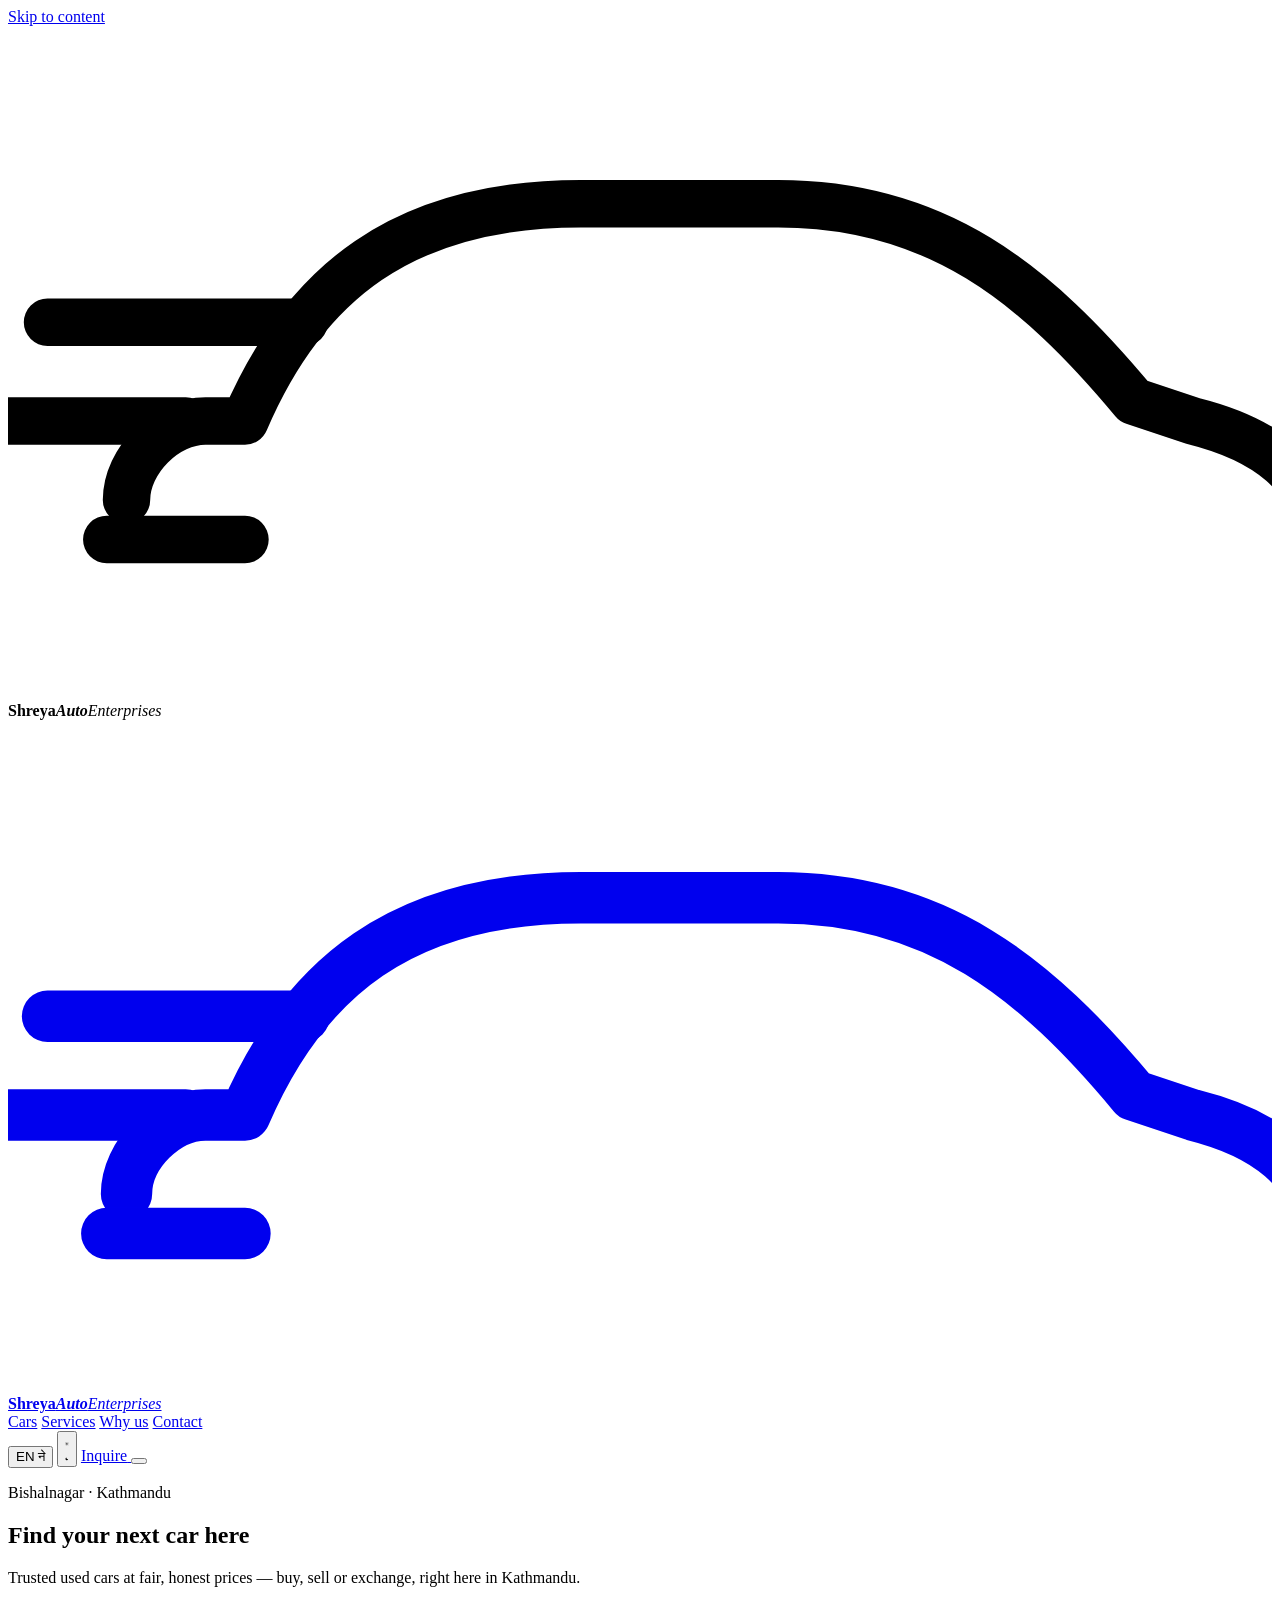
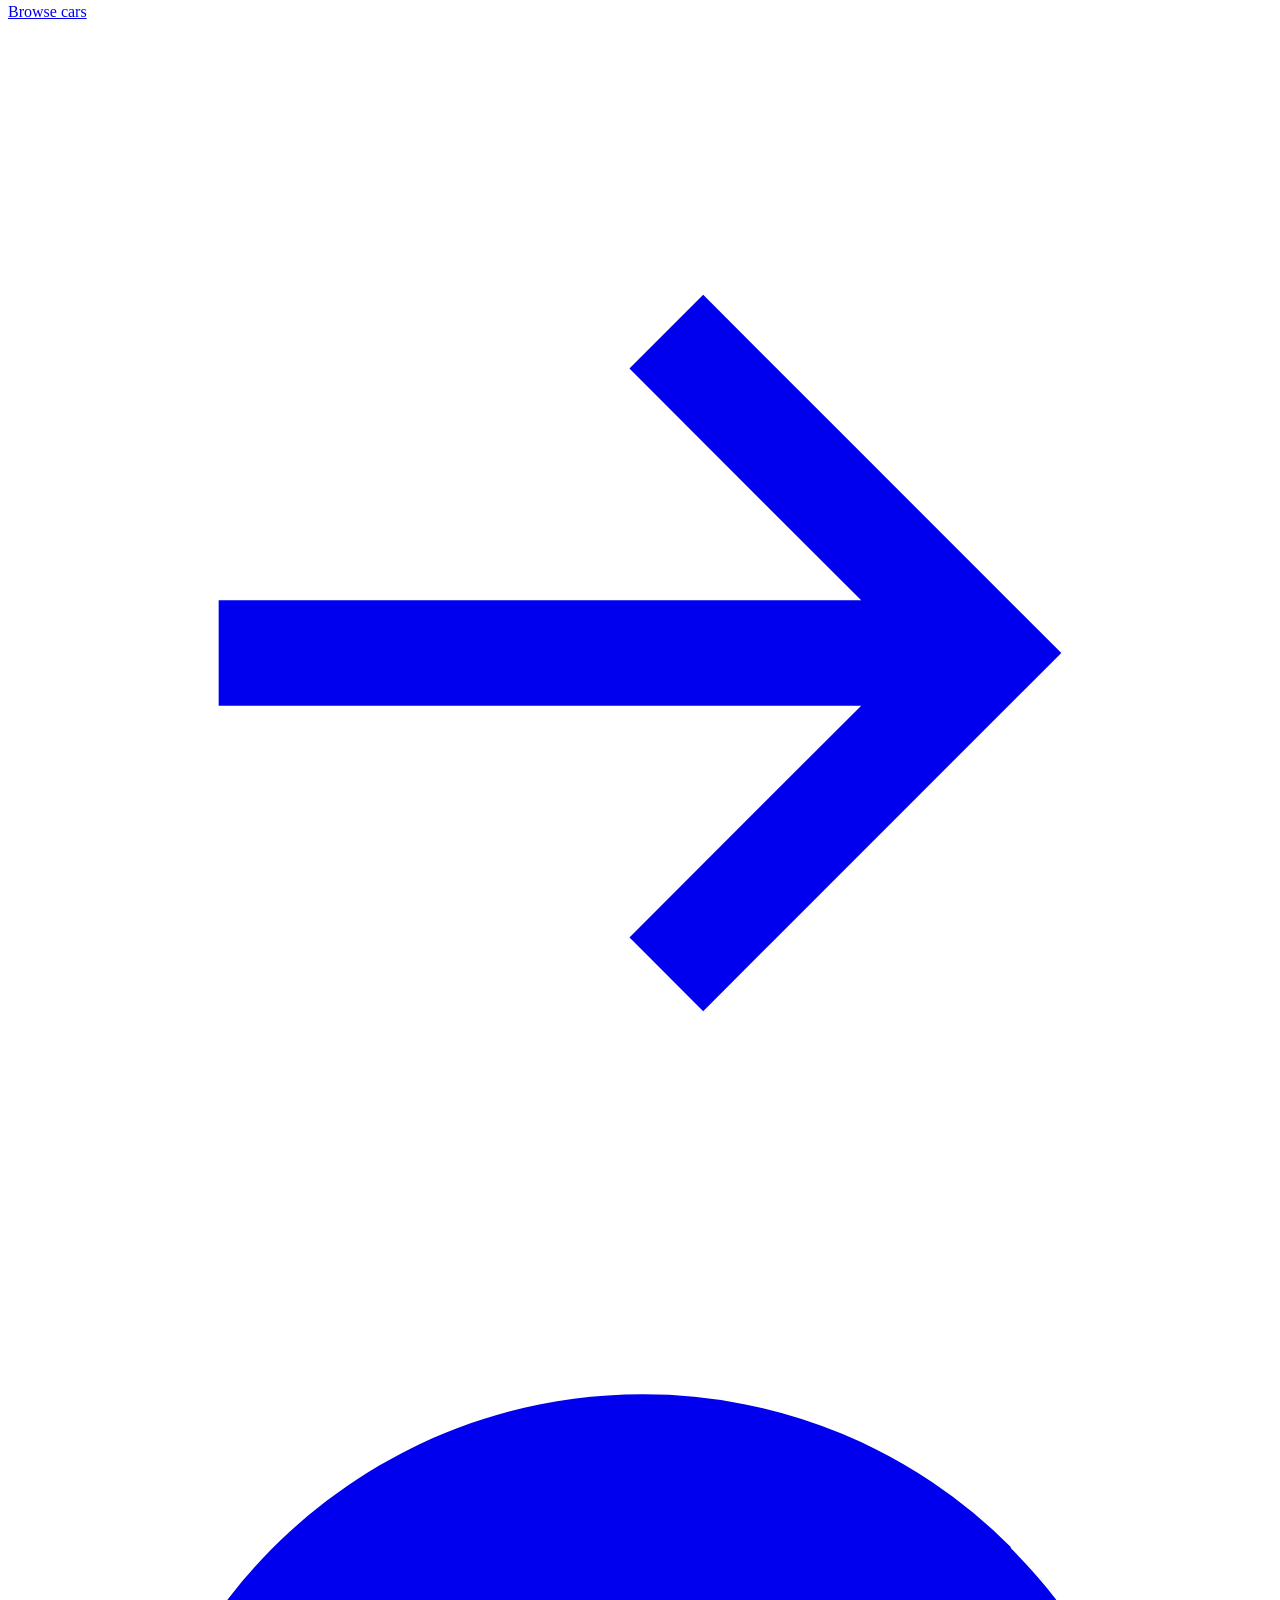
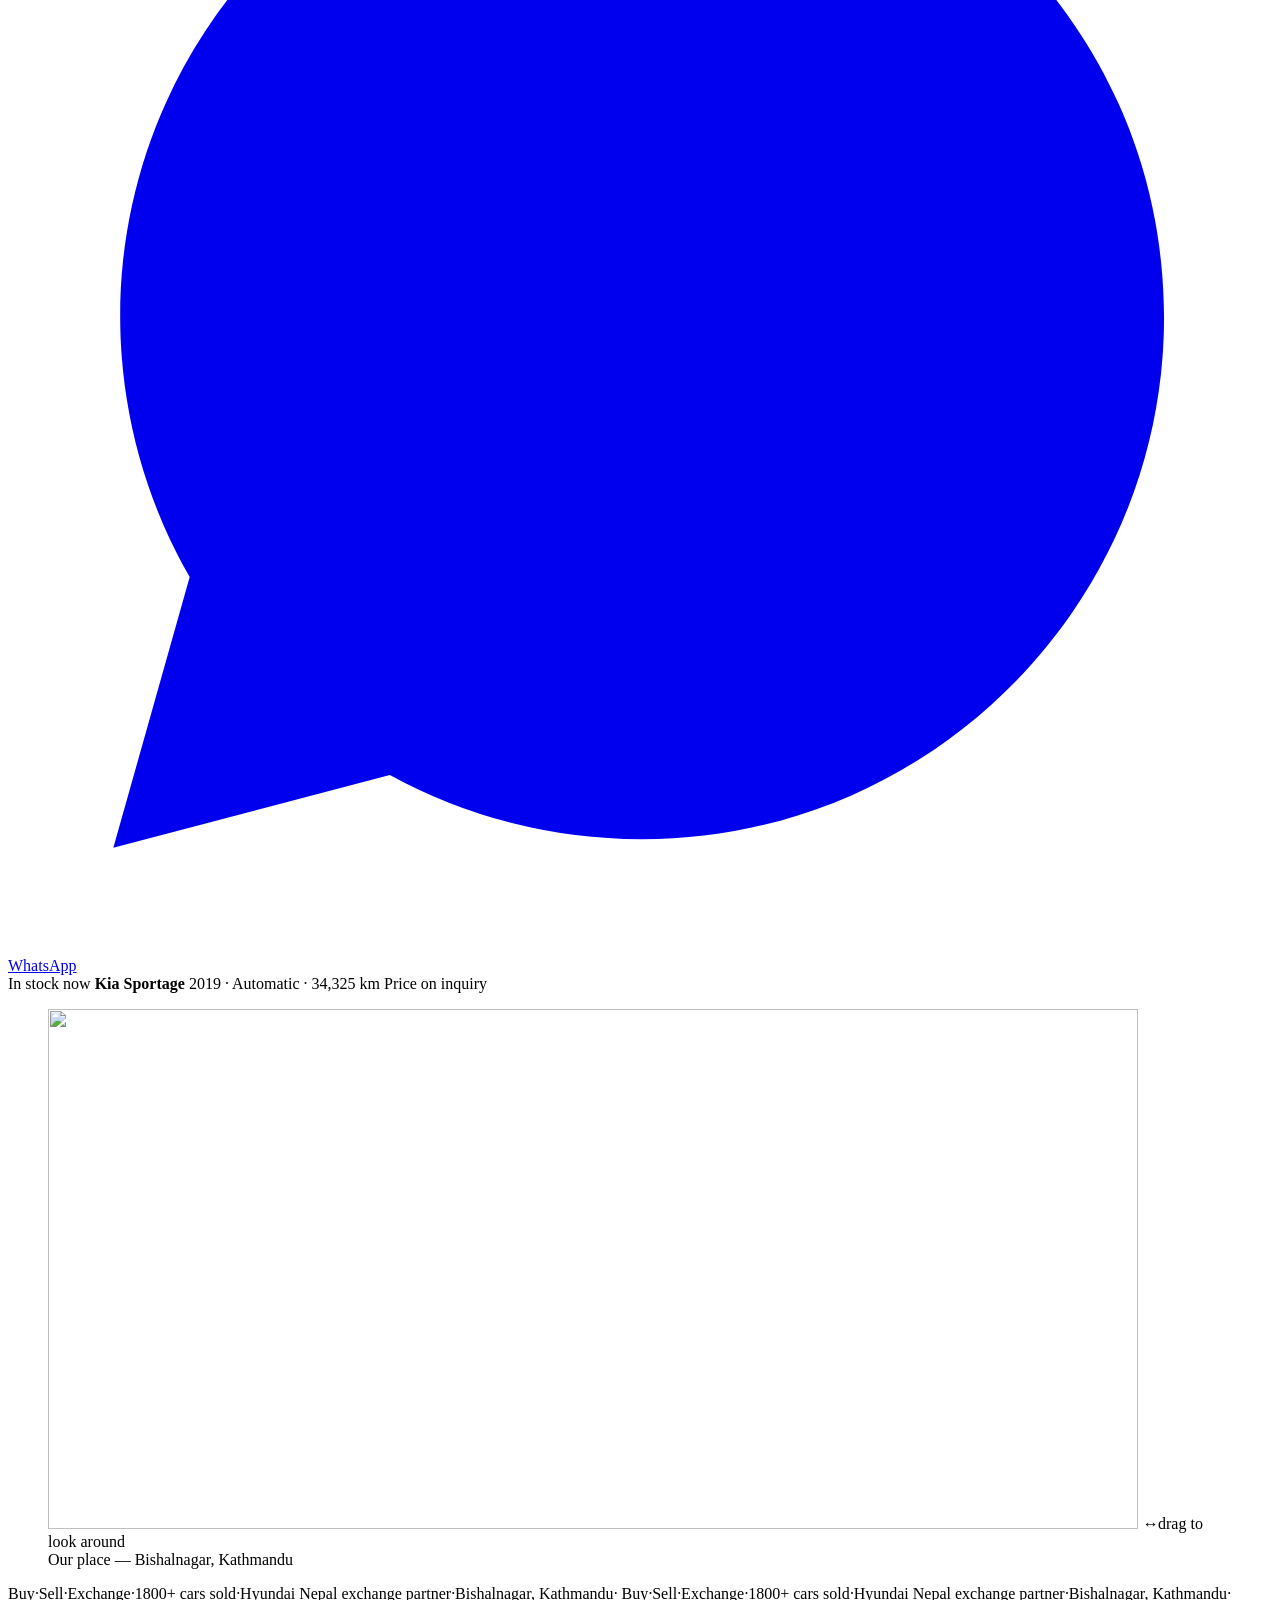
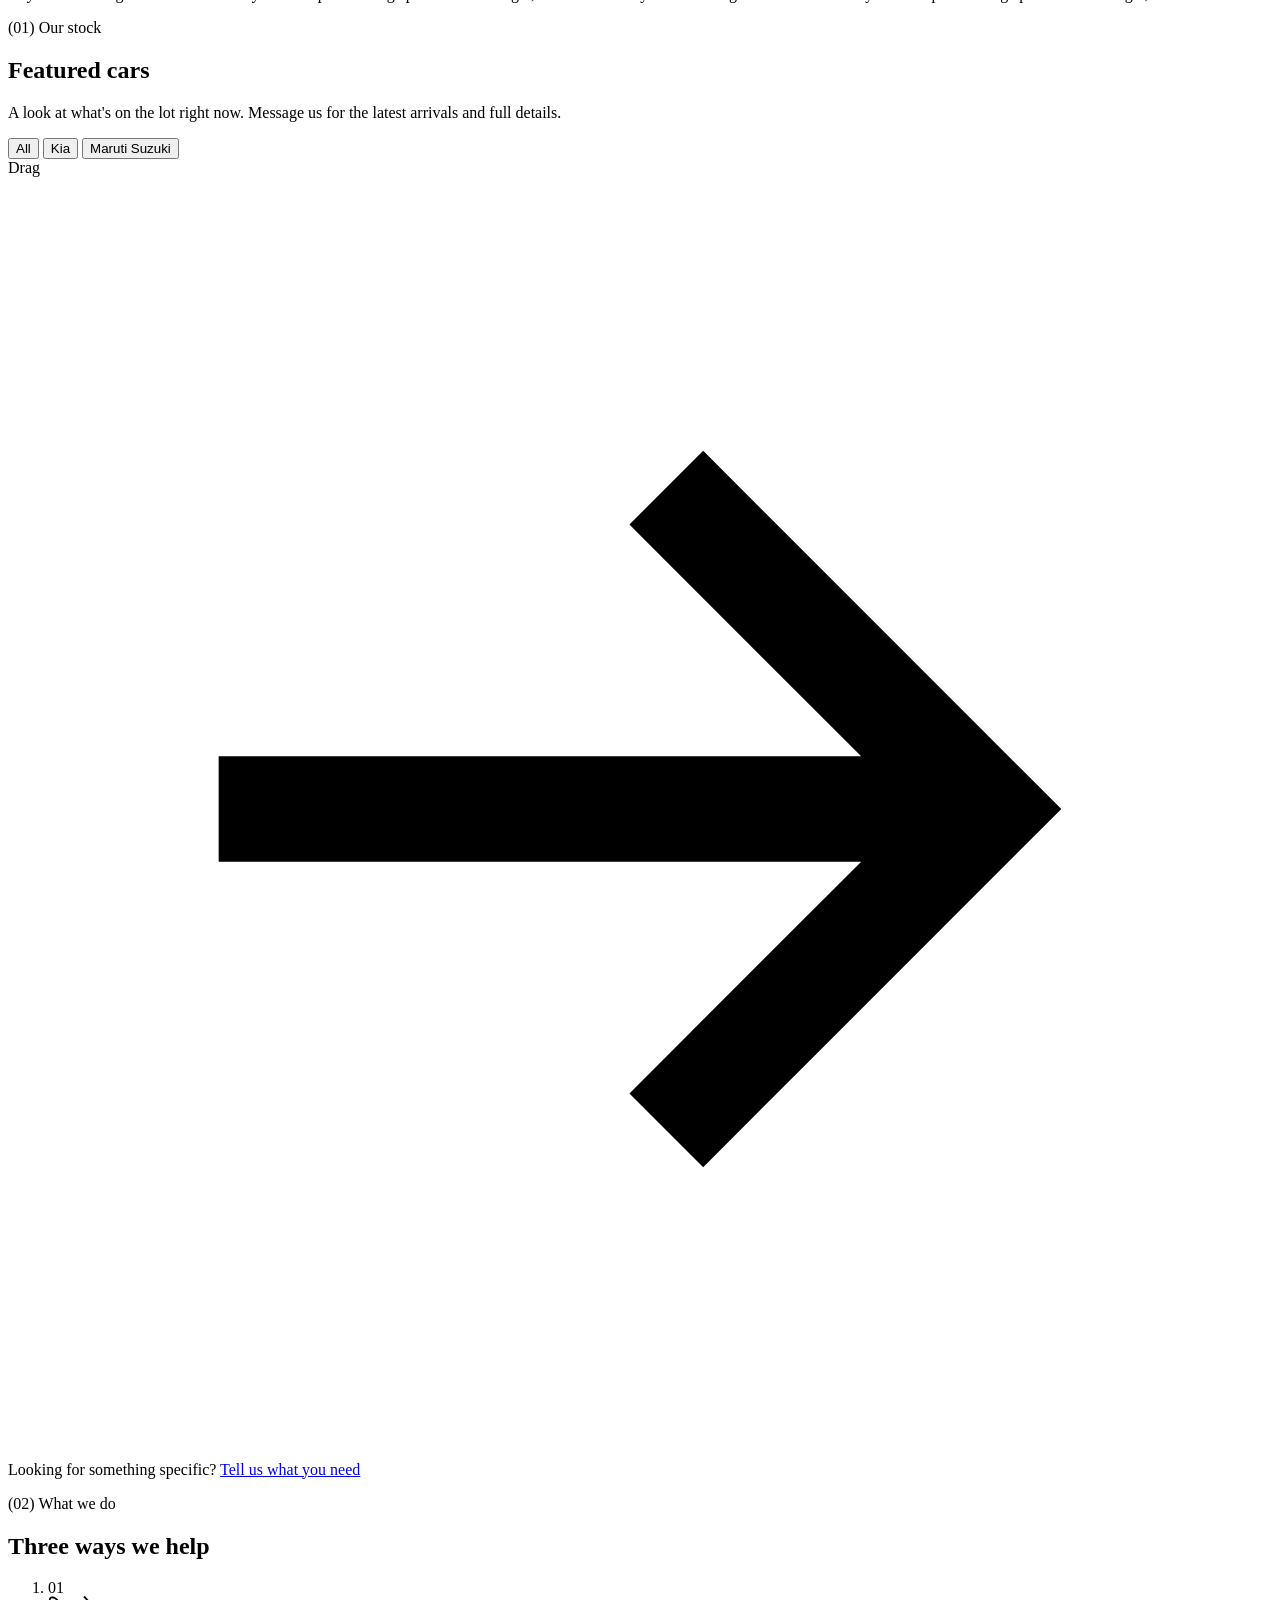
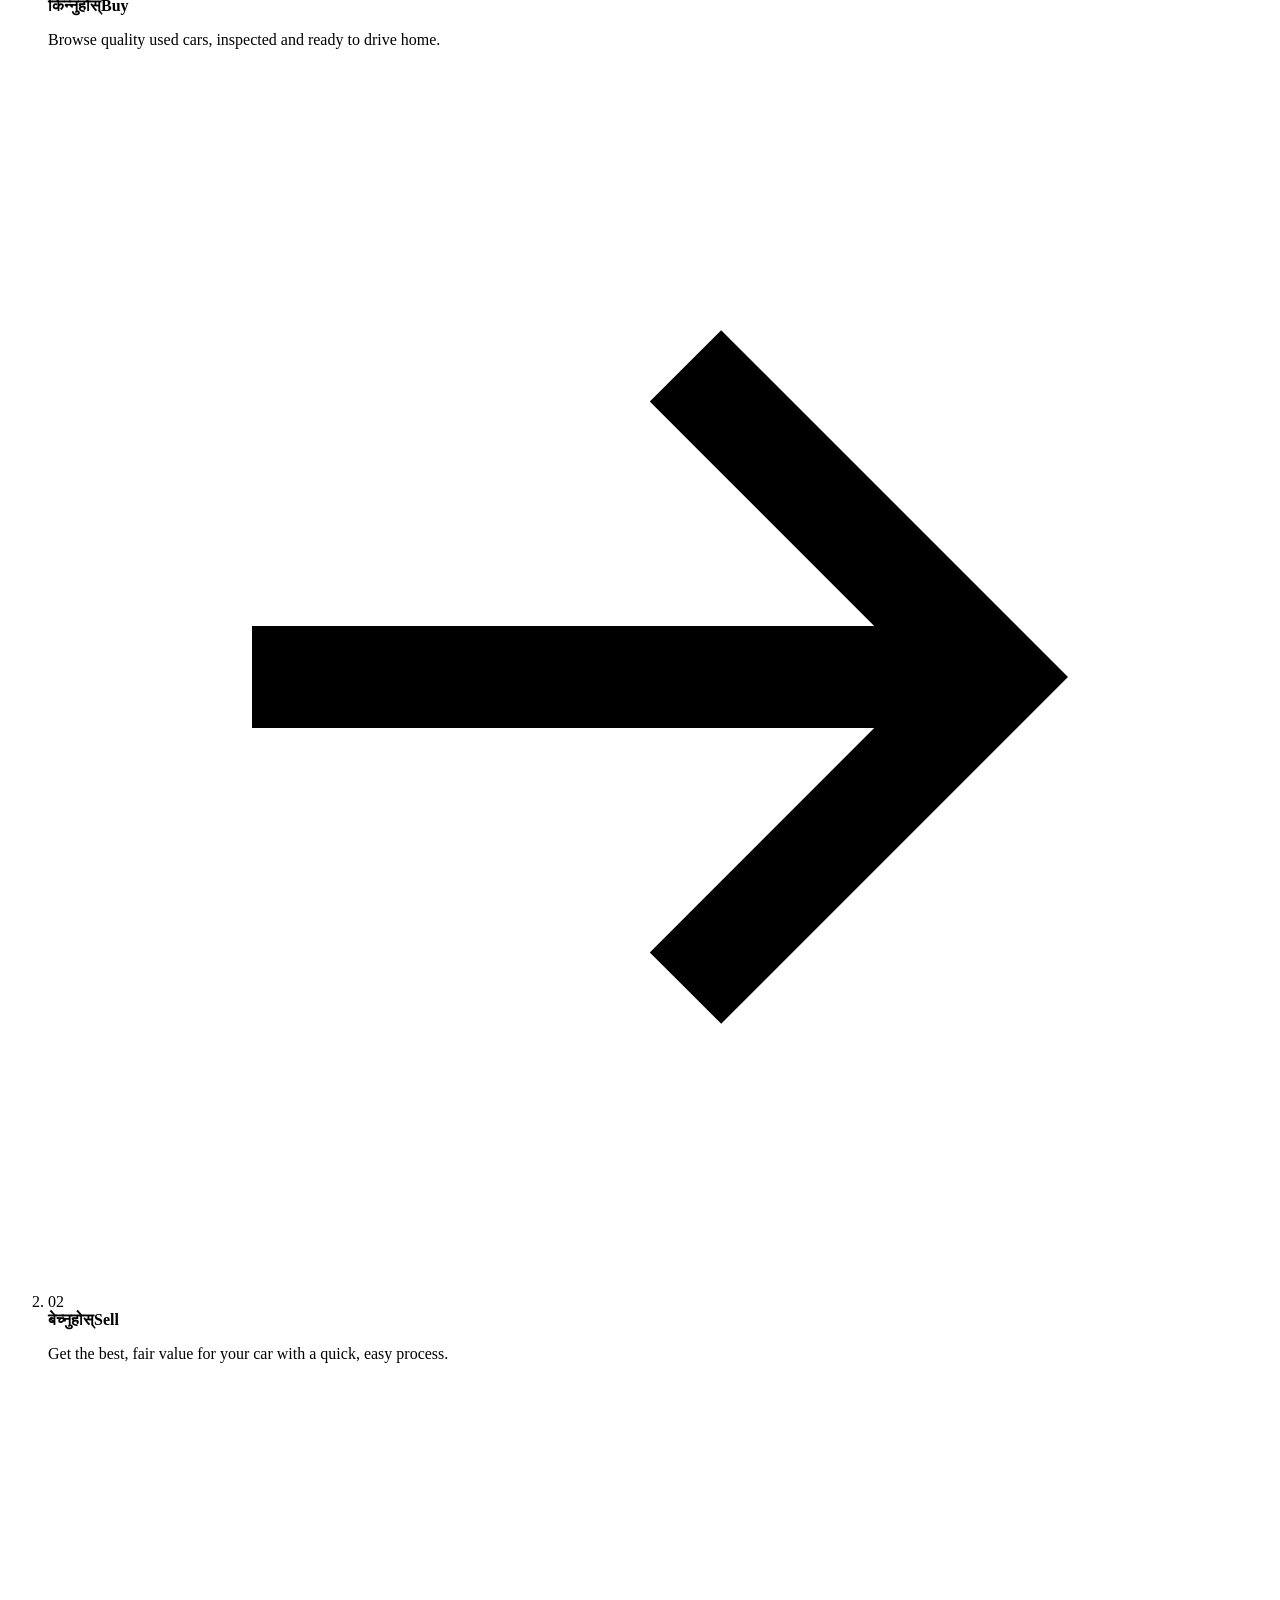
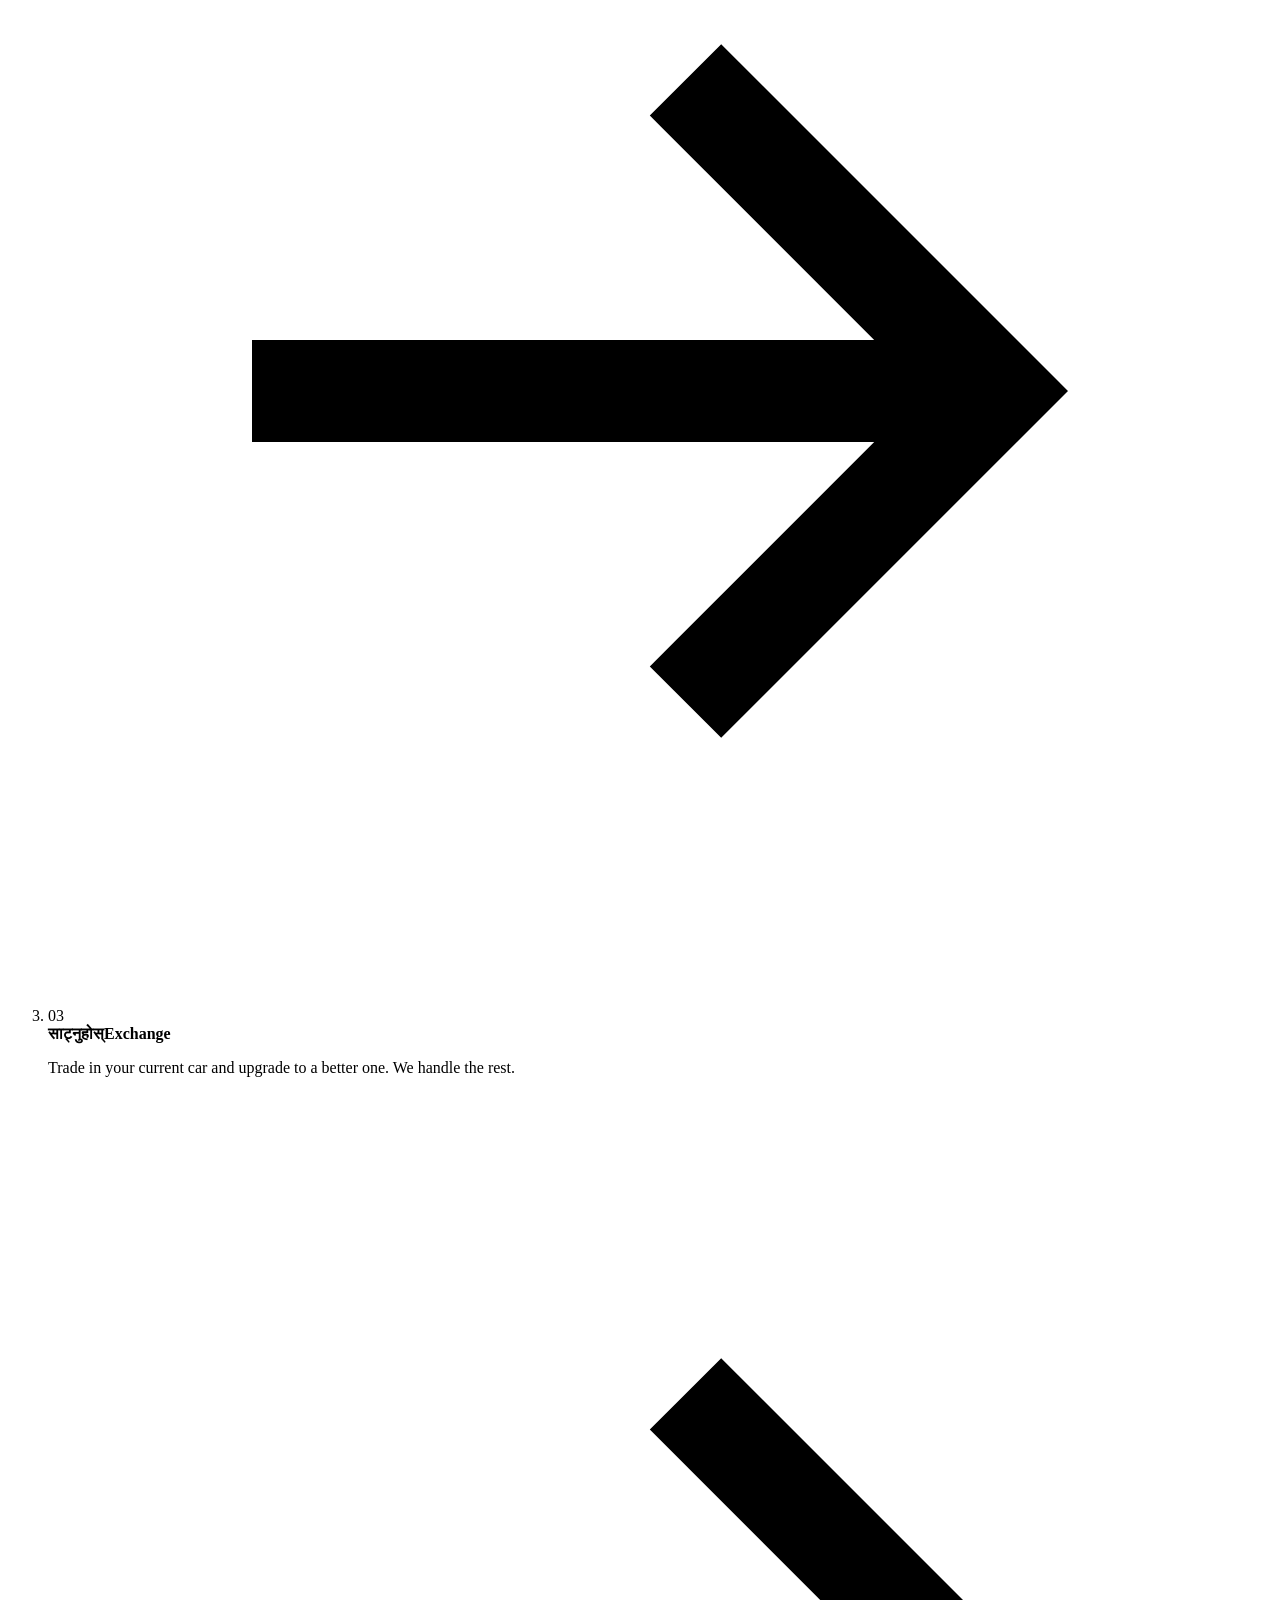
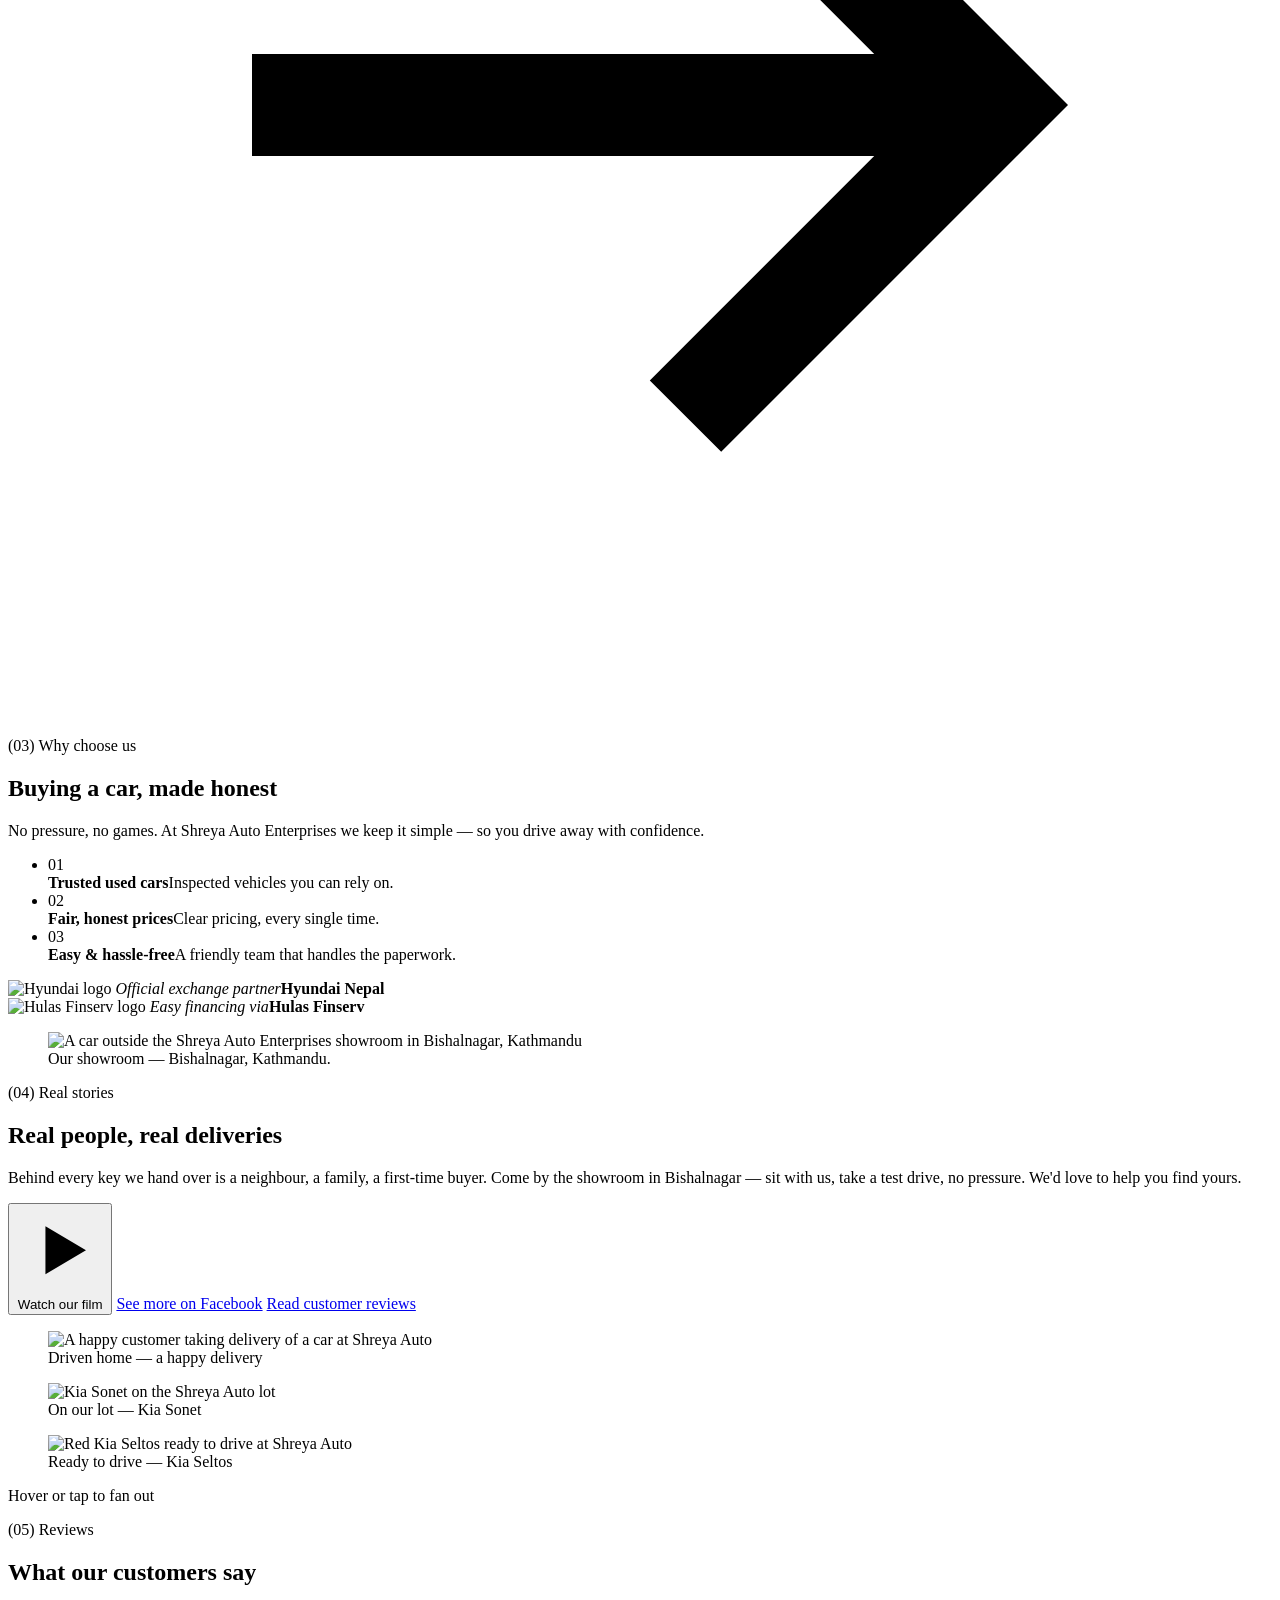
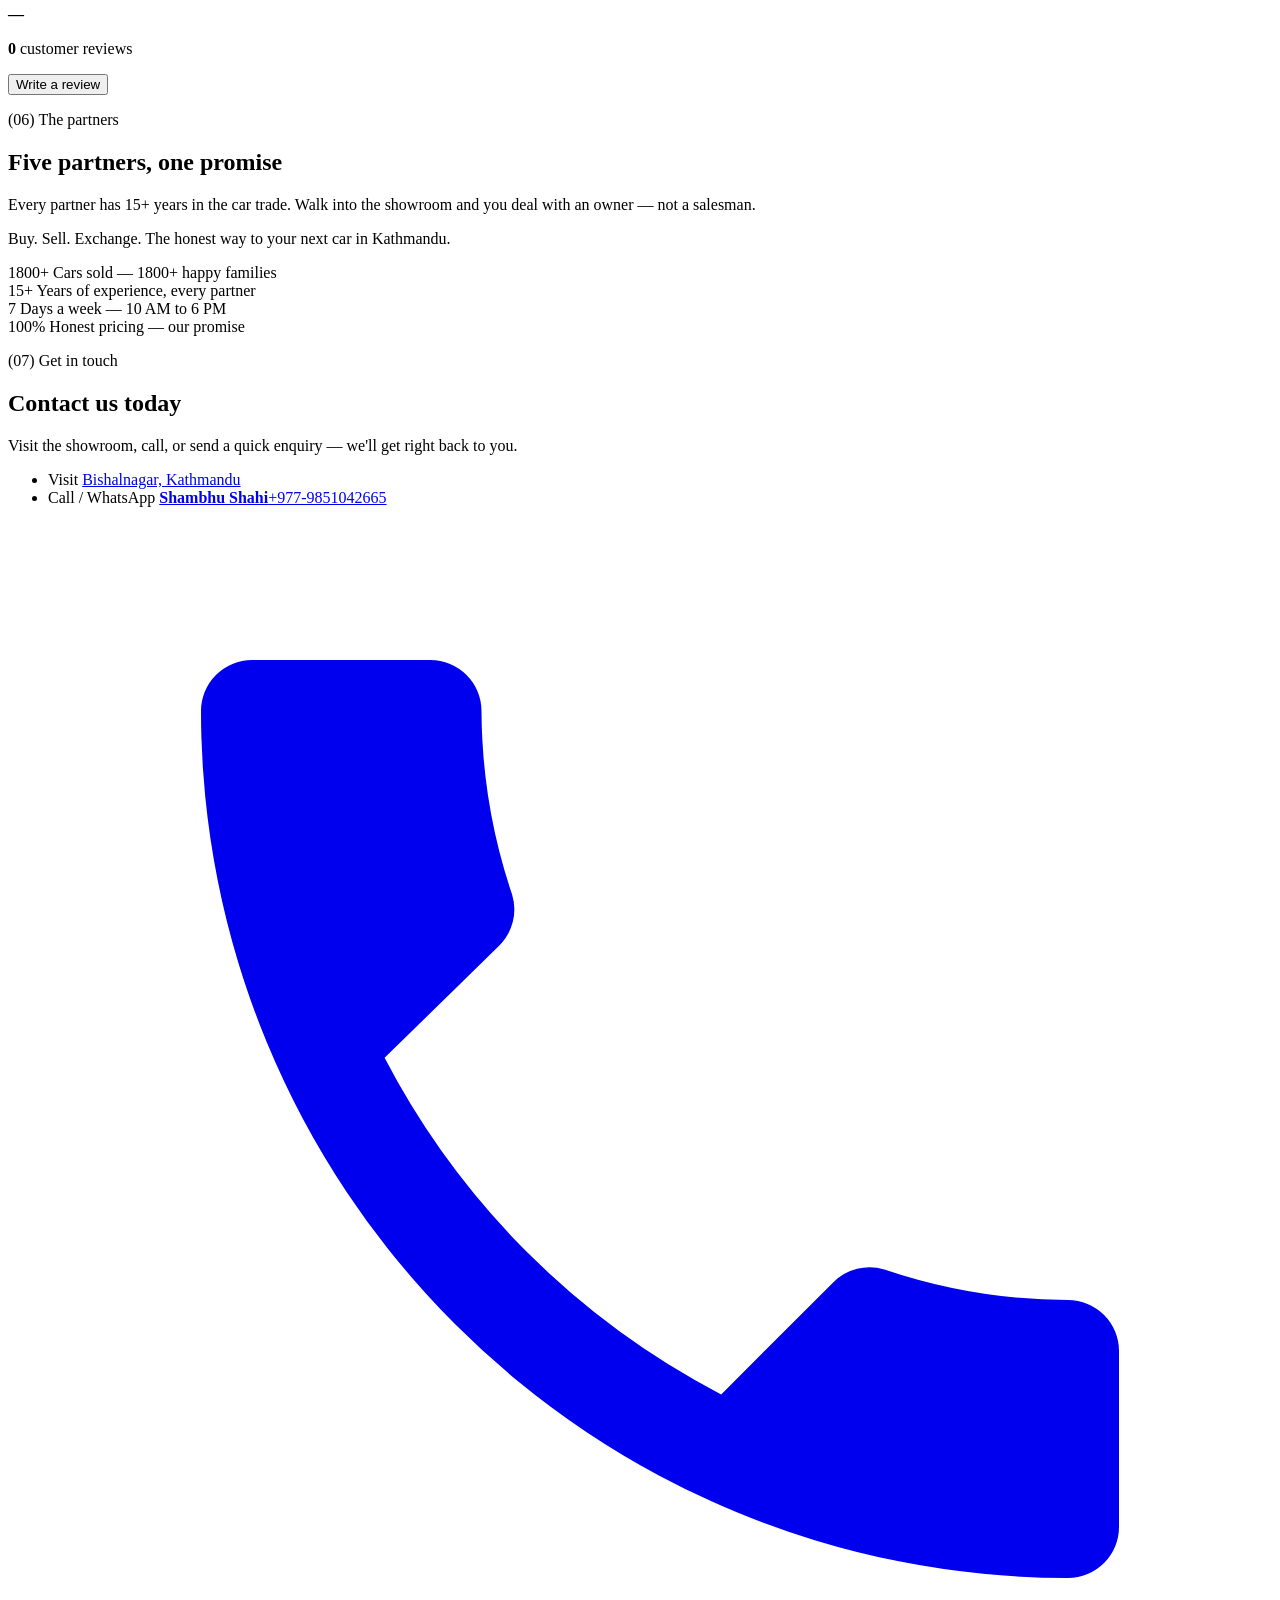
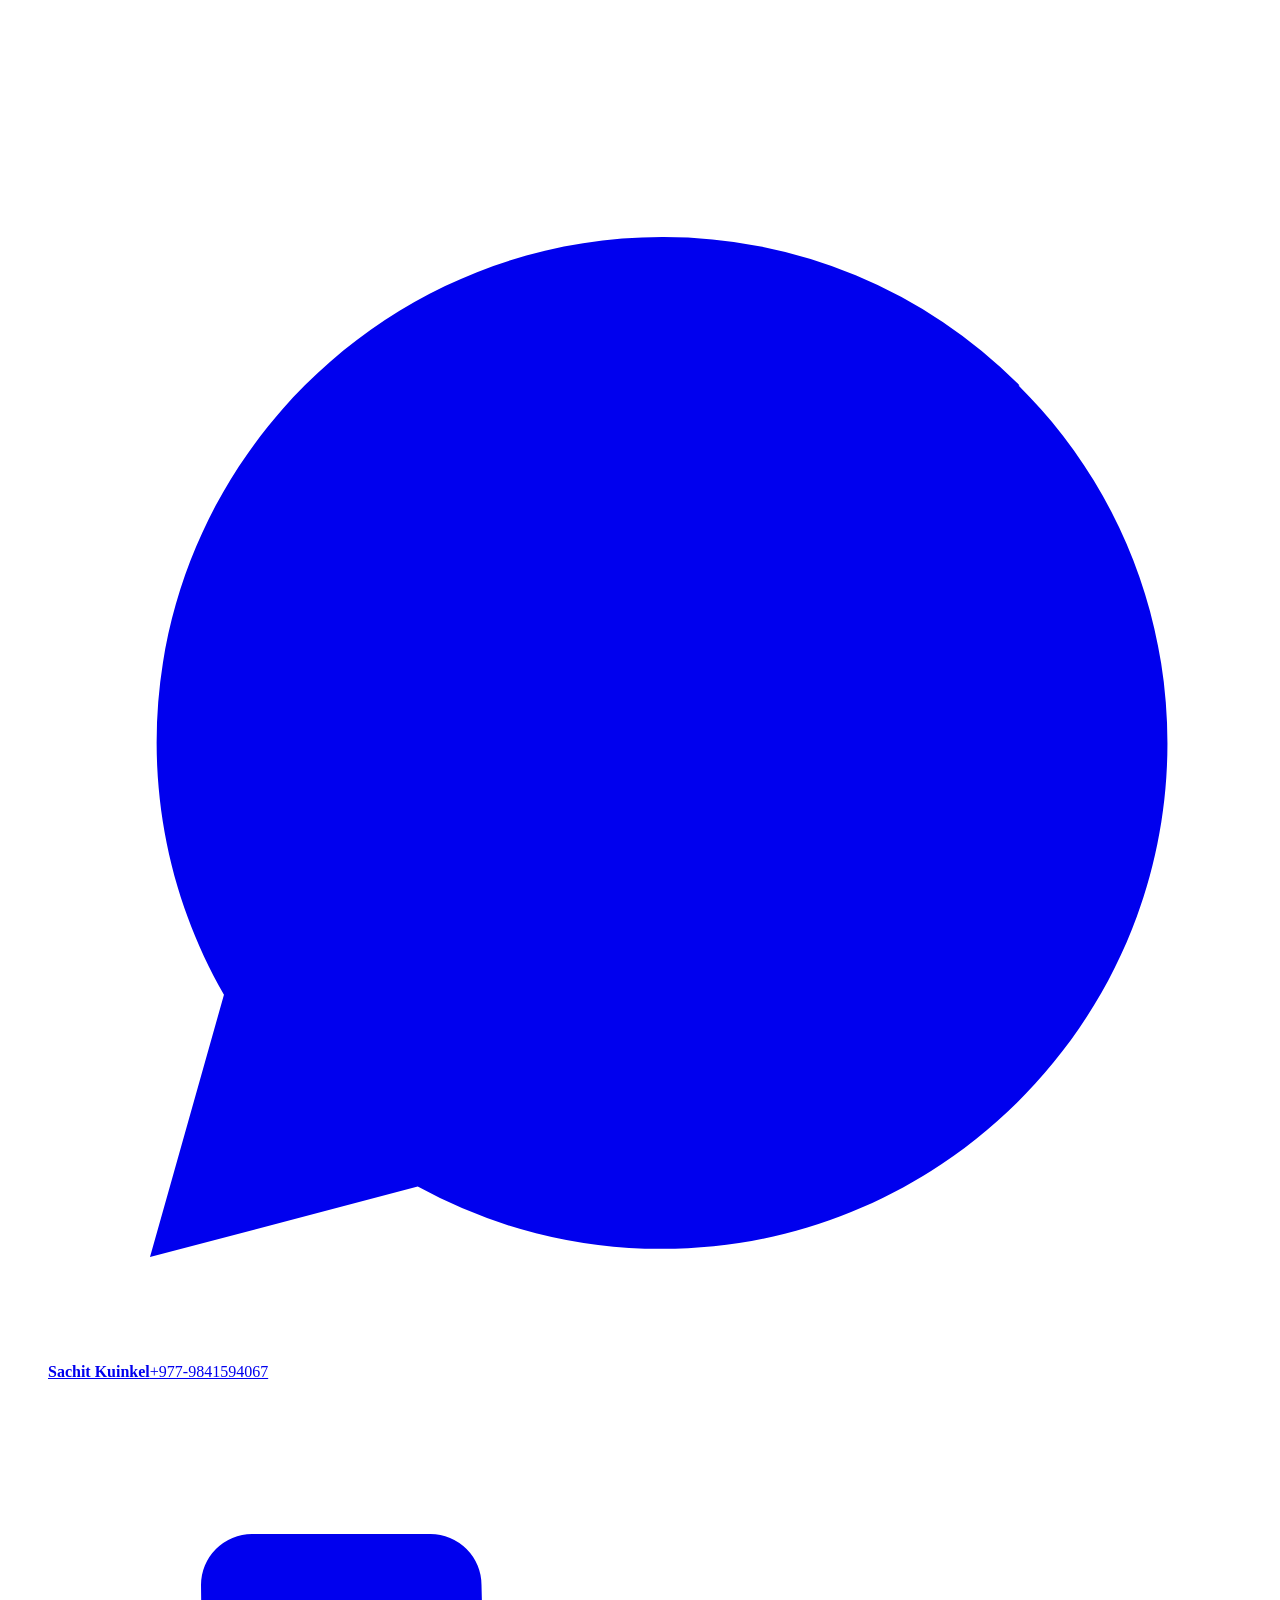
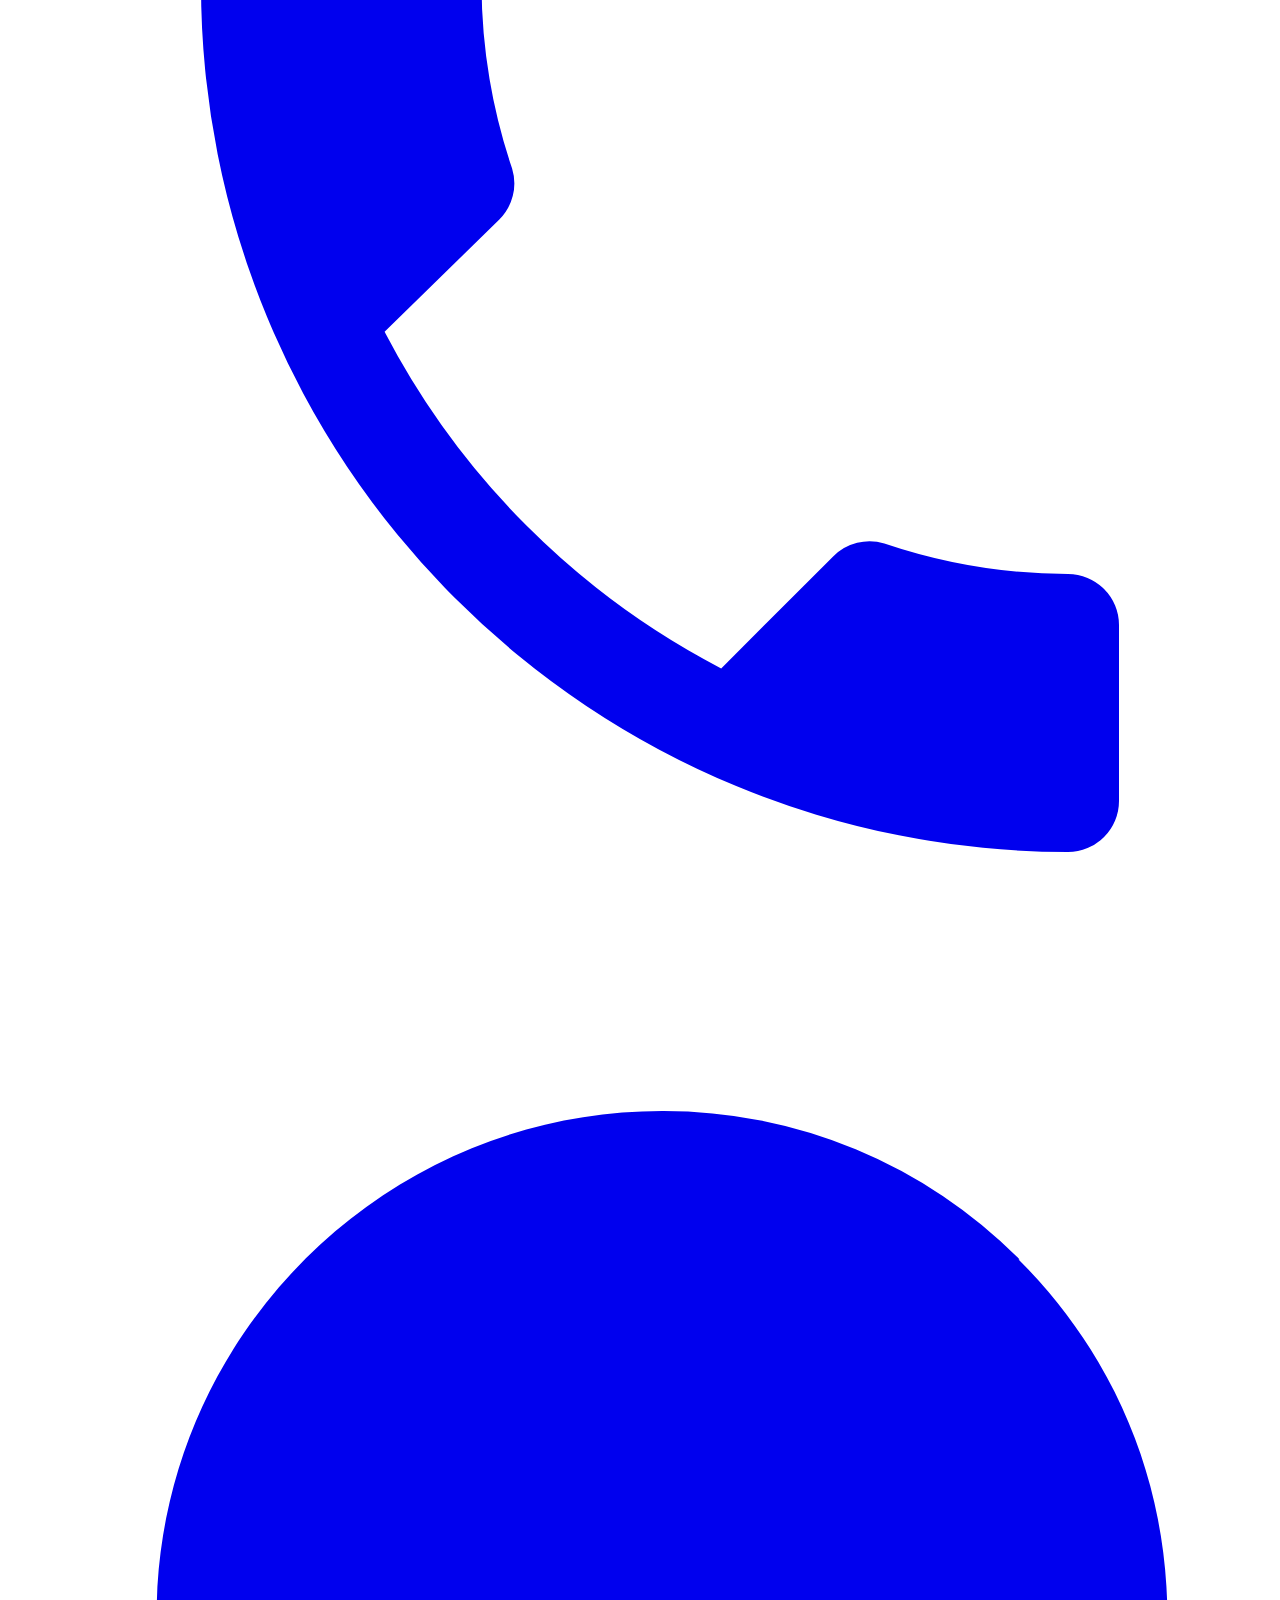
==== templates/index.html @ d50a0576 "Prices private ("Price on inquiry") + database for inquiries, reviews & buyers Prices: - Never show " ====
<!DOCTYPE html>
<html lang="en">
<head>
  <meta charset="UTF-8" />
  <meta name="viewport" content="width=device-width, initial-scale=1" />
  <script>
    (function () {
      var d = document.documentElement;
      d.className = "js";
      try {
        var t = localStorage.getItem("sa-theme");
        if (!t) t = window.matchMedia("(prefers-color-scheme: dark)").matches ? "dark" : "light";
        d.setAttribute("data-theme", t);
      } catch (e) { d.setAttribute("data-theme", "light"); }
    })();
  </script>
  <title>Shreya Auto Enterprises — Buy, Sell & Exchange Cars in Kathmandu</title>
  <meta name="description" content="Shreya Auto Enterprises, Bishalnagar, Kathmandu. Trusted used cars at fair prices. Buy, sell or exchange your car — quick, honest and hassle-free." />
  <meta name="theme-color" content="#06182e" />
  <link rel="icon" href="assets/img/logo.jpg" />
  <meta property="og:title" content="Shreya Auto Enterprises — Find your next car here" />
  <meta property="og:description" content="Trusted used cars in Kathmandu. Buy · Sell · Exchange." />
  <meta property="og:type" content="website" />
  <meta property="og:image" content="assets/img/cars/car4.webp" />

  <!-- Hero image gets priority so the first paint is the car, not a blank box -->
  <link rel="preload" as="image" type="image/webp" href="assets/img/cars/car4.webp" fetchpriority="high" />

  <!-- Fonts: Space Grotesk (display) + Poppins (body, as in the promo video) + Noto Sans Devanagari (Nepali).
       Loaded non-render-blocking so the page paints instantly on slow connections. -->
  <link rel="preconnect" href="https://fonts.googleapis.com" />
  <link rel="preconnect" href="https://fonts.gstatic.com" crossorigin />
  <link rel="stylesheet" media="print" onload="this.media='all'" href="https://fonts.googleapis.com/css2?family=Noto+Sans+Devanagari:wght@400;500;600;700&family=Poppins:wght@400;500;600&family=Space+Grotesk:wght@500;600;700&display=swap" />
  <noscript><link rel="stylesheet" href="https://fonts.googleapis.com/css2?family=Noto+Sans+Devanagari:wght@400;500;600;700&family=Poppins:wght@400;500;600&family=Space+Grotesk:wght@500;600;700&display=swap" /></noscript>

  <!-- Structured data: lets Google show Shreya Auto as a business with cars for sale -->
  <script type="application/ld+json">
  {
    "@context": "https://schema.org",
    "@type": "AutoDealer",
    "name": "Shreya Auto Enterprises",
    "description": "Trusted used cars in Kathmandu. Buy, sell or exchange — fair, honest prices.",
    "address": { "@type": "PostalAddress", "addressLocality": "Bishalnagar, Kathmandu", "addressCountry": "NP" },
    "telephone": "+977-9851042665",
    "email": "shreyaauto.enterprises@gmail.com",
    "hasMap": "https://www.google.com/maps/search/?api=1&query=Shreya+Auto+Enterprises+Bishalnagar+Kathmandu",
    "openingHours": "Mo-Su 10:00-18:00",
    "founder": [
      { "@type": "Person", "name": "Shambhu Shahi" },
      { "@type": "Person", "name": "Pradeep Rana" },
      { "@type": "Person", "name": "Sachit Kuinkel" },
      { "@type": "Person", "name": "Somraj Dangi" },
      { "@type": "Person", "name": "Dhruba Pandey" }
    ],
    "sameAs": [
      "https://www.facebook.com/profile.php?id=100057713250606",
      "https://www.tiktok.com/@ShreyaAutoSachin"
    ],
    "makesOffer": [
      {
        "@type": "Offer", "availability": "https://schema.org/InStock",
        "itemOffered": {
          "@type": "Vehicle", "name": "Maruti Suzuki Brezza 2021", "fuelType": "Petrol",
          "mileageFromOdometer": { "@type": "QuantitativeValue", "value": 53000, "unitCode": "KMT" }
        }
      },
      {
        "@type": "Offer", "availability": "https://schema.org/InStock",
        "itemOffered": {
          "@type": "Vehicle", "name": "Kia Sportage 2019", "fuelType": "Petrol", "vehicleTransmission": "Automatic",
          "mileageFromOdometer": { "@type": "QuantitativeValue", "value": 34325, "unitCode": "KMT" }
        }
      }
    ]
  }
  </script>

  <link rel="stylesheet" href="assets/css/styles.css?v=50" />
</head>
<body>
  <a class="skip-link" href="#cars">Skip to content</a>
  <div class="scroll-progress" id="scrollProgress" aria-hidden="true"></div>

  <!-- choreographed intro -->
  <div class="preloader" id="preloader" aria-hidden="true">
    <div class="preloader__logo">
      <svg class="preloader__mark" viewBox="0 0 64 34" aria-hidden="true">
        <path d="M6 24c0-2 2-4 4-4h2c3-7 8-11 17-11h10c8 0 13 4 18 10l3 1c4 1 6 3 6 5" fill="none" stroke="currentColor" stroke-width="2.4" stroke-linecap="round" stroke-linejoin="round"/>
        <path d="M2 15h13M0 20h9M5 26h7" fill="none" stroke="currentColor" stroke-width="2.4" stroke-linecap="round"/>
      </svg>
      <span class="preloader__text"><b>Shreya<i>Auto</i></b><em>Enterprises</em></span>
    </div>
  </div>

  <!-- ============================ HEADER / NAV ============================ -->
  <header class="nav" id="nav">
    <div class="container nav__inner">
      <a class="brand" href="#top" aria-label="Shreya Auto Enterprises — home">
        <svg class="brand__mark" viewBox="0 0 64 34" aria-hidden="true">
          <path d="M6 24c0-2 2-4 4-4h2c3-7 8-11 17-11h10c8 0 13 4 18 10l3 1c4 1 6 3 6 5" fill="none" stroke="currentColor" stroke-width="2.6" stroke-linecap="round" stroke-linejoin="round"/>
          <path d="M2 15h13M0 20h9M5 26h7" stroke="currentColor" stroke-width="2.6" stroke-linecap="round"/>
        </svg>
        <span class="brand__text"><b>Shreya<i>Auto</i></b><em>Enterprises</em></span>
      </a>

      <nav class="nav__links" id="navLinks" aria-label="Primary">
        <a href="#cars" data-en="Cars" data-np="गाडीहरू">Cars</a>
        <a href="#services" data-en="Services" data-np="सेवा">Services</a>
        <a href="#why" data-en="Why us" data-np="किन हामी">Why us</a>
        <a href="#contact" data-en="Contact" data-np="सम्पर्क">Contact</a>
      </nav>

      <div class="nav__actions">
        <button class="lang-toggle" id="langToggle" type="button" aria-label="Switch language">
          <span class="lang-toggle__opt is-active" data-lang="en">EN</span>
          <span class="lang-toggle__sep"></span>
          <span class="lang-toggle__opt" data-lang="np">ने</span>
        </button>
        <button class="theme-toggle" id="themeToggle" type="button" aria-label="Switch between light and dark mode">
          <svg class="theme-toggle__sun" viewBox="0 0 24 24" aria-hidden="true"><circle cx="12" cy="12" r="4.6" fill="currentColor"/><path d="M12 2.5v2.6M12 18.9v2.6M2.5 12h2.6M18.9 12h2.6M5 5l1.8 1.8M17.2 17.2 19 19M19 5l-1.8 1.8M6.8 17.2 5 19" stroke="currentColor" stroke-width="1.8" stroke-linecap="round"/></svg>
          <svg class="theme-toggle__moon" viewBox="0 0 24 24" aria-hidden="true"><path fill="currentColor" d="M20.6 14.2A8.6 8.6 0 0 1 9.8 3.4 8.9 8.9 0 1 0 20.6 14.2Z"/></svg>
        </button>
        <a class="btn btn--accent btn--sm nav__cta" href="https://wa.me/9779841594067?text=Hello%20Shreya%20Auto%2C%20I%27m%20interested%20in%20a%20car." target="_blank" rel="noopener">
          <span data-en="Inquire" data-np="सम्पर्क">Inquire</span>
        </a>
        <button class="nav__burger" id="navBurger" type="button" aria-label="Open menu" aria-expanded="false" aria-controls="navLinks">
          <span></span><span></span>
        </button>
      </div>
    </div>
  </header>

  <main id="top">
    <!-- ================================ HERO ================================ -->
    <section class="hero" id="hero">
      <div class="hero__aurora" aria-hidden="true"><span></span><span></span><span></span></div>
      <div class="grain" aria-hidden="true"></div>
      <div class="hero__spotlight" aria-hidden="true"></div>

      <div class="container hero__inner">
        <div class="hero__copy">
        <p class="eyebrow reveal-up">
          <span class="eyebrow__line"></span>
          <span data-en="Bishalnagar · Kathmandu" data-np="विशालनगर · काठमाडौँ">Bishalnagar · Kathmandu</span>
        </p>

        <h1 class="hero__title split-words" data-en="Find your next car here" data-np="तपाईंको अर्को गाडी यहीँ" data-accent-en="car" data-accent-np="गाडी">Find your next car here</h1>

        <p class="hero__sub reveal-up" data-delay="2" data-en="Trusted used cars at fair, honest prices — buy, sell or exchange, right here in Kathmandu." data-np="भरपर्दो सेकेन्डह्यान्ड गाडी, उचित मूल्यमा — काठमाडौँमै किन्नुहोस्, बेच्नुहोस् वा साट्नुहोस्।">
          Trusted used cars at fair, honest prices — buy, sell or exchange, right here in Kathmandu.
        </p>

        <div class="hero__cta reveal-up" data-delay="3">
          <a class="btn btn--accent btn--lg" href="#cars"><span data-en="Browse cars" data-np="गाडीहरू हेर्नुहोस्">Browse cars</span><svg class="ic" viewBox="0 0 24 24" aria-hidden="true"><path fill="currentColor" d="M13.2 5.2 11.8 6.6l4.4 4.4H4v2h12.2l-4.4 4.4 1.4 1.4 6.8-6.8z"/></svg></a>
          <a class="btn btn--glass btn--lg" href="https://wa.me/9779841594067?text=Hello%20Shreya%20Auto%2C%20I%27m%20interested%20in%20a%20car." target="_blank" rel="noopener"><svg class="ic" viewBox="0 0 24 24" aria-hidden="true"><path fill="currentColor" d="M19.05 4.91A9.82 9.82 0 0 0 12.04 2C6.58 2 2.13 6.45 2.13 11.91c0 1.75.46 3.45 1.32 4.95L2 22l5.25-1.38a9.9 9.9 0 0 0 4.79 1.22c5.46 0 9.91-4.45 9.91-9.91 0-2.65-1.03-5.14-2.92-7.02Zm-2.49 9.08c-.25-.12-1.47-.72-1.69-.81-.23-.08-.39-.12-.56.13-.16.25-.64.81-.79.97-.14.17-.29.19-.54.06-.25-.12-1.05-.39-1.99-1.23-.74-.66-1.23-1.47-1.38-1.72-.14-.25-.01-.38.11-.51.11-.11.25-.29.37-.43.12-.14.16-.25.25-.41.08-.17.04-.31-.02-.43-.06-.12-.56-1.34-.76-1.84-.2-.48-.4-.42-.56-.43h-.48c-.16 0-.43.06-.66.31-.22.25-.86.85-.86 2.07 0 1.22.89 2.4 1.01 2.56.12.17 1.75 2.67 4.23 3.74.59.26 1.05.41 1.41.52.59.19 1.13.16 1.56.1.48-.07 1.47-.6 1.68-1.18.21-.58.21-1.07.14-1.18-.06-.1-.22-.16-.47-.28Z"/></svg><span data-en="WhatsApp" data-np="व्हाट्सएप">WhatsApp</span></a>
        </div>

        <!-- floating spec card — echoes the designed spec-cards from the video -->
        <aside class="hero__spec beam reveal-up" data-delay="4" aria-label="Now in stock">
          <span class="hero__spec-tag" data-en="In stock now" data-np="अहिले उपलब्ध">In stock now</span>
          <strong>Kia Sportage</strong>
          <span class="hero__spec-meta">2019 · Automatic · 34,325 km</span>
          <span class="hero__spec-price" data-en="Price on inquiry" data-np="मूल्यका लागि सोध्नुहोस्">Price on inquiry</span>
        </aside>
        </div>

        <!-- framed showroom shot — sized below the photo's native resolution so it stays crisp -->
        <figure class="hero__visual reveal-fade" data-delay="2">
          <div class="hero__frame" id="heroFrame">
            <div class="pano" id="heroPano" role="img" aria-label="Panorama of the Shreya Auto Enterprises car lot in Bishalnagar, Kathmandu — drag to look around">
              <img class="pano__img" id="panoImg" src="assets/img/pano.jpg?v=49" width="1090" height="520" fetchpriority="high" draggable="false" alt="" />
              <span class="pano__hint"><i aria-hidden="true">↔</i><span data-en="drag to look around" data-np="वरिपरि हेर्न तान्नुहोस्">drag to look around</span></span>
            </div>
            <figcaption class="hero__caption"><span data-en="Our place — Bishalnagar, Kathmandu" data-np="हाम्रो ठाउँ — बिशालनगर, काठमाडौँ">Our place — Bishalnagar, Kathmandu</span></figcaption>
          </div>
        </figure>
      </div>

      <script>
      /* Panorama hero: drag to look across the lot; gentle auto-pan when idle. */
      (function(){
        var pano=document.getElementById('heroPano'), img=document.getElementById('panoImg');
        if(!pano||!img) return;
        var x=0,y=0,dragging=false,px=0,py=0,dir=-1,idle=0,ready=false;
        function b(){ return { mx: pano.clientWidth-img.offsetWidth, my: pano.clientHeight-img.offsetHeight }; }
        function clamp(){ var r=b();
          x = r.mx>0 ? r.mx/2 : Math.min(0, Math.max(r.mx, x));
          y = r.my>0 ? r.my/2 : Math.min(0, Math.max(r.my, y)); }
        function apply(){ img.style.transform='translate('+x+'px,'+y+'px)'; }
        function center(){ var r=b(); x=r.mx/2; y=r.my/2; clamp(); apply(); ready=true; }
        function down(e){ dragging=true; idle=0; pano.classList.add('grabbing'); px=e.clientX; py=e.clientY; try{pano.setPointerCapture(e.pointerId);}catch(_){ } }
        function move(e){ if(!dragging) return; x+=e.clientX-px; y+=e.clientY-py; px=e.clientX; py=e.clientY; clamp(); apply(); }
        function up(){ dragging=false; idle=0; pano.classList.remove('grabbing'); }
        pano.addEventListener('pointerdown',down);
        pano.addEventListener('pointermove',move);
        pano.addEventListener('pointerup',up);
        pano.addEventListener('pointercancel',up);
        window.addEventListener('resize',function(){ if(ready) center(); });
        function loop(){ if(ready && !dragging){ idle++; if(idle>90){ var r=b(); x+=dir*0.35; if(x<=r.mx){x=r.mx;dir=1;} if(x>=0){x=0;dir=-1;} clamp(); apply(); } } requestAnimationFrame(loop); }
        if(img.complete && img.naturalWidth) center(); else img.addEventListener('load',center);
        loop();
      })();
      </script>

      <div class="hero__marquee" aria-hidden="true">
        <div class="marquee__track">
          <span>Buy<i>·</i>Sell<i>·</i>Exchange<i>·</i>1800+ cars sold<i>·</i>Hyundai Nepal exchange partner<i>·</i>Bishalnagar, Kathmandu<i>·</i></span>
          <span>Buy<i>·</i>Sell<i>·</i>Exchange<i>·</i>1800+ cars sold<i>·</i>Hyundai Nepal exchange partner<i>·</i>Bishalnagar, Kathmandu<i>·</i></span>
        </div>
      </div>
    </section>

    <!-- ============================== FEATURED CARS ============================== -->
    <section class="section cars" id="cars">
      <div class="container">
        <header class="head">
          <div class="head__left">
            <p class="eyebrow reveal-up"><span class="head__idx">(01)</span> <span data-en="Our stock" data-np="हाम्रो स्टक">Our stock</span></p>
            <h2 class="display reveal-up" data-delay="1" data-en="Featured cars" data-np="चुनिएका गाडीहरू">Featured cars</h2>
          </div>
          <p class="head__note reveal-up" data-delay="2" data-en="A look at what's on the lot right now. Message us for the latest arrivals and full details." data-np="अहिले लटमा भएका केही गाडी। पछिल्ला गाडी र पूर्ण विवरणका लागि सम्पर्क गर्नुहोस्।">A look at what's on the lot right now. Message us for the latest arrivals and full details.</p>
        </header>

        <div class="cars__bar">
          <div class="filters reveal-up" id="filters" role="tablist" aria-label="Filter cars by brand">
            <button class="chip is-active" data-filter="all" data-en="All" data-np="सबै">All</button>
            <button class="chip" data-filter="Kia">Kia</button>
            <button class="chip" data-filter="Maruti Suzuki">Maruti Suzuki</button>
          </div>
          <div class="rail__hint" aria-hidden="true"><span data-en="Drag" data-np="ड्र्याग">Drag</span><svg class="ic" viewBox="0 0 24 24"><path fill="currentColor" d="M13.2 5.2 11.8 6.6l4.4 4.4H4v2h12.2l-4.4 4.4 1.4 1.4 6.8-6.8z"/></svg></div>
        </div>
      </div>

      <!-- full-bleed horizontal rail; the home shows a few — "View all" opens the full inventory -->
      <div class="rail" id="carsGrid" data-limit="6"><!-- cards injected by JS --></div>
      <noscript><p class="note container">Please enable JavaScript to view our listings, or message us on WhatsApp at +977-9841594067.</p></noscript>

      <div class="container">
        <div class="cars-cta reveal-up">
          <a id="viewAllCars" class="btn btn--accent btn--lg" href="/cars" style="display:none">
            <span data-en="View all" data-np="सबै हेर्नुहोस्">View all</span>&nbsp;<span data-count>0</span>&nbsp;<span data-en="cars" data-np="गाडी">cars</span>
            <svg viewBox="0 0 24 24" aria-hidden="true"><path fill="currentColor" d="M13.2 5.2 11.8 6.6l4.4 4.4H4v2h12.2l-4.4 4.4 1.4 1.4 6.8-6.8z"/></svg>
          </a>
        </div>
        <p class="cars__more reveal-up">
          <span data-en="Looking for something specific?" data-np="केही खास खोज्दै हुनुहुन्छ?">Looking for something specific?</span>
          <a href="https://wa.me/9779841594067?text=Hello%20Shreya%20Auto%2C%20I%27m%20looking%20for%20a%20specific%20car." target="_blank" rel="noopener" class="link-underline" data-en="Tell us what you need" data-np="हामीलाई भन्नुहोस्">Tell us what you need</a>
        </p>
      </div>
    </section>

    <!-- ============================== SERVICES ============================== -->
    <section class="section services dark reveal-wipe" id="services">
      <div class="grain" aria-hidden="true"></div>
      <div class="container">
        <header class="head head--center">
          <p class="eyebrow eyebrow--light reveal-up"><span class="head__idx">(02)</span> <span data-en="What we do" data-np="हाम्रा सेवा">What we do</span></p>
          <h2 class="display reveal-up" data-delay="1" data-en="Three ways we help" data-np="तीन तरिकाले सहयोग">Three ways we help</h2>
        </header>

        <ol class="svc-rows">
          <li class="svc-row reveal-up">
            <span class="svc-row__num">01</span>
            <div class="svc-row__title"><b class="np" data-np-only>किन्नुहोस्</b><b data-en="Buy" data-np="Buy">Buy</b></div>
            <p class="svc-row__desc" data-en="Browse quality used cars, inspected and ready to drive home." data-np="निरीक्षण गरिएका गुणस्तरीय गाडी छान्नुहोस् र घर लैजानुहोस्।">Browse quality used cars, inspected and ready to drive home.</p>
            <svg class="svc-row__arrow" viewBox="0 0 24 24" aria-hidden="true"><path fill="currentColor" d="M13.2 5.2 11.8 6.6l4.4 4.4H4v2h12.2l-4.4 4.4 1.4 1.4 6.8-6.8z"/></svg>
          </li>
          <li class="svc-row reveal-up">
            <span class="svc-row__num">02</span>
            <div class="svc-row__title"><b class="np" data-np-only>बेच्नुहोस्</b><b data-en="Sell" data-np="Sell">Sell</b></div>
            <p class="svc-row__desc" data-en="Get the best, fair value for your car with a quick, easy process." data-np="छिटो र सजिलो प्रक्रियामा तपाईंको गाडीको उचित मूल्य पाउनुहोस्।">Get the best, fair value for your car with a quick, easy process.</p>
            <svg class="svc-row__arrow" viewBox="0 0 24 24" aria-hidden="true"><path fill="currentColor" d="M13.2 5.2 11.8 6.6l4.4 4.4H4v2h12.2l-4.4 4.4 1.4 1.4 6.8-6.8z"/></svg>
          </li>
          <li class="svc-row reveal-up">
            <span class="svc-row__num">03</span>
            <div class="svc-row__title"><b class="np" data-np-only>साट्नुहोस्</b><b data-en="Exchange" data-np="Exchange">Exchange</b></div>
            <p class="svc-row__desc" data-en="Trade in your current car and upgrade to a better one. We handle the rest." data-np="आफ्नो पुरानो गाडी दिनुहोस् र राम्रोमा अपग्रेड गर्नुहोस्। बाँकी हामी हेर्छौं।">Trade in your current car and upgrade to a better one. We handle the rest.</p>
            <svg class="svc-row__arrow" viewBox="0 0 24 24" aria-hidden="true"><path fill="currentColor" d="M13.2 5.2 11.8 6.6l4.4 4.4H4v2h12.2l-4.4 4.4 1.4 1.4 6.8-6.8z"/></svg>
          </li>
        </ol>
      </div>
    </section>

    <!-- ============================== WHY US ============================== -->
    <section class="section why" id="why">
      <div class="container why__grid">
        <div class="why__text">
          <p class="eyebrow reveal-up"><span class="head__idx">(03)</span> <span data-en="Why choose us" data-np="किन हामीलाई रोज्ने">Why choose us</span></p>
          <h2 class="display reveal-up" data-delay="1" data-en="Buying a car, made honest" data-np="गाडी किन्ने काम, इमानदारीका साथ">Buying a car, made honest</h2>
          <p class="why__lead reveal-up" data-delay="2" data-en="No pressure, no games. At Shreya Auto Enterprises we keep it simple — so you drive away with confidence." data-np="कुनै दबाब छैन। श्रेया अटोमा हामी सरल राख्छौं — ताकि तपाईं विश्वासका साथ गाडी लैजानुहोस्।">No pressure, no games. At Shreya Auto Enterprises we keep it simple — so you drive away with confidence.</p>

          <ul class="why__list">
            <li class="reveal-up"><span class="why__n">01</span><div><strong data-en="Trusted used cars" data-np="भरपर्दो सेकेन्डह्यान्ड गाडी">Trusted used cars</strong><span data-en="Inspected vehicles you can rely on." data-np="भरोसा गर्न सकिने निरीक्षण गरिएका गाडी।">Inspected vehicles you can rely on.</span></div></li>
            <li class="reveal-up"><span class="why__n">02</span><div><strong data-en="Fair, honest prices" data-np="उचित मूल्य">Fair, honest prices</strong><span data-en="Clear pricing, every single time." data-np="स्पष्ट मूल्य, हरेक पटक।">Clear pricing, every single time.</span></div></li>
            <li class="reveal-up"><span class="why__n">03</span><div><strong data-en="Easy &amp; hassle-free" data-np="सजिलो प्रक्रिया">Easy &amp; hassle-free</strong><span data-en="A friendly team that handles the paperwork." data-np="कागजी काम सम्हाल्ने मिलनसार टोली।">A friendly team that handles the paperwork.</span></div></li>
          </ul>

          <div class="creds reveal-up">
            <div class="cred">
              <span class="cred__logo"><img src="assets/img/brands/hyundai.svg" width="48" height="24" loading="lazy" alt="Hyundai logo" /></span>
              <span class="cred__txt"><em data-en="Official exchange partner" data-np="आधिकारिक एक्सचेन्ज पार्टनर">Official exchange partner</em><strong>Hyundai Nepal</strong></span>
            </div>
            <div class="cred">
              <span class="cred__logo"><img src="assets/img/brands/hulas-fav.png" width="34" height="34" loading="lazy" alt="Hulas Finserv logo" /></span>
              <span class="cred__txt"><em data-en="Easy financing via" data-np="सजिलो फाइनान्सिङ">Easy financing via</em><strong>Hulas Finserv</strong></span>
            </div>
          </div>
        </div>

        <figure class="why__photo reveal-img">
          <img src="assets/img/cars/car5-md.webp" width="720" height="960" loading="lazy" decoding="async" onerror="this.onerror=null;this.src=this.src.replace('-md.webp','.webp')" alt="A car outside the Shreya Auto Enterprises showroom in Bishalnagar, Kathmandu" />
          <figcaption data-en="Our showroom — Bishalnagar, Kathmandu." data-np="हाम्रो शोरूम — विशालनगर, काठमाडौँ।">Our showroom — Bishalnagar, Kathmandu.</figcaption>
        </figure>
      </div>
    </section>

    <!-- ============================== REAL STORIES (humane) ============================== -->
    <section class="section humane" id="stories">
      <div class="container humane__grid">
        <div class="humane__text">
          <p class="eyebrow reveal-up"><span class="head__idx">(04)</span> <span data-en="Real stories" data-np="वास्तविक कथा">Real stories</span></p>
          <h2 class="display reveal-up" data-delay="1" data-en="Real people, real deliveries" data-np="वास्तविक मानिस, वास्तविक डेलिभरी">Real people, real deliveries</h2>
          <p class="humane__lead reveal-up" data-delay="2" data-en="Behind every key we hand over is a neighbour, a family, a first-time buyer. Come by the showroom in Bishalnagar — sit with us, take a test drive, no pressure. We'd love to help you find yours." data-np="हामीले दिने हरेक चाबीपछि एउटा परिवार, एउटा सपना हुन्छ। विशालनगरको शोरूममा आउनुहोस् — सँगै बसौं, टेस्ट ड्राइभ गरौं, कुनै दबाब छैन। तपाईंको गाडी खोज्न हामी रमाउँछौं।">Behind every key we hand over is a neighbour, a family, a first-time buyer. Come by the showroom in Bishalnagar — sit with us, take a test drive, no pressure. We'd love to help you find yours.</p>
          <div class="humane__links reveal-up" data-delay="3">
            <button class="watch-btn" type="button" data-video="assets/video/shreya-promo.mp4" aria-label="Watch our promo film">
              <span class="watch-btn__icon"><svg viewBox="0 0 24 24" aria-hidden="true"><path fill="currentColor" d="M8 5.5v13l11-6.5z"/></svg></span>
              <span data-en="Watch our film" data-np="हाम्रो भिडियो हेर्नुहोस्">Watch our film</span>
            </button>
            <a class="link-underline" href="https://www.facebook.com/profile.php?id=100057713250606" target="_blank" rel="noopener" data-en="See more on Facebook" data-np="फेसबुकमा थप हेर्नुहोस्">See more on Facebook</a>
            <a class="link-underline" href="#reviews" data-en="Read customer reviews" data-np="ग्राहक समीक्षा पढ्नुहोस्">Read customer reviews</a>
          </div>
        </div>

        <div class="humane__stack reveal-fade">
          <div class="stack" id="stack" tabindex="0" role="button" aria-label="Photos from our showroom — hover or tap to fan out">
            <figure class="stack__card">
              <img src="assets/img/cars/car1-md.webp" width="600" height="556" loading="lazy" decoding="async" onerror="this.onerror=null;this.src=this.src.replace('-md.webp','.webp')" alt="A happy customer taking delivery of a car at Shreya Auto" />
              <figcaption data-en="Driven home — a happy delivery" data-np="खुसीसाथ घर लगियो">Driven home — a happy delivery</figcaption>
            </figure>
            <figure class="stack__card">
              <img src="assets/img/cars/car2-md.webp" width="810" height="1080" loading="lazy" decoding="async" onerror="this.onerror=null;this.src=this.src.replace('-md.webp','.webp')" alt="Kia Sonet on the Shreya Auto lot" />
              <figcaption data-en="On our lot — Kia Sonet" data-np="हाम्रो लटमा — Kia Sonet">On our lot — Kia Sonet</figcaption>
            </figure>
            <figure class="stack__card">
              <img src="assets/img/cars/car4-md.webp" width="1240" height="1040" loading="lazy" decoding="async" onerror="this.onerror=null;this.src=this.src.replace('-md.webp','.webp')" alt="Red Kia Seltos ready to drive at Shreya Auto" />
              <figcaption data-en="Ready to drive — Kia Seltos" data-np="तयार — Kia Seltos">Ready to drive — Kia Seltos</figcaption>
            </figure>
          </div>
          <p class="humane__hint reveal-up" data-en="Hover or tap to fan out" data-np="फैलाउन होभर वा ट्याप गर्नुहोस्">Hover or tap to fan out</p>
        </div>
      </div>
    </section>

    <!-- ============================== REVIEWS ============================== -->
    <section class="section reviews" id="reviews">
      <div class="container">
        <header class="head">
          <div class="head__left">
            <p class="eyebrow reveal-up"><span class="head__idx">(05)</span> <span data-en="Reviews" data-np="समीक्षा">Reviews</span></p>
            <h2 class="display reveal-up" data-delay="1" data-en="What our customers say" data-np="हाम्रा ग्राहक के भन्छन्">What our customers say</h2>
          </div>
          <div class="reviews__summary reveal-up" data-delay="2">
            <div class="reviews__avg"><strong id="revAvg">—</strong><span class="reviews__avg-stars" id="revAvgStars" aria-hidden="true"></span></div>
            <p class="reviews__count"><b id="revCount">0</b> <span data-en="customer reviews" data-np="ग्राहक समीक्षा">customer reviews</span></p>
            <button class="btn btn--accent btn--sm" type="button" id="openReviewForm" data-en="Write a review" data-np="समीक्षा लेख्नुहोस्">Write a review</button>
          </div>
        </header>

        <div class="reviews__grid" id="reviewsGrid"><!-- review cards injected by JS from approved reviews --></div>
        <p class="note reviews__empty" id="reviewsEmpty" hidden data-en="No reviews yet — be the first to share your experience." data-np="अहिलेसम्म समीक्षा छैन — पहिलो हुनुहोस्।">No reviews yet — be the first to share your experience.</p>

        <!-- add-review panel (revealed by the "Write a review" button) -->
        <div class="reviews__add reveal-up" id="reviewPanel" hidden>
          <h3 data-en="Share your experience" data-np="आफ्नो अनुभव बाँड्नुहोस्">Share your experience</h3>
          <form id="reviewForm" action="/review" method="POST" novalidate>
            <div class="rv-row">
              <div class="field">
                <input id="rv-name" name="name" type="text" autocomplete="name" required placeholder=" " />
                <label for="rv-name" data-en="Your name" data-np="तपाईंको नाम">Your name</label>
              </div>
              <div class="field">
                <input id="rv-location" name="location" type="text" placeholder=" " />
                <label for="rv-location" data-en="City (optional)" data-np="सहर (वैकल्पिक)">City (optional)</label>
              </div>
            </div>
            <div class="rv-rate">
              <span class="rv-rate__label" data-en="Your rating" data-np="तपाईंको मूल्यांकन">Your rating</span>
              <div class="rv-stars" id="rvStars" role="radiogroup" aria-label="Your rating">
                <button type="button" class="rv-star is-on" data-val="1" aria-label="1 star">★</button>
                <button type="button" class="rv-star is-on" data-val="2" aria-label="2 stars">★</button>
                <button type="button" class="rv-star is-on" data-val="3" aria-label="3 stars">★</button>
                <button type="button" class="rv-star is-on" data-val="4" aria-label="4 stars">★</button>
                <button type="button" class="rv-star is-on" data-val="5" aria-label="5 stars">★</button>
              </div>
              <input type="hidden" name="rating" id="rv-rating" value="5" />
            </div>
            <div class="field">
              <textarea id="rv-text" name="text" rows="3" required placeholder=" "></textarea>
              <label for="rv-text" data-en="Your review" data-np="तपाईंको समीक्षा">Your review</label>
            </div>
            <button class="btn btn--accent btn--block" type="submit"><span data-en="Submit review" data-np="समीक्षा पेश गर्नुहोस्">Submit review</span></button>
            <p class="reviews__disc" data-en="Reviews are checked before they appear on the site." data-np="समीक्षा साइटमा देखिनुअघि जाँच गरिन्छ।">Reviews are checked before they appear on the site.</p>
            <p class="form__status" id="reviewStatus" role="status" aria-live="polite"></p>
          </form>
        </div>
      </div>
    </section>

    <!-- ============================== THE PARTNERS ============================== -->
    <section class="section team" id="team">
      <div class="container">
        <header class="head">
          <div class="head__left">
            <p class="eyebrow reveal-up"><span class="head__idx">(06)</span> <span data-en="The partners" data-np="साझेदारहरू">The partners</span></p>
            <h2 class="display reveal-up" data-delay="1" data-en="Five partners, one promise" data-np="पाँच साझेदार, एउटै वाचा">Five partners, one promise</h2>
          </div>
          <p class="head__note reveal-up" data-delay="2" data-en="Every partner has 15+ years in the car trade. Walk into the showroom and you deal with an owner — not a salesman." data-np="हरेक साझेदारसँग गाडी व्यापारमा १५+ वर्षको अनुभव छ। शोरूममा आउनुहोस् — तपाईंको कुरा सिधै मालिकसँग हुन्छ।">Every partner has 15+ years in the car trade. Walk into the showroom and you deal with an owner — not a salesman.</p>
        </header>

        <div class="team__grid" id="teamGrid"><!-- partners injected by JS from the admin panel (data/partners.json) --></div>
      </div>
    </section>

    <!-- ============================== STATEMENT (scroll text-reveal) ============================== -->
    <section class="statement dark reveal-wipe" aria-label="Our promise">
      <div class="grain" aria-hidden="true"></div>
      <div class="container">
        <p class="statement__text split-reveal" data-en="Buy. Sell. Exchange. The honest way to your next car in Kathmandu." data-np="किन्नुहोस्। बेच्नुहोस्। साट्नुहोस्। काठमाडौँमा तपाईंको अर्को गाडीको इमानदार बाटो।" data-accent-en="honest" data-accent-np="इमानदार">Buy. Sell. Exchange. The honest way to your next car in Kathmandu.</p>

        <!-- stats — static by design (no animation) -->
        <div class="stats" id="stats">
          <div class="stat">
            <span class="odo">1800+</span>
            <span class="stat__label" data-en="Cars sold — 1800+ happy families" data-np="बेचिएका गाडी — १८००+ खुसी परिवार">Cars sold — 1800+ happy families</span>
          </div>
          <div class="stat">
            <span class="odo">15+</span>
            <span class="stat__label" data-en="Years of experience, every partner" data-np="हरेक साझेदारको अनुभव (वर्ष)">Years of experience, every partner</span>
          </div>
          <div class="stat">
            <span class="odo">7</span>
            <span class="stat__label" data-en="Days a week — 10 AM to 6 PM" data-np="हप्ताका दिन — बिहान १० देखि साँझ ६">Days a week — 10 AM to 6 PM</span>
          </div>
          <div class="stat">
            <span class="odo">100%</span>
            <span class="stat__label" data-en="Honest pricing — our promise" data-np="इमानदार मूल्य — हाम्रो वाचा">Honest pricing — our promise</span>
          </div>
        </div>
      </div>
    </section>

    <!-- ============================== CONTACT ============================== -->
    <section class="section contact" id="contact">
      <div class="container contact__grid">
        <div class="contact__left">
          <p class="eyebrow reveal-up"><span class="head__idx">(07)</span> <span data-en="Get in touch" data-np="सम्पर्क गर्नुहोस्">Get in touch</span></p>
          <h2 class="display reveal-up" data-delay="1" data-en="Contact us today" data-np="आजै सम्पर्क गर्नुहोस्">Contact us today</h2>
          <p class="contact__lead reveal-up" data-delay="2" data-en="Visit the showroom, call, or send a quick inquiry — we'll get right back to you." data-np="शोरूममा आउनुहोस्, फोन गर्नुहोस्, वा छोटो सन्देश पठाउनुहोस् — हामी छिट्टै जवाफ दिन्छौं।">Visit the showroom, call, or send a quick enquiry — we'll get right back to you.</p>

          <ul class="contact__list reveal-up" data-delay="3">
            <li>
              <span class="contact__label" data-en="Visit" data-np="भेट्नुहोस्">Visit</span>
              <a class="contact__big" href="https://www.google.com/maps/search/?api=1&query=Shreya+Auto+Enterprises+Bishalnagar+Kathmandu" target="_blank" rel="noopener" data-en="Bishalnagar, Kathmandu" data-np="विशालनगर, काठमाडौँ">Bishalnagar, Kathmandu</a>
            </li>
            <li>
              <span class="contact__label" data-en="Call / WhatsApp" data-np="कल / व्हाट्सएप">Call / WhatsApp</span>
              <span class="contact__people">
                <span class="contact__person">
                  <a class="contact__num" href="tel:+9779851042665"><b>Shambhu Shahi</b>+977-9851042665</a>
                  <a class="contact__act contact__act--call" href="tel:+9779851042665" aria-label="Call Shambhu Shahi"><svg viewBox="0 0 24 24" aria-hidden="true"><path fill="currentColor" d="M6.6 10.8a15.5 15.5 0 0 0 6.6 6.6l2.2-2.2a1 1 0 0 1 1-.25 11.4 11.4 0 0 0 3.6.6 1 1 0 0 1 1 1V20a1 1 0 0 1-1 1A17 17 0 0 1 3 4a1 1 0 0 1 1-1h3.5a1 1 0 0 1 1 1 11.4 11.4 0 0 0 .6 3.6 1 1 0 0 1-.25 1Z"/></svg></a>
                  <a class="contact__act contact__act--wa" href="https://wa.me/9779851042665" target="_blank" rel="noopener" aria-label="WhatsApp Shambhu Shahi"><svg viewBox="0 0 24 24" aria-hidden="true"><path fill="currentColor" d="M19.05 4.91A9.82 9.82 0 0 0 12.04 2C6.58 2 2.13 6.45 2.13 11.91c0 1.75.46 3.45 1.32 4.95L2 22l5.25-1.38a9.9 9.9 0 0 0 4.79 1.22c5.46 0 9.91-4.45 9.91-9.91 0-2.65-1.03-5.14-2.92-7.02Zm-2.49 9.08c-.25-.12-1.47-.72-1.69-.81-.23-.08-.39-.12-.56.13-.16.25-.64.81-.79.97-.14.17-.29.19-.54.06-.25-.12-1.05-.39-1.99-1.23-.74-.66-1.23-1.47-1.38-1.72-.14-.25-.01-.38.11-.51.11-.11.25-.29.37-.43.12-.14.16-.25.25-.41.08-.17.04-.31-.02-.43-.06-.12-.56-1.34-.76-1.84-.2-.48-.4-.42-.56-.43h-.48c-.16 0-.43.06-.66.31-.22.25-.86.85-.86 2.07 0 1.22.89 2.4 1.01 2.56.12.17 1.75 2.67 4.23 3.74.59.26 1.05.41 1.41.52.59.19 1.13.16 1.56.1.48-.07 1.47-.6 1.68-1.18.21-.58.21-1.07.14-1.18-.06-.1-.22-.16-.47-.28Z"/></svg></a>
                </span>
                <span class="contact__person">
                  <a class="contact__num" href="tel:+9779841594067"><b>Sachit Kuinkel</b>+977-9841594067</a>
                  <a class="contact__act contact__act--call" href="tel:+9779841594067" aria-label="Call Sachit Kuinkel"><svg viewBox="0 0 24 24" aria-hidden="true"><path fill="currentColor" d="M6.6 10.8a15.5 15.5 0 0 0 6.6 6.6l2.2-2.2a1 1 0 0 1 1-.25 11.4 11.4 0 0 0 3.6.6 1 1 0 0 1 1 1V20a1 1 0 0 1-1 1A17 17 0 0 1 3 4a1 1 0 0 1 1-1h3.5a1 1 0 0 1 1 1 11.4 11.4 0 0 0 .6 3.6 1 1 0 0 1-.25 1Z"/></svg></a>
                  <a class="contact__act contact__act--wa" href="https://wa.me/9779841594067" target="_blank" rel="noopener" aria-label="WhatsApp Sachit Kuinkel"><svg viewBox="0 0 24 24" aria-hidden="true"><path fill="currentColor" d="M19.05 4.91A9.82 9.82 0 0 0 12.04 2C6.58 2 2.13 6.45 2.13 11.91c0 1.75.46 3.45 1.32 4.95L2 22l5.25-1.38a9.9 9.9 0 0 0 4.79 1.22c5.46 0 9.91-4.45 9.91-9.91 0-2.65-1.03-5.14-2.92-7.02Zm-2.49 9.08c-.25-.12-1.47-.72-1.69-.81-.23-.08-.39-.12-.56.13-.16.25-.64.81-.79.97-.14.17-.29.19-.54.06-.25-.12-1.05-.39-1.99-1.23-.74-.66-1.23-1.47-1.38-1.72-.14-.25-.01-.38.11-.51.11-.11.25-.29.37-.43.12-.14.16-.25.25-.41.08-.17.04-.31-.02-.43-.06-.12-.56-1.34-.76-1.84-.2-.48-.4-.42-.56-.43h-.48c-.16 0-.43.06-.66.31-.22.25-.86.85-.86 2.07 0 1.22.89 2.4 1.01 2.56.12.17 1.75 2.67 4.23 3.74.59.26 1.05.41 1.41.52.59.19 1.13.16 1.56.1.48-.07 1.47-.6 1.68-1.18.21-.58.21-1.07.14-1.18-.06-.1-.22-.16-.47-.28Z"/></svg></a>
                </span>
                <span class="contact__person">
                  <a class="contact__num" href="tel:+9779841709239"><b>Pradeep Rana</b>+977-9841709239</a>
                  <a class="contact__act contact__act--call" href="tel:+9779841709239" aria-label="Call Pradeep Rana"><svg viewBox="0 0 24 24" aria-hidden="true"><path fill="currentColor" d="M6.6 10.8a15.5 15.5 0 0 0 6.6 6.6l2.2-2.2a1 1 0 0 1 1-.25 11.4 11.4 0 0 0 3.6.6 1 1 0 0 1 1 1V20a1 1 0 0 1-1 1A17 17 0 0 1 3 4a1 1 0 0 1 1-1h3.5a1 1 0 0 1 1 1 11.4 11.4 0 0 0 .6 3.6 1 1 0 0 1-.25 1Z"/></svg></a>
                  <a class="contact__act contact__act--wa" href="https://wa.me/9779841709239" target="_blank" rel="noopener" aria-label="WhatsApp Pradeep Rana"><svg viewBox="0 0 24 24" aria-hidden="true"><path fill="currentColor" d="M19.05 4.91A9.82 9.82 0 0 0 12.04 2C6.58 2 2.13 6.45 2.13 11.91c0 1.75.46 3.45 1.32 4.95L2 22l5.25-1.38a9.9 9.9 0 0 0 4.79 1.22c5.46 0 9.91-4.45 9.91-9.91 0-2.65-1.03-5.14-2.92-7.02Zm-2.49 9.08c-.25-.12-1.47-.72-1.69-.81-.23-.08-.39-.12-.56.13-.16.25-.64.81-.79.97-.14.17-.29.19-.54.06-.25-.12-1.05-.39-1.99-1.23-.74-.66-1.23-1.47-1.38-1.72-.14-.25-.01-.38.11-.51.11-.11.25-.29.37-.43.12-.14.16-.25.25-.41.08-.17.04-.31-.02-.43-.06-.12-.56-1.34-.76-1.84-.2-.48-.4-.42-.56-.43h-.48c-.16 0-.43.06-.66.31-.22.25-.86.85-.86 2.07 0 1.22.89 2.4 1.01 2.56.12.17 1.75 2.67 4.23 3.74.59.26 1.05.41 1.41.52.59.19 1.13.16 1.56.1.48-.07 1.47-.6 1.68-1.18.21-.58.21-1.07.14-1.18-.06-.1-.22-.16-.47-.28Z"/></svg></a>
                </span>
                <span class="contact__person">
                  <a class="contact__num" href="tel:+9779841017354"><b>Somraj Dangi</b>+977-9841017354</a>
                  <a class="contact__act contact__act--call" href="tel:+9779841017354" aria-label="Call Somraj Dangi"><svg viewBox="0 0 24 24" aria-hidden="true"><path fill="currentColor" d="M6.6 10.8a15.5 15.5 0 0 0 6.6 6.6l2.2-2.2a1 1 0 0 1 1-.25 11.4 11.4 0 0 0 3.6.6 1 1 0 0 1 1 1V20a1 1 0 0 1-1 1A17 17 0 0 1 3 4a1 1 0 0 1 1-1h3.5a1 1 0 0 1 1 1 11.4 11.4 0 0 0 .6 3.6 1 1 0 0 1-.25 1Z"/></svg></a>
                  <a class="contact__act contact__act--wa" href="https://wa.me/9779841017354" target="_blank" rel="noopener" aria-label="WhatsApp Somraj Dangi"><svg viewBox="0 0 24 24" aria-hidden="true"><path fill="currentColor" d="M19.05 4.91A9.82 9.82 0 0 0 12.04 2C6.58 2 2.13 6.45 2.13 11.91c0 1.75.46 3.45 1.32 4.95L2 22l5.25-1.38a9.9 9.9 0 0 0 4.79 1.22c5.46 0 9.91-4.45 9.91-9.91 0-2.65-1.03-5.14-2.92-7.02Zm-2.49 9.08c-.25-.12-1.47-.72-1.69-.81-.23-.08-.39-.12-.56.13-.16.25-.64.81-.79.97-.14.17-.29.19-.54.06-.25-.12-1.05-.39-1.99-1.23-.74-.66-1.23-1.47-1.38-1.72-.14-.25-.01-.38.11-.51.11-.11.25-.29.37-.43.12-.14.16-.25.25-.41.08-.17.04-.31-.02-.43-.06-.12-.56-1.34-.76-1.84-.2-.48-.4-.42-.56-.43h-.48c-.16 0-.43.06-.66.31-.22.25-.86.85-.86 2.07 0 1.22.89 2.4 1.01 2.56.12.17 1.75 2.67 4.23 3.74.59.26 1.05.41 1.41.52.59.19 1.13.16 1.56.1.48-.07 1.47-.6 1.68-1.18.21-.58.21-1.07.14-1.18-.06-.1-.22-.16-.47-.28Z"/></svg></a>
                </span>
                <span class="contact__person">
                  <a class="contact__num" href="tel:+9779851004638"><b>Dhruba Pandey</b>+977-9851004638</a>
                  <a class="contact__act contact__act--call" href="tel:+9779851004638" aria-label="Call Dhruba Pandey"><svg viewBox="0 0 24 24" aria-hidden="true"><path fill="currentColor" d="M6.6 10.8a15.5 15.5 0 0 0 6.6 6.6l2.2-2.2a1 1 0 0 1 1-.25 11.4 11.4 0 0 0 3.6.6 1 1 0 0 1 1 1V20a1 1 0 0 1-1 1A17 17 0 0 1 3 4a1 1 0 0 1 1-1h3.5a1 1 0 0 1 1 1 11.4 11.4 0 0 0 .6 3.6 1 1 0 0 1-.25 1Z"/></svg></a>
                  <a class="contact__act contact__act--wa" href="https://wa.me/9779851004638" target="_blank" rel="noopener" aria-label="WhatsApp Dhruba Pandey"><svg viewBox="0 0 24 24" aria-hidden="true"><path fill="currentColor" d="M19.05 4.91A9.82 9.82 0 0 0 12.04 2C6.58 2 2.13 6.45 2.13 11.91c0 1.75.46 3.45 1.32 4.95L2 22l5.25-1.38a9.9 9.9 0 0 0 4.79 1.22c5.46 0 9.91-4.45 9.91-9.91 0-2.65-1.03-5.14-2.92-7.02Zm-2.49 9.08c-.25-.12-1.47-.72-1.69-.81-.23-.08-.39-.12-.56.13-.16.25-.64.81-.79.97-.14.17-.29.19-.54.06-.25-.12-1.05-.39-1.99-1.23-.74-.66-1.23-1.47-1.38-1.72-.14-.25-.01-.38.11-.51.11-.11.25-.29.37-.43.12-.14.16-.25.25-.41.08-.17.04-.31-.02-.43-.06-.12-.56-1.34-.76-1.84-.2-.48-.4-.42-.56-.43h-.48c-.16 0-.43.06-.66.31-.22.25-.86.85-.86 2.07 0 1.22.89 2.4 1.01 2.56.12.17 1.75 2.67 4.23 3.74.59.26 1.05.41 1.41.52.59.19 1.13.16 1.56.1.48-.07 1.47-.6 1.68-1.18.21-.58.21-1.07.14-1.18-.06-.1-.22-.16-.47-.28Z"/></svg></a>
                </span>
              </span>
            </li>
            <li>
              <span class="contact__label" data-en="Landline &amp; email" data-np="ल्यान्डलाइन र इमेल">Landline &amp; email</span>
              <a href="tel:+97714541713">01-4541713</a> ·
              <a href="mailto:shreyaauto.enterprises@gmail.com">shreyaauto.enterprises@gmail.com</a>
            </li>
            <li>
              <span class="contact__label" data-en="Opening hours" data-np="खुल्ने समय">Opening hours</span>
              <span class="contact__big" data-en="10 AM – 6 PM · 7 days a week" data-np="बिहान १० – साँझ ६ · हप्ताका ७ दिन">10 AM – 6 PM · 7 days a week</span>
            </li>
          </ul>

          <div class="contact__socials reveal-up">
            <a class="social" href="https://www.facebook.com/profile.php?id=100057713250606" target="_blank" rel="noopener" aria-label="Facebook"><svg viewBox="0 0 24 24" aria-hidden="true"><path fill="currentColor" d="M13.5 21v-8h2.7l.4-3.1h-3.1V7.9c0-.9.25-1.5 1.55-1.5h1.65V3.6c-.8-.1-1.6-.15-2.4-.15-2.4 0-4.05 1.47-4.05 4.16V9.9H7.8V13h2.45v8z"/></svg></a>
            <a class="social" href="https://www.tiktok.com/@ShreyaAutoSachin" target="_blank" rel="noopener" aria-label="TikTok"><svg viewBox="0 0 24 24" aria-hidden="true"><path fill="currentColor" d="M16.5 3c.3 2.1 1.5 3.4 3.5 3.6v2.5c-1.2.1-2.3-.2-3.5-.8v5.6c0 3.4-2.5 5.5-5.4 5.5-2.7 0-4.8-2-4.8-4.7 0-2.9 2.3-4.8 5.2-4.6v2.6c-.4-.1-.8-.2-1.2-.1-1.1.1-1.8.9-1.7 2 .1 1 .9 1.7 1.9 1.6 1.1-.1 1.7-.9 1.7-2.1V3z"/></svg></a>
            <a class="social" href="https://wa.me/9779841594067" target="_blank" rel="noopener" aria-label="WhatsApp"><svg viewBox="0 0 24 24" aria-hidden="true"><path fill="currentColor" d="M19.05 4.91A9.82 9.82 0 0 0 12.04 2C6.58 2 2.13 6.45 2.13 11.91c0 1.75.46 3.45 1.32 4.95L2 22l5.25-1.38a9.9 9.9 0 0 0 4.79 1.22c5.46 0 9.91-4.45 9.91-9.91 0-2.65-1.03-5.14-2.92-7.02Zm-2.49 9.08c-.25-.12-1.47-.72-1.69-.81-.23-.08-.39-.12-.56.13-.16.25-.64.81-.79.97-.14.17-.29.19-.54.06-.25-.12-1.05-.39-1.99-1.23-.74-.66-1.23-1.47-1.38-1.72-.14-.25-.01-.38.11-.51.11-.11.25-.29.37-.43.12-.14.16-.25.25-.41.08-.17.04-.31-.02-.43-.06-.12-.56-1.34-.76-1.84-.2-.48-.4-.42-.56-.43h-.48c-.16 0-.43.06-.66.31-.22.25-.86.85-.86 2.07 0 1.22.89 2.4 1.01 2.56.12.17 1.75 2.67 4.23 3.74.59.26 1.05.41 1.41.52.59.19 1.13.16 1.56.1.48-.07 1.47-.6 1.68-1.18.21-.58.21-1.07.14-1.18-.06-.1-.22-.16-.47-.28Z"/></svg></a>
          </div>
        </div>

        <form class="contact__form reveal-up" data-delay="2" id="enquiryForm" action="/inquiry" method="POST" novalidate>
          <h3 data-en="Send an inquiry" data-np="सोधपुछ पठाउनुहोस्">Send an inquiry</h3>
          <div class="field">
            <input id="f-name" name="name" type="text" autocomplete="name" required placeholder=" " />
            <label for="f-name" data-en="Your name" data-np="तपाईंको नाम">Your name</label>
          </div>
          <div class="field">
            <input id="f-phone" name="phone" type="tel" inputmode="tel" autocomplete="tel" required placeholder=" " />
            <label for="f-phone" data-en="Phone number" data-np="फोन नम्बर">Phone number</label>
          </div>
          <div class="field">
            <input id="f-car" name="car" type="text" placeholder=" " />
            <label for="f-car" data-en="Car you're interested in" data-np="कुन गाडीमा रुचि">Car you're interested in</label>
          </div>
          <div class="field">
            <textarea id="f-msg" name="message" rows="3" placeholder=" "></textarea>
            <label for="f-msg" data-en="Message" data-np="सन्देश">Message</label>
          </div>
          <button class="btn btn--accent btn--block" type="submit"><span data-en="Send inquiry" data-np="पठाउनुहोस्">Send inquiry</span></button>
          <button class="btn btn--whatsapp btn--block" type="button" id="formWhatsapp">
            <svg class="ic" viewBox="0 0 24 24" aria-hidden="true"><path fill="currentColor" d="M19.05 4.91A9.82 9.82 0 0 0 12.04 2C6.58 2 2.13 6.45 2.13 11.91c0 1.75.46 3.45 1.32 4.95L2 22l5.25-1.38a9.9 9.9 0 0 0 4.79 1.22c5.46 0 9.91-4.45 9.91-9.91 0-2.65-1.03-5.14-2.92-7.02Zm-2.49 9.08c-.25-.12-1.47-.72-1.69-.81-.23-.08-.39-.12-.56.13-.16.25-.64.81-.79.97-.14.17-.29.19-.54.06-.25-.12-1.05-.39-1.99-1.23-.74-.66-1.23-1.47-1.38-1.72-.14-.25-.01-.38.11-.51.11-.11.25-.29.37-.43.12-.14.16-.25.25-.41.08-.17.04-.31-.02-.43-.06-.12-.56-1.34-.76-1.84-.2-.48-.4-.42-.56-.43h-.48c-.16 0-.43.06-.66.31-.22.25-.86.85-.86 2.07 0 1.22.89 2.4 1.01 2.56.12.17 1.75 2.67 4.23 3.74.59.26 1.05.41 1.41.52.59.19 1.13.16 1.56.1.48-.07 1.47-.6 1.68-1.18.21-.58.21-1.07.14-1.18-.06-.1-.22-.16-.47-.28Z"/></svg>
            <span data-en="Or send on WhatsApp" data-np="वा व्हाट्सएपमा">Or send on WhatsApp</span>
          </button>
          <p class="form__status" id="formStatus" role="status" aria-live="polite"></p>
        </form>

        <div class="contact__map contact__map--wide reveal-up" id="mapHolder">
          <iframe src="https://www.google.com/maps?q=Shreya+Auto+Enterprises,+Bishalnagar,+Kathmandu&output=embed" title="Shreya Auto Enterprises location — Bishalnagar, Kathmandu" loading="lazy" referrerpolicy="no-referrer-when-downgrade" allowfullscreen></iframe>
        </div>
      </div>
    </section>
  </main>

  <!-- ============================== FOOTER ============================== -->
  <footer class="footer dark">
    <div class="grain" aria-hidden="true"></div>
    <div class="container">
      <div class="footer__cta">
        <h2 class="display footer__big split-words" data-accent-en="car" data-accent-np="गाडी" data-en="Find your next car." data-np="तपाईंको अर्को गाडी।">Find your next car.</h2>
        <a class="btn btn--accent btn--lg reveal-up" data-delay="3" href="https://wa.me/9779841594067?text=Hello%20Shreya%20Auto%2C%20I%27m%20interested%20in%20a%20car." target="_blank" rel="noopener"><span data-en="Message us" data-np="सन्देश पठाउनुहोस्">Message us</span></a>
      </div>

      <div class="footer__grid">
        <div class="footer__brand reveal-up">
          <div class="footer__logo">
            <svg class="brand__mark" viewBox="0 0 64 34" aria-hidden="true">
              <path d="M6 24c0-2 2-4 4-4h2c3-7 8-11 17-11h10c8 0 13 4 18 10l3 1c4 1 6 3 6 5" fill="none" stroke="currentColor" stroke-width="2.6" stroke-linecap="round" stroke-linejoin="round"/>
              <path d="M2 15h13M0 20h9M5 26h7" stroke="currentColor" stroke-width="2.6" stroke-linecap="round"/>
            </svg>
            <span class="footer__name">Shreya Auto <em>Enterprises</em></span>
          </div>
          <p data-en="Trusted used cars in Kathmandu. Buy · Sell · Exchange." data-np="काठमाडौँमा भरपर्दो सेकेन्डह्यान्ड गाडी।">Trusted used cars in Kathmandu. Buy · Sell · Exchange.</p>
        </div>
        <nav class="footer__links reveal-up" data-delay="1" aria-label="Footer">
          <a href="#cars" data-en="Cars" data-np="गाडीहरू">Cars</a>
          <a href="#services" data-en="Services" data-np="सेवा">Services</a>
          <a href="#why" data-en="Why us" data-np="किन हामी">Why us</a>
          <a href="#contact" data-en="Contact" data-np="सम्पर्क">Contact</a>
        </nav>
        <div class="footer__contact reveal-up" data-delay="2">
          <a href="tel:+9779851042665">+977-9851042665</a>
          <a href="tel:+9779841594067">+977-9841594067</a>
          <a href="mailto:shreyaauto.enterprises@gmail.com">shreyaauto.enterprises@gmail.com</a>
          <span data-en="Bishalnagar, Kathmandu" data-np="विशालनगर, काठमाडौँ">Bishalnagar, Kathmandu</span>
          <span data-en="Open 10 AM – 6 PM · 7 days" data-np="बिहान १०–साँझ ६ · हप्ताका ७ दिन">Open 10 AM – 6 PM · 7 days</span>
        </div>
      </div>
      <div class="footer__bar reveal-up"><span>© <span id="year">2026</span> Shreya Auto Enterprises. <span data-en="All rights reserved." data-np="सर्वाधिकार सुरक्षित।">All rights reserved.</span></span></div>
    </div>
  </footer>

  <!-- desktop floating WhatsApp -->
  <a class="fab" href="https://wa.me/9779841594067?text=Hello%20Shreya%20Auto%2C%20I%27m%20interested%20in%20a%20car." target="_blank" rel="noopener" aria-label="Chat with us on WhatsApp">
    <svg viewBox="0 0 24 24" aria-hidden="true"><path fill="currentColor" d="M19.05 4.91A9.82 9.82 0 0 0 12.04 2C6.58 2 2.13 6.45 2.13 11.91c0 1.75.46 3.45 1.32 4.95L2 22l5.25-1.38a9.9 9.9 0 0 0 4.79 1.22c5.46 0 9.91-4.45 9.91-9.91 0-2.65-1.03-5.14-2.92-7.02ZM12.04 20.15a8.2 8.2 0 0 1-4.18-1.15l-.3-.18-3.11.82.83-3.04-.2-.31a8.2 8.2 0 0 1-1.26-4.38c0-4.54 3.7-8.23 8.24-8.23a8.2 8.2 0 0 1 8.23 8.24c0 4.54-3.7 8.23-8.24 8.23Zm4.52-6.16c-.25-.12-1.47-.72-1.69-.81-.23-.08-.39-.12-.56.13-.16.25-.64.81-.79.97-.14.17-.29.19-.54.06-.25-.12-1.05-.39-1.99-1.23-.74-.66-1.23-1.47-1.38-1.72-.14-.25-.01-.38.11-.51.11-.11.25-.29.37-.43.12-.14.16-.25.25-.41.08-.17.04-.31-.02-.43-.06-.12-.56-1.34-.76-1.84-.2-.48-.4-.42-.56-.43h-.48c-.16 0-.43.06-.66.31-.22.25-.86.85-.86 2.07 0 1.22.89 2.4 1.01 2.56.12.17 1.75 2.67 4.23 3.74.59.26 1.05.41 1.41.52.59.19 1.13.16 1.56.1.48-.07 1.47-.6 1.68-1.18.21-.58.21-1.07.14-1.18-.06-.1-.22-.16-.47-.28Z"/></svg>
  </a>

  <!-- mobile sticky action bar (thumb zone) -->
  <div class="mobilebar" aria-label="Quick actions">
    <a class="mobilebar__btn" href="tel:+9779851042665"><svg viewBox="0 0 24 24" aria-hidden="true"><path fill="currentColor" d="M6.6 10.8a15.5 15.5 0 0 0 6.6 6.6l2.2-2.2a1 1 0 0 1 1-.25 11.4 11.4 0 0 0 3.6.6 1 1 0 0 1 1 1V20a1 1 0 0 1-1 1A17 17 0 0 1 3 4a1 1 0 0 1 1-1h3.5a1 1 0 0 1 1 1 11.4 11.4 0 0 0 .6 3.6 1 1 0 0 1-.25 1Z"/></svg><span data-en="Call" data-np="कल">Call</span></a>
    <a class="mobilebar__btn mobilebar__btn--wa" href="https://wa.me/9779841594067?text=Hello%20Shreya%20Auto%2C%20I%27m%20interested%20in%20a%20car." target="_blank" rel="noopener"><svg viewBox="0 0 24 24" aria-hidden="true"><path fill="currentColor" d="M19.05 4.91A9.82 9.82 0 0 0 12.04 2C6.58 2 2.13 6.45 2.13 11.91c0 1.75.46 3.45 1.32 4.95L2 22l5.25-1.38a9.9 9.9 0 0 0 4.79 1.22c5.46 0 9.91-4.45 9.91-9.91 0-2.65-1.03-5.14-2.92-7.02Zm-2.49 9.08c-.25-.12-1.47-.72-1.69-.81-.23-.08-.39-.12-.56.13-.16.25-.64.81-.79.97-.14.17-.29.19-.54.06-.25-.12-1.05-.39-1.99-1.23-.74-.66-1.23-1.47-1.38-1.72-.14-.25-.01-.38.11-.51.11-.11.25-.29.37-.43.12-.14.16-.25.25-.41.08-.17.04-.31-.02-.43-.06-.12-.56-1.34-.76-1.84-.2-.48-.4-.42-.56-.43h-.48c-.16 0-.43.06-.66.31-.22.25-.86.85-.86 2.07 0 1.22.89 2.4 1.01 2.56.12.17 1.75 2.67 4.23 3.74.59.26 1.05.41 1.41.52.59.19 1.13.16 1.56.1.48-.07 1.47-.6 1.68-1.18.21-.58.21-1.07.14-1.18-.06-.1-.22-.16-.47-.28Z"/></svg><span data-en="WhatsApp" data-np="व्हाट्सएप">WhatsApp</span></a>
  </div>

  <!-- Lightbox -->
  <div class="lightbox" id="lightbox" aria-hidden="true">
    <button class="lightbox__close" id="lightboxClose" type="button" aria-label="Close">&times;</button>
    <img id="lightboxImg" src="" alt="" />
    <video id="lightboxVideo" controls playsinline preload="none" hidden></video>
  </div>

  <!-- The server injects the live car + partner lists (from data/*.json) into the JSON
       data island below; the small script then reads it onto window.SHREYA_*. Keeping the
       Jinja out of an executable <script> stops editors mis-linting it as broken JS. -->
  <div id="shreya-data" hidden data-payload='{{ {"cars": cars, "partners": partners, "reviews": reviews} | tojson }}'></div>
  <script>
    try {
      var _shreya = JSON.parse(document.getElementById("shreya-data").dataset.payload);
      window.SHREYA_CARS = _shreya.cars;
      window.SHREYA_PARTNERS = _shreya.partners;
      window.SHREYA_REVIEWS = _shreya.reviews;
    } catch (e) { console.error("Could not read injected showroom data:", e); }
  </script>
  <script src="assets/js/main.js?v=50" defer></script>
</body>
</html>
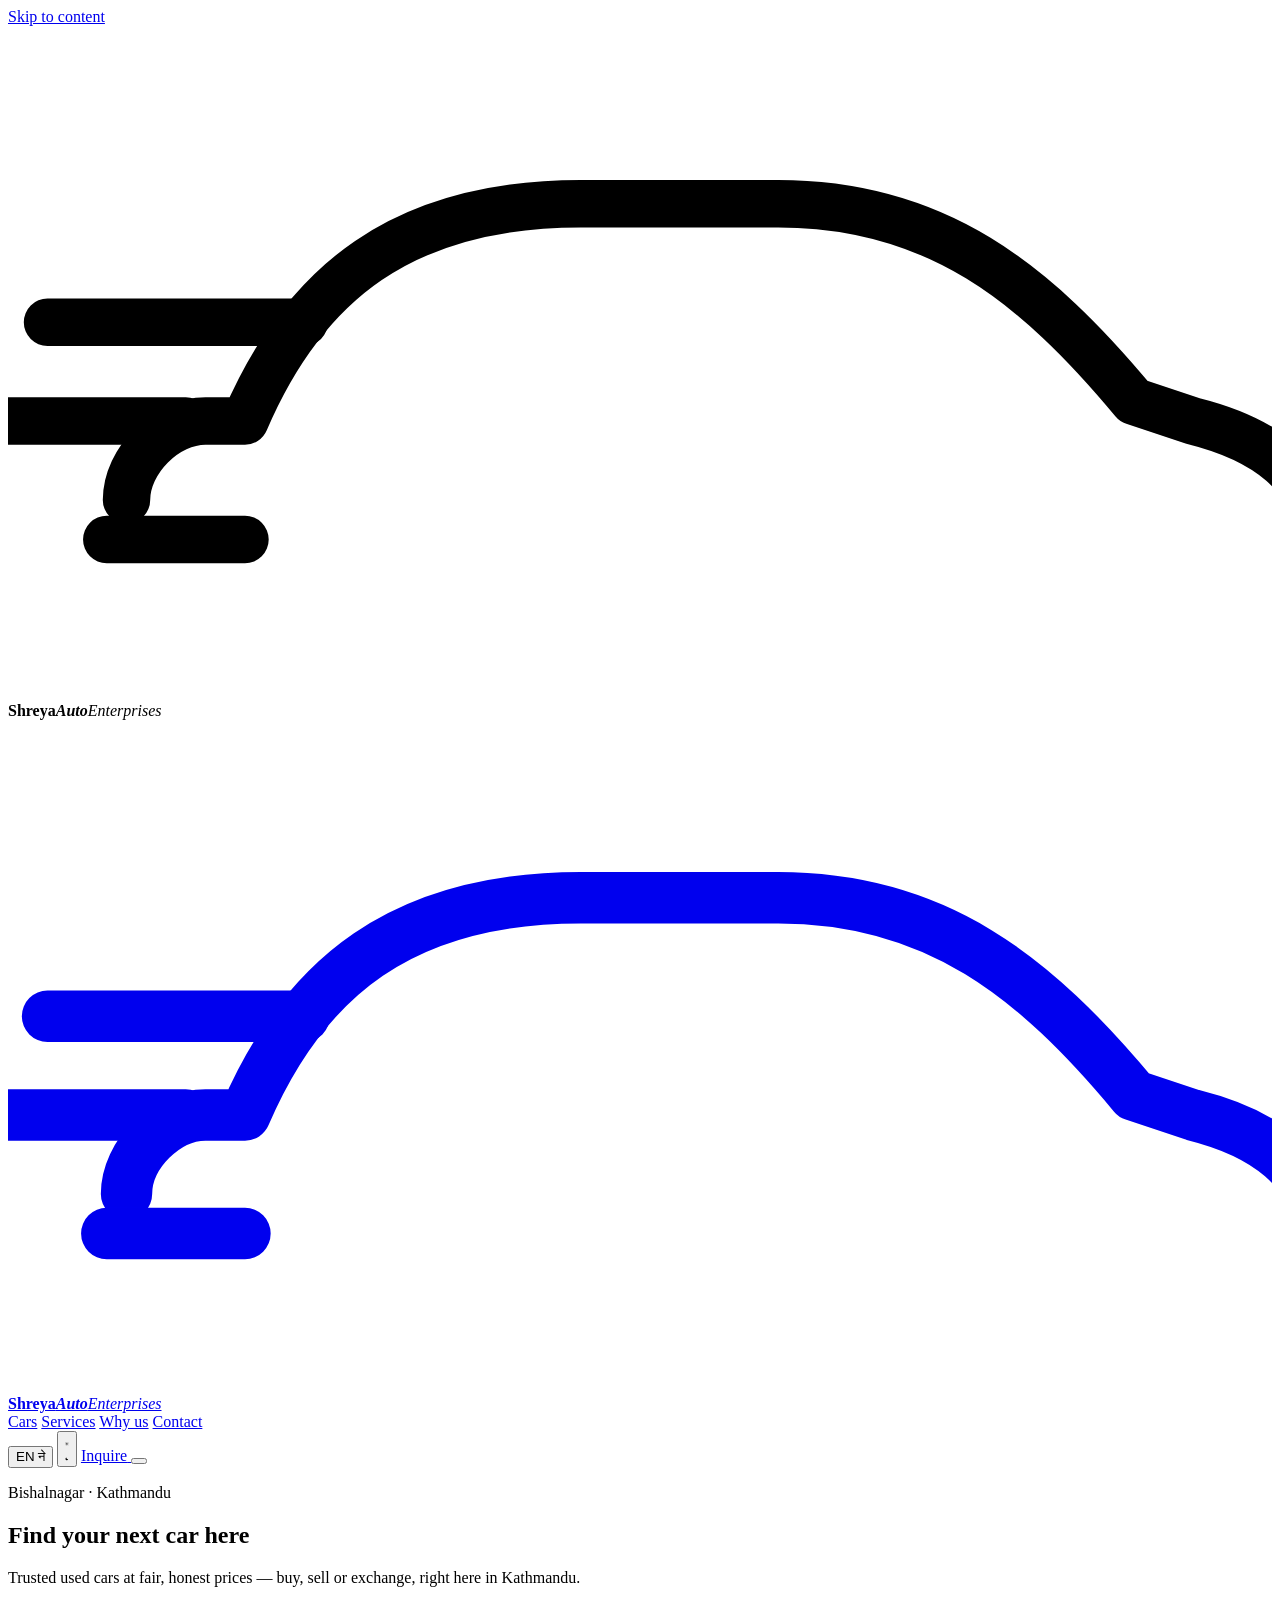
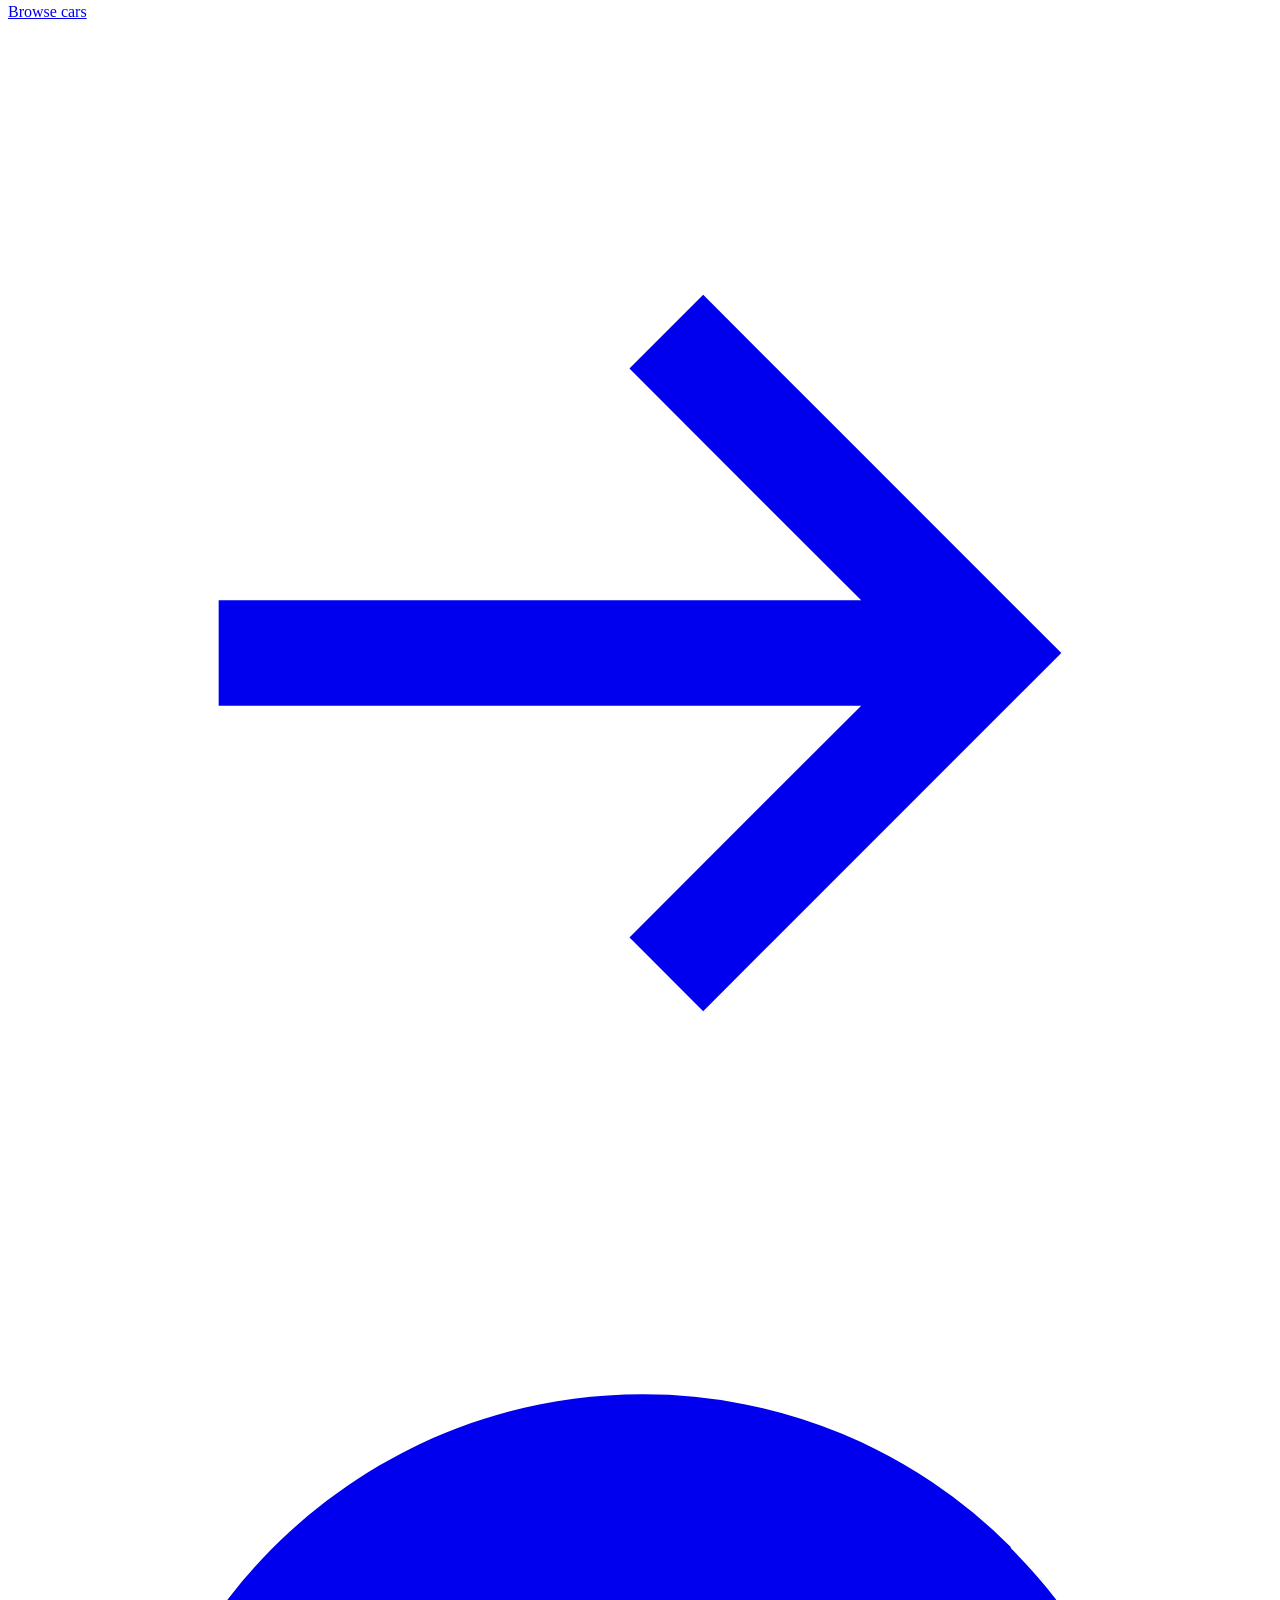
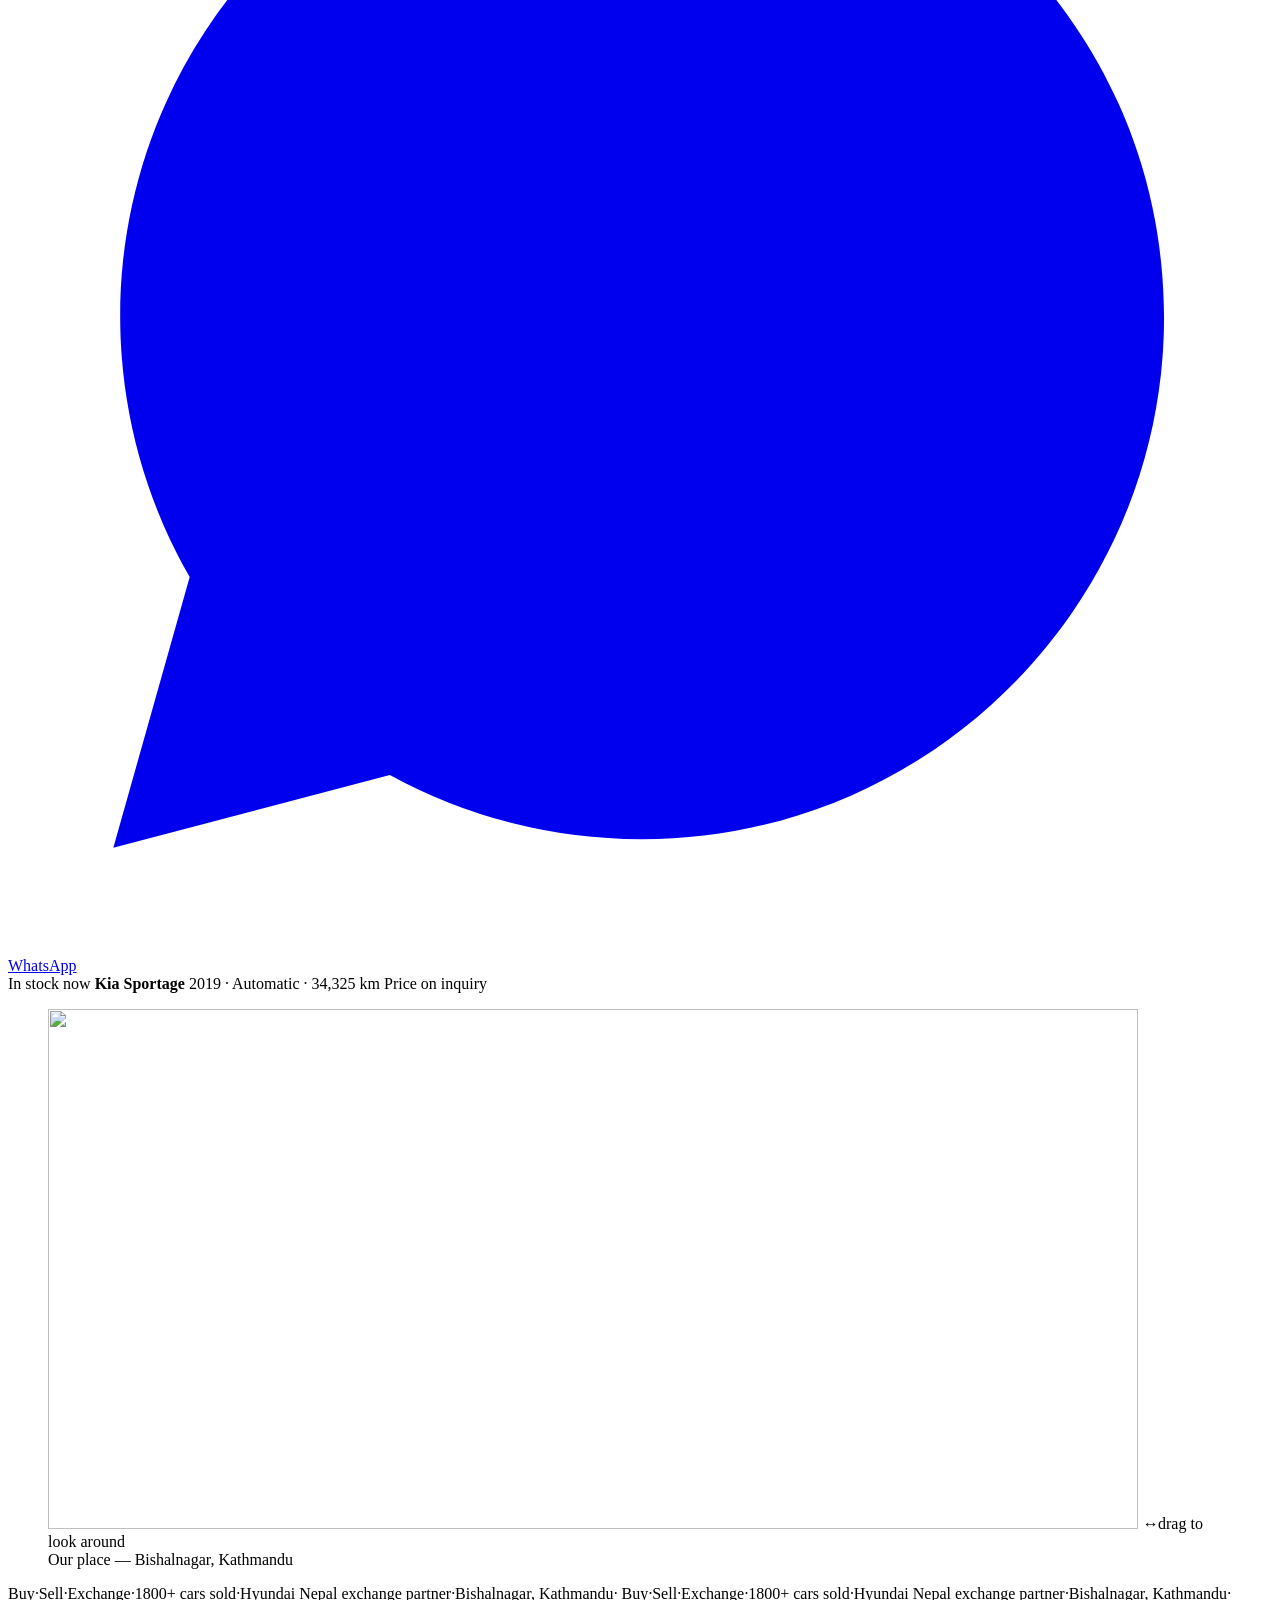
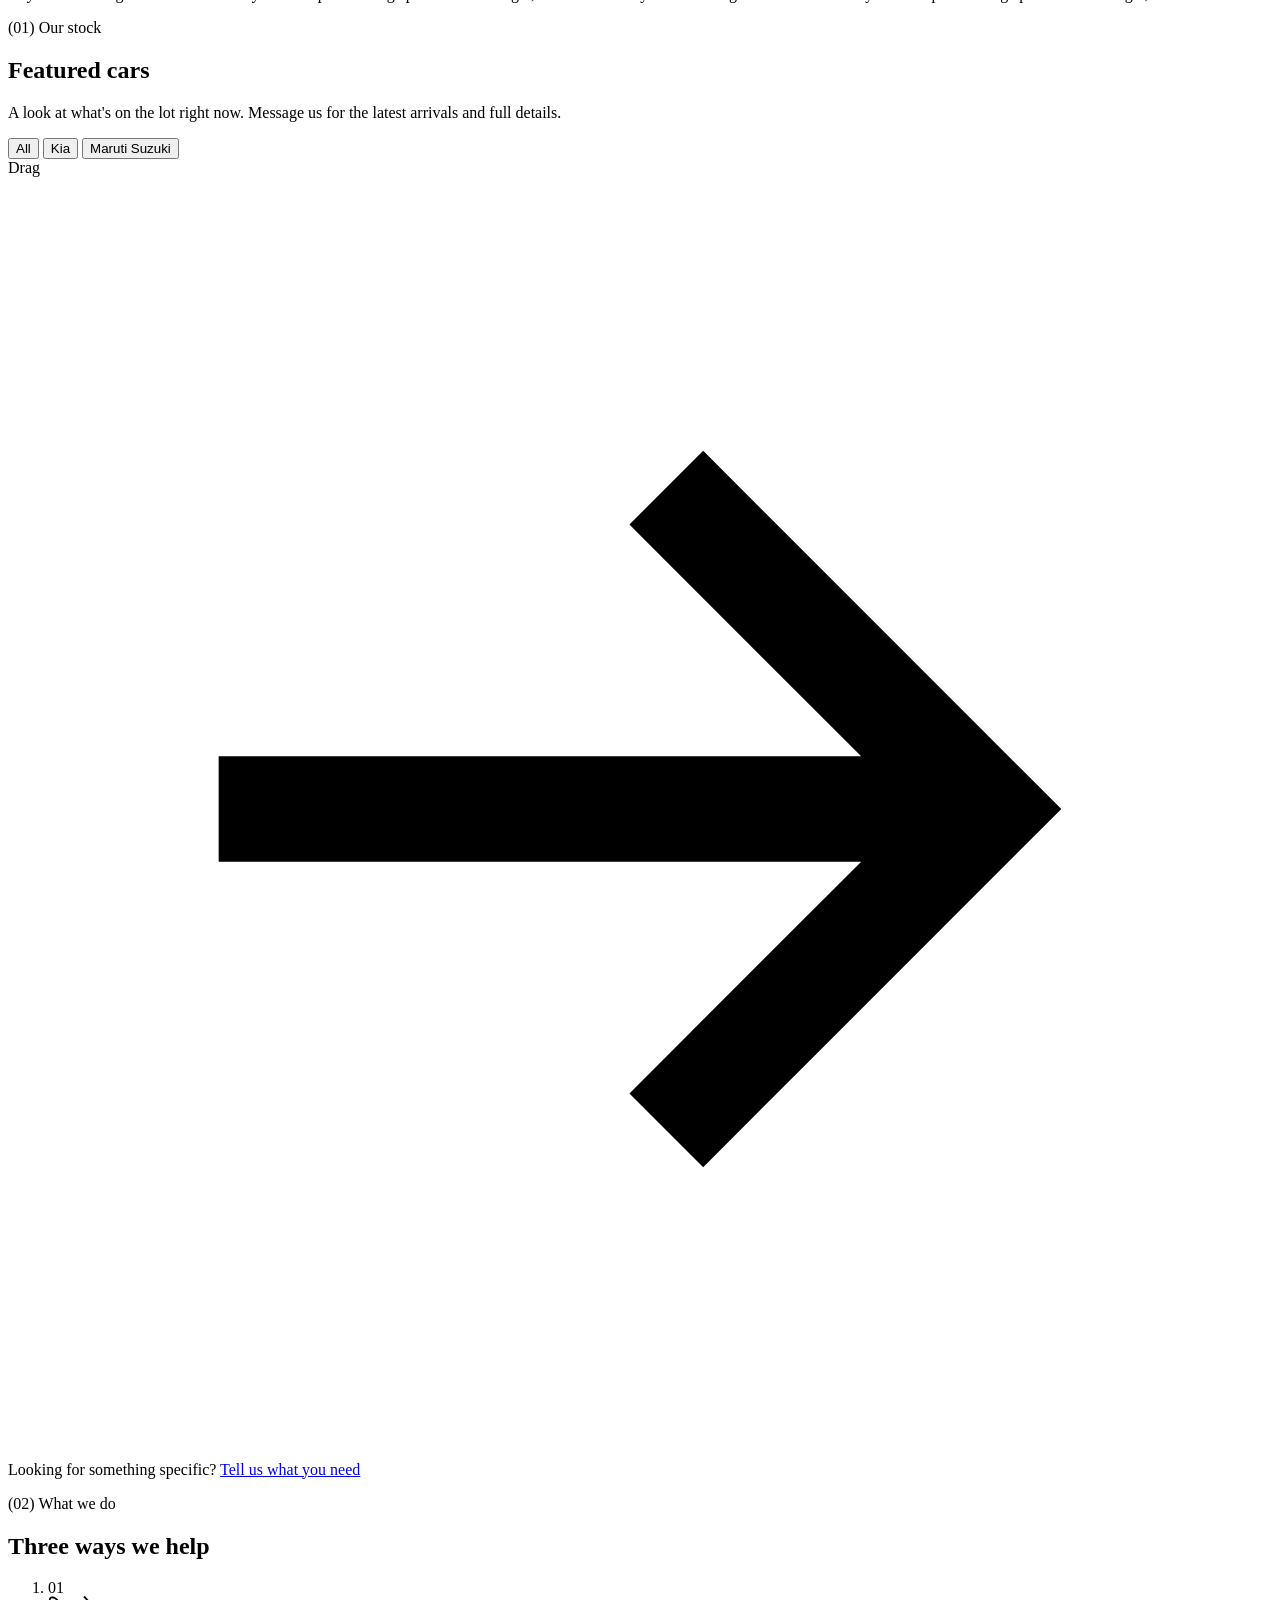
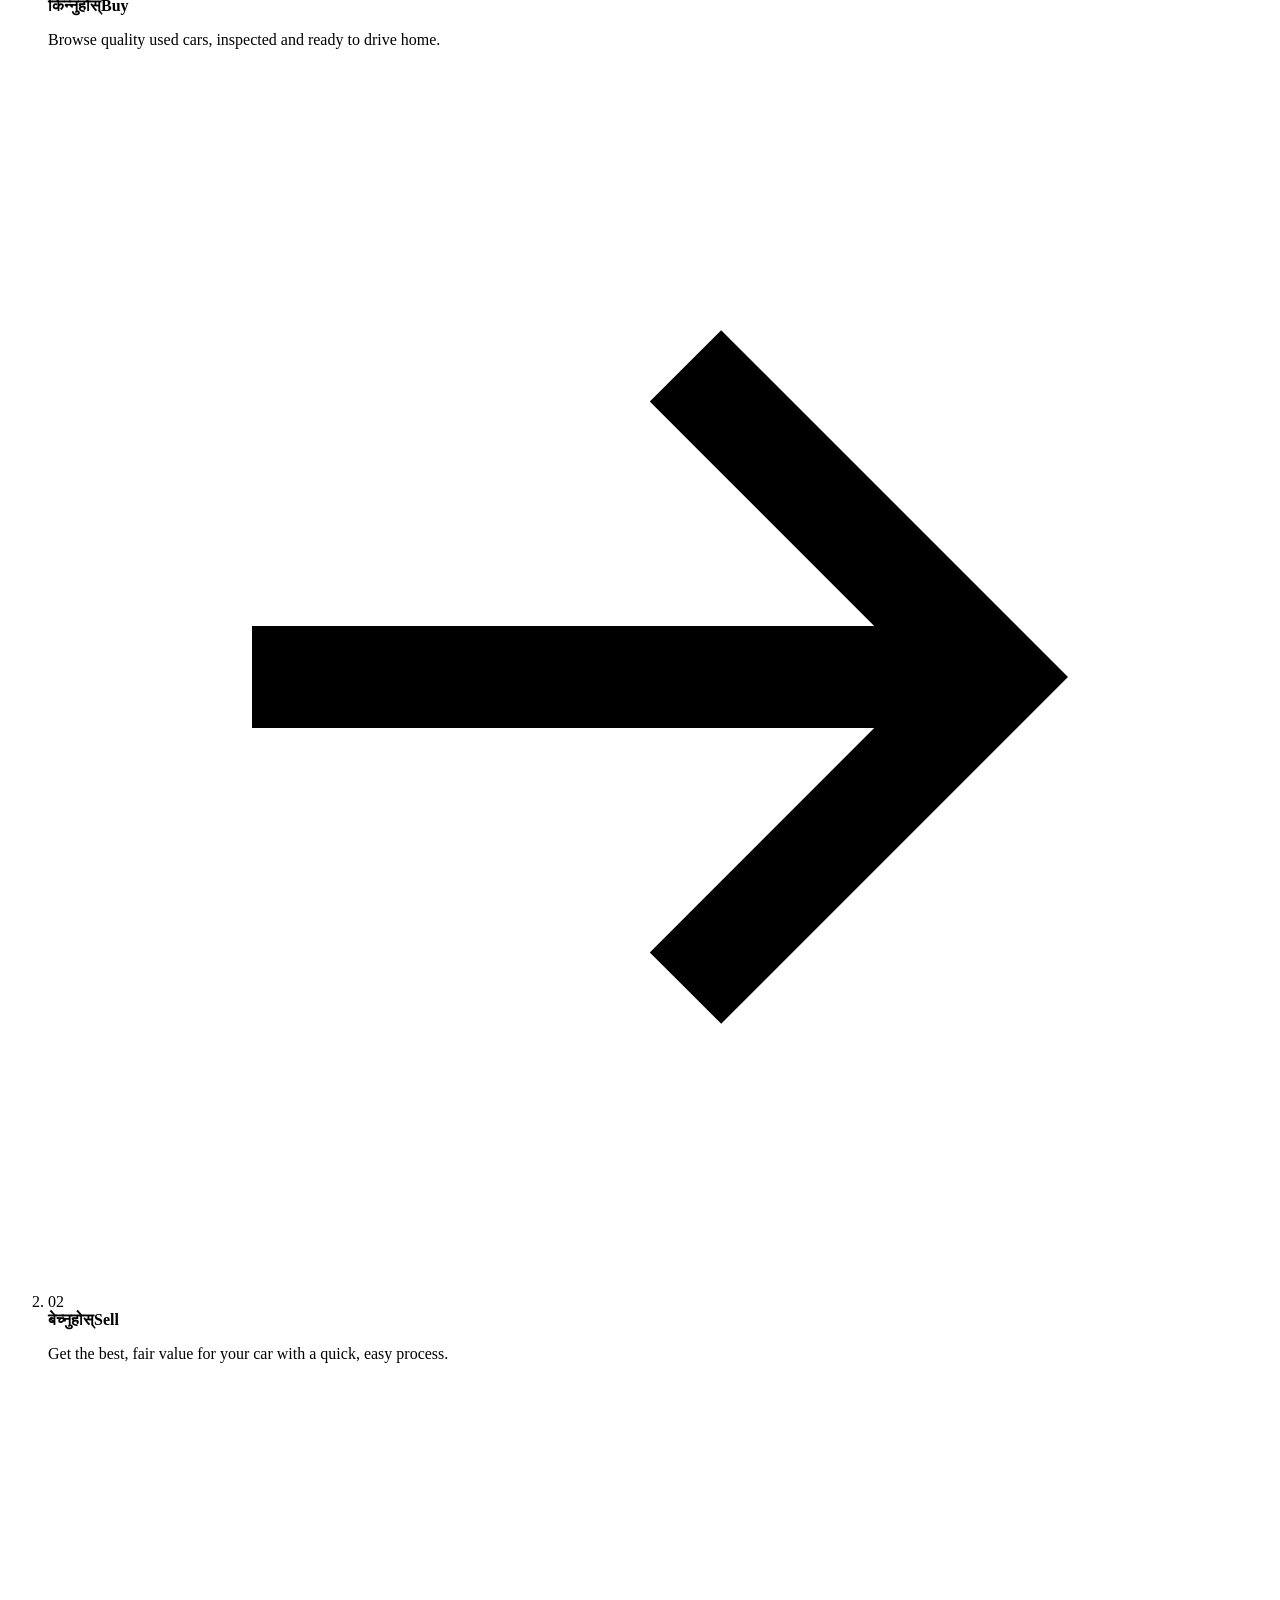
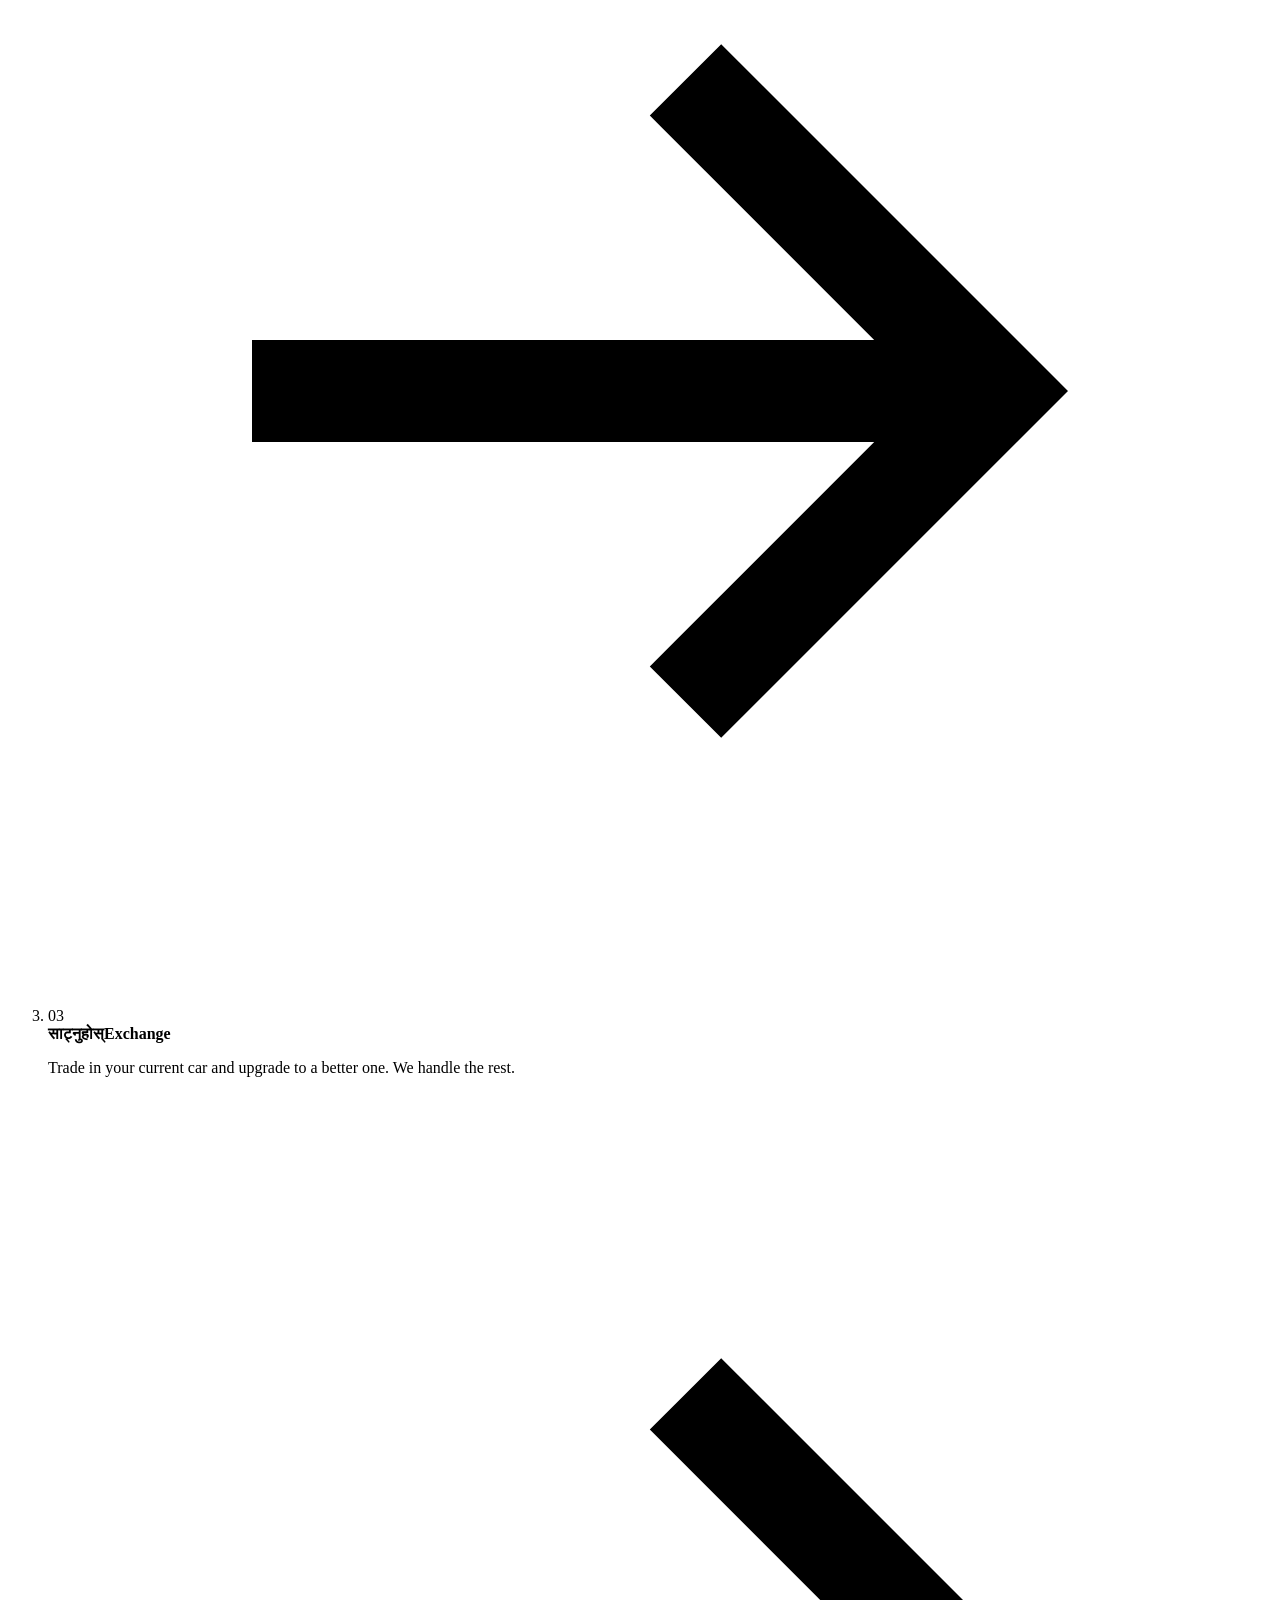
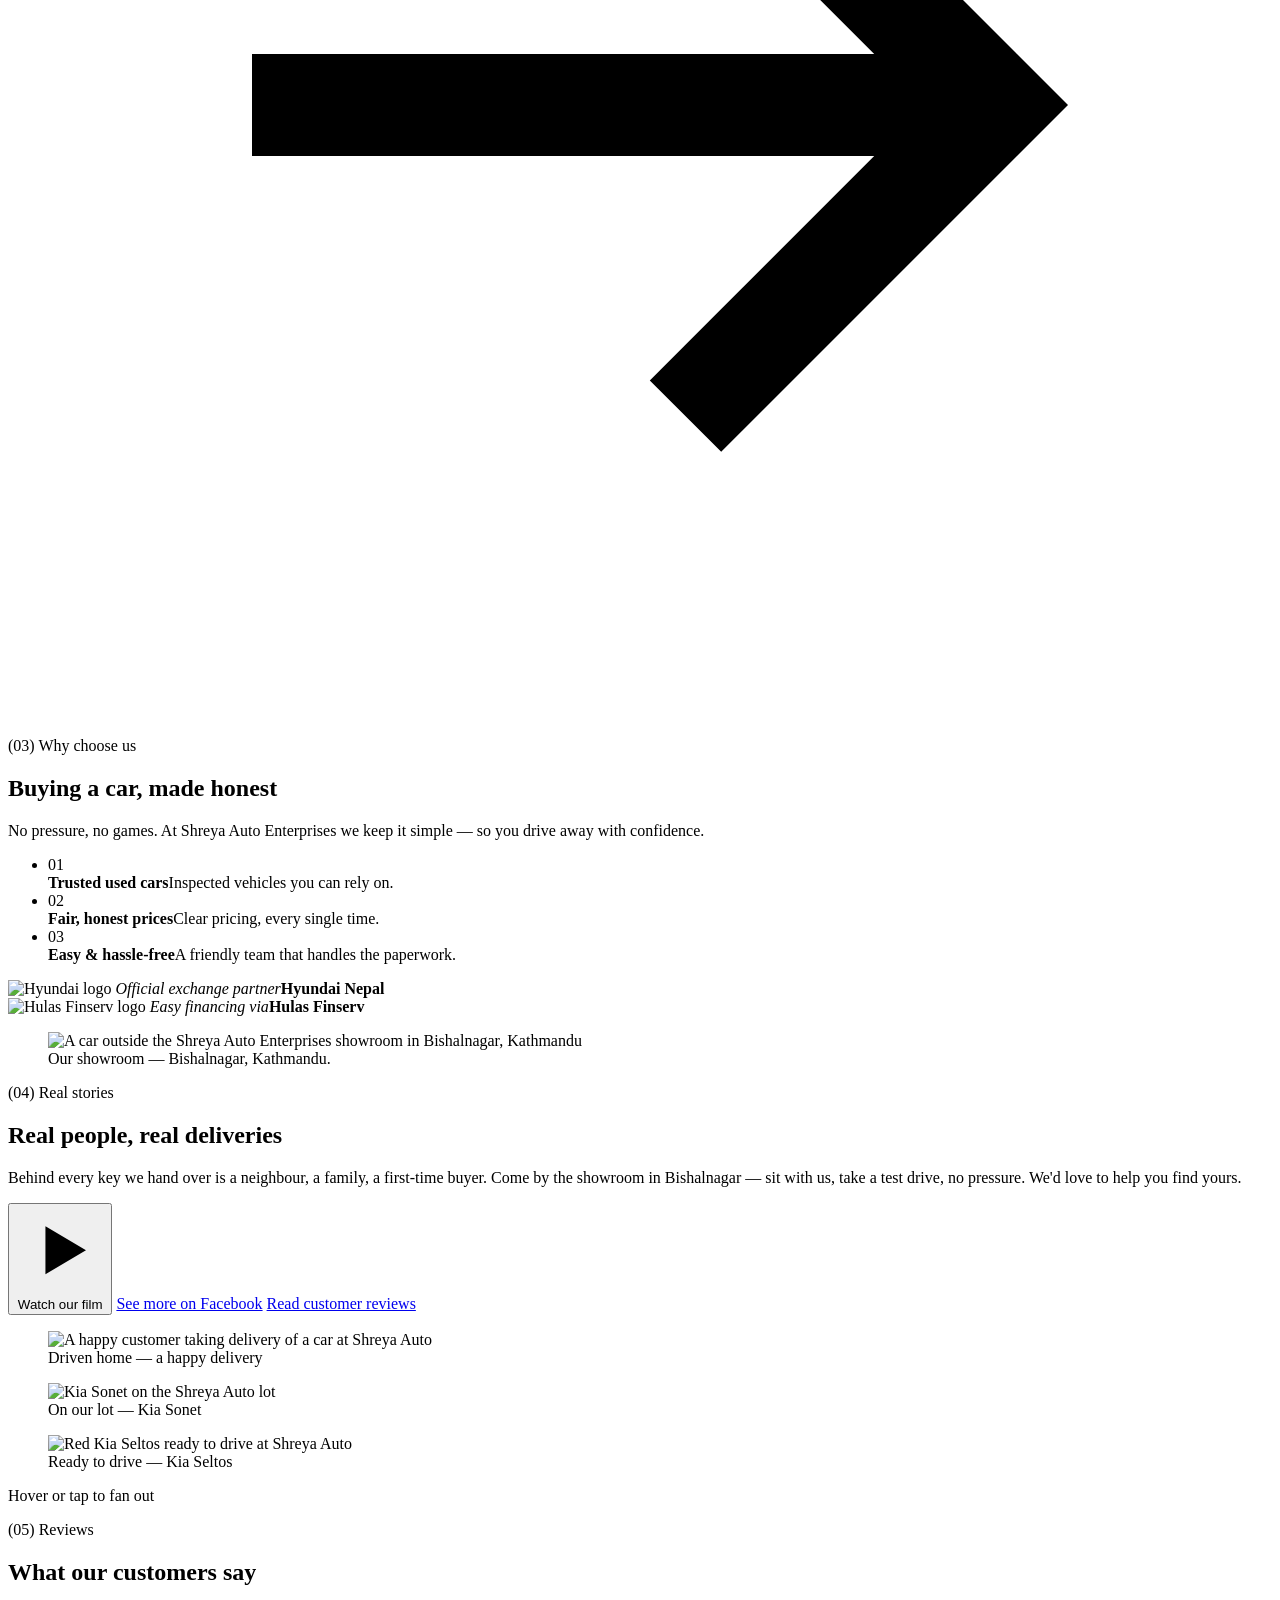
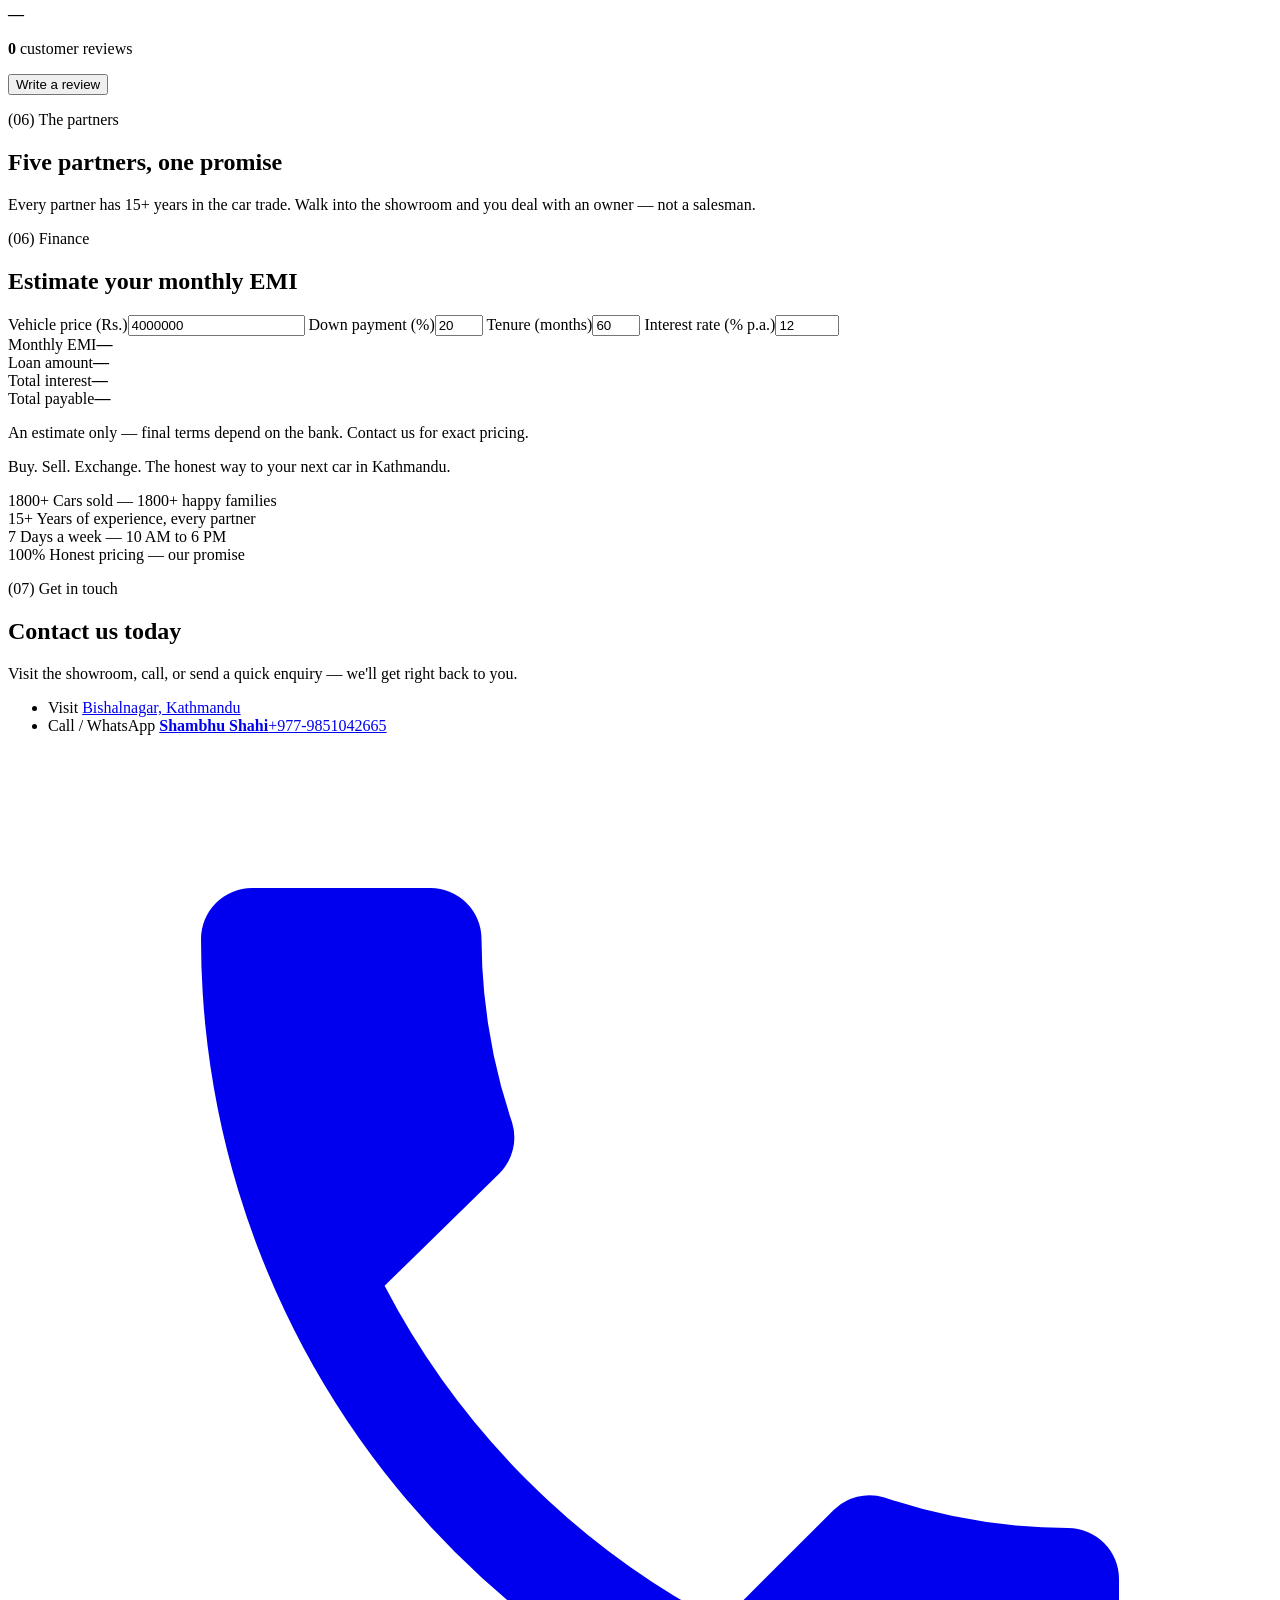
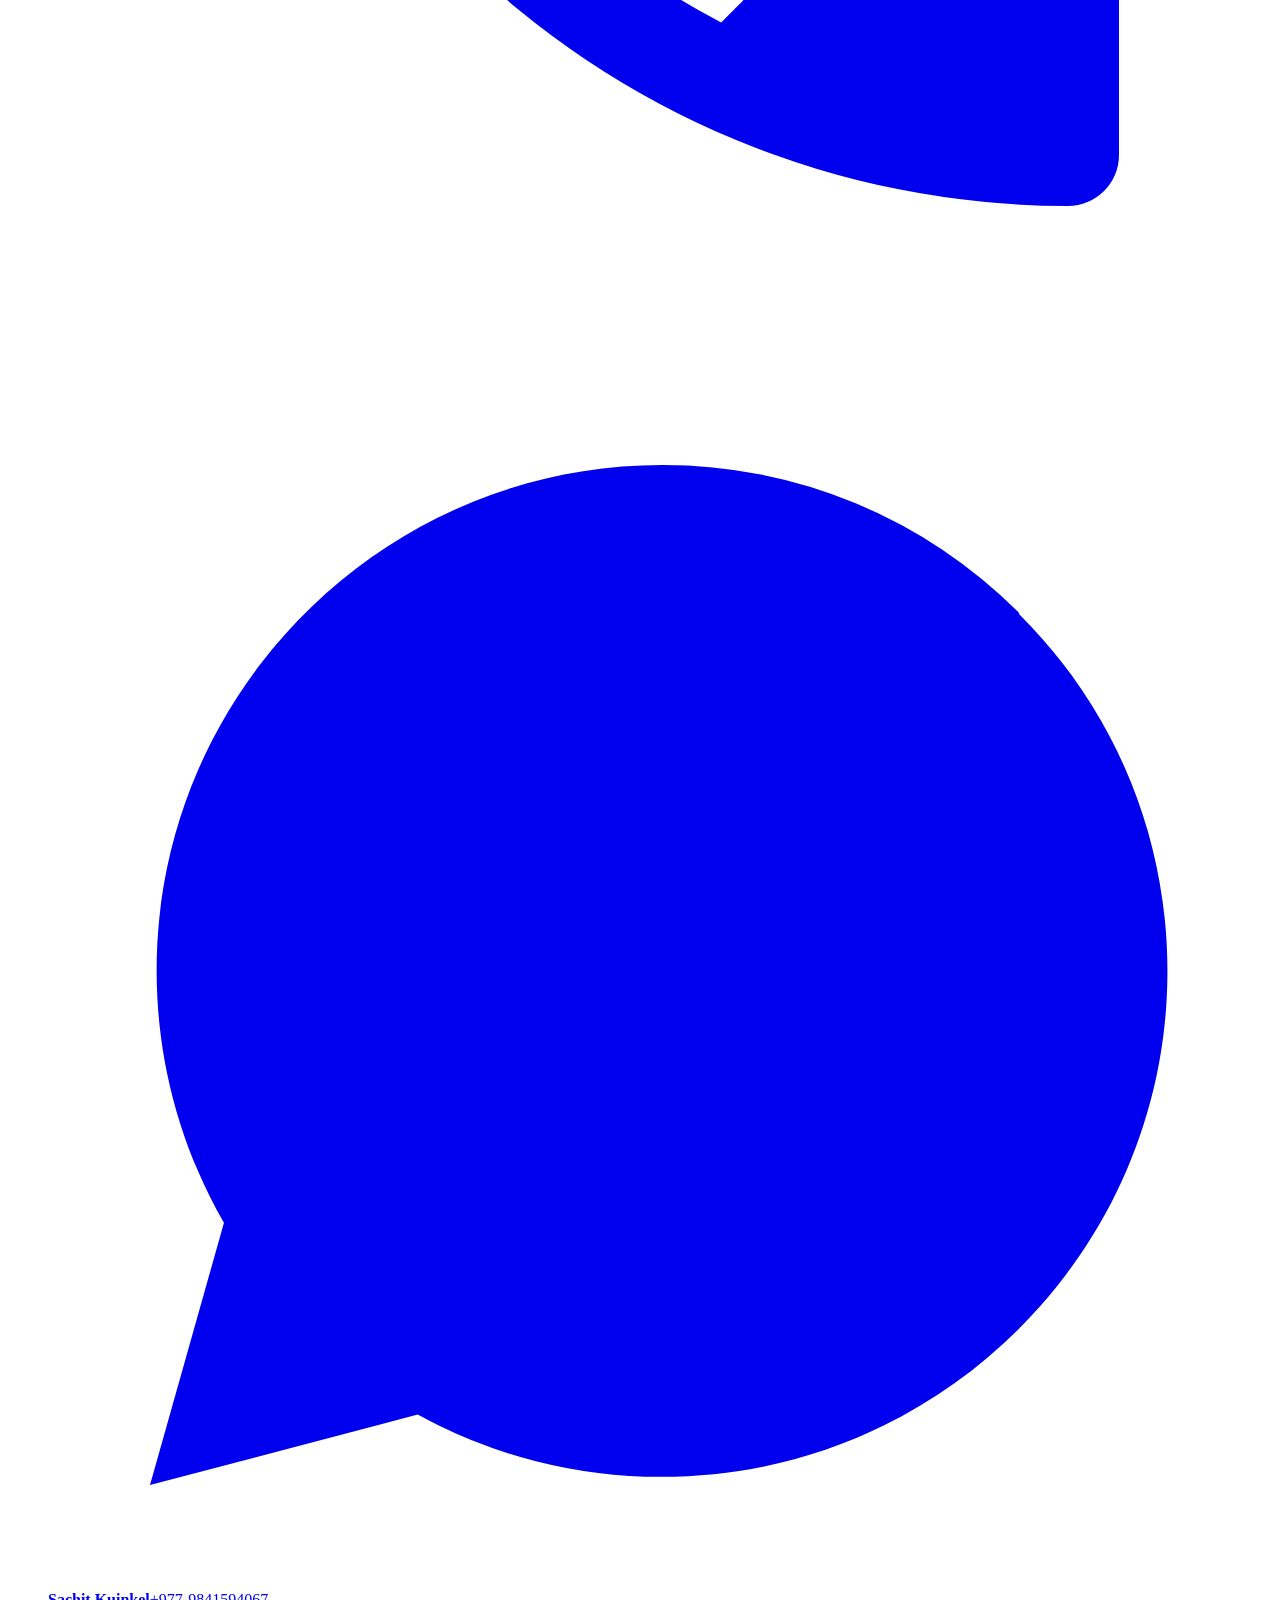
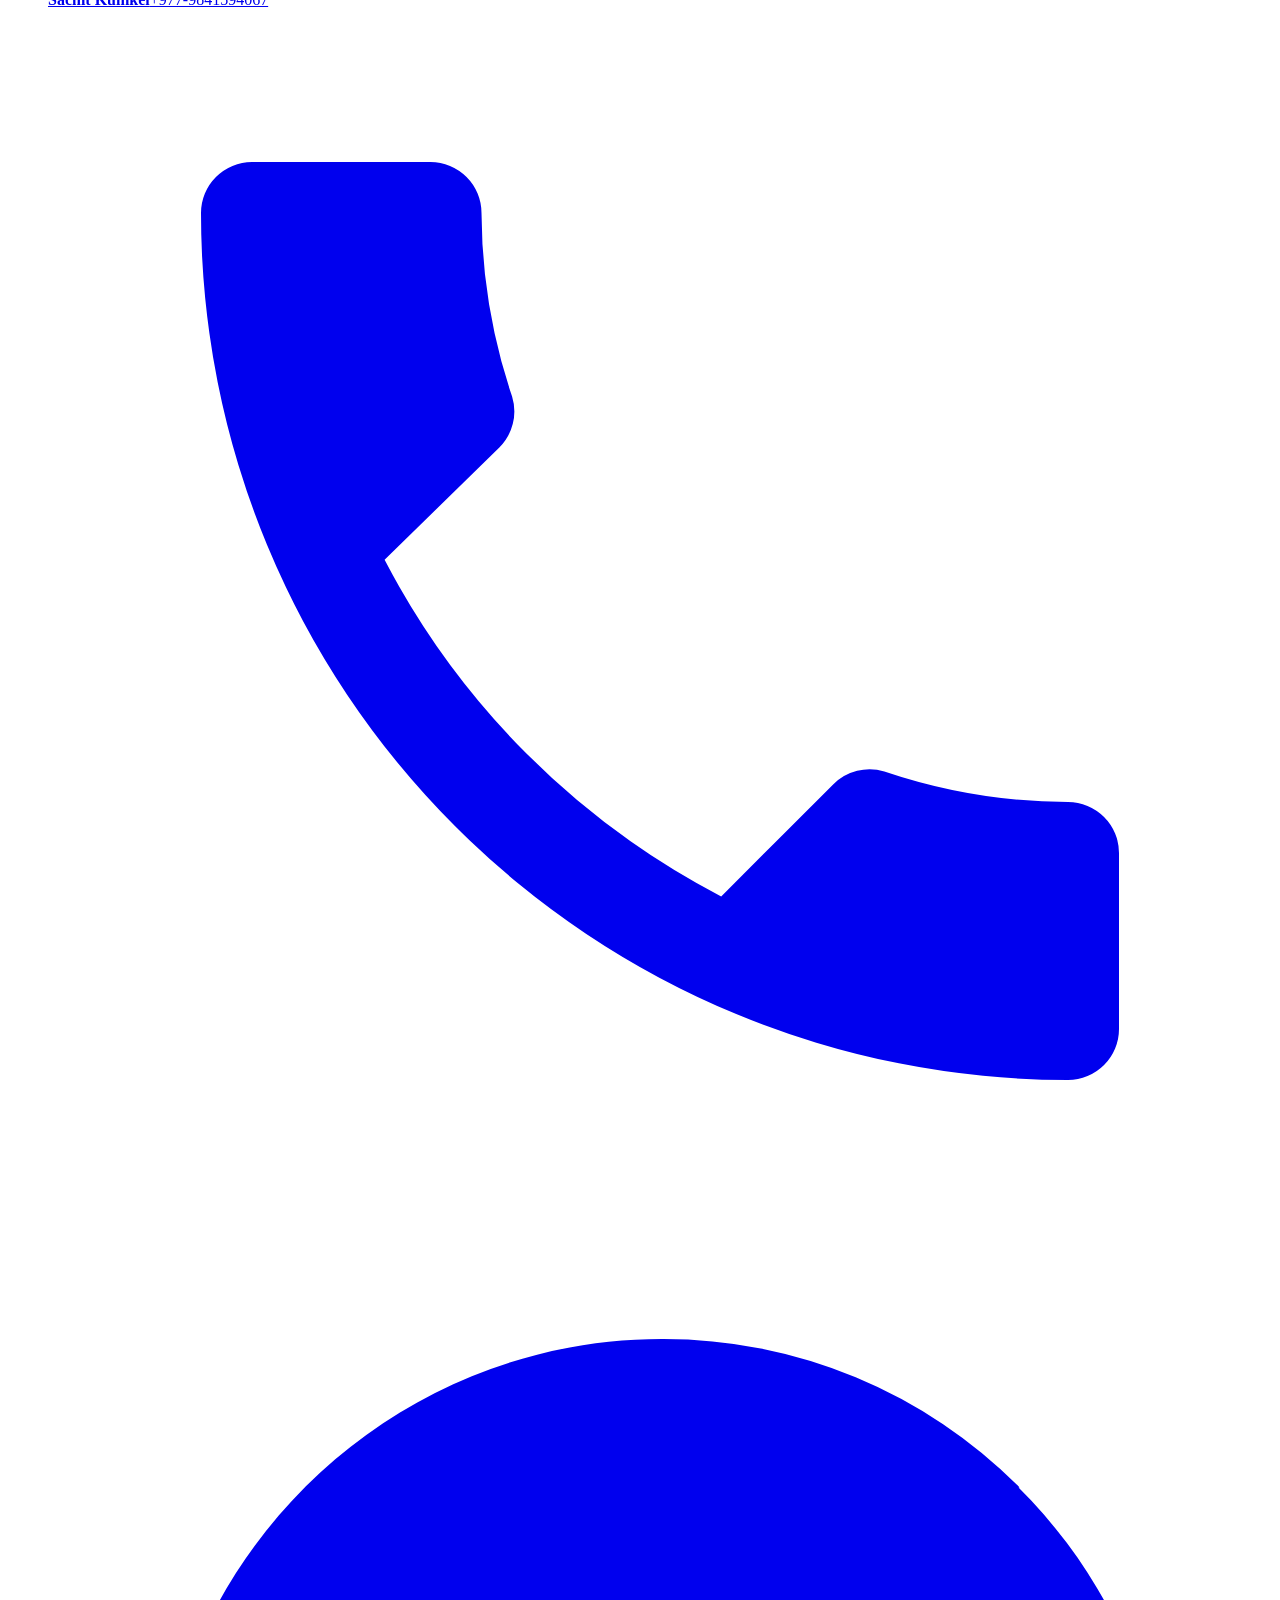
==== commit 469e423d: "Enterprise upgrade: RBAC, buyers/CRM, MySQL-ready DB, EMI/compare/print Full relational database (SQ" ====
--- a/templates/index.html
+++ b/templates/index.html
@@ -75,7 +75,7 @@
   }
   </script>
 
-  <link rel="stylesheet" href="assets/css/styles.css?v=50" />
+  <link rel="stylesheet" href="assets/css/styles.css?v=51" />
 </head>
 <body>
   <a class="skip-link" href="#cars">Skip to content</a>
@@ -418,6 +418,31 @@
         </header>
 
         <div class="team__grid" id="teamGrid"><!-- partners injected by JS from the admin panel (data/partners.json) --></div>
+      </div>
+    </section>
+
+    <!-- ============================== EMI CALCULATOR ============================== -->
+    <section class="section emi" id="finance">
+      <div class="container">
+        <header class="head head--center">
+          <p class="eyebrow reveal-up"><span class="head__idx">(06)</span> <span data-en="Finance" data-np="वित्त">Finance</span></p>
+          <h2 class="display reveal-up" data-delay="1" data-en="Estimate your monthly EMI" data-np="मासिक किस्ता अनुमान गर्नुहोस्">Estimate your monthly EMI</h2>
+        </header>
+        <div class="emi-card reveal-up" data-delay="2" id="emiCalc">
+          <div class="emi-inputs">
+            <label><span data-en="Vehicle price (Rs.)" data-np="गाडीको मूल्य (रु.)">Vehicle price (Rs.)</span><input type="number" id="emiPrice" value="4000000" min="0" step="50000" /></label>
+            <label><span data-en="Down payment (%)" data-np="अग्रिम भुक्तानी (%)">Down payment (%)</span><input type="number" id="emiDown" value="20" min="0" max="90" /></label>
+            <label><span data-en="Tenure (months)" data-np="अवधि (महिना)">Tenure (months)</span><input type="number" id="emiMonths" value="60" min="12" max="84" step="6" /></label>
+            <label><span data-en="Interest rate (% p.a.)" data-np="ब्याज दर (% वार्षिक)">Interest rate (% p.a.)</span><input type="number" id="emiRate" value="12" min="1" max="30" step="0.1" /></label>
+          </div>
+          <div class="emi-out">
+            <div class="emi-out__main"><span data-en="Monthly EMI" data-np="मासिक किस्ता">Monthly EMI</span><b id="emiMonthly">—</b></div>
+            <div class="emi-out__row"><span data-en="Loan amount" data-np="ऋण रकम">Loan amount</span><b id="emiLoan">—</b></div>
+            <div class="emi-out__row"><span data-en="Total interest" data-np="कुल ब्याज">Total interest</span><b id="emiInterest">—</b></div>
+            <div class="emi-out__row"><span data-en="Total payable" data-np="कुल भुक्तानी">Total payable</span><b id="emiTotal">—</b></div>
+          </div>
+        </div>
+        <p class="emi-note reveal-up" data-en="An estimate only — final terms depend on the bank. Contact us for exact pricing and financing help." data-np="यो अनुमान मात्र हो — सही मूल्यका लागि सम्पर्क गर्नुहोस्।">An estimate only — final terms depend on the bank. Contact us for exact pricing.</p>
       </div>
     </section>
 
@@ -611,6 +636,6 @@
       window.SHREYA_REVIEWS = _shreya.reviews;
     } catch (e) { console.error("Could not read injected showroom data:", e); }
   </script>
-  <script src="assets/js/main.js?v=50" defer></script>
+  <script src="assets/js/main.js?v=51" defer></script>
 </body>
 </html>
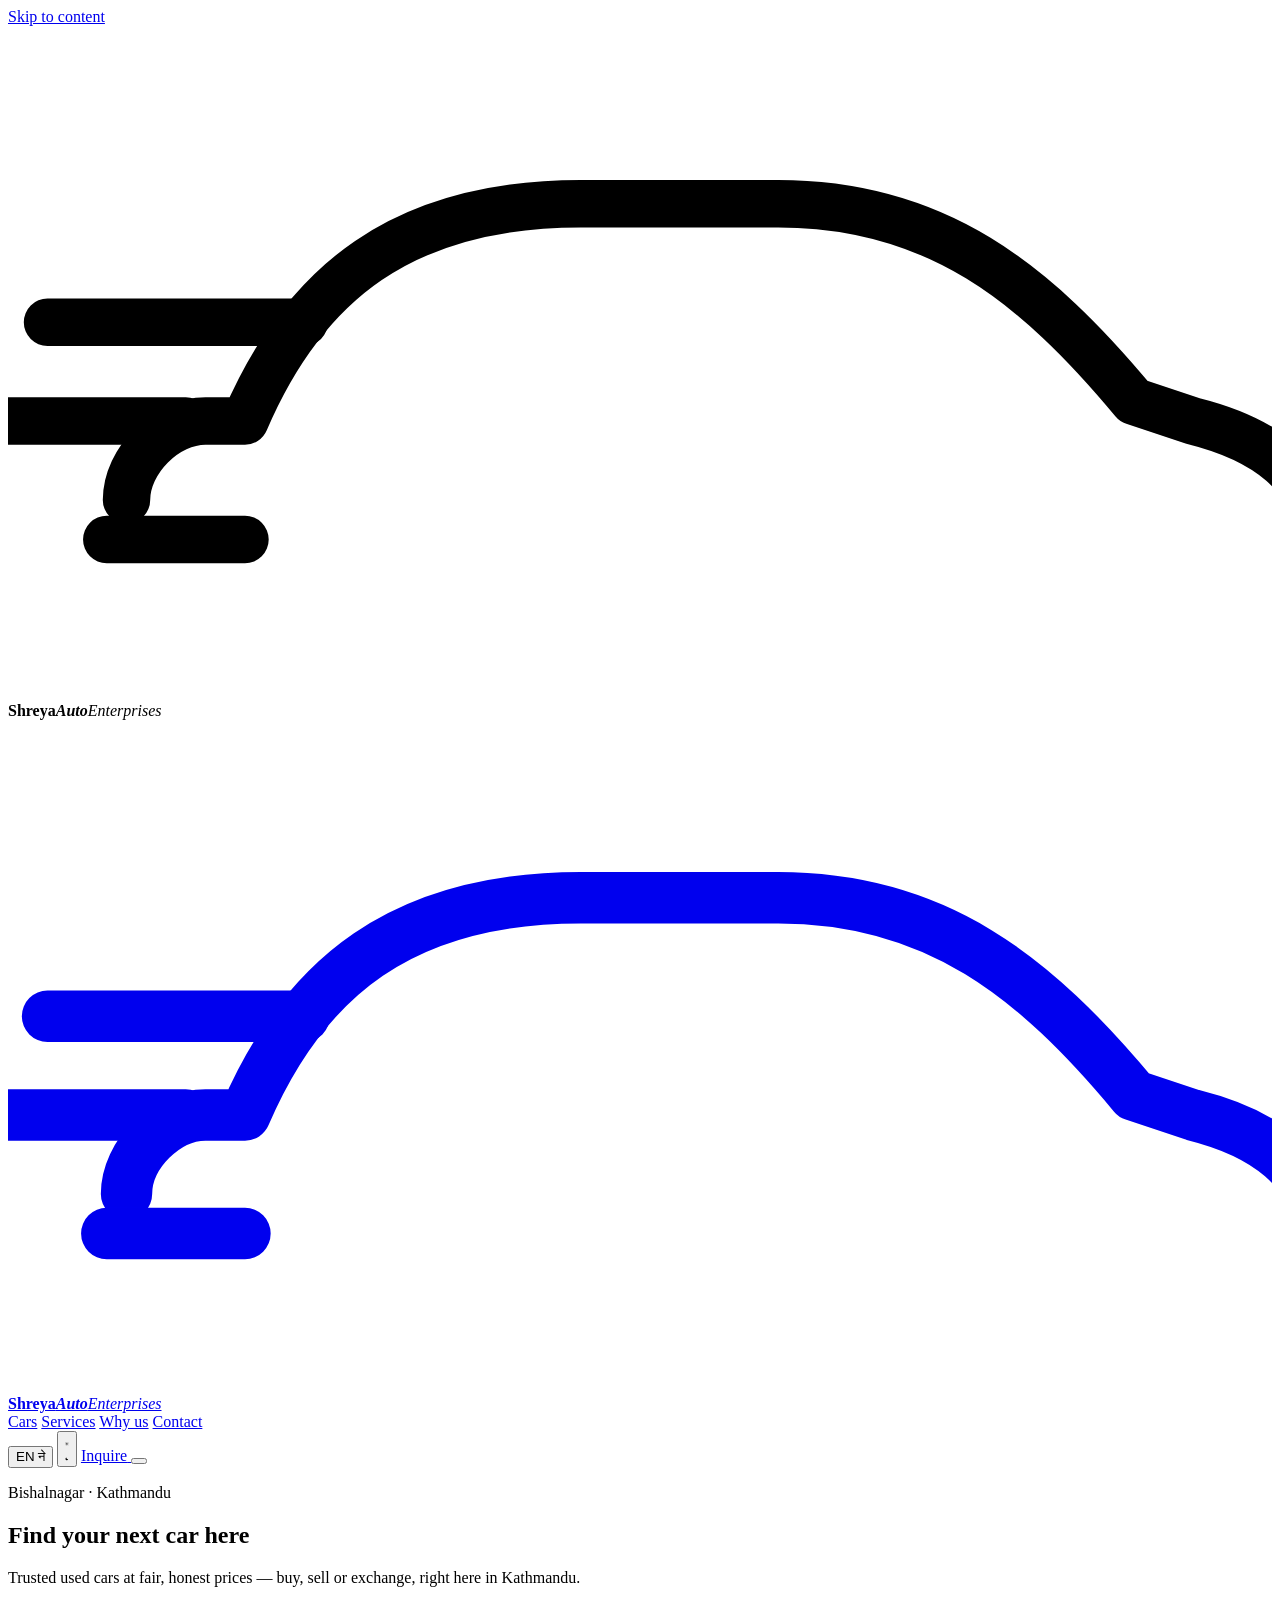
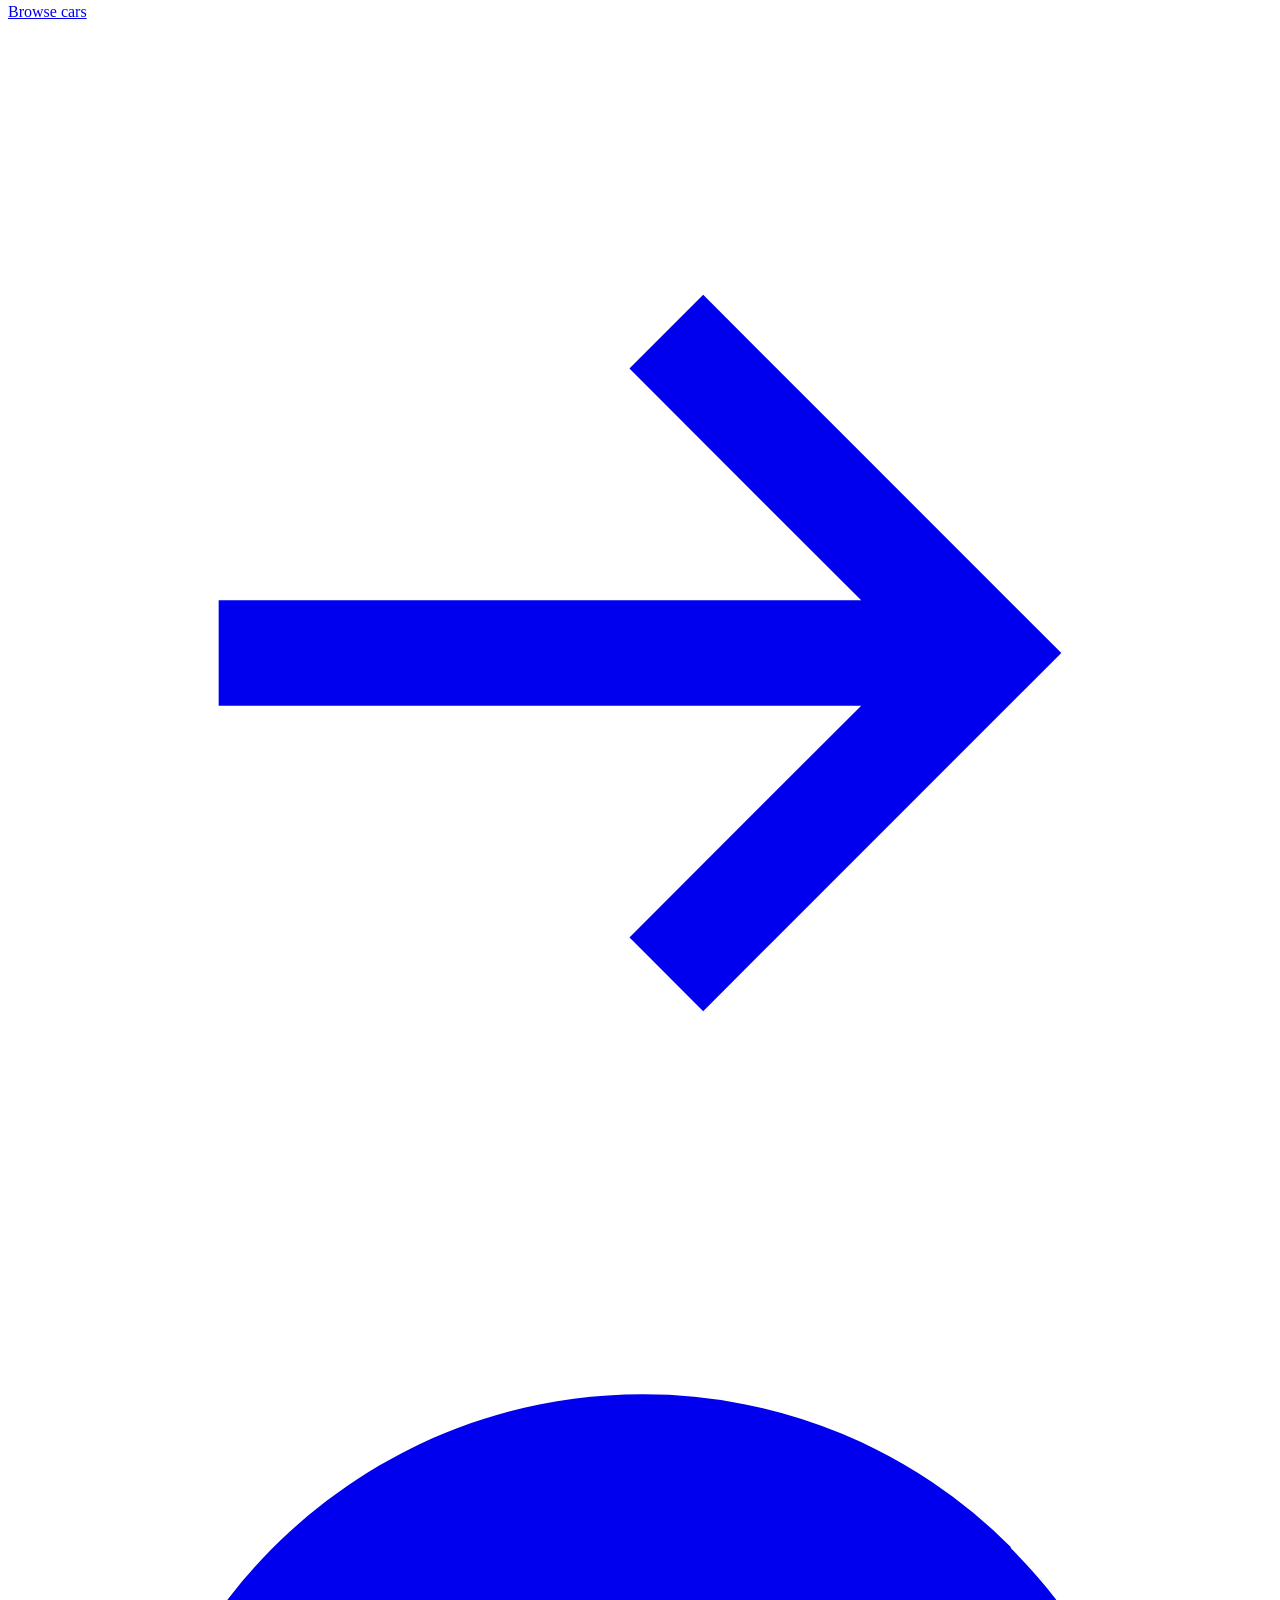
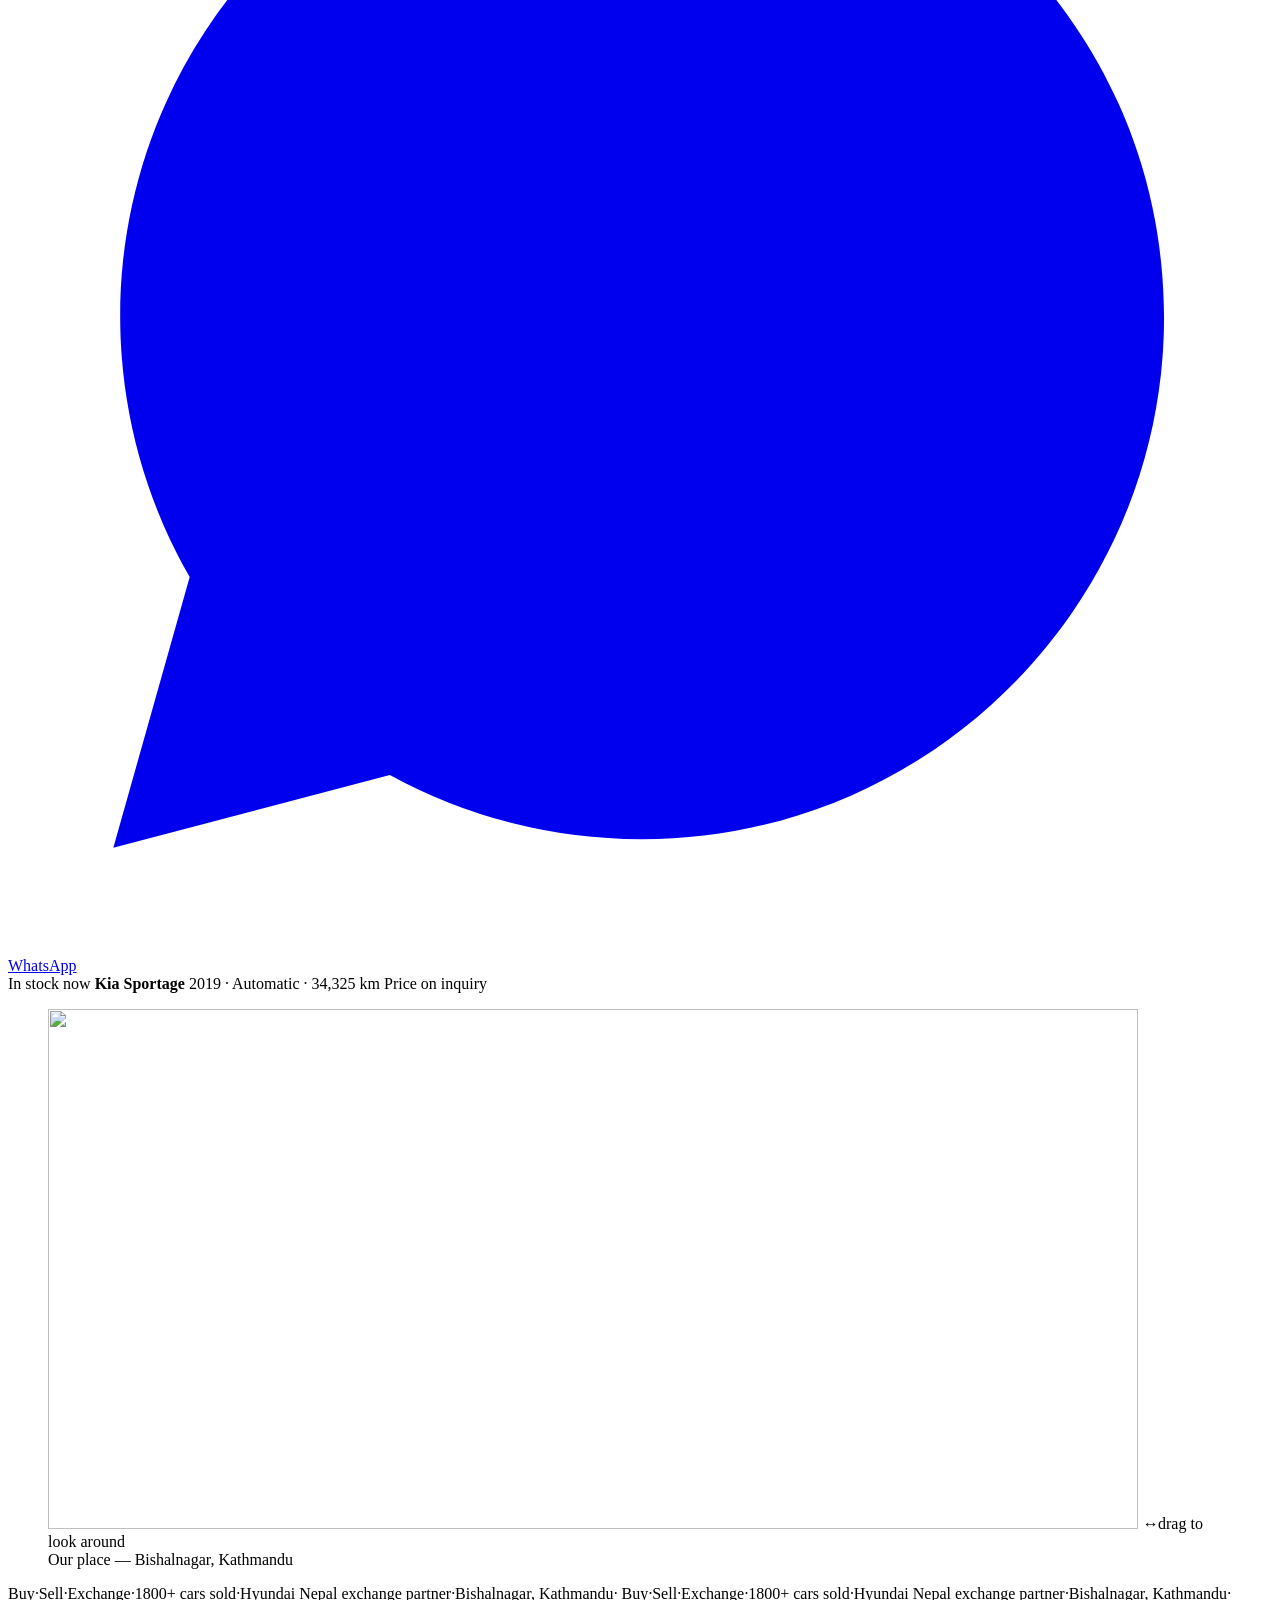
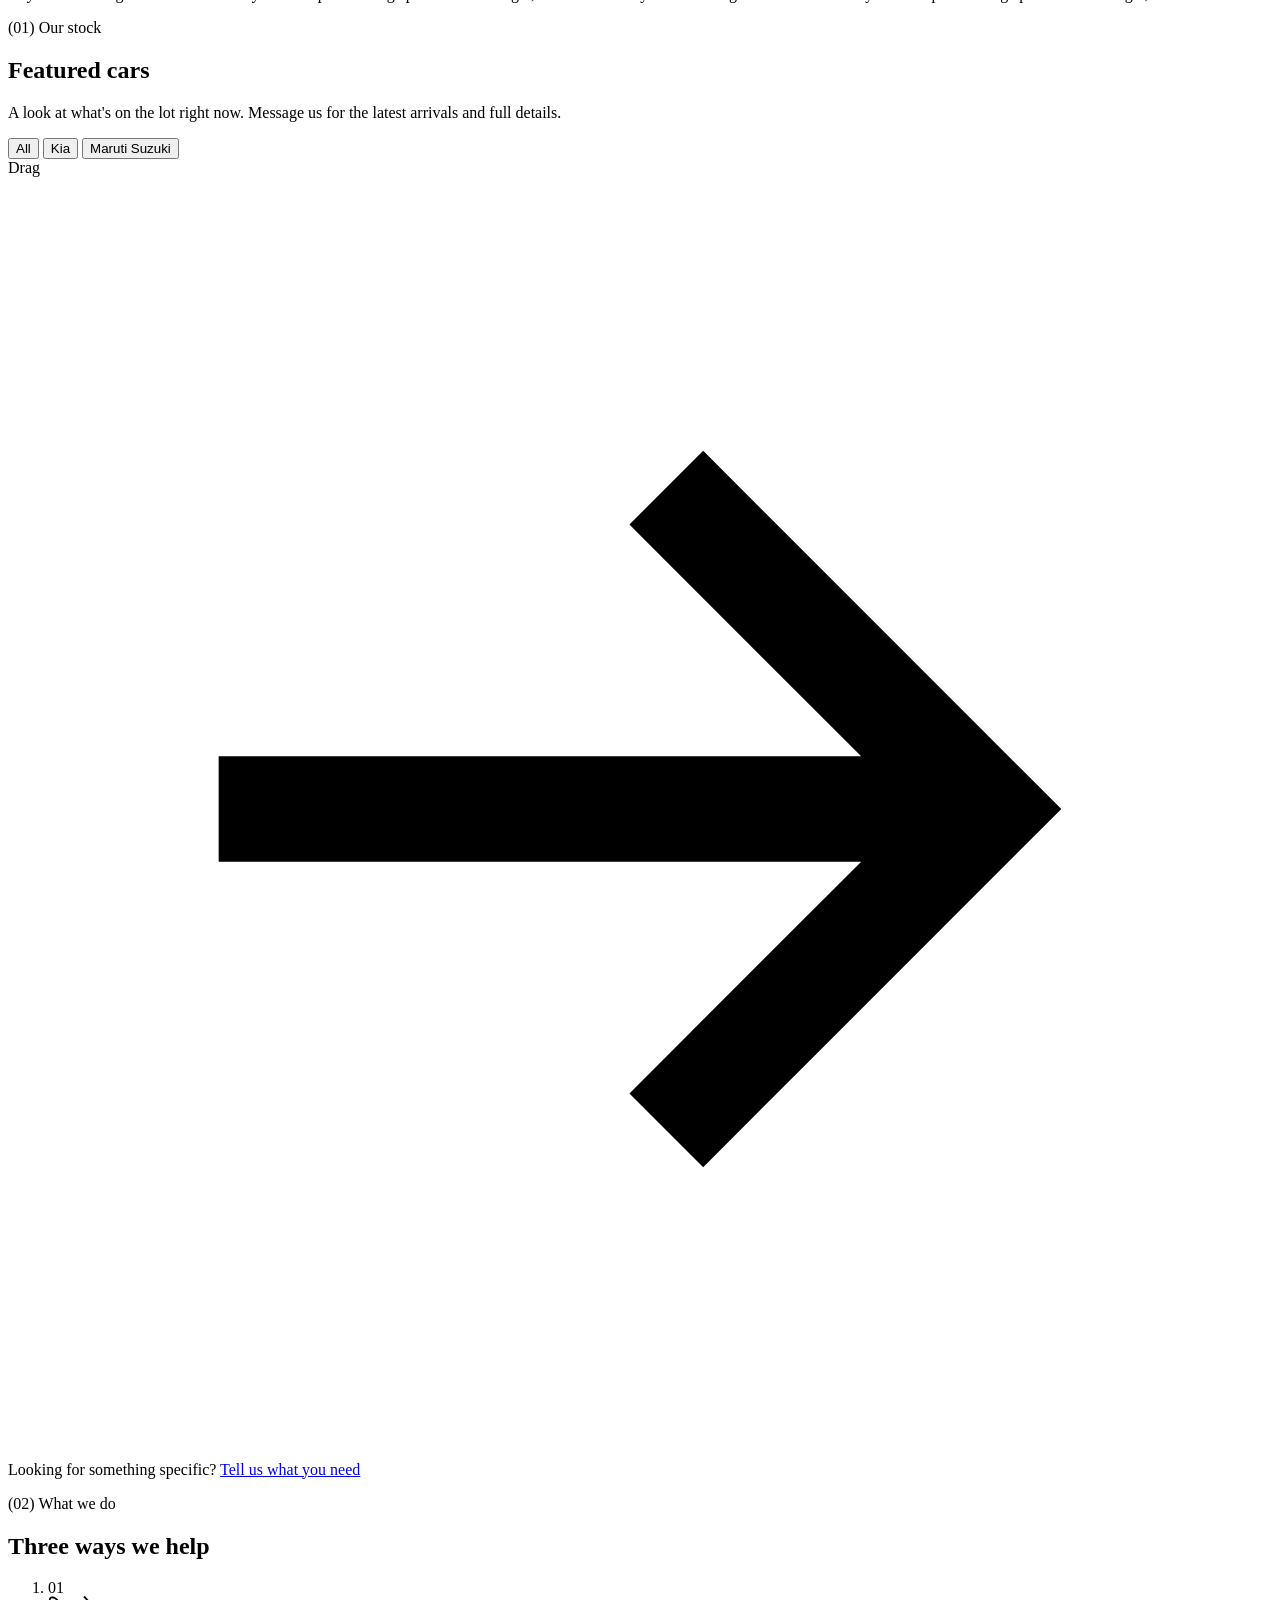
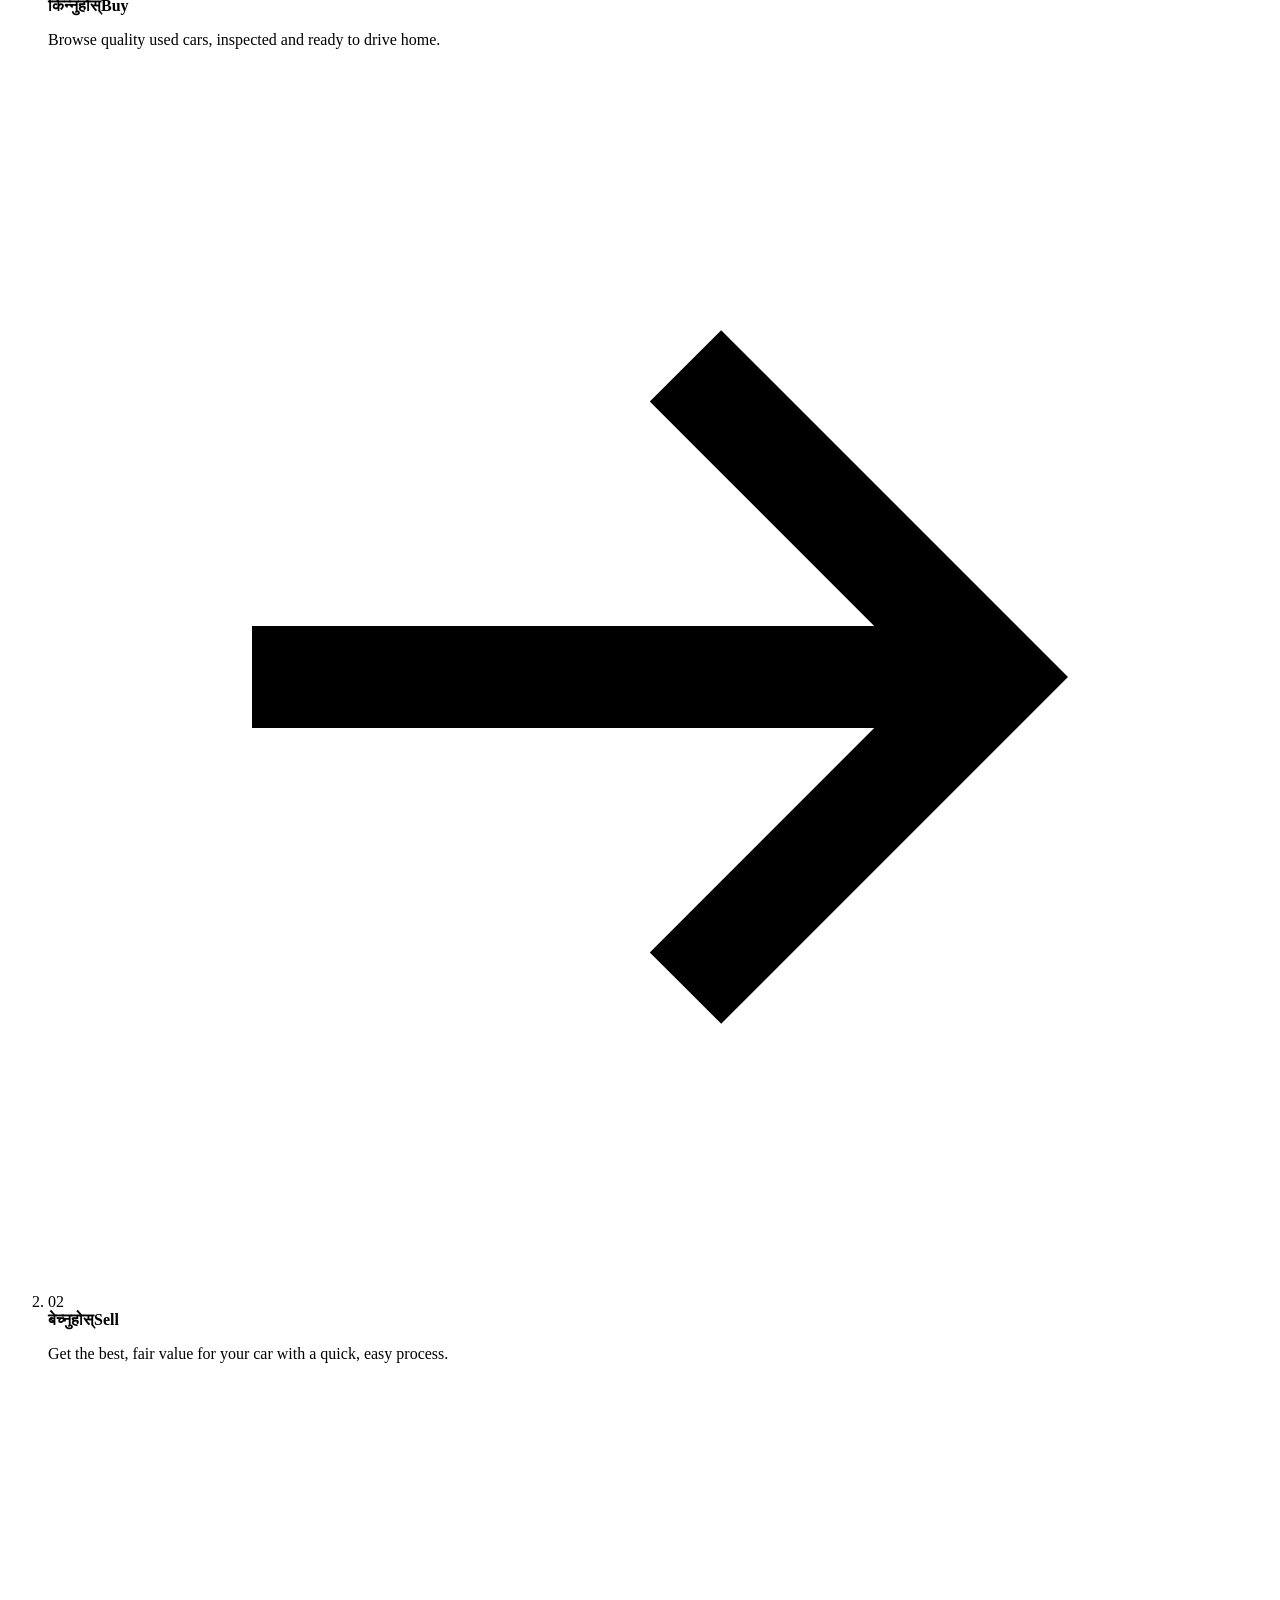
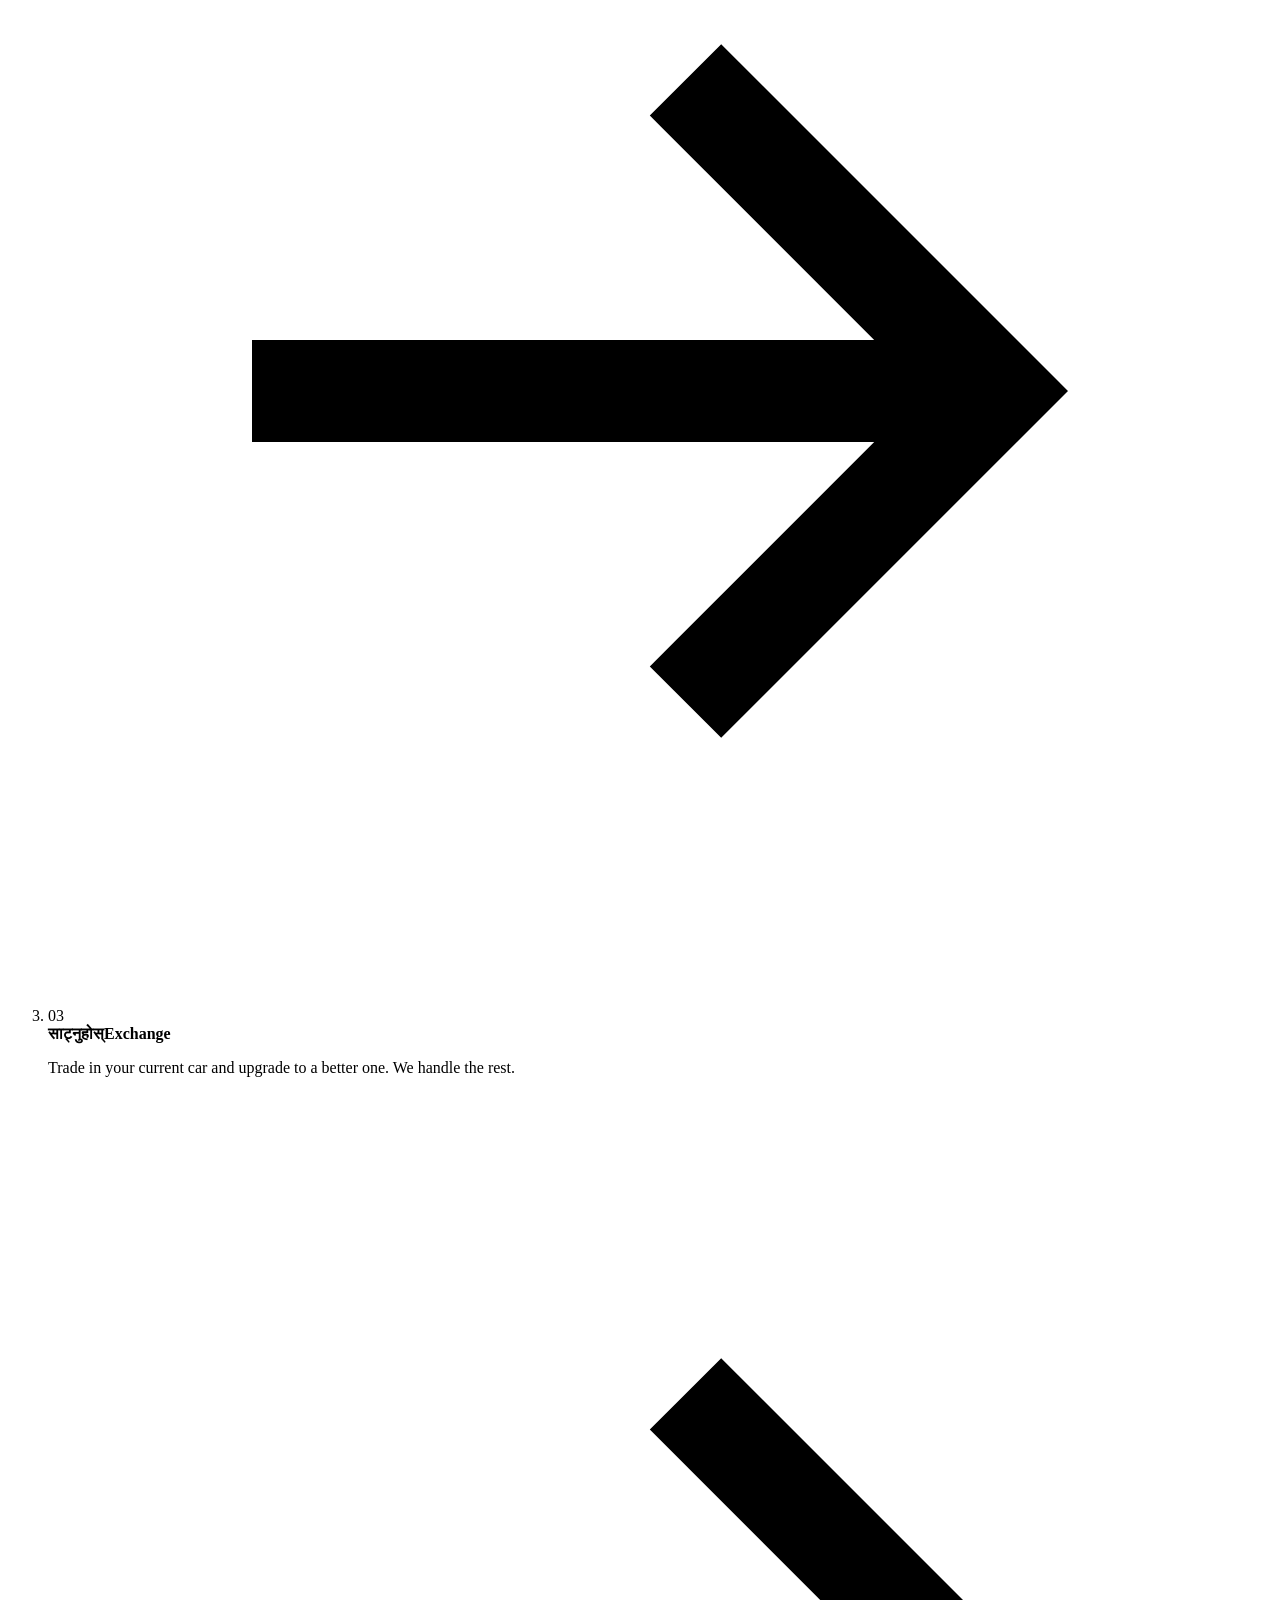
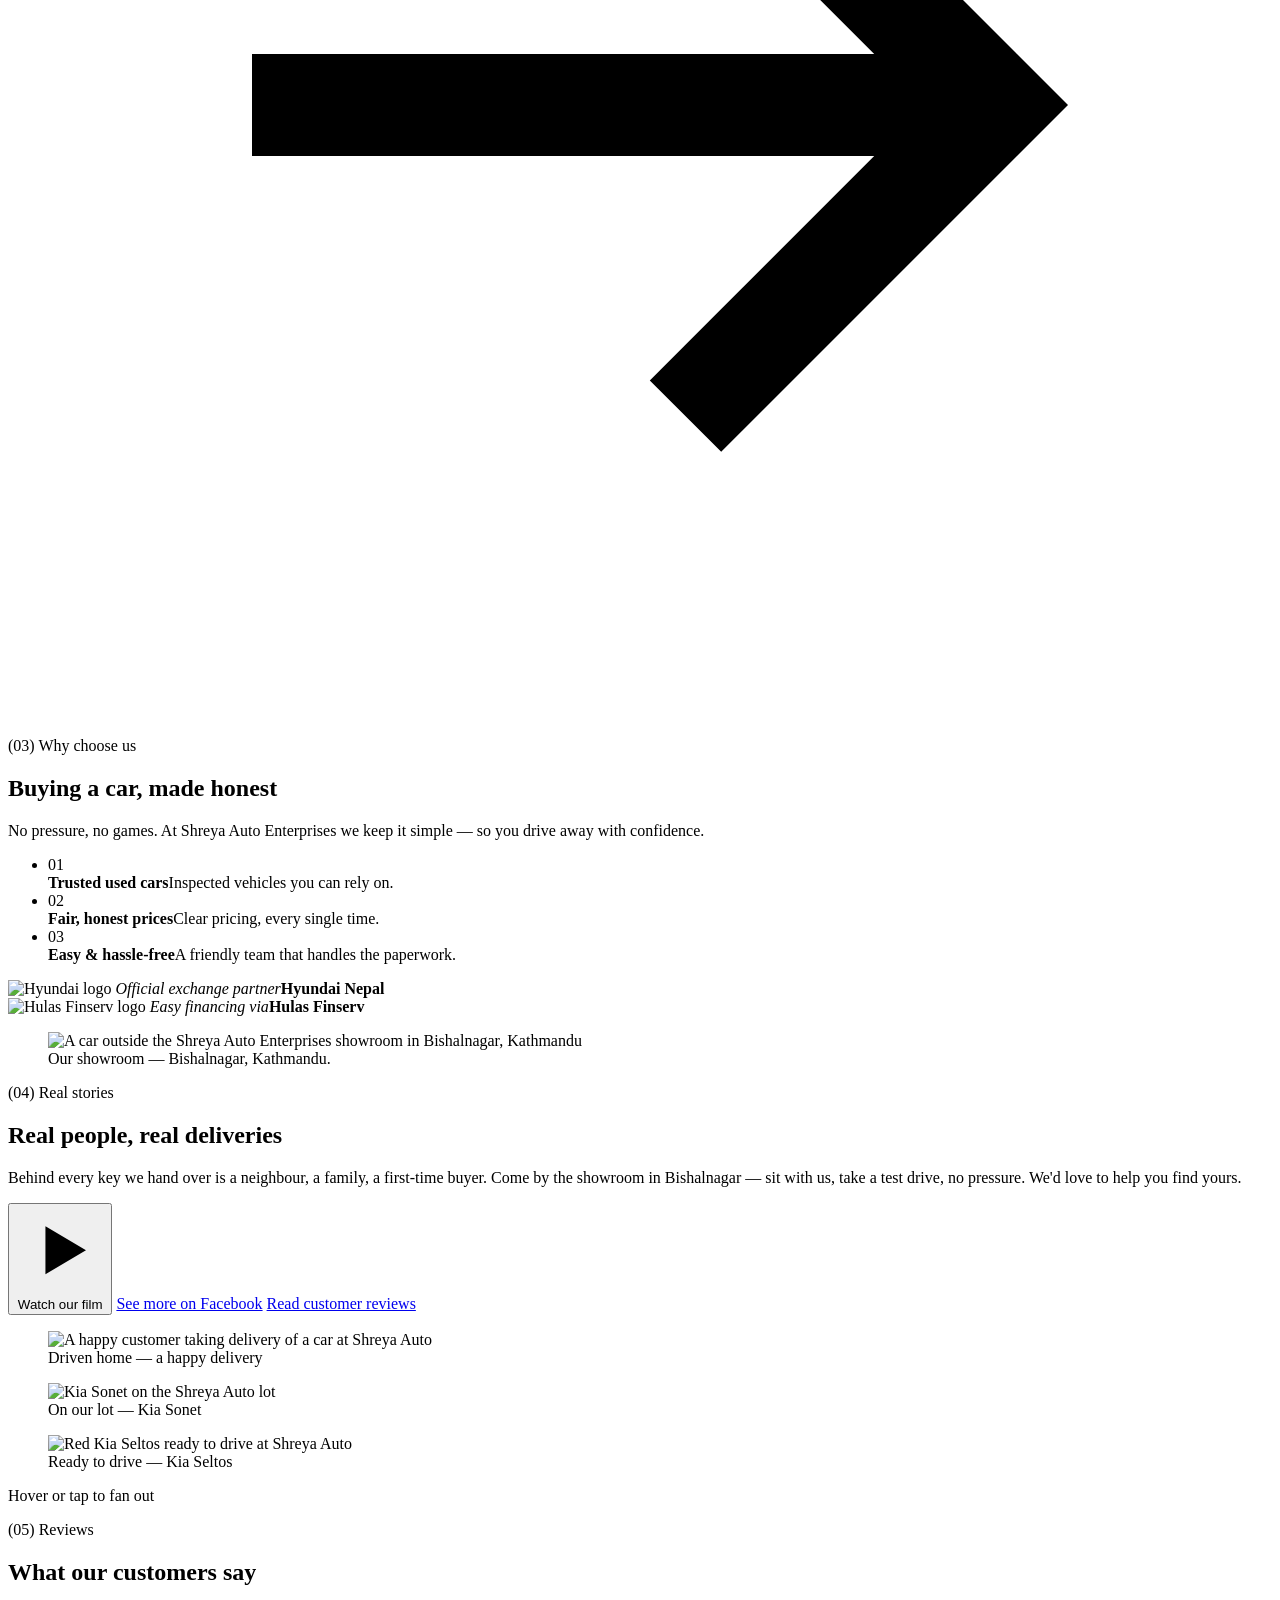
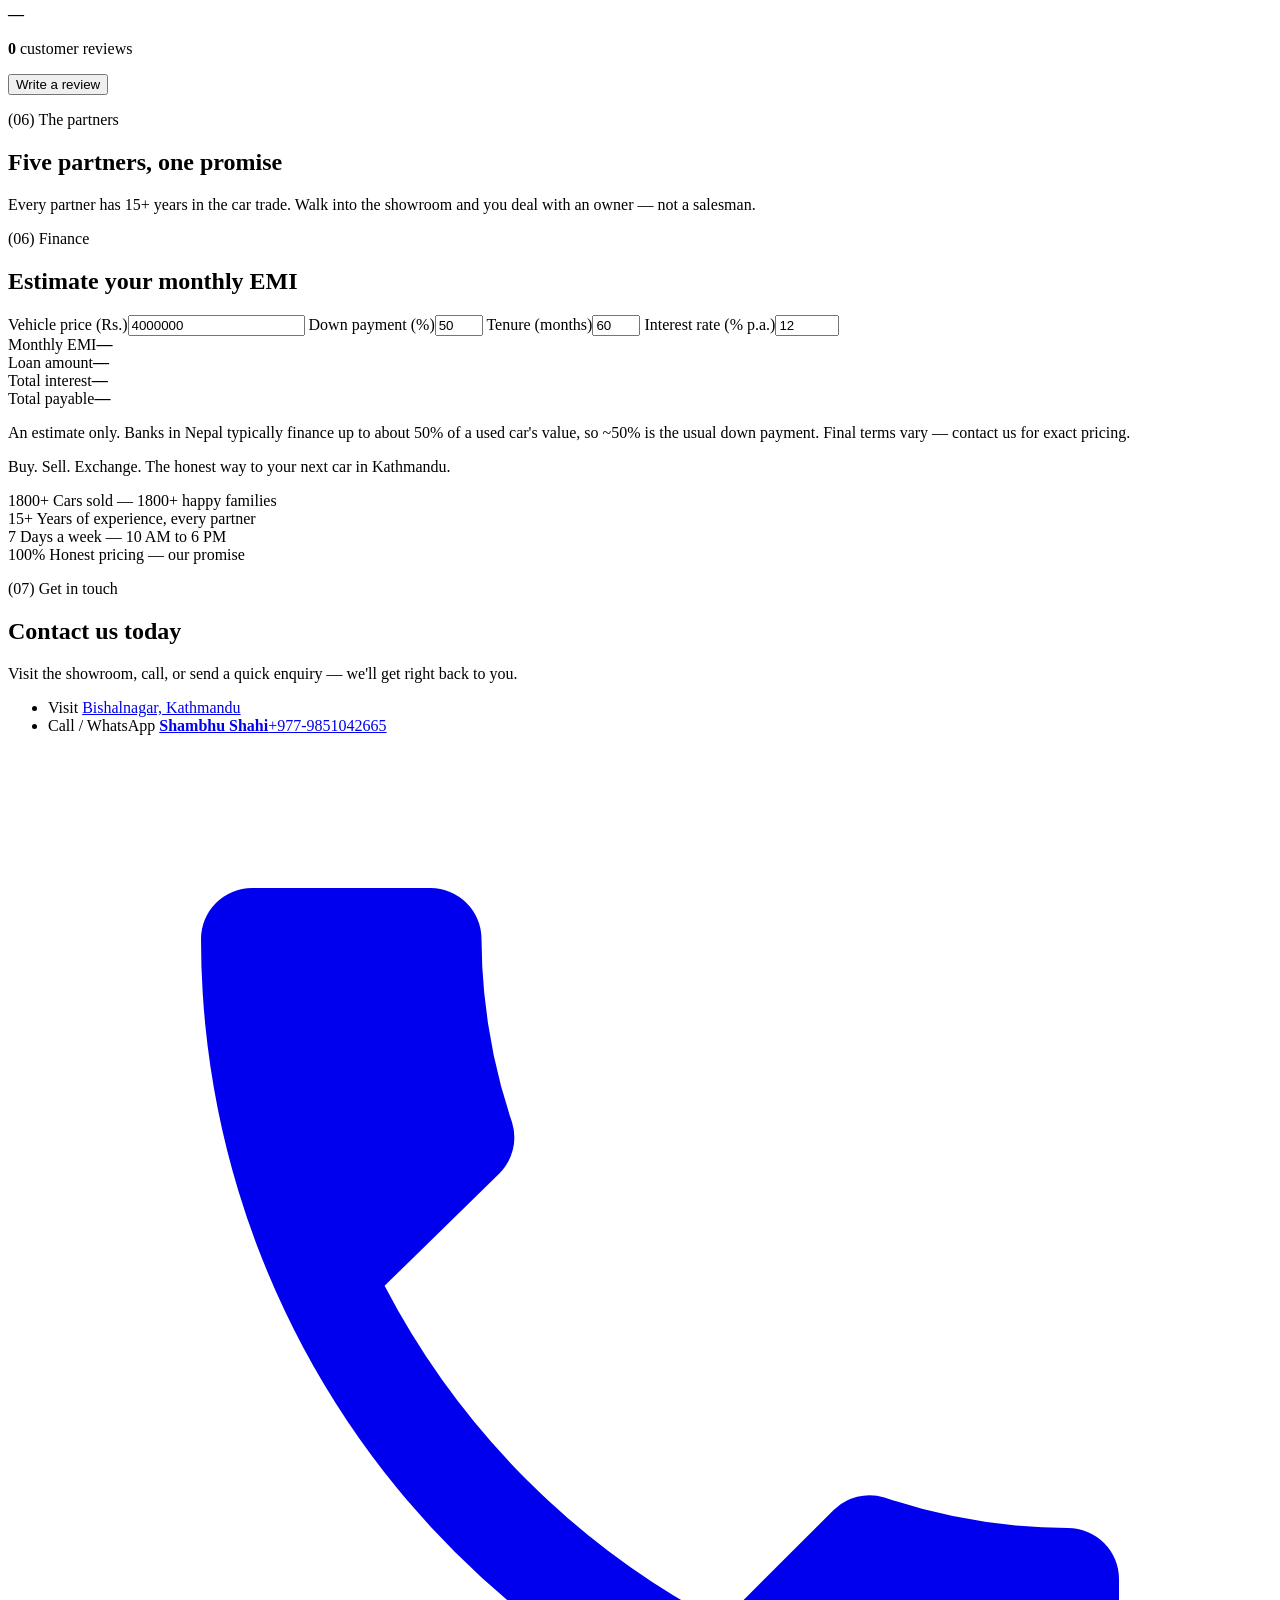
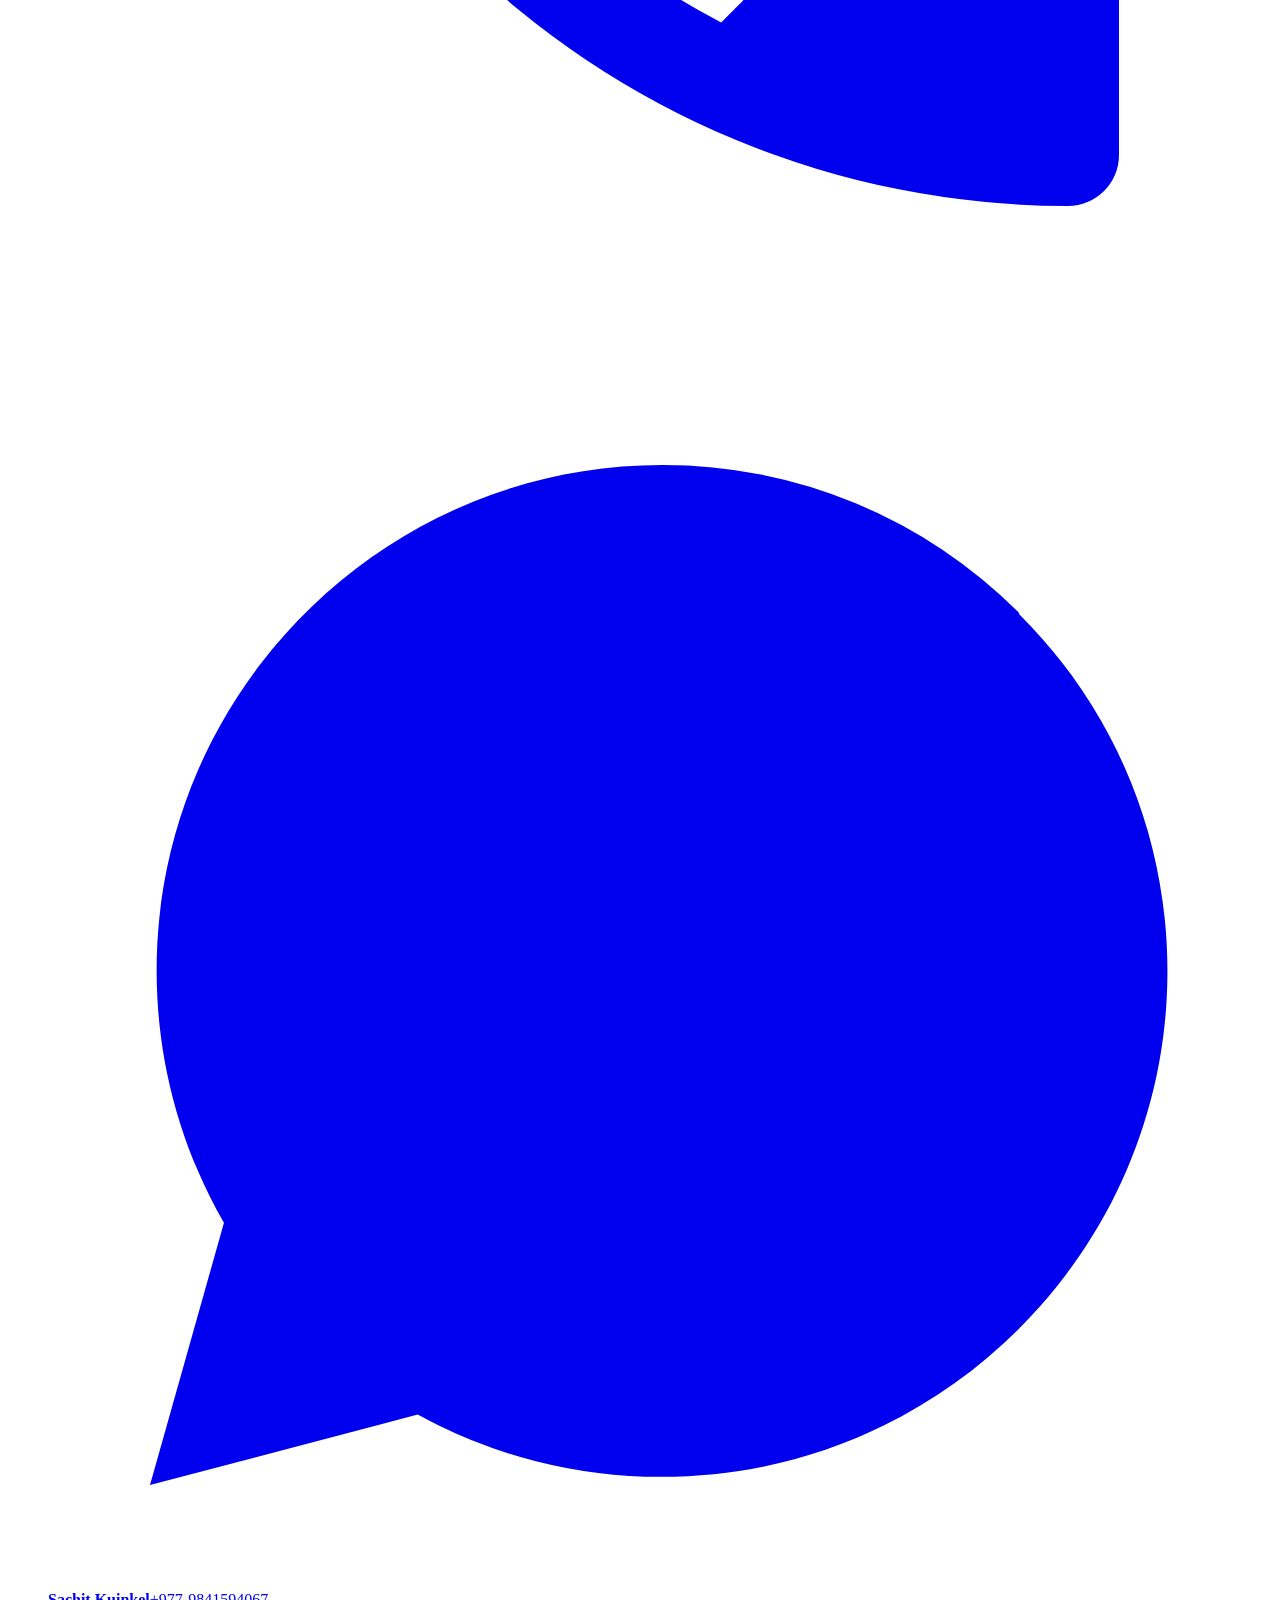
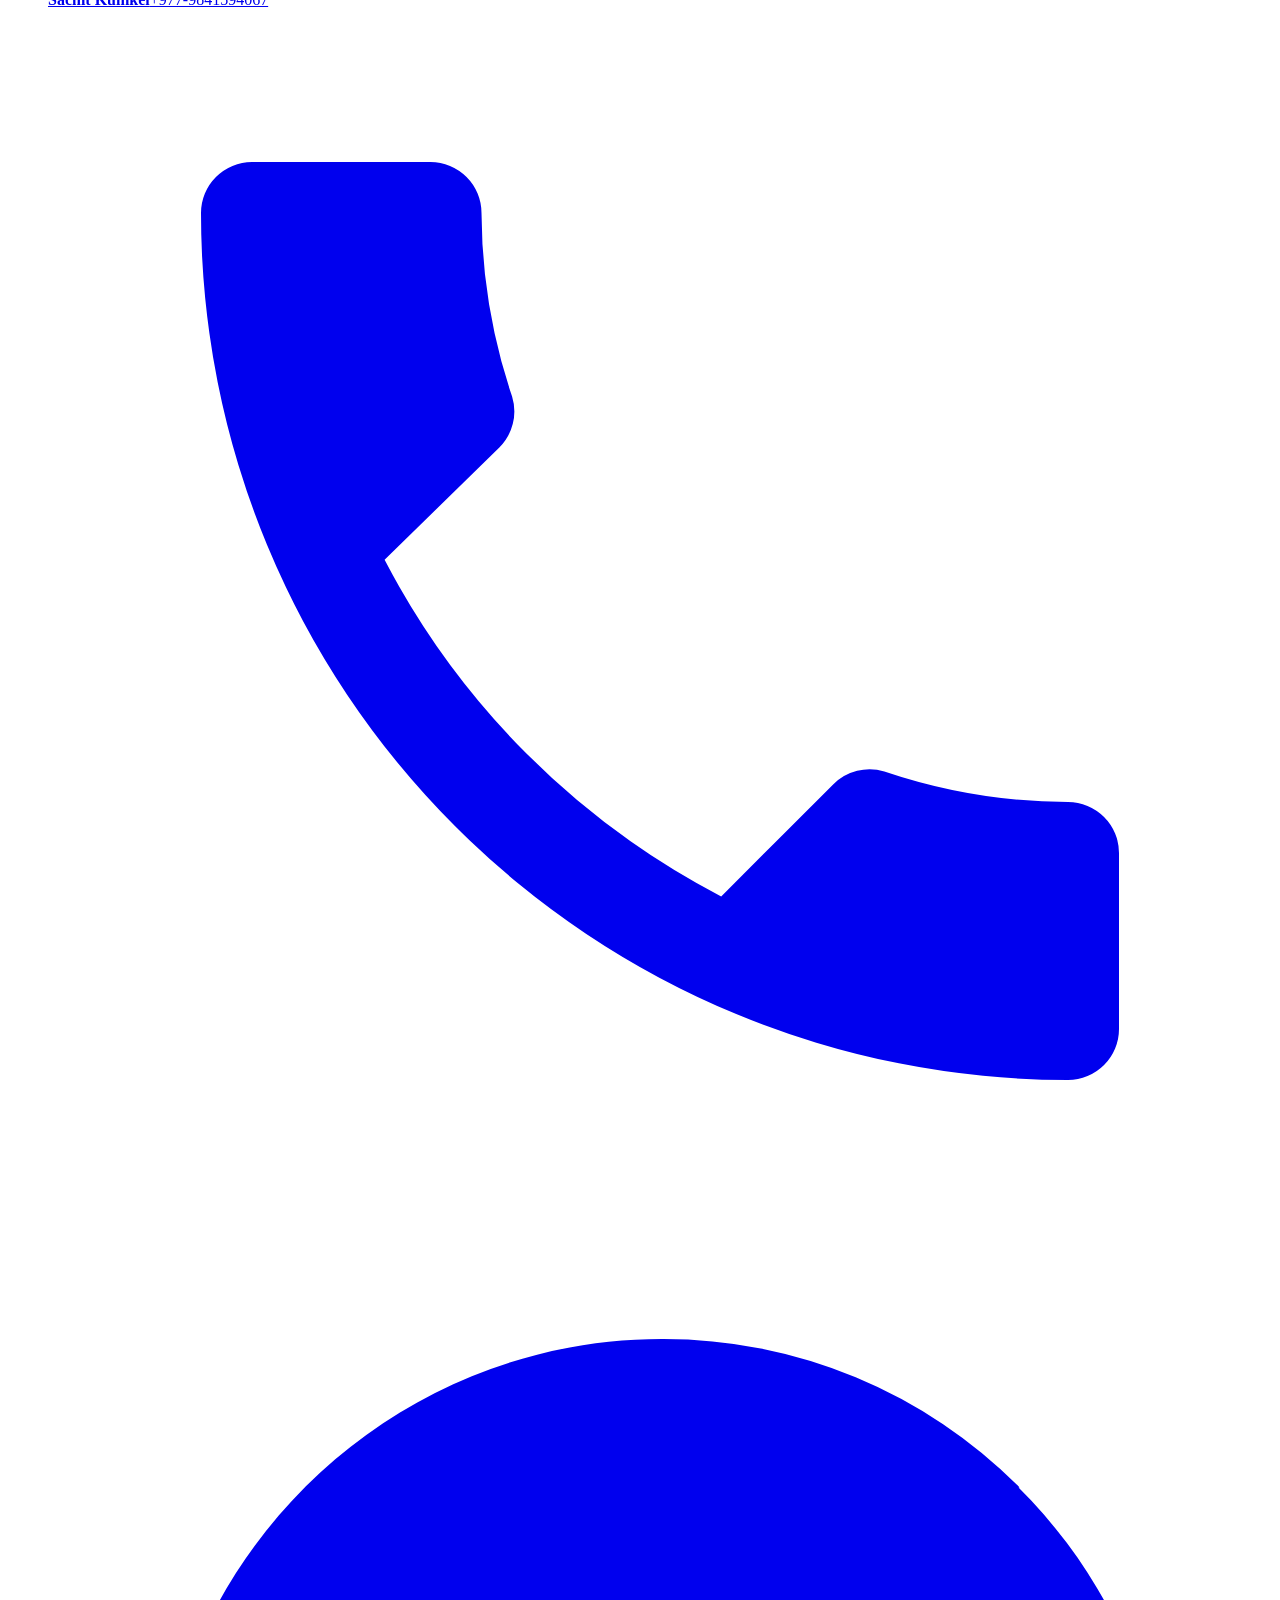
==== commit 625b78ff: "EMI calculator: default to 50% down payment (realistic for Nepal used-car loans) Banks in Nepal typi" ====
--- a/templates/index.html
+++ b/templates/index.html
@@ -431,7 +431,7 @@
         <div class="emi-card reveal-up" data-delay="2" id="emiCalc">
           <div class="emi-inputs">
             <label><span data-en="Vehicle price (Rs.)" data-np="गाडीको मूल्य (रु.)">Vehicle price (Rs.)</span><input type="number" id="emiPrice" value="4000000" min="0" step="50000" /></label>
-            <label><span data-en="Down payment (%)" data-np="अग्रिम भुक्तानी (%)">Down payment (%)</span><input type="number" id="emiDown" value="20" min="0" max="90" /></label>
+            <label><span data-en="Down payment (%)" data-np="अग्रिम भुक्तानी (%)">Down payment (%)</span><input type="number" id="emiDown" value="50" min="0" max="90" /></label>
             <label><span data-en="Tenure (months)" data-np="अवधि (महिना)">Tenure (months)</span><input type="number" id="emiMonths" value="60" min="12" max="84" step="6" /></label>
             <label><span data-en="Interest rate (% p.a.)" data-np="ब्याज दर (% वार्षिक)">Interest rate (% p.a.)</span><input type="number" id="emiRate" value="12" min="1" max="30" step="0.1" /></label>
           </div>
@@ -442,7 +442,7 @@
             <div class="emi-out__row"><span data-en="Total payable" data-np="कुल भुक्तानी">Total payable</span><b id="emiTotal">—</b></div>
           </div>
         </div>
-        <p class="emi-note reveal-up" data-en="An estimate only — final terms depend on the bank. Contact us for exact pricing and financing help." data-np="यो अनुमान मात्र हो — सही मूल्यका लागि सम्पर्क गर्नुहोस्।">An estimate only — final terms depend on the bank. Contact us for exact pricing.</p>
+        <p class="emi-note reveal-up" data-en="An estimate only. Banks in Nepal typically finance up to about 50% of a used car's value, so ~50% is the usual down payment. Final terms vary — contact us for exact pricing." data-np="यो अनुमान मात्र हो। नेपालमा बैंकहरूले प्रायः सेकेन्डह्यान्ड गाडीको करिब ५०% सम्म मात्र फाइनान्स गर्छन्। सही मूल्यका लागि सम्पर्क गर्नुहोस्।">An estimate only. Banks in Nepal typically finance up to about 50% of a used car's value, so ~50% is the usual down payment. Final terms vary — contact us for exact pricing.</p>
       </div>
     </section>
 
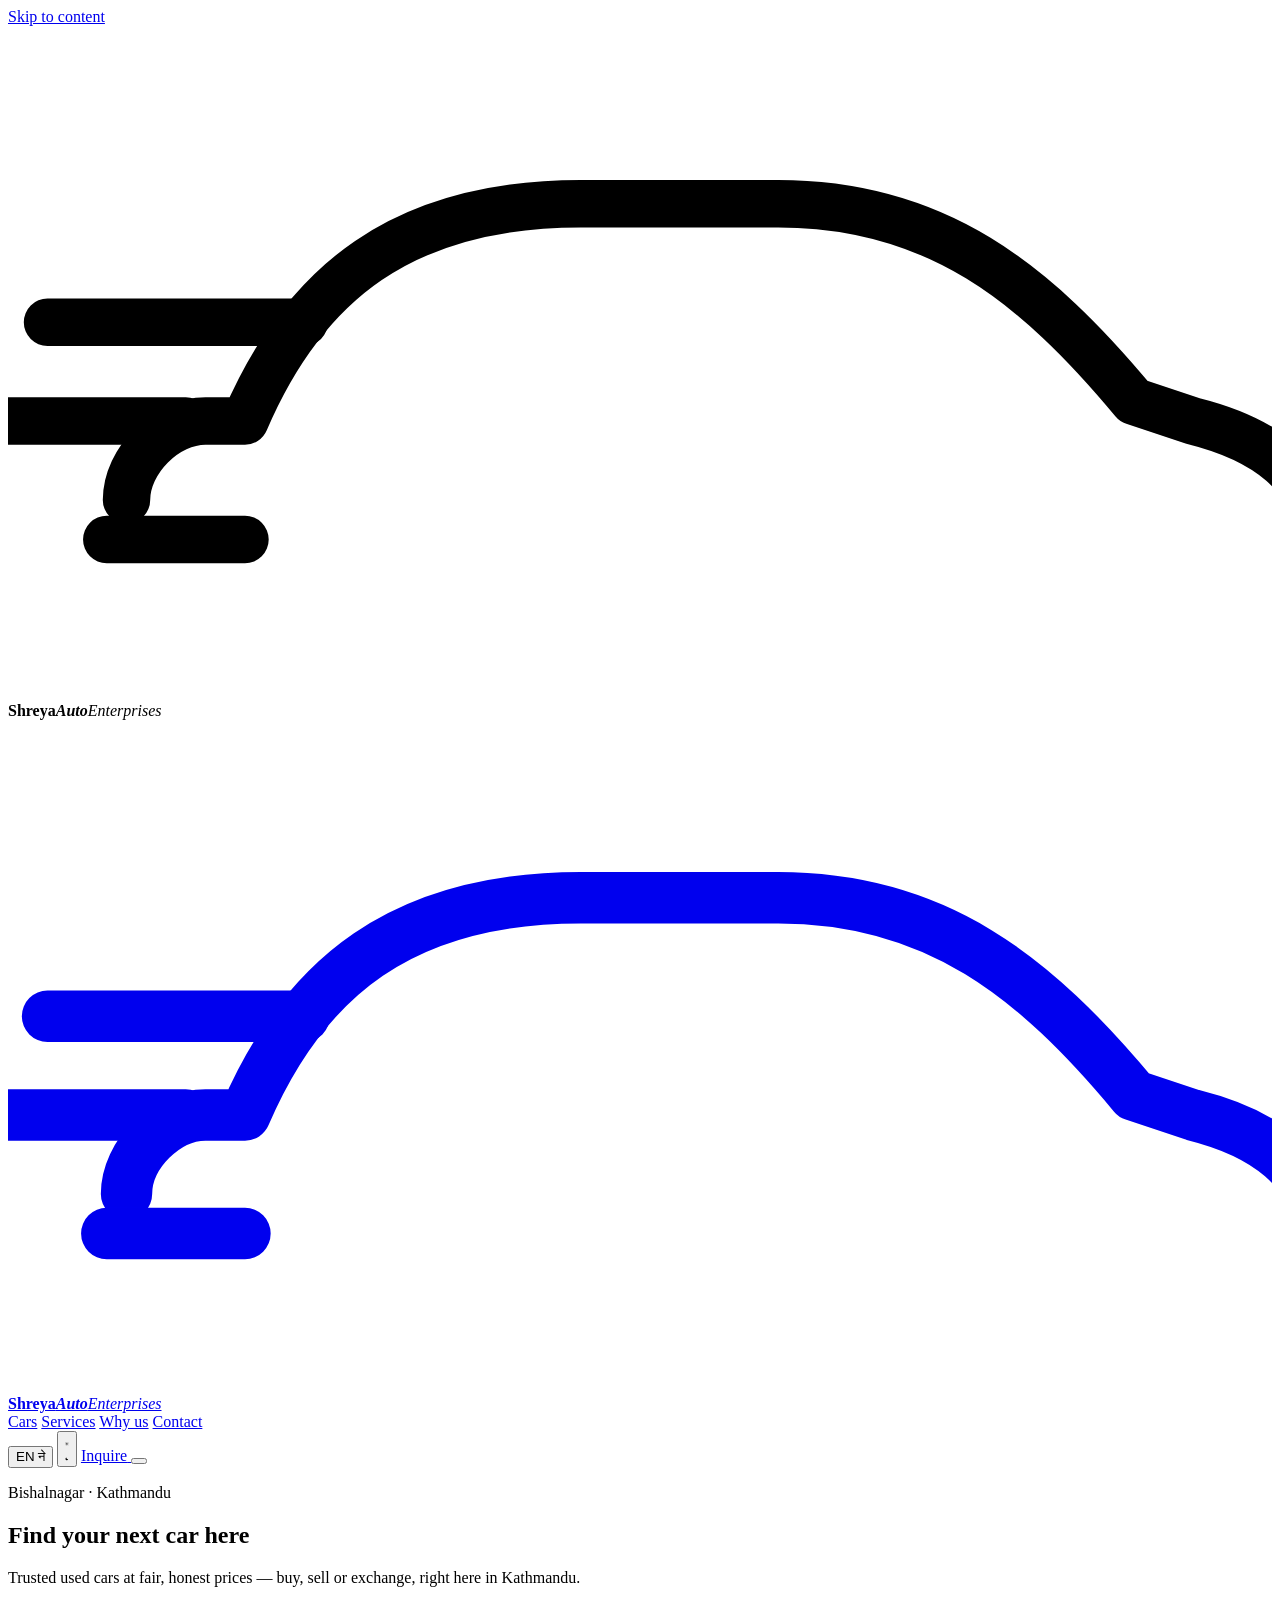
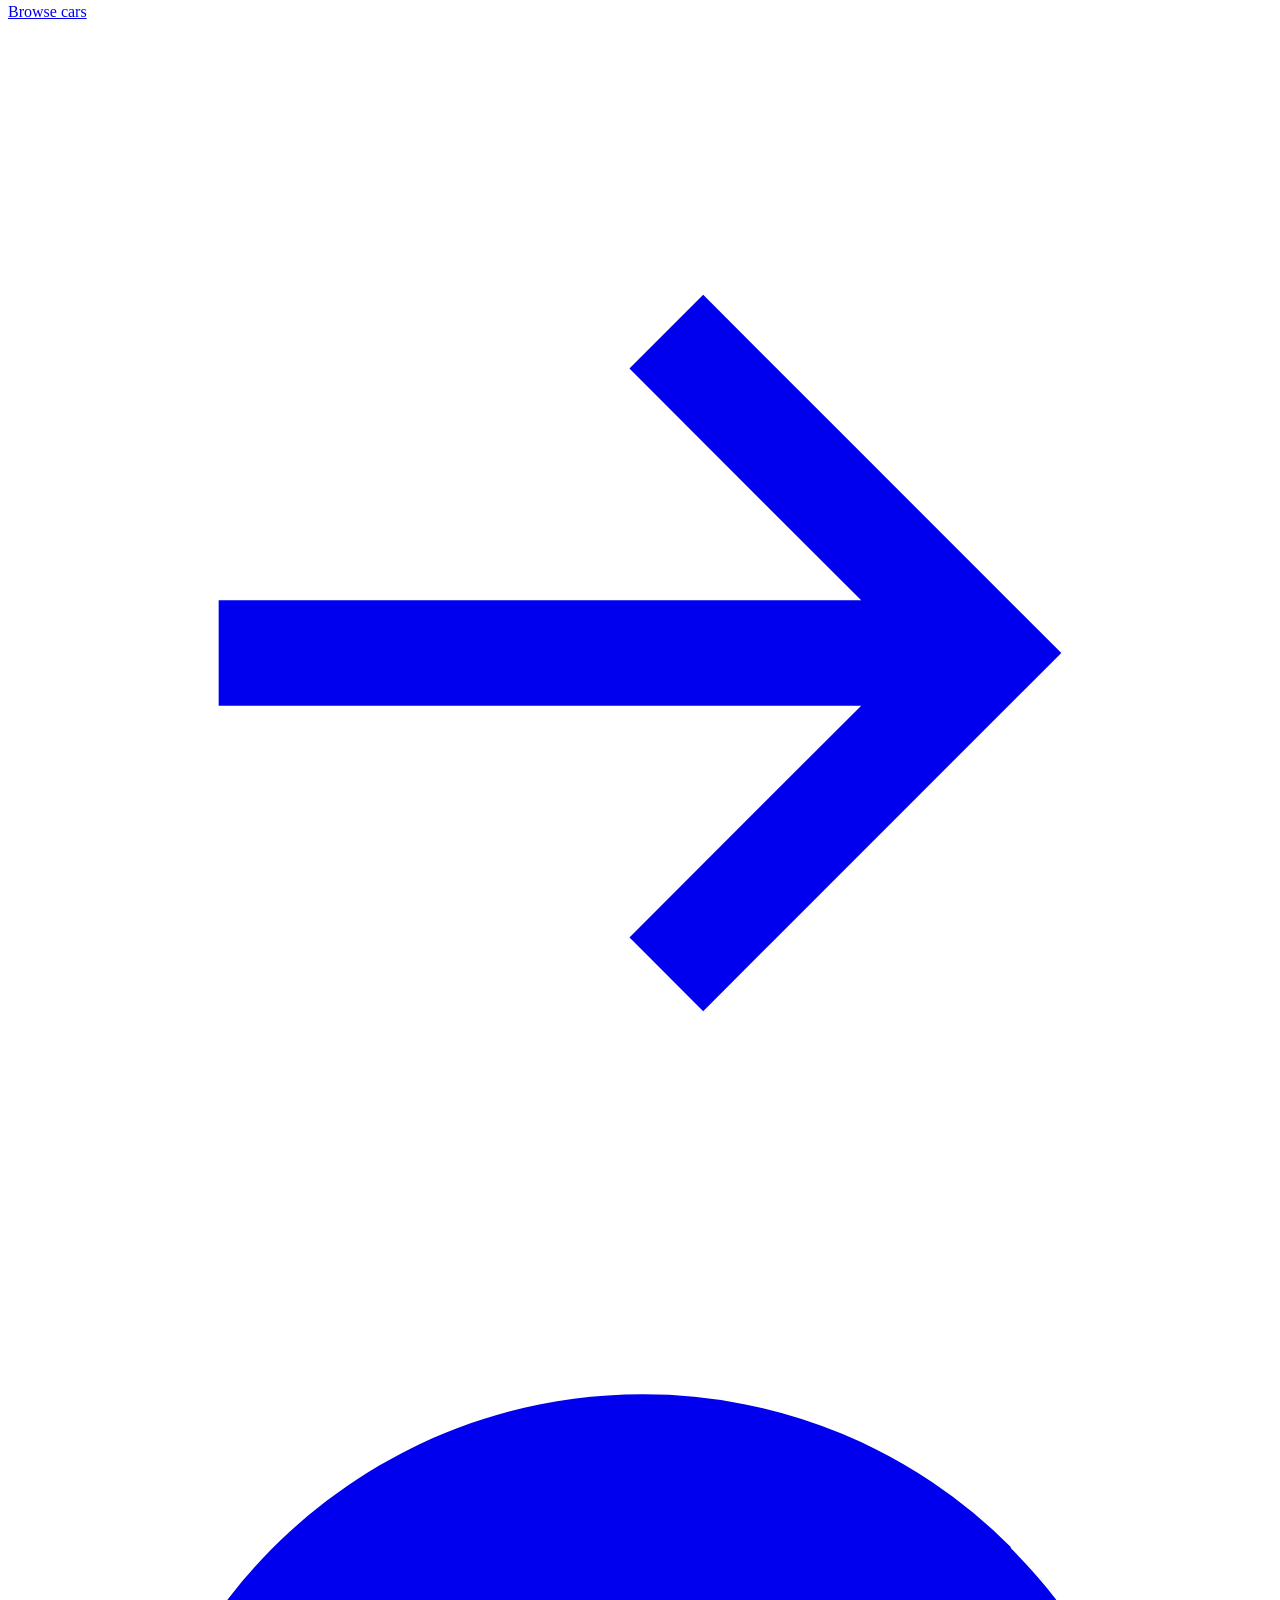
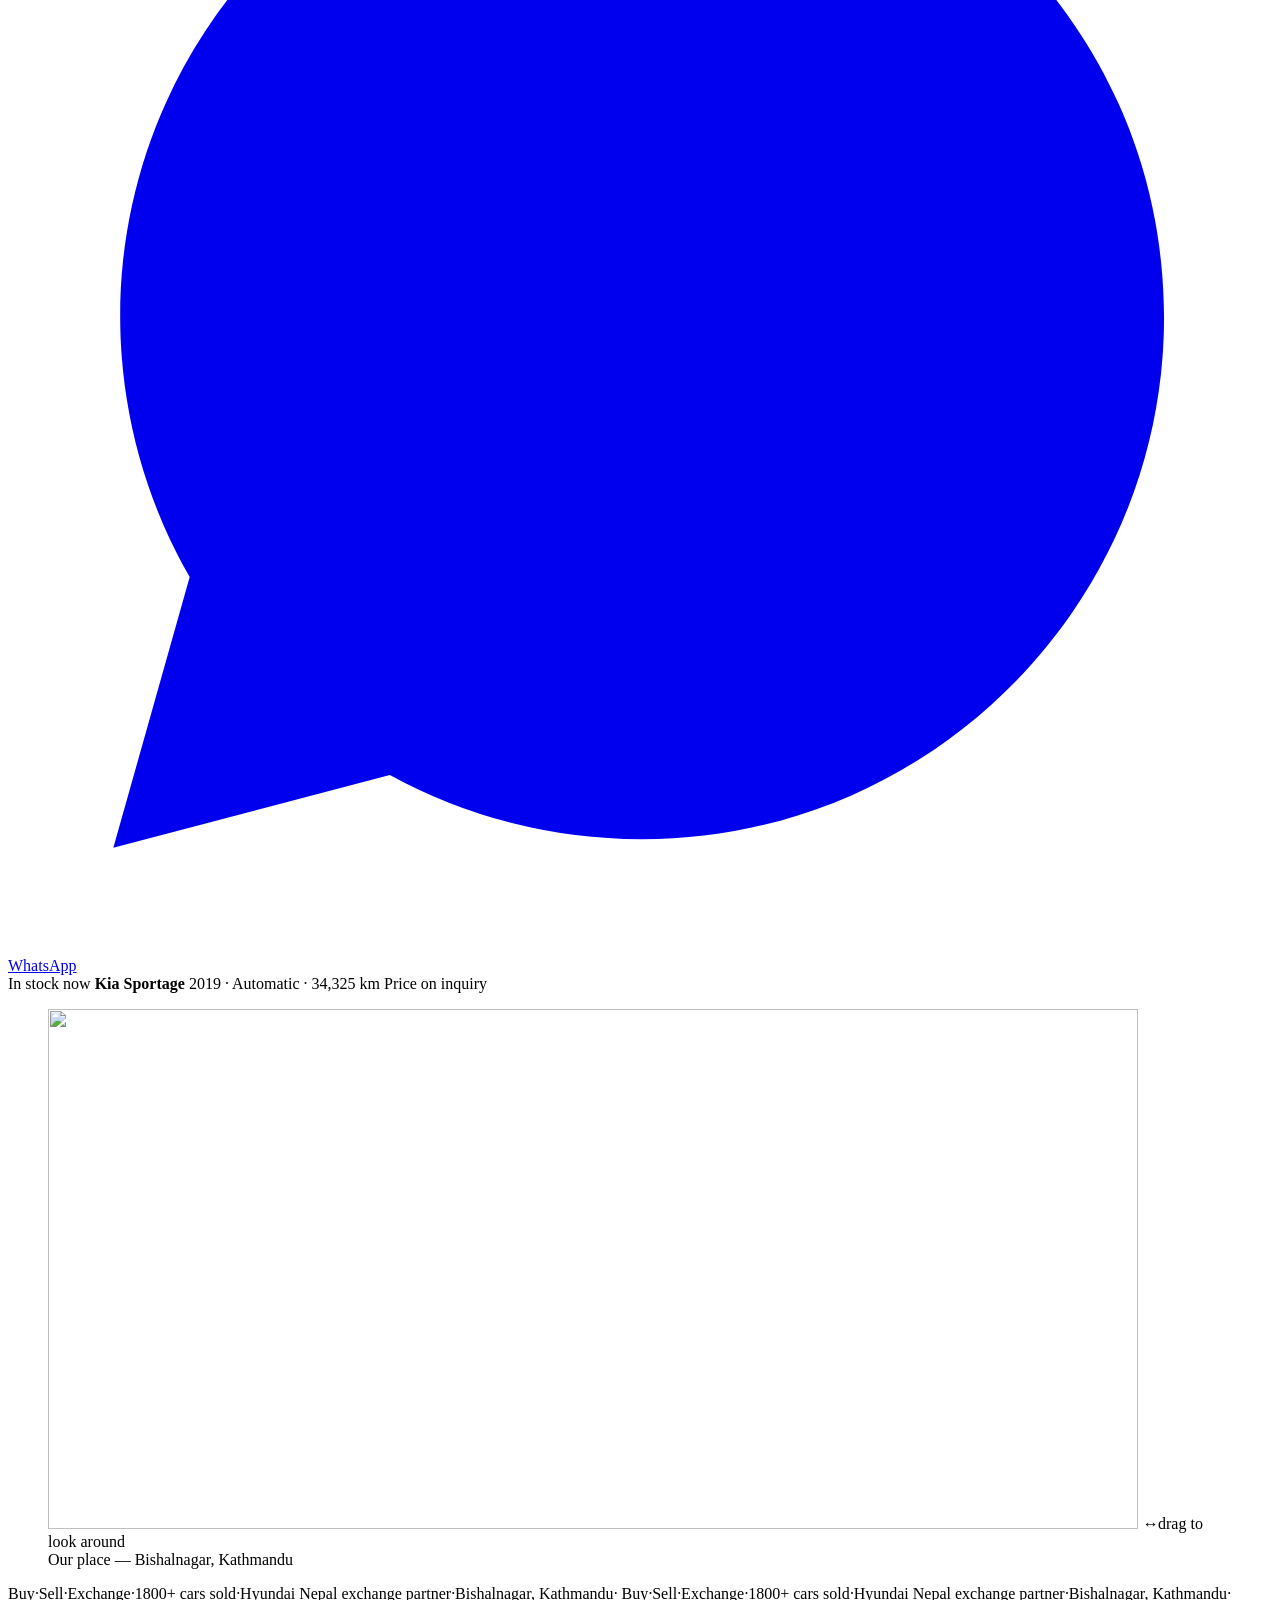
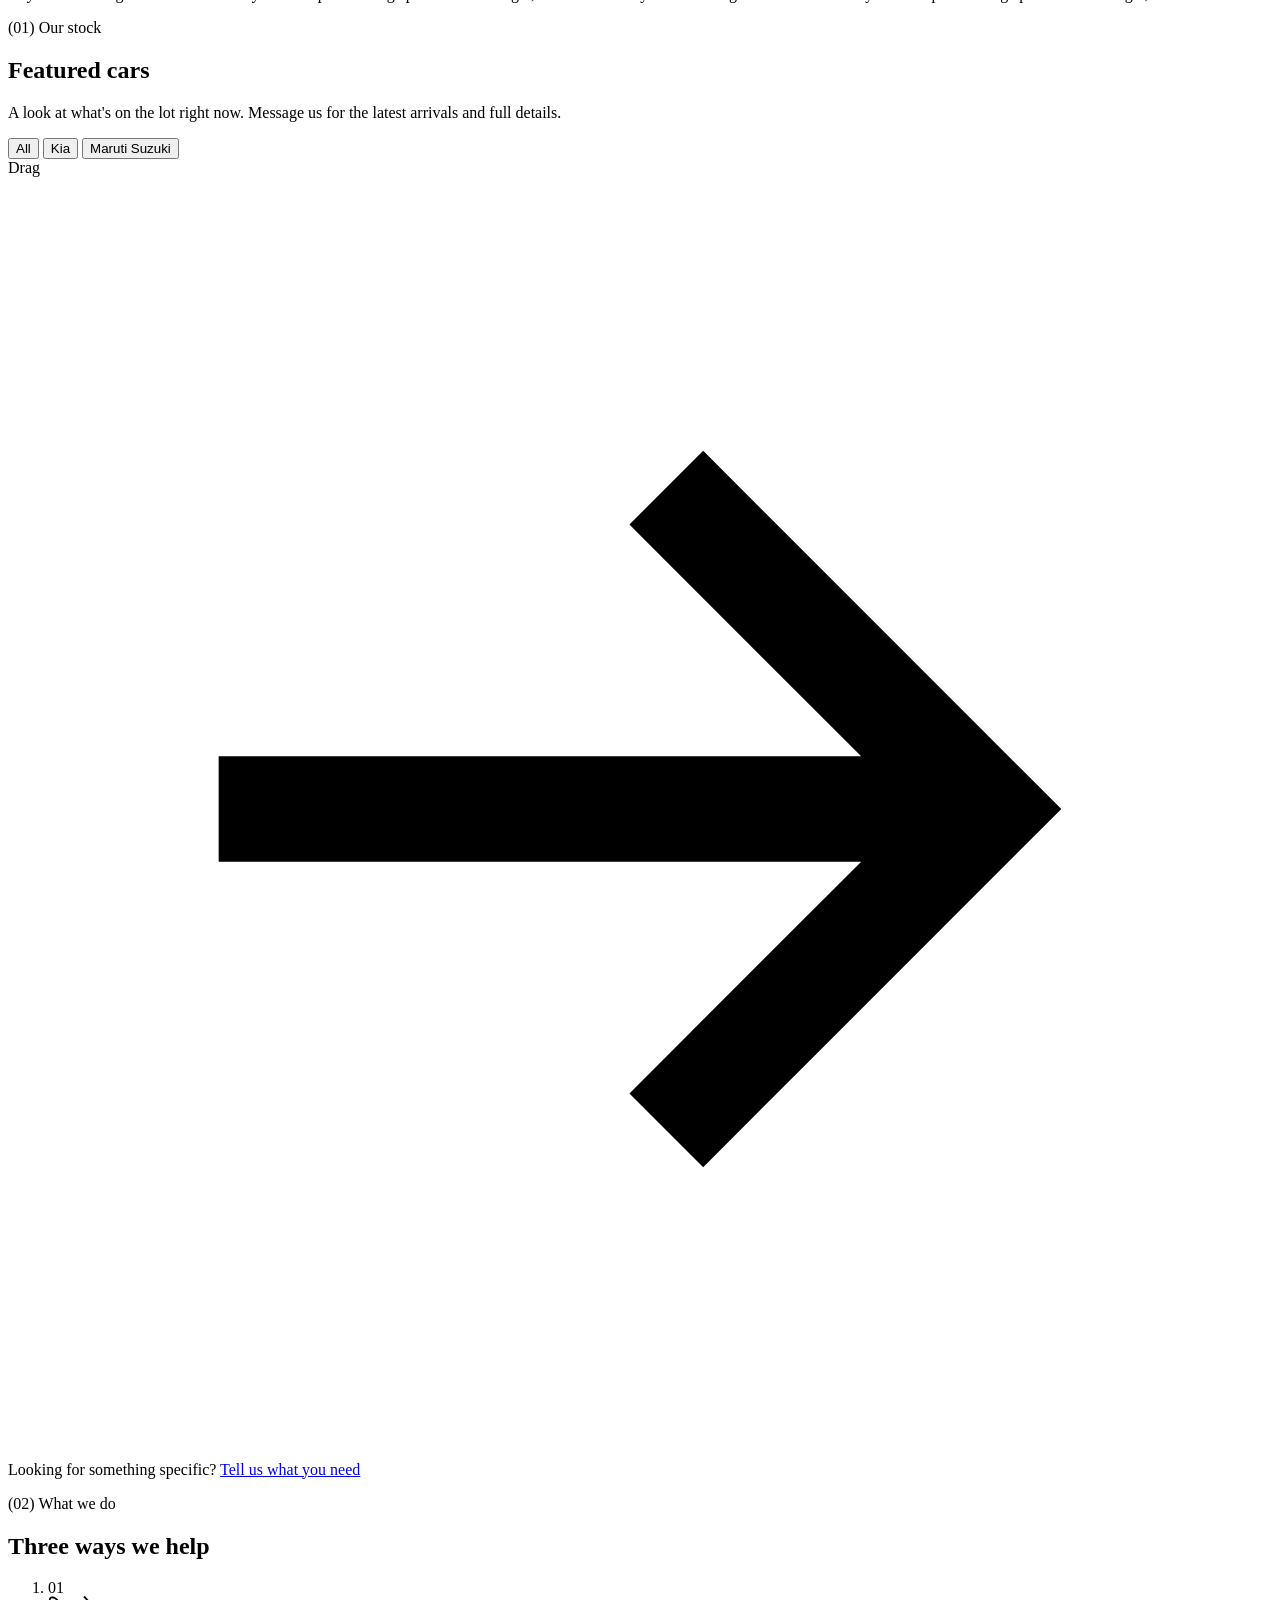
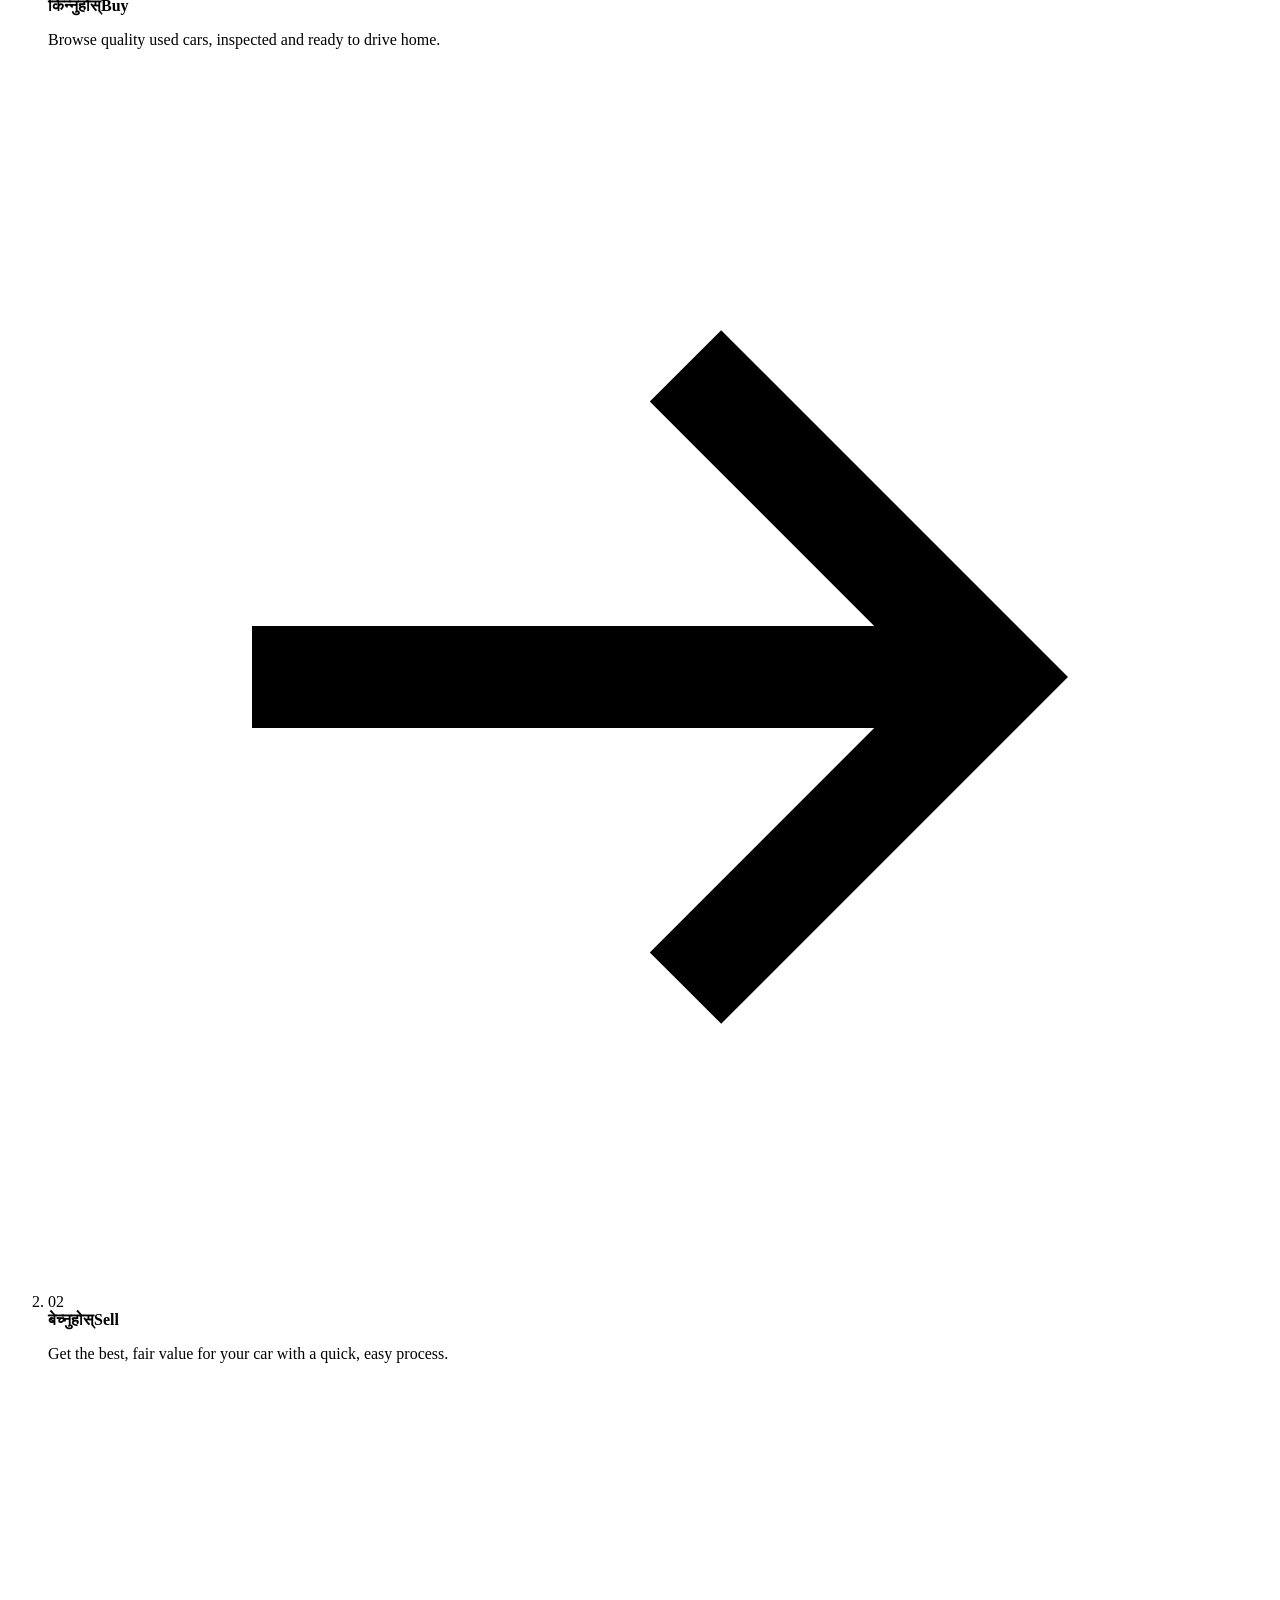
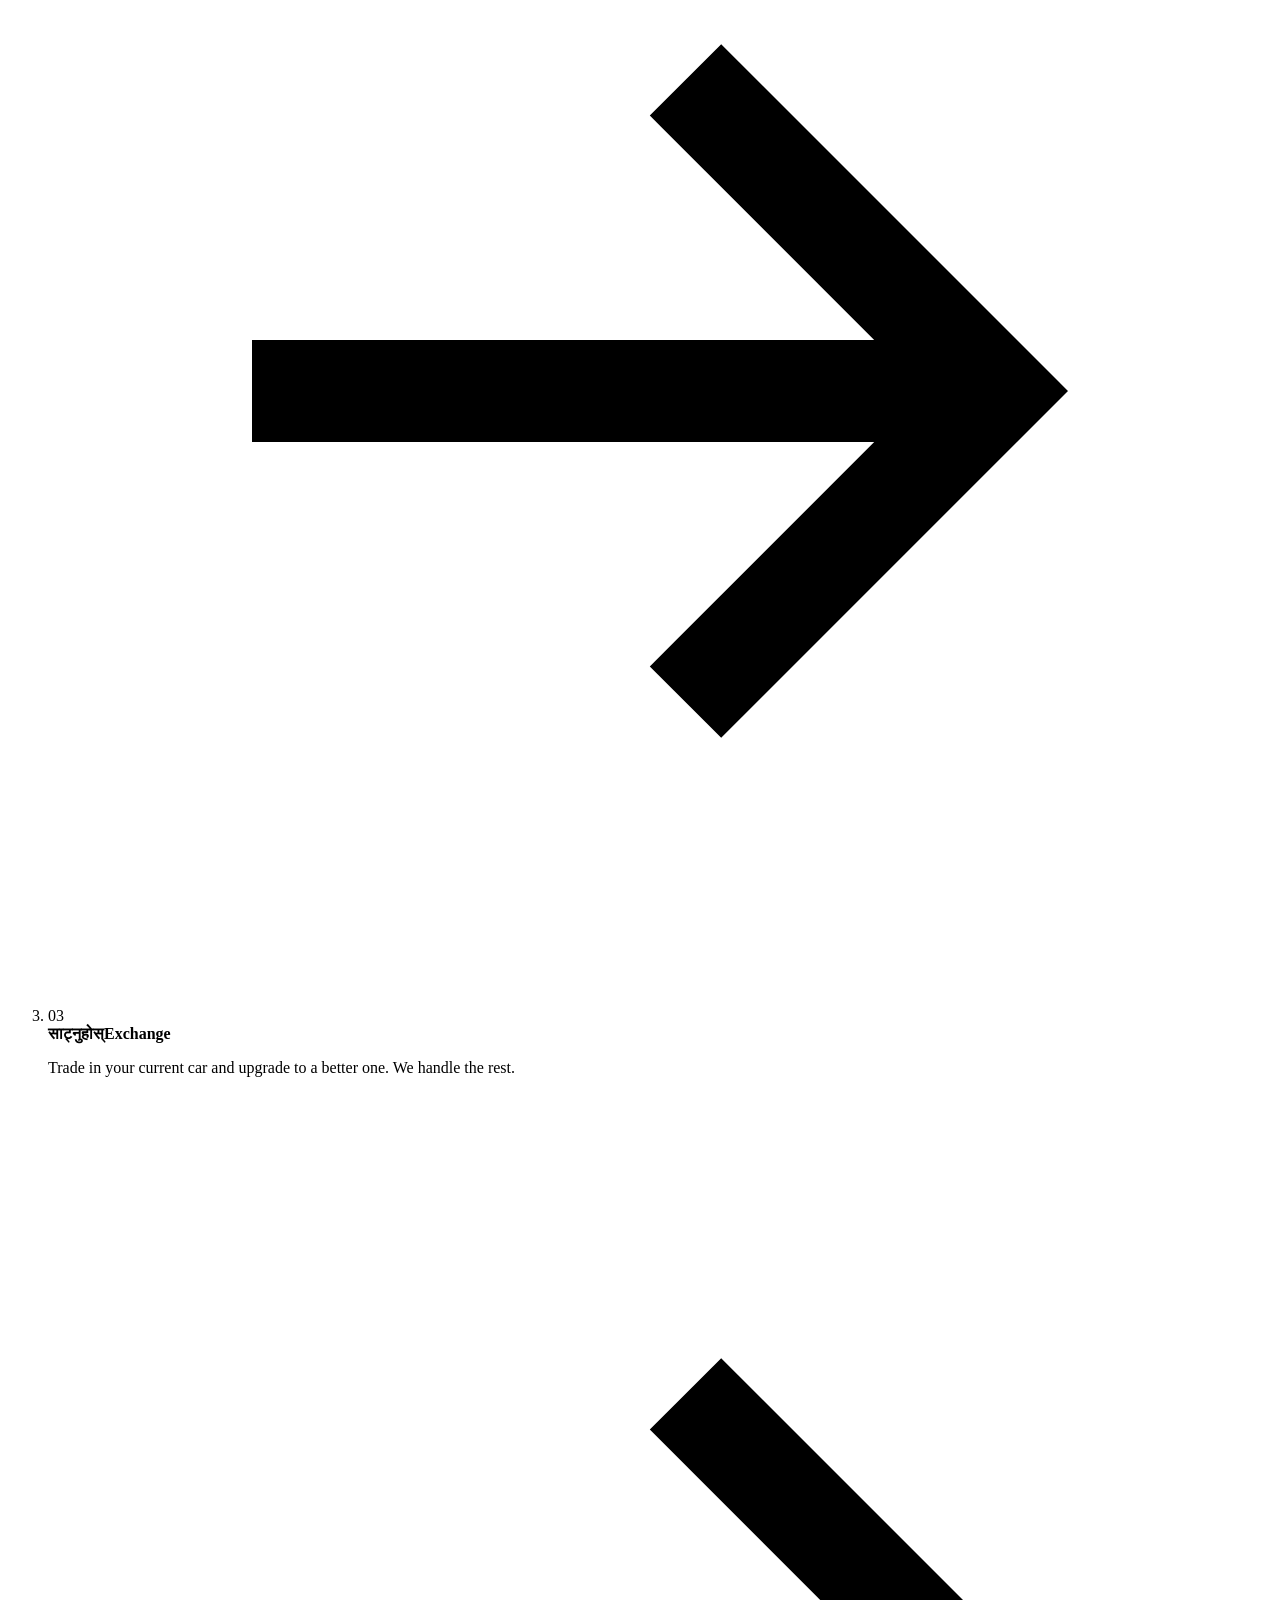
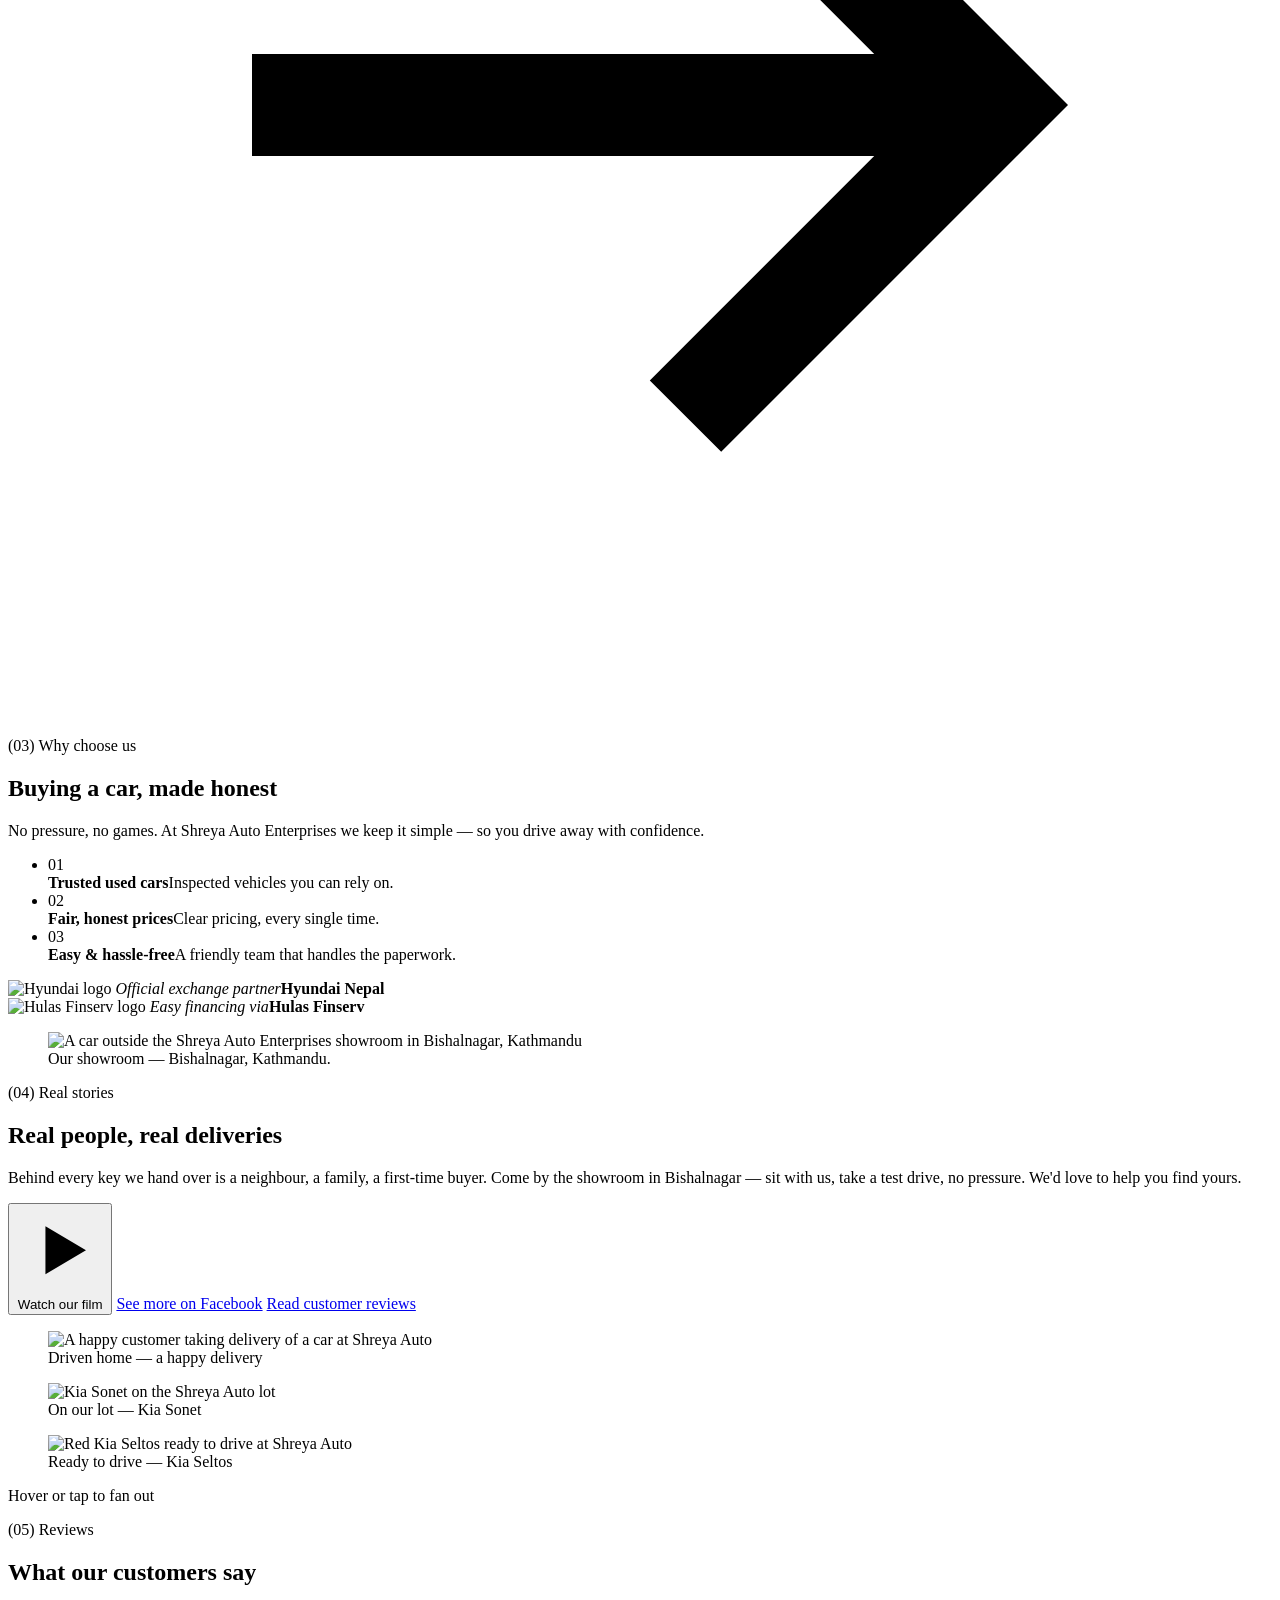
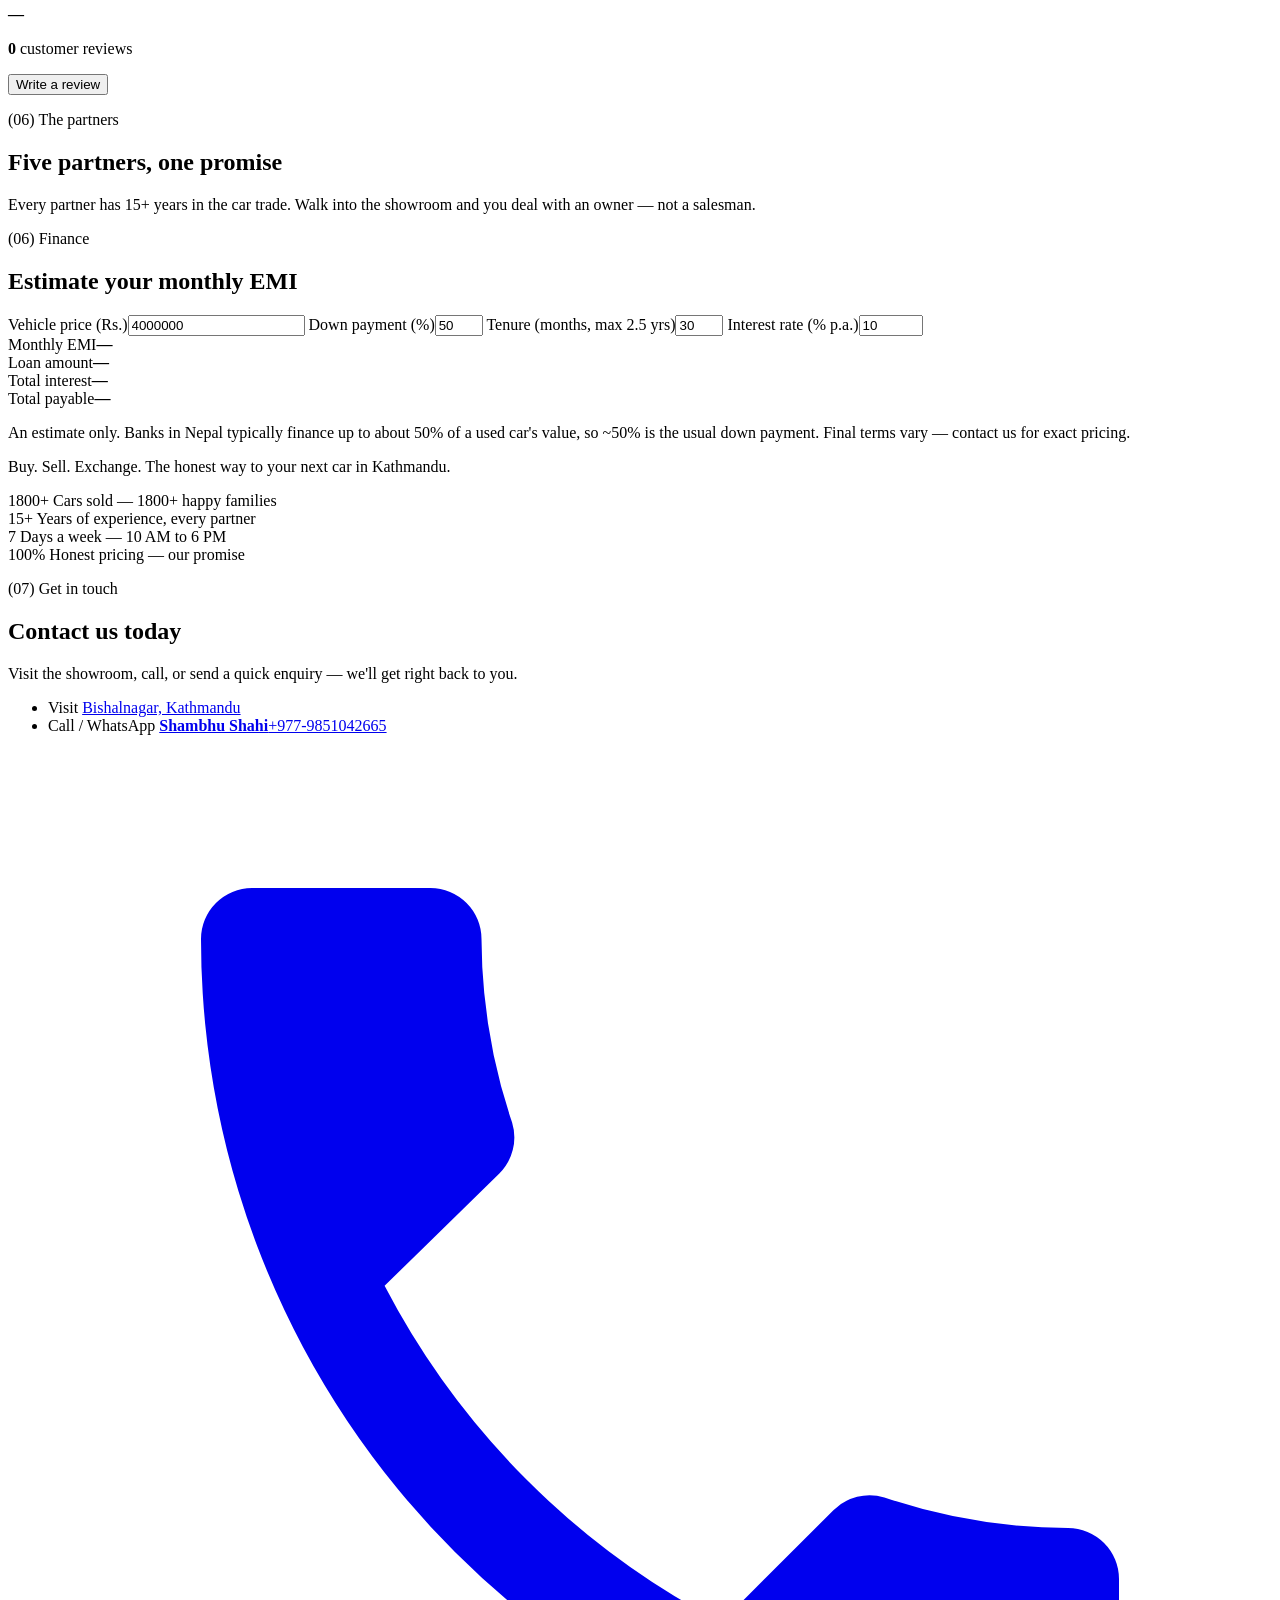
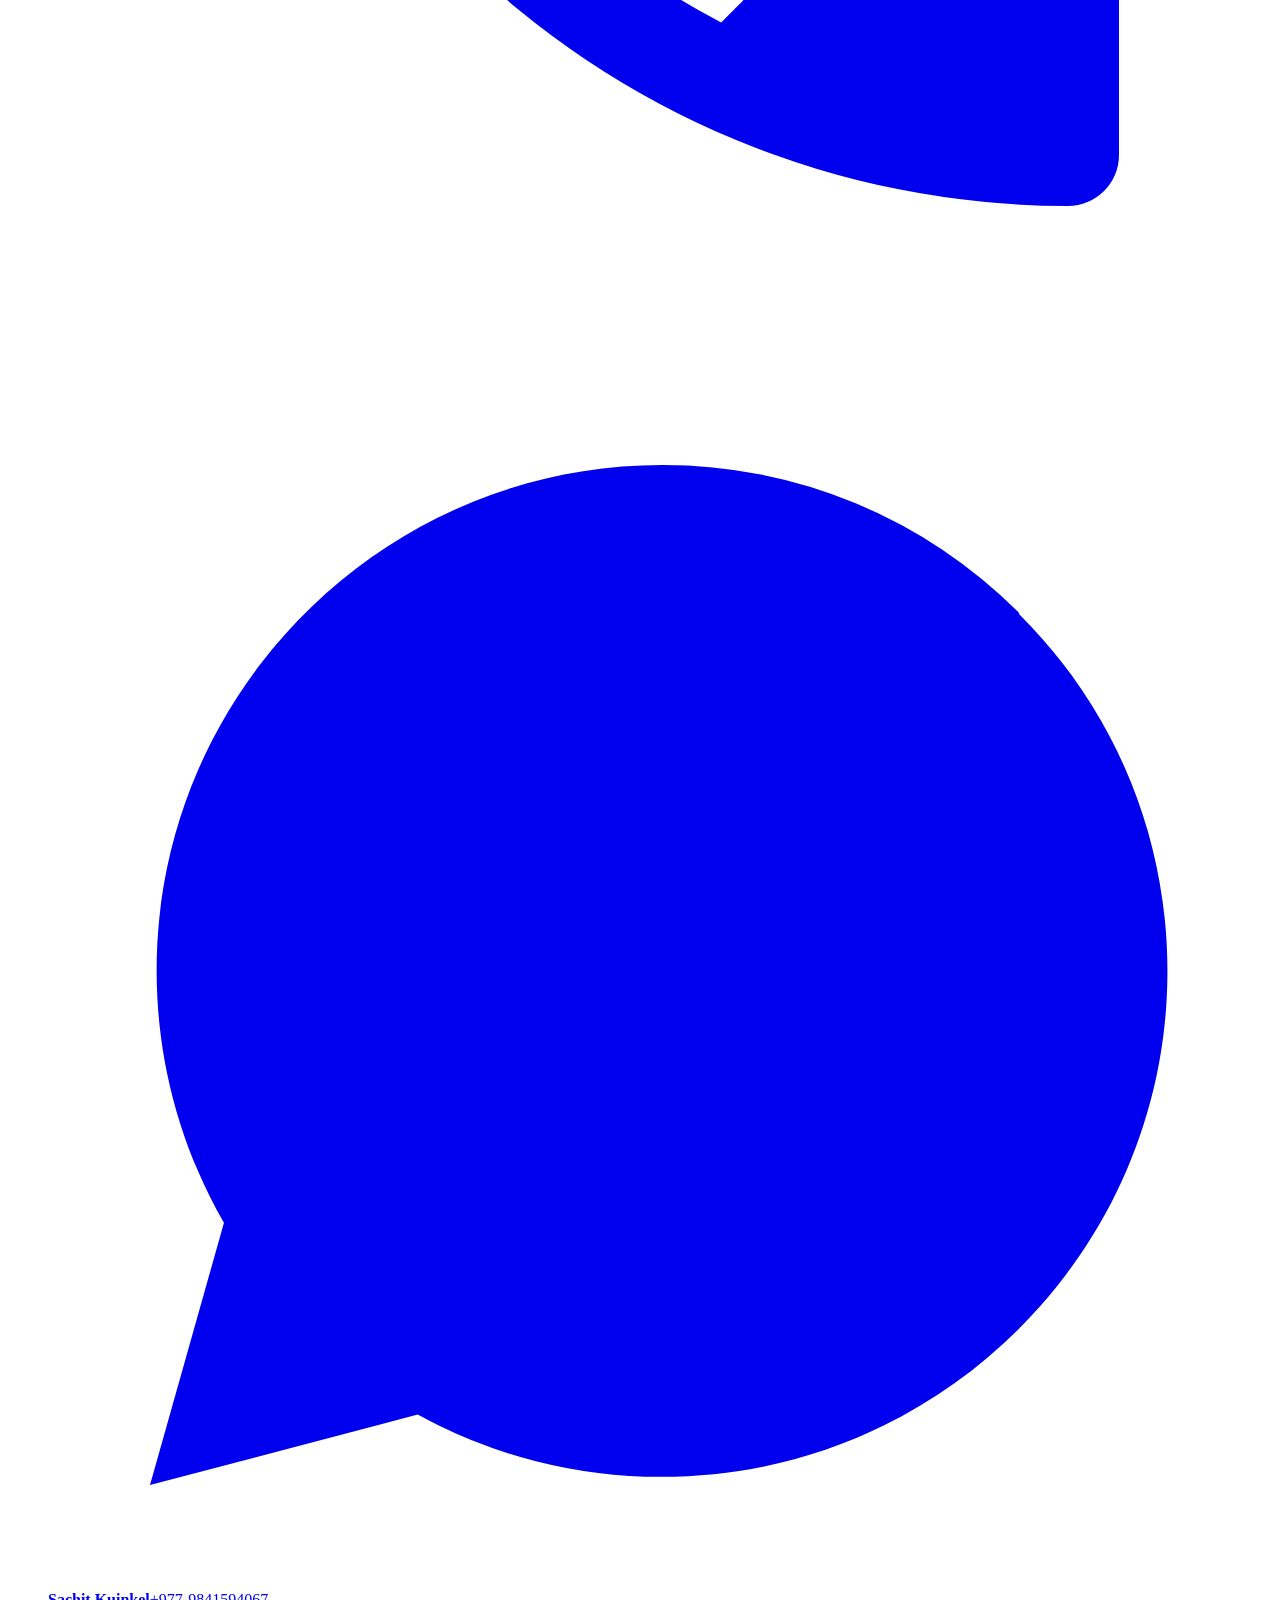
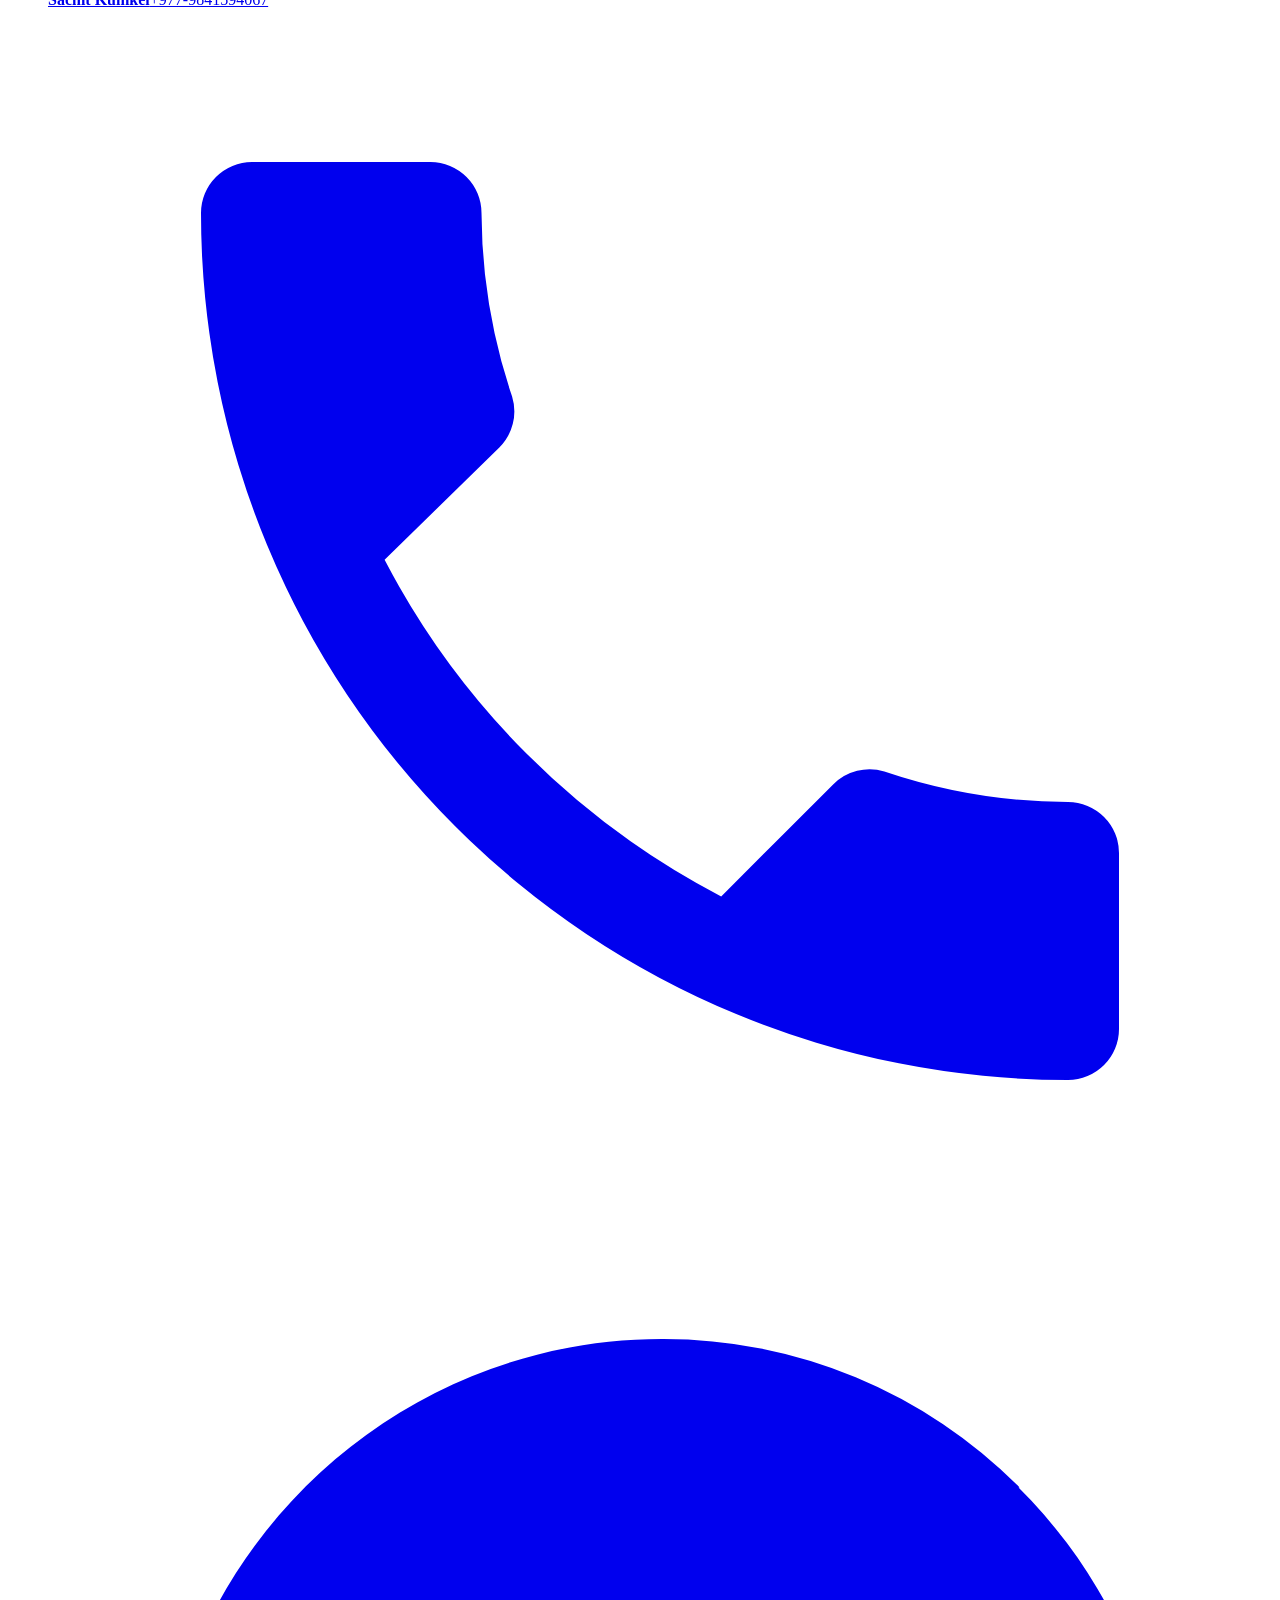
==== commit f7173e48: "EMI calculator: 10% default interest, tenure capped at 2.5 years (30 months) Default rate 12%→10%; t" ====
--- a/templates/index.html
+++ b/templates/index.html
@@ -75,7 +75,7 @@
   }
   </script>
 
-  <link rel="stylesheet" href="assets/css/styles.css?v=51" />
+  <link rel="stylesheet" href="assets/css/styles.css?v=52" />
 </head>
 <body>
   <a class="skip-link" href="#cars">Skip to content</a>
@@ -432,8 +432,8 @@
           <div class="emi-inputs">
             <label><span data-en="Vehicle price (Rs.)" data-np="गाडीको मूल्य (रु.)">Vehicle price (Rs.)</span><input type="number" id="emiPrice" value="4000000" min="0" step="50000" /></label>
             <label><span data-en="Down payment (%)" data-np="अग्रिम भुक्तानी (%)">Down payment (%)</span><input type="number" id="emiDown" value="50" min="0" max="90" /></label>
-            <label><span data-en="Tenure (months)" data-np="अवधि (महिना)">Tenure (months)</span><input type="number" id="emiMonths" value="60" min="12" max="84" step="6" /></label>
-            <label><span data-en="Interest rate (% p.a.)" data-np="ब्याज दर (% वार्षिक)">Interest rate (% p.a.)</span><input type="number" id="emiRate" value="12" min="1" max="30" step="0.1" /></label>
+            <label><span data-en="Tenure (months, max 2.5 yrs)" data-np="अवधि (महिना, बढीमा २.५ वर्ष)">Tenure (months, max 2.5 yrs)</span><input type="number" id="emiMonths" value="30" min="6" max="30" step="6" /></label>
+            <label><span data-en="Interest rate (% p.a.)" data-np="ब्याज दर (% वार्षिक)">Interest rate (% p.a.)</span><input type="number" id="emiRate" value="10" min="1" max="30" step="0.1" /></label>
           </div>
           <div class="emi-out">
             <div class="emi-out__main"><span data-en="Monthly EMI" data-np="मासिक किस्ता">Monthly EMI</span><b id="emiMonthly">—</b></div>
@@ -636,6 +636,6 @@
       window.SHREYA_REVIEWS = _shreya.reviews;
     } catch (e) { console.error("Could not read injected showroom data:", e); }
   </script>
-  <script src="assets/js/main.js?v=51" defer></script>
+  <script src="assets/js/main.js?v=52" defer></script>
 </body>
 </html>
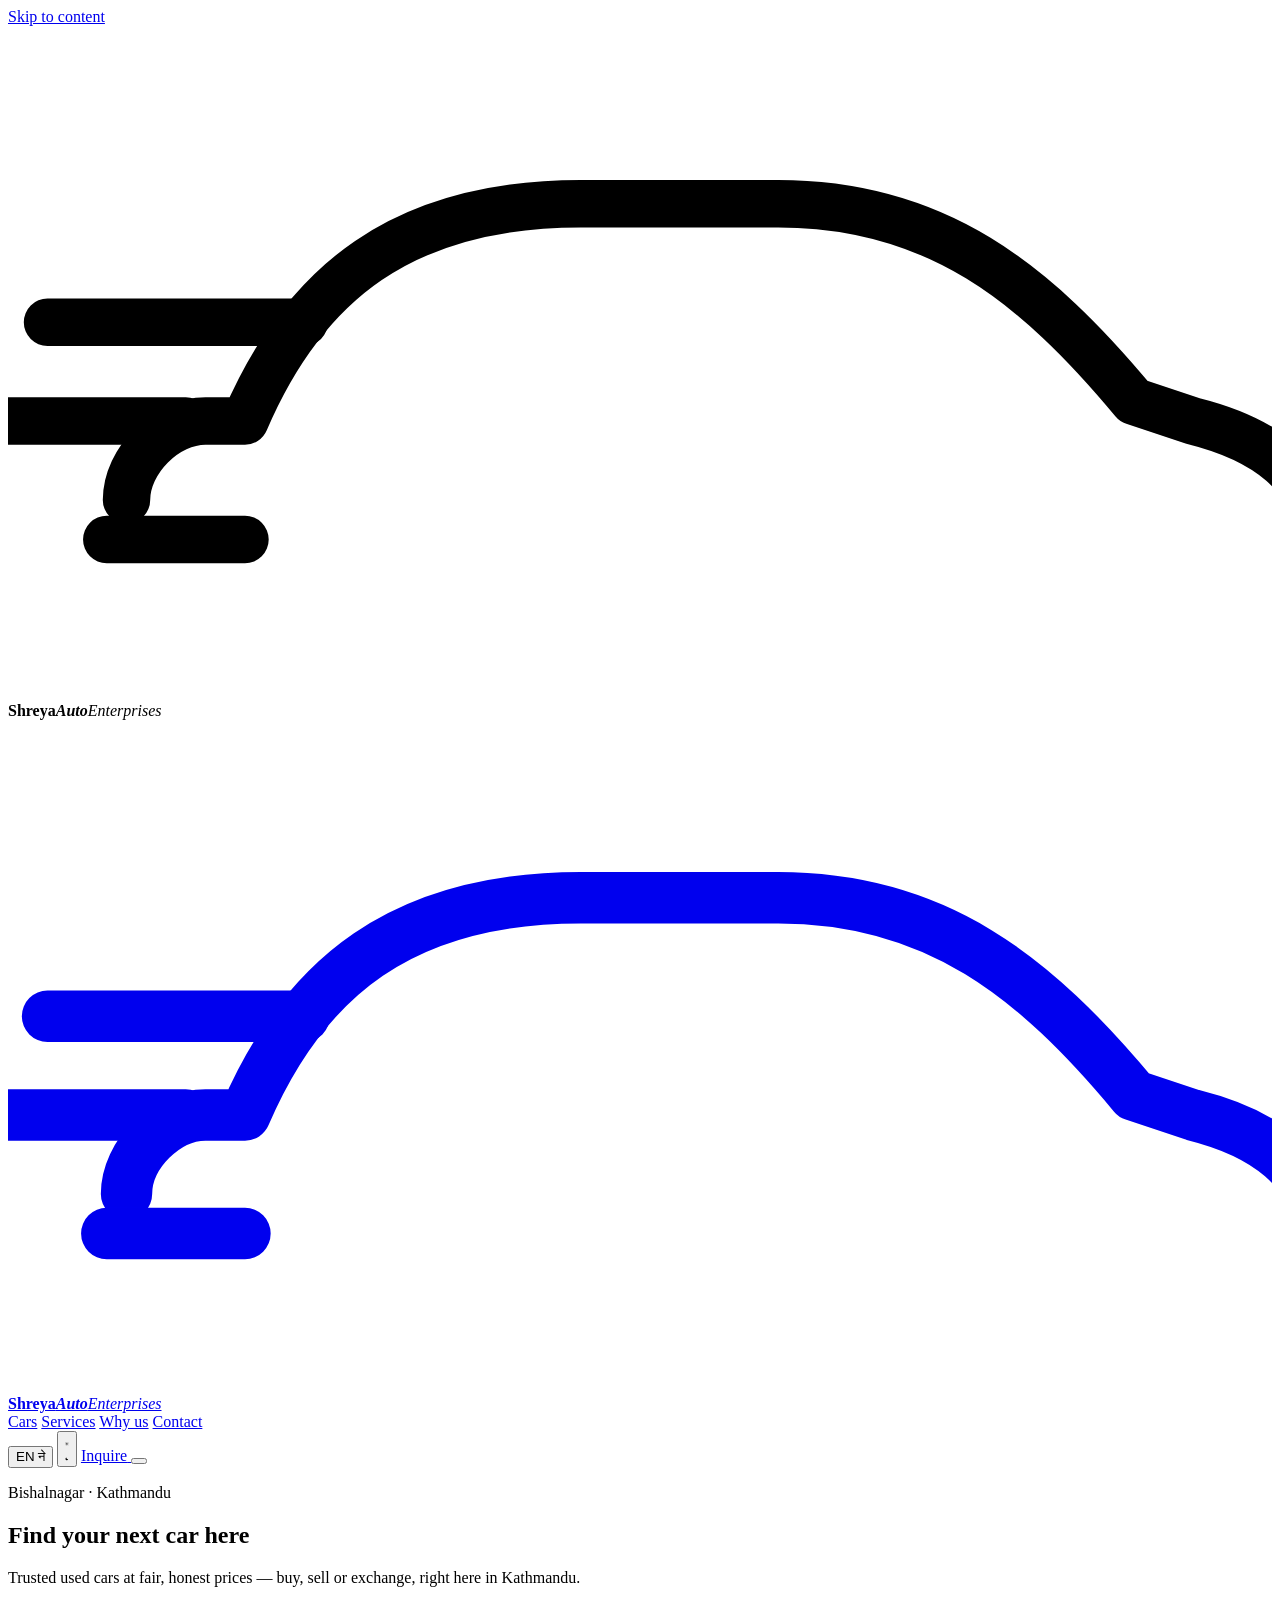
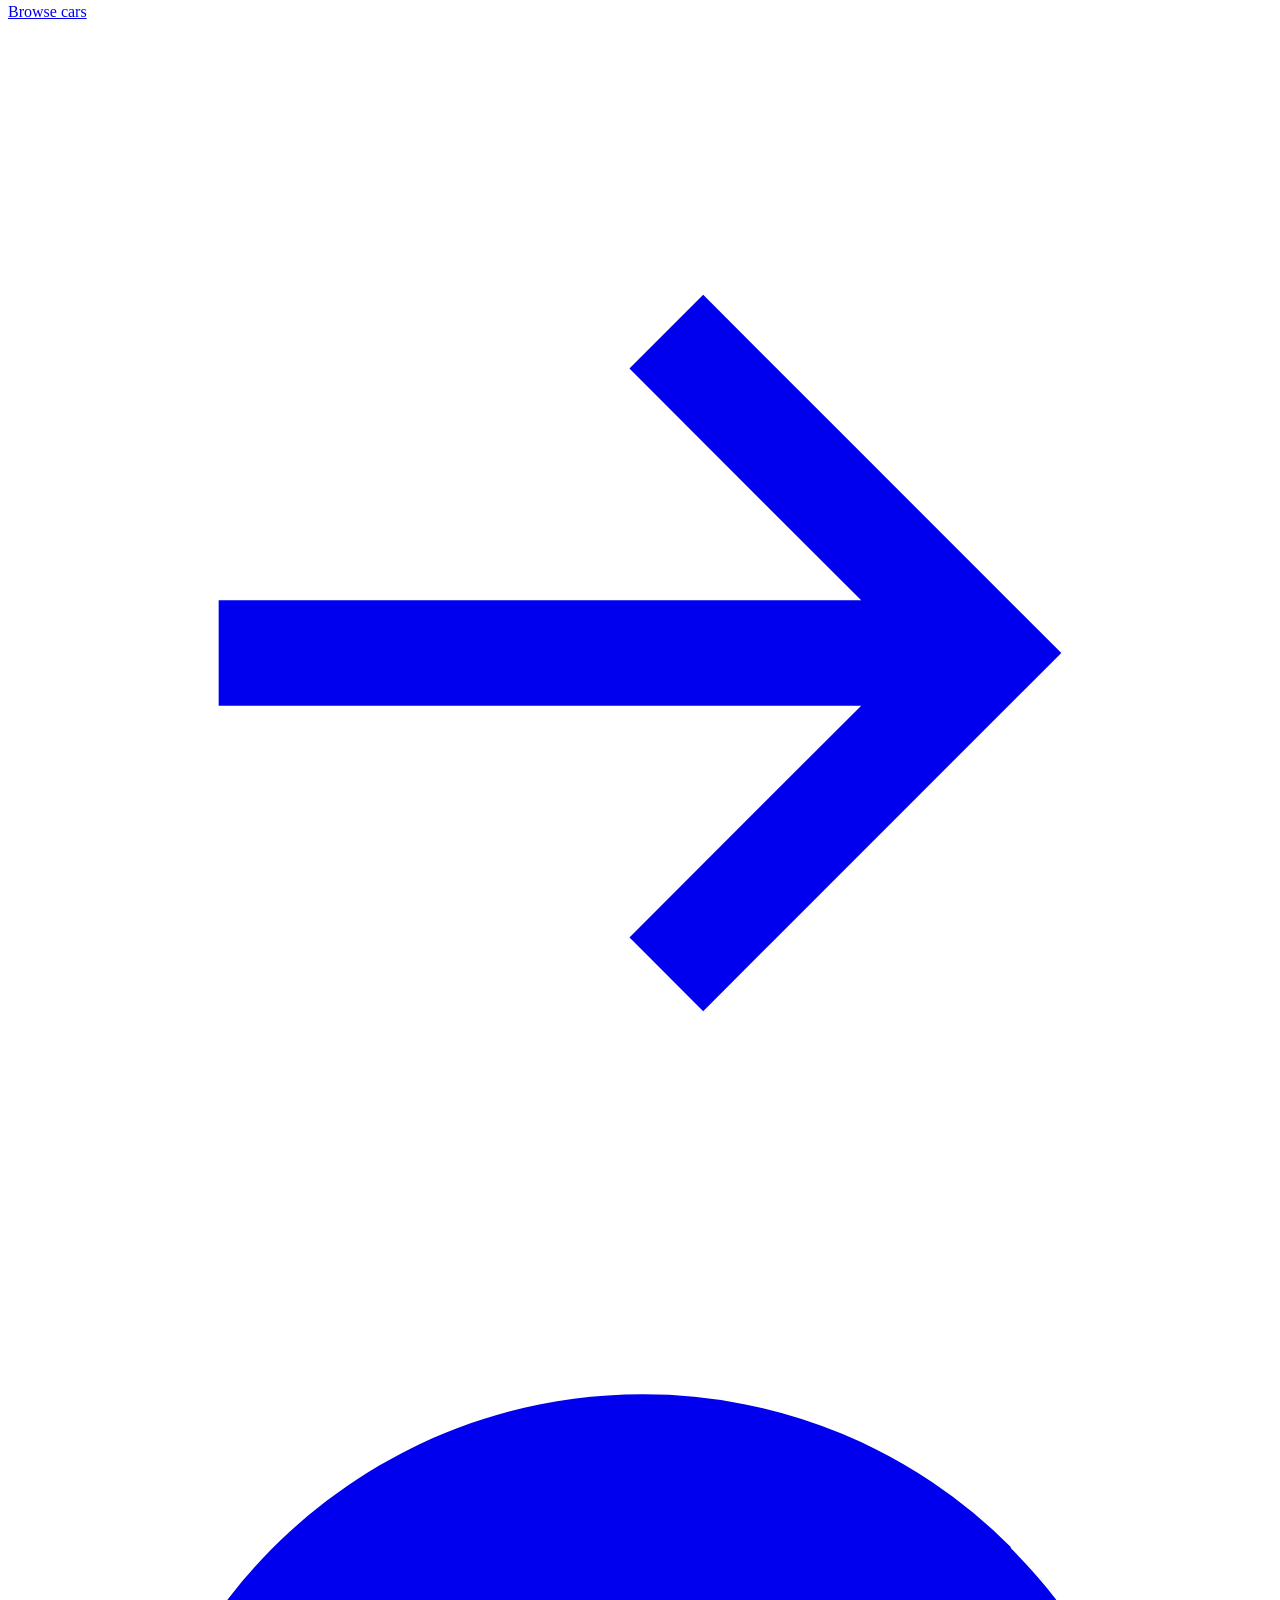
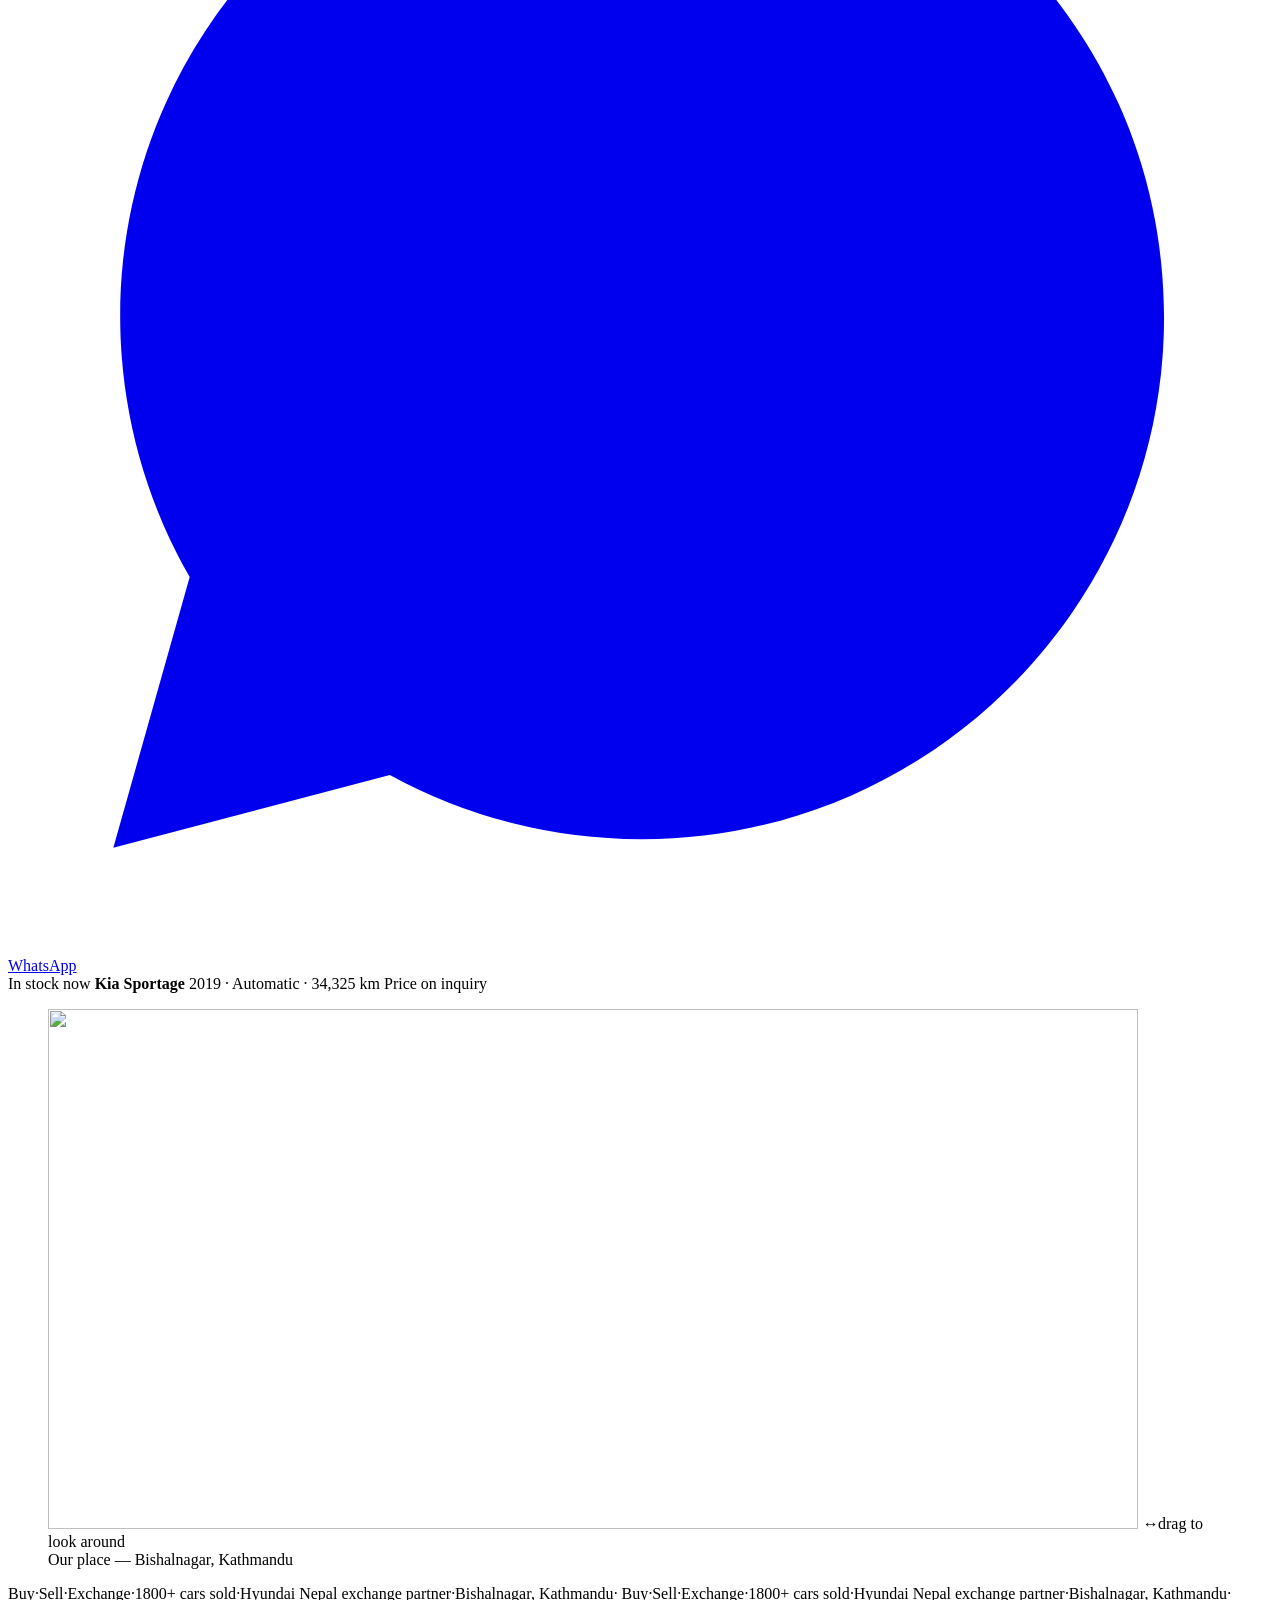
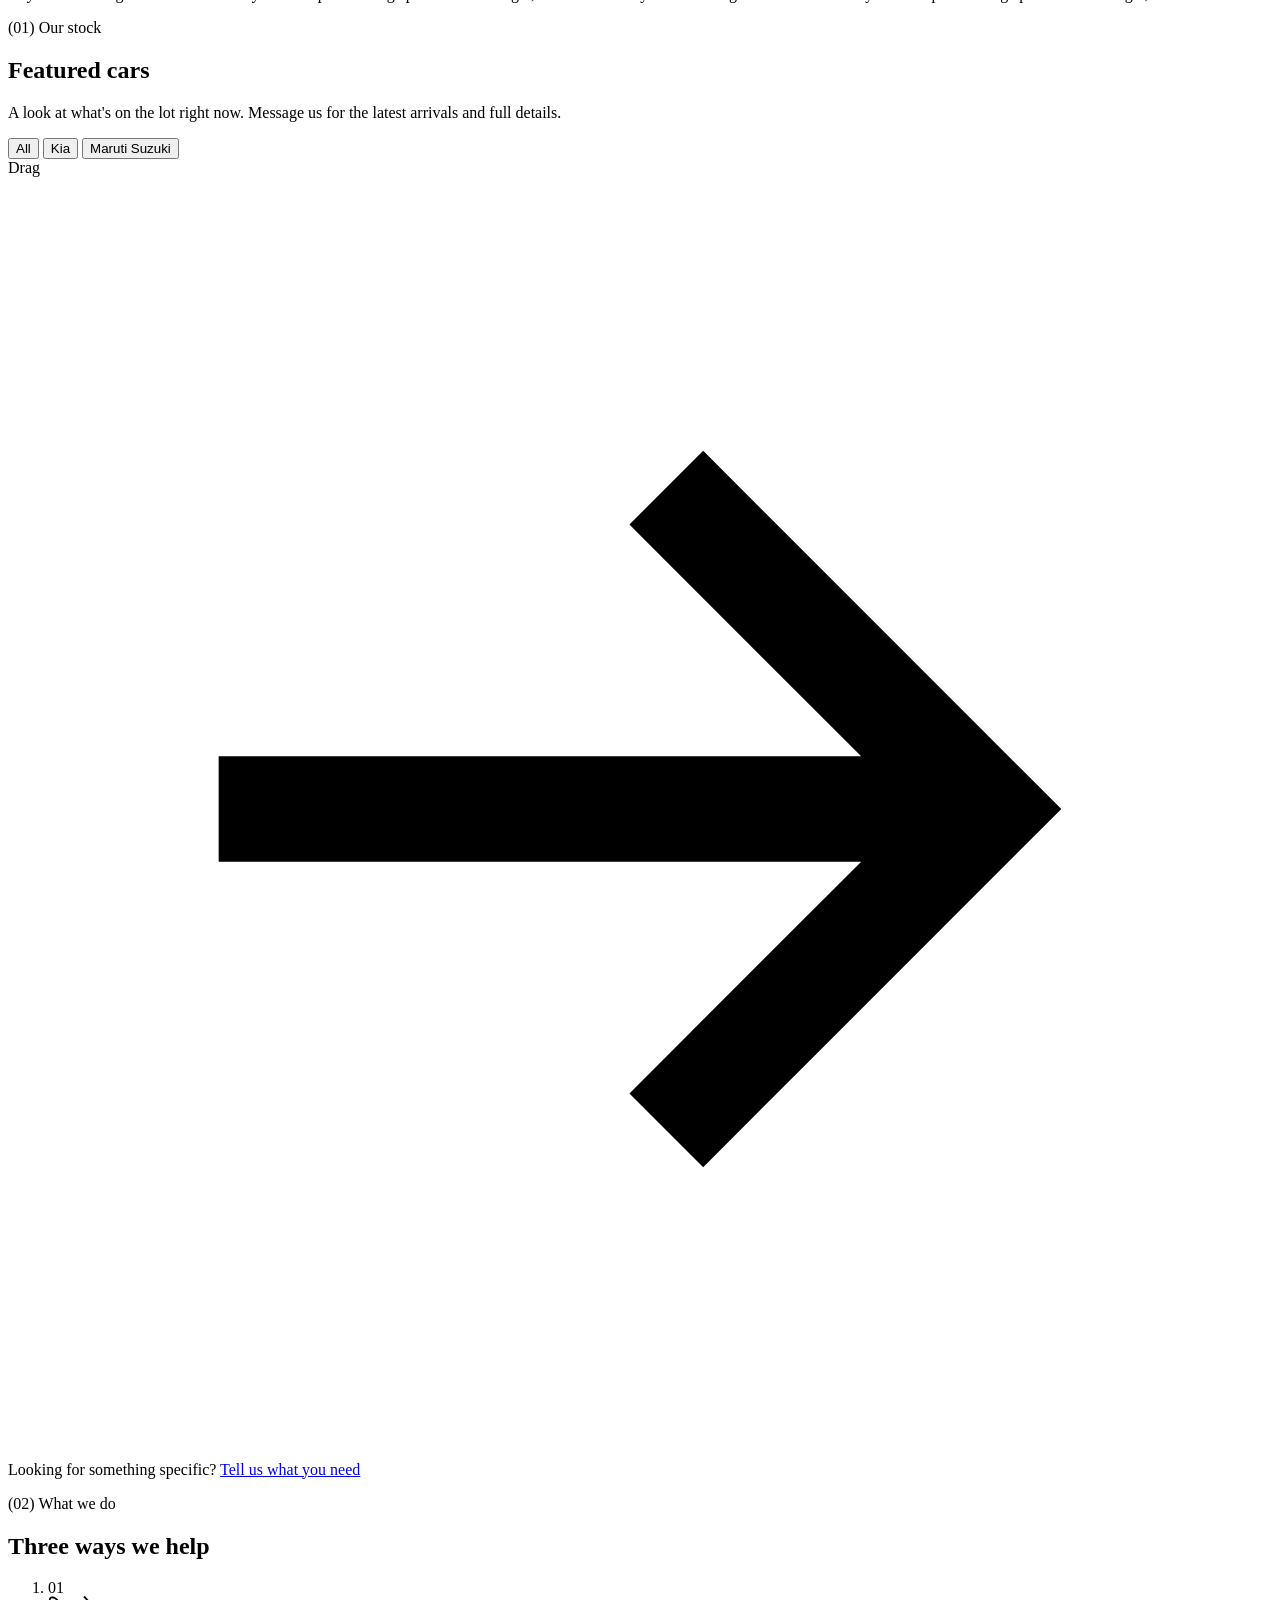
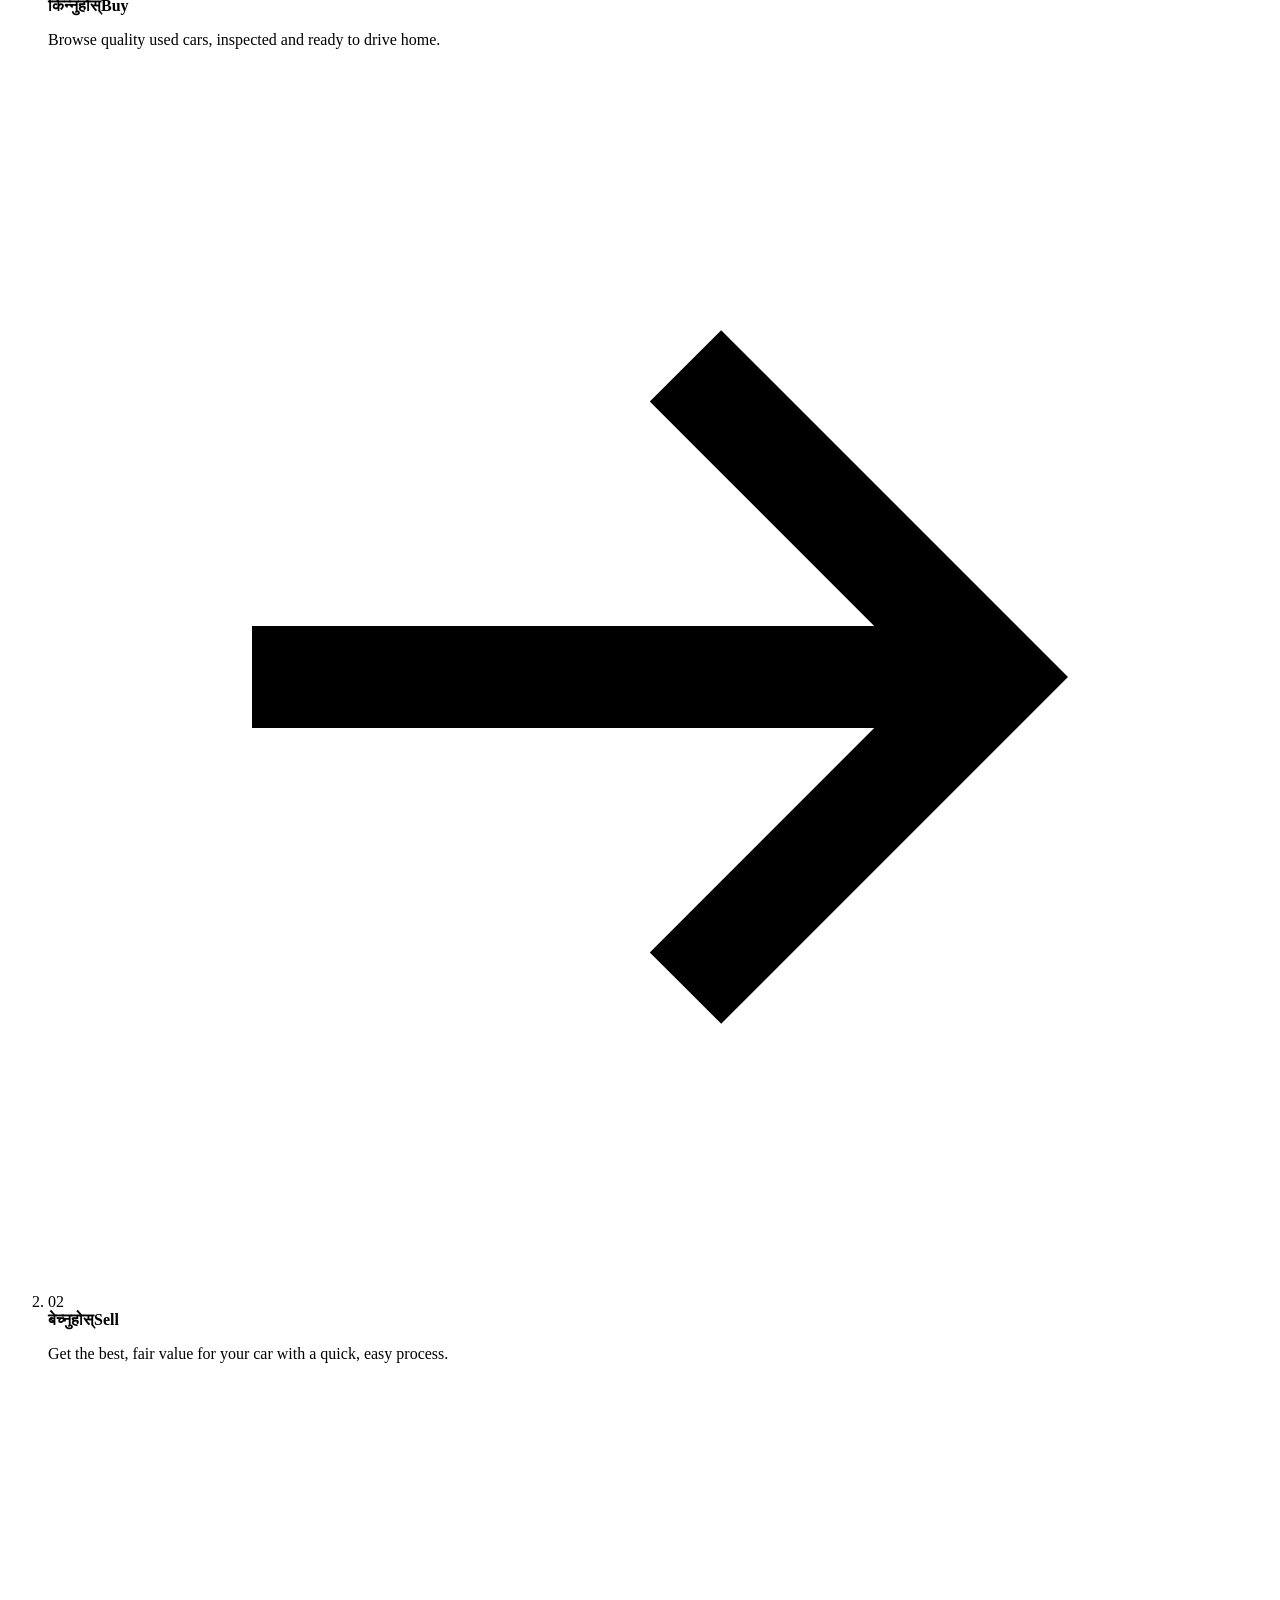
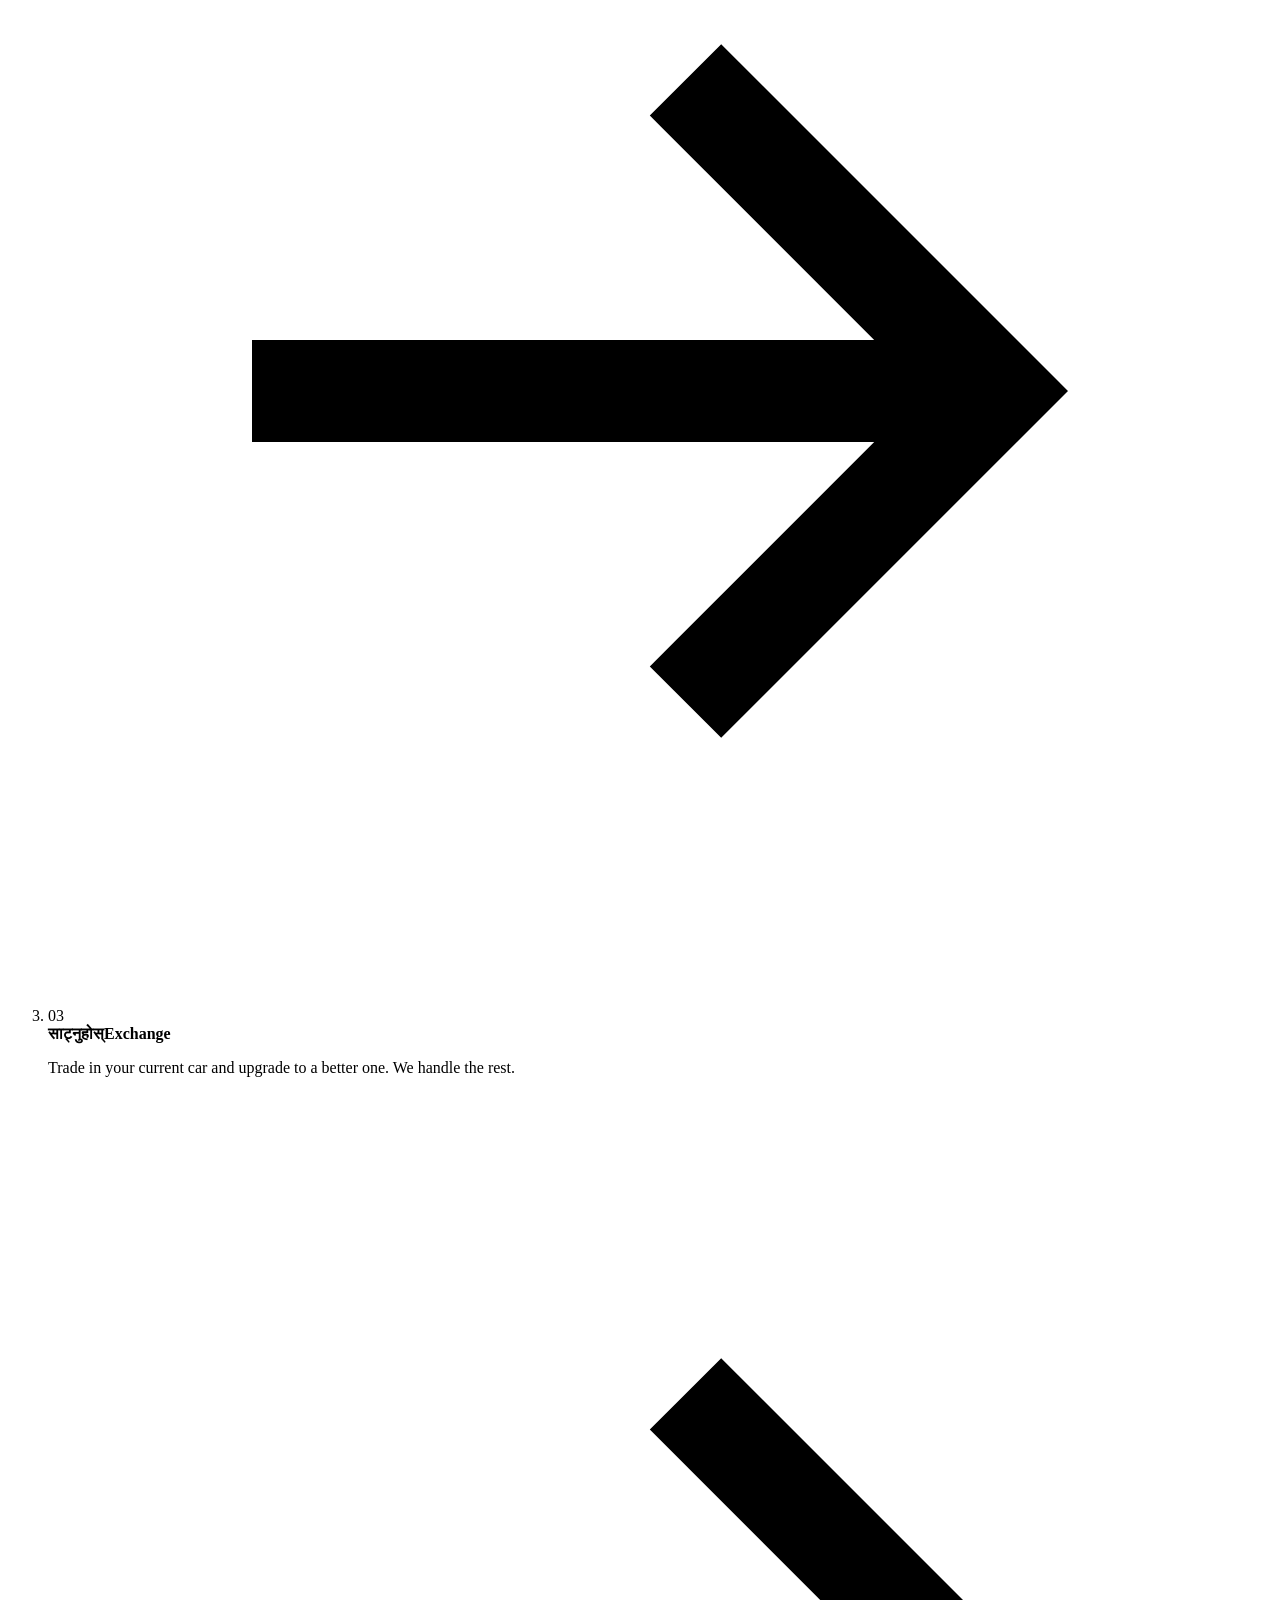
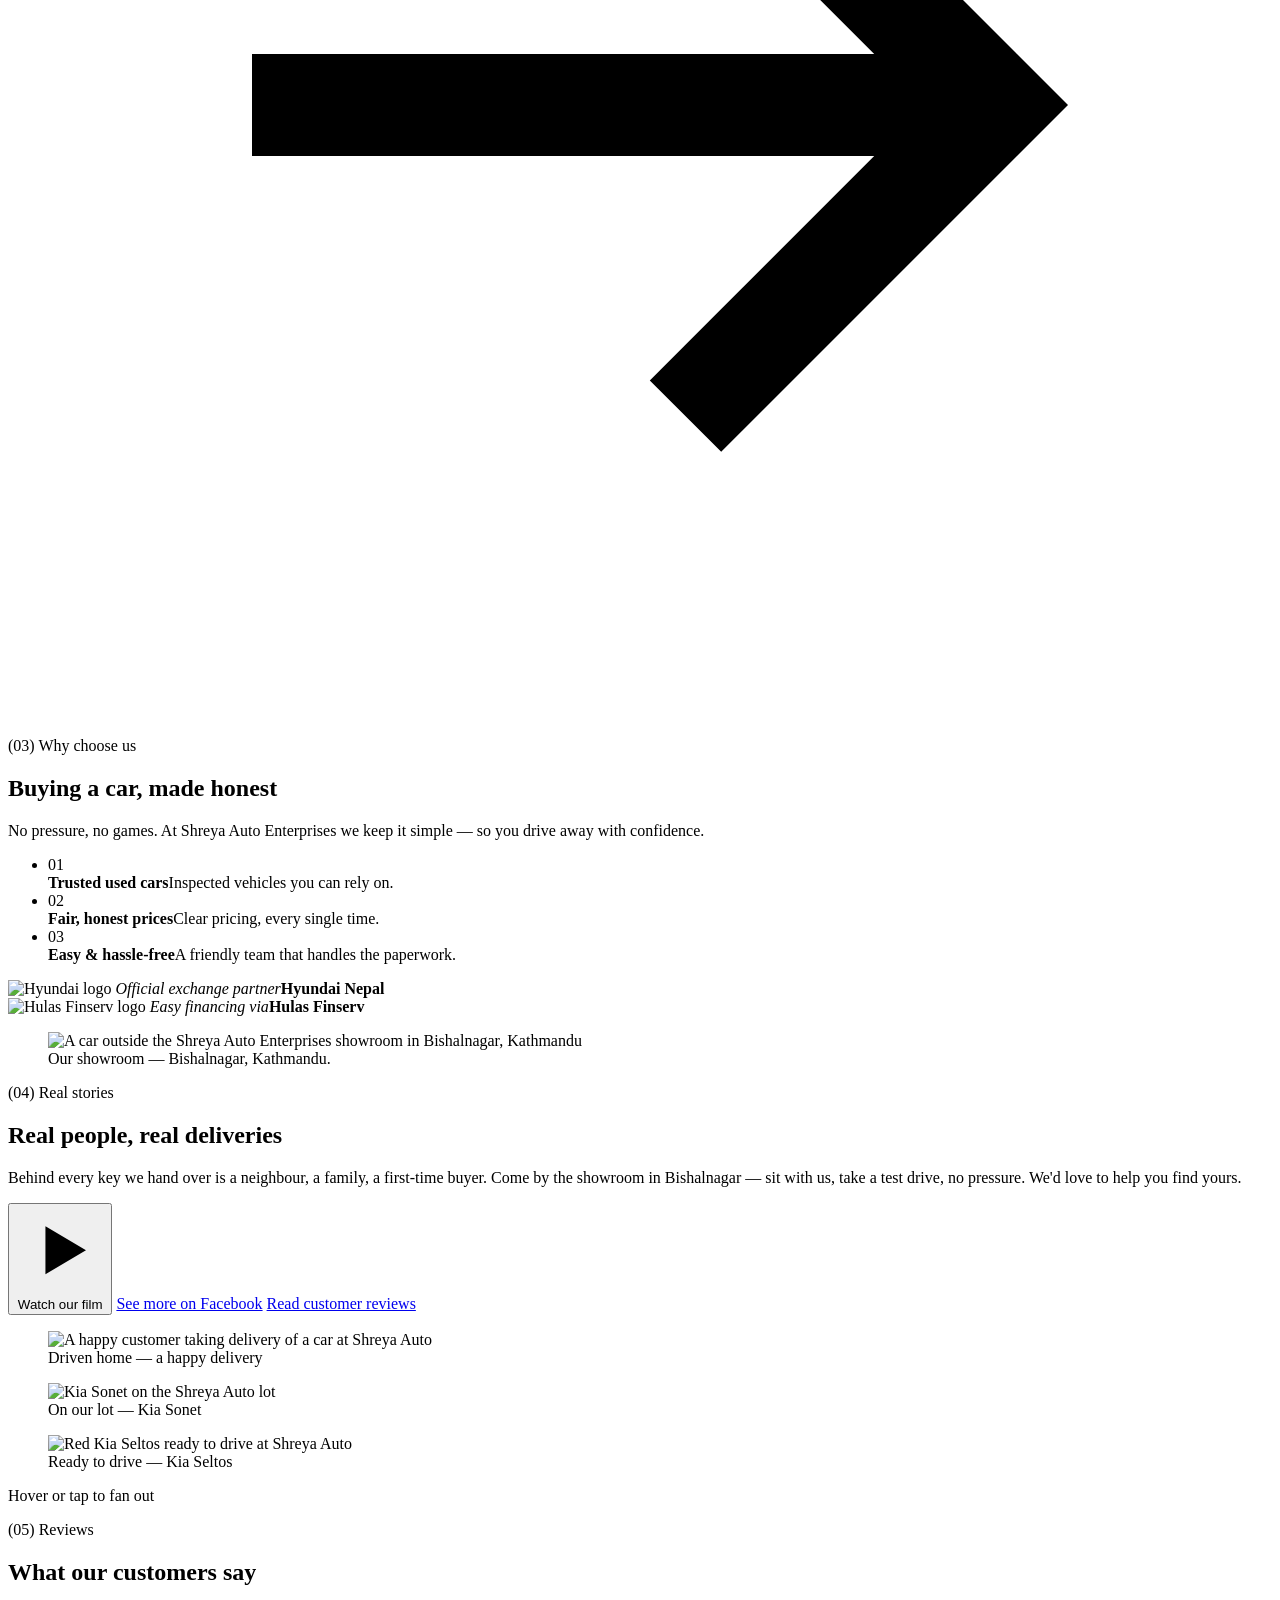
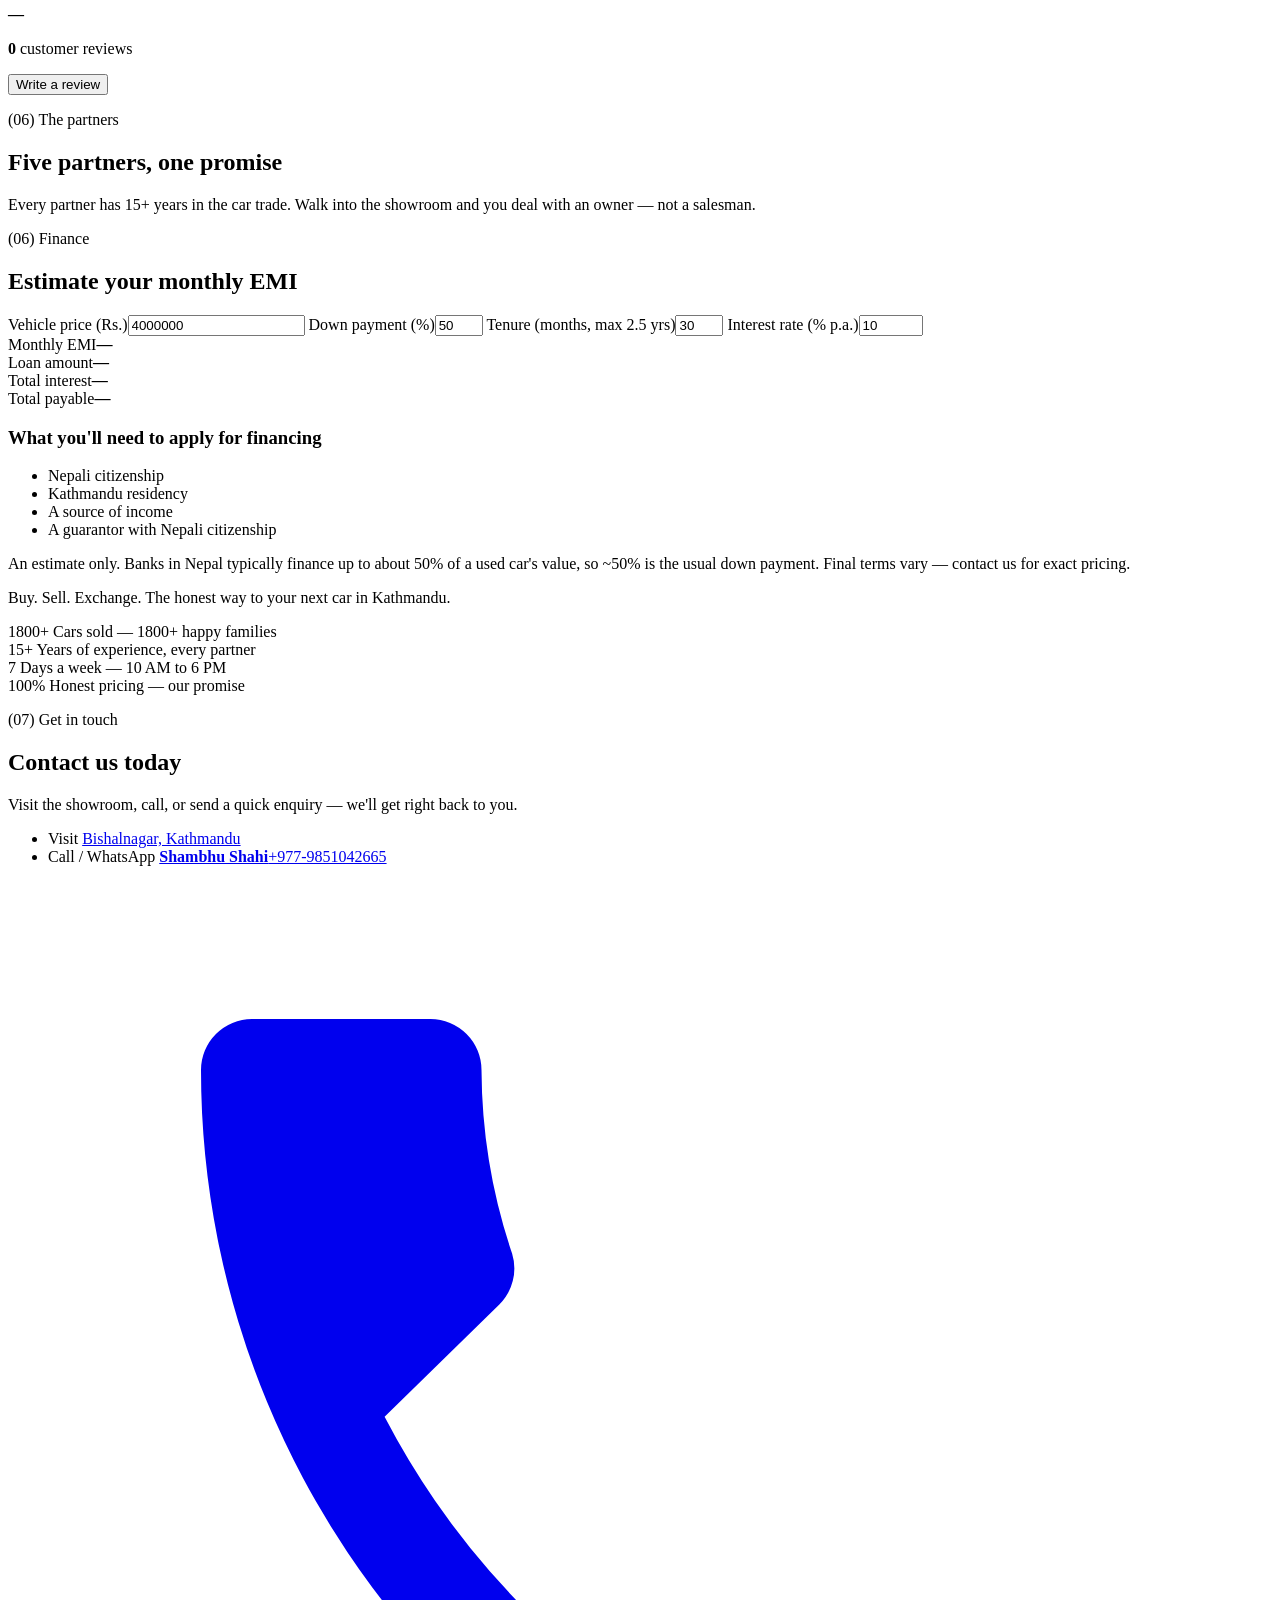
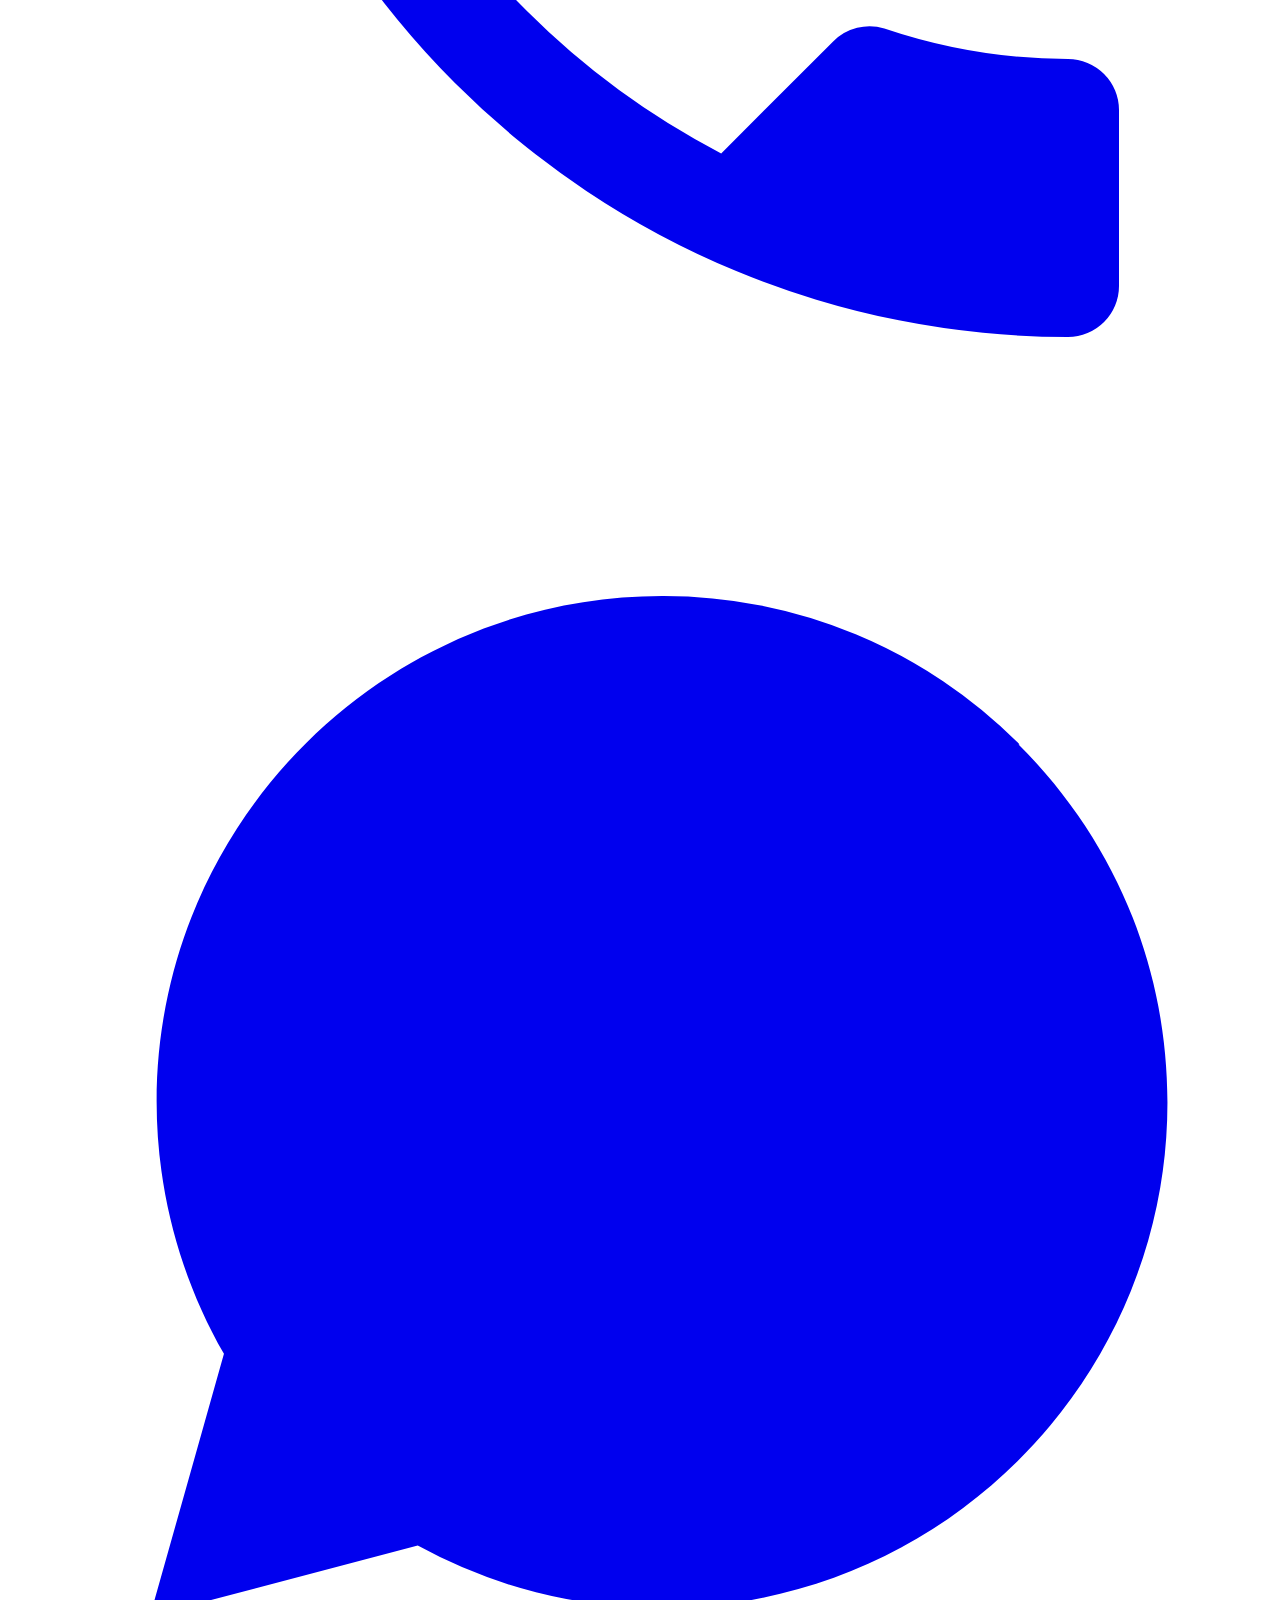
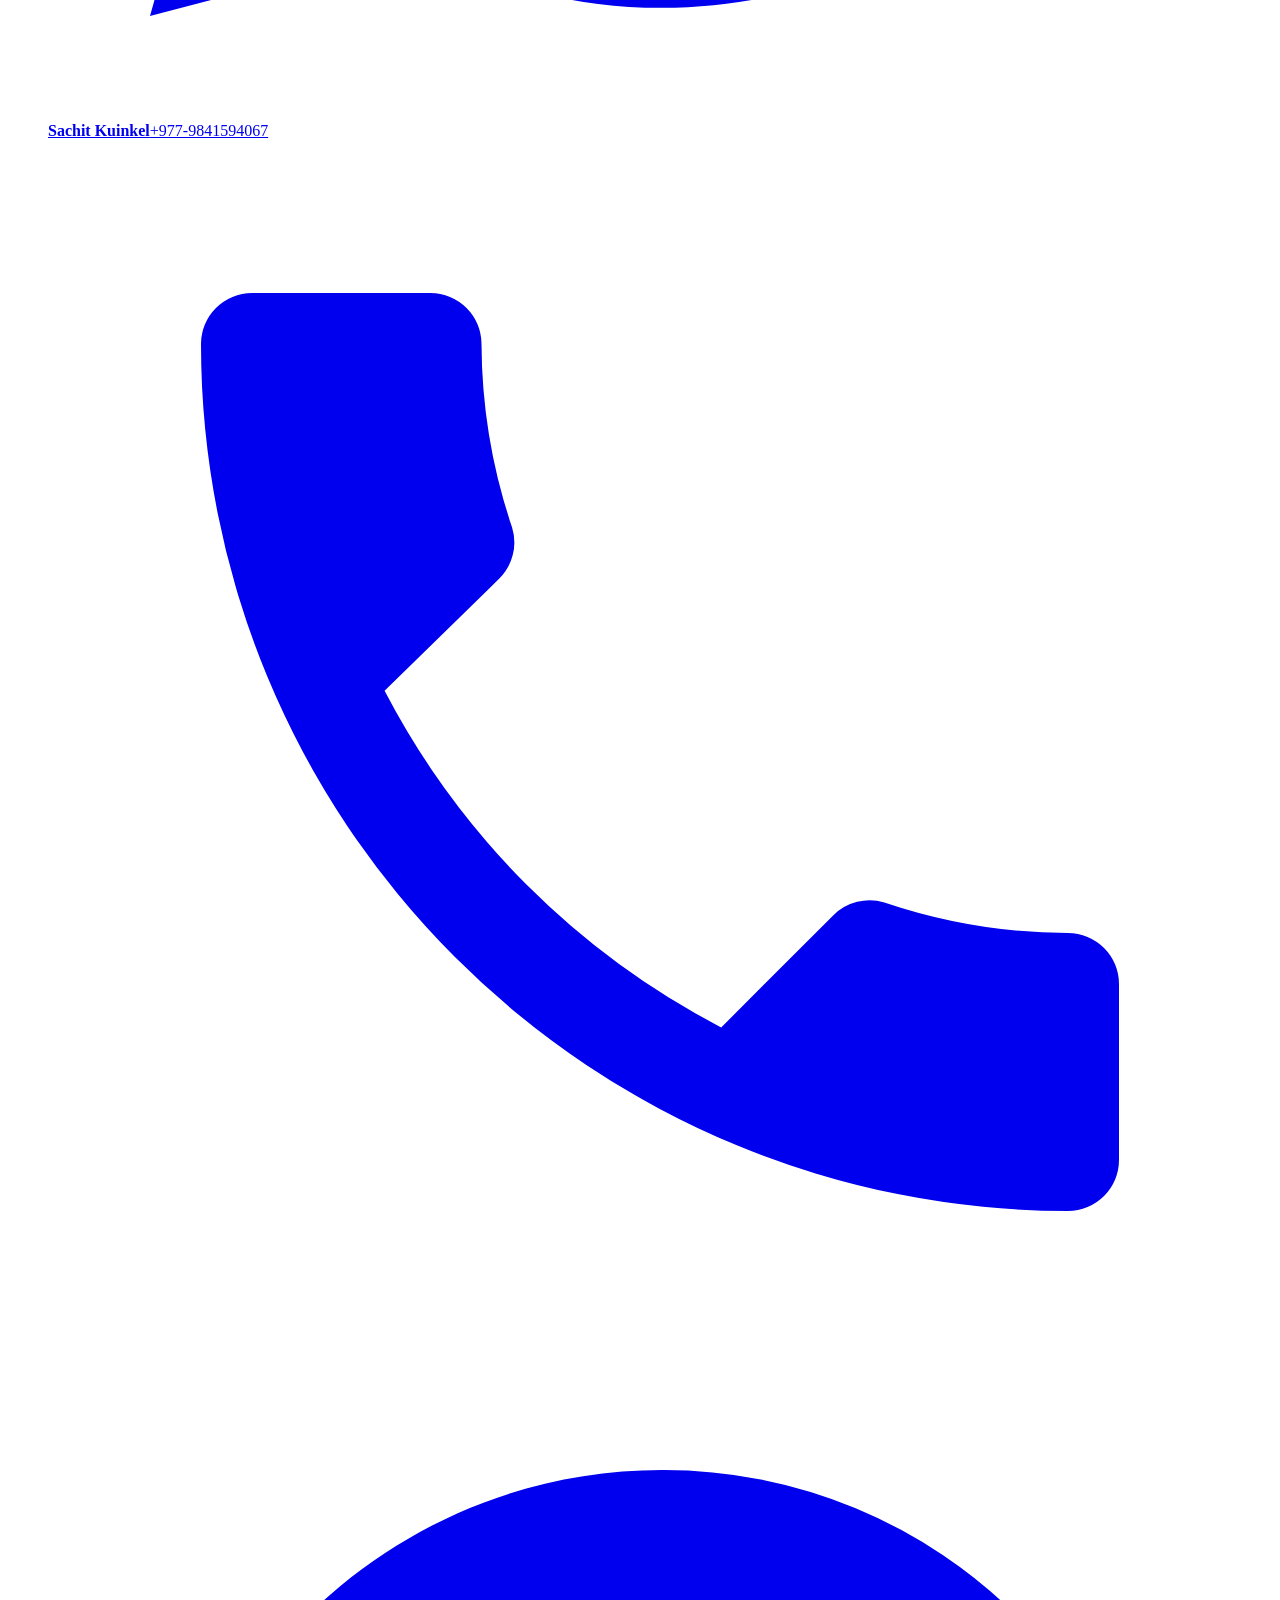
==== commit da5c3630: "Finance: list EMI/financing requirements under the calculator Add a bilingual "What you'll need to a" ====
--- a/templates/index.html
+++ b/templates/index.html
@@ -75,7 +75,7 @@
   }
   </script>
 
-  <link rel="stylesheet" href="assets/css/styles.css?v=52" />
+  <link rel="stylesheet" href="assets/css/styles.css?v=53" />
 </head>
 <body>
   <a class="skip-link" href="#cars">Skip to content</a>
@@ -441,6 +441,15 @@
             <div class="emi-out__row"><span data-en="Total interest" data-np="कुल ब्याज">Total interest</span><b id="emiInterest">—</b></div>
             <div class="emi-out__row"><span data-en="Total payable" data-np="कुल भुक्तानी">Total payable</span><b id="emiTotal">—</b></div>
           </div>
+        </div>
+        <div class="emi-reqs reveal-up" data-delay="3">
+          <h3 data-en="What you'll need to apply for financing" data-np="फाइनान्सका लागि के चाहिन्छ">What you'll need to apply for financing</h3>
+          <ul>
+            <li data-en="Nepali citizenship" data-np="नेपाली नागरिकता">Nepali citizenship</li>
+            <li data-en="Kathmandu residency" data-np="काठमाडौँ बसोबास">Kathmandu residency</li>
+            <li data-en="A source of income" data-np="आम्दानीको स्रोत">A source of income</li>
+            <li data-en="A guarantor with Nepali citizenship" data-np="नेपाली नागरिकता भएको जमानीकर्ता">A guarantor with Nepali citizenship</li>
+          </ul>
         </div>
         <p class="emi-note reveal-up" data-en="An estimate only. Banks in Nepal typically finance up to about 50% of a used car's value, so ~50% is the usual down payment. Final terms vary — contact us for exact pricing." data-np="यो अनुमान मात्र हो। नेपालमा बैंकहरूले प्रायः सेकेन्डह्यान्ड गाडीको करिब ५०% सम्म मात्र फाइनान्स गर्छन्। सही मूल्यका लागि सम्पर्क गर्नुहोस्।">An estimate only. Banks in Nepal typically finance up to about 50% of a used car's value, so ~50% is the usual down payment. Final terms vary — contact us for exact pricing.</p>
       </div>
@@ -636,6 +645,6 @@
       window.SHREYA_REVIEWS = _shreya.reviews;
     } catch (e) { console.error("Could not read injected showroom data:", e); }
   </script>
-  <script src="assets/js/main.js?v=52" defer></script>
+  <script src="assets/js/main.js?v=53" defer></script>
 </body>
 </html>
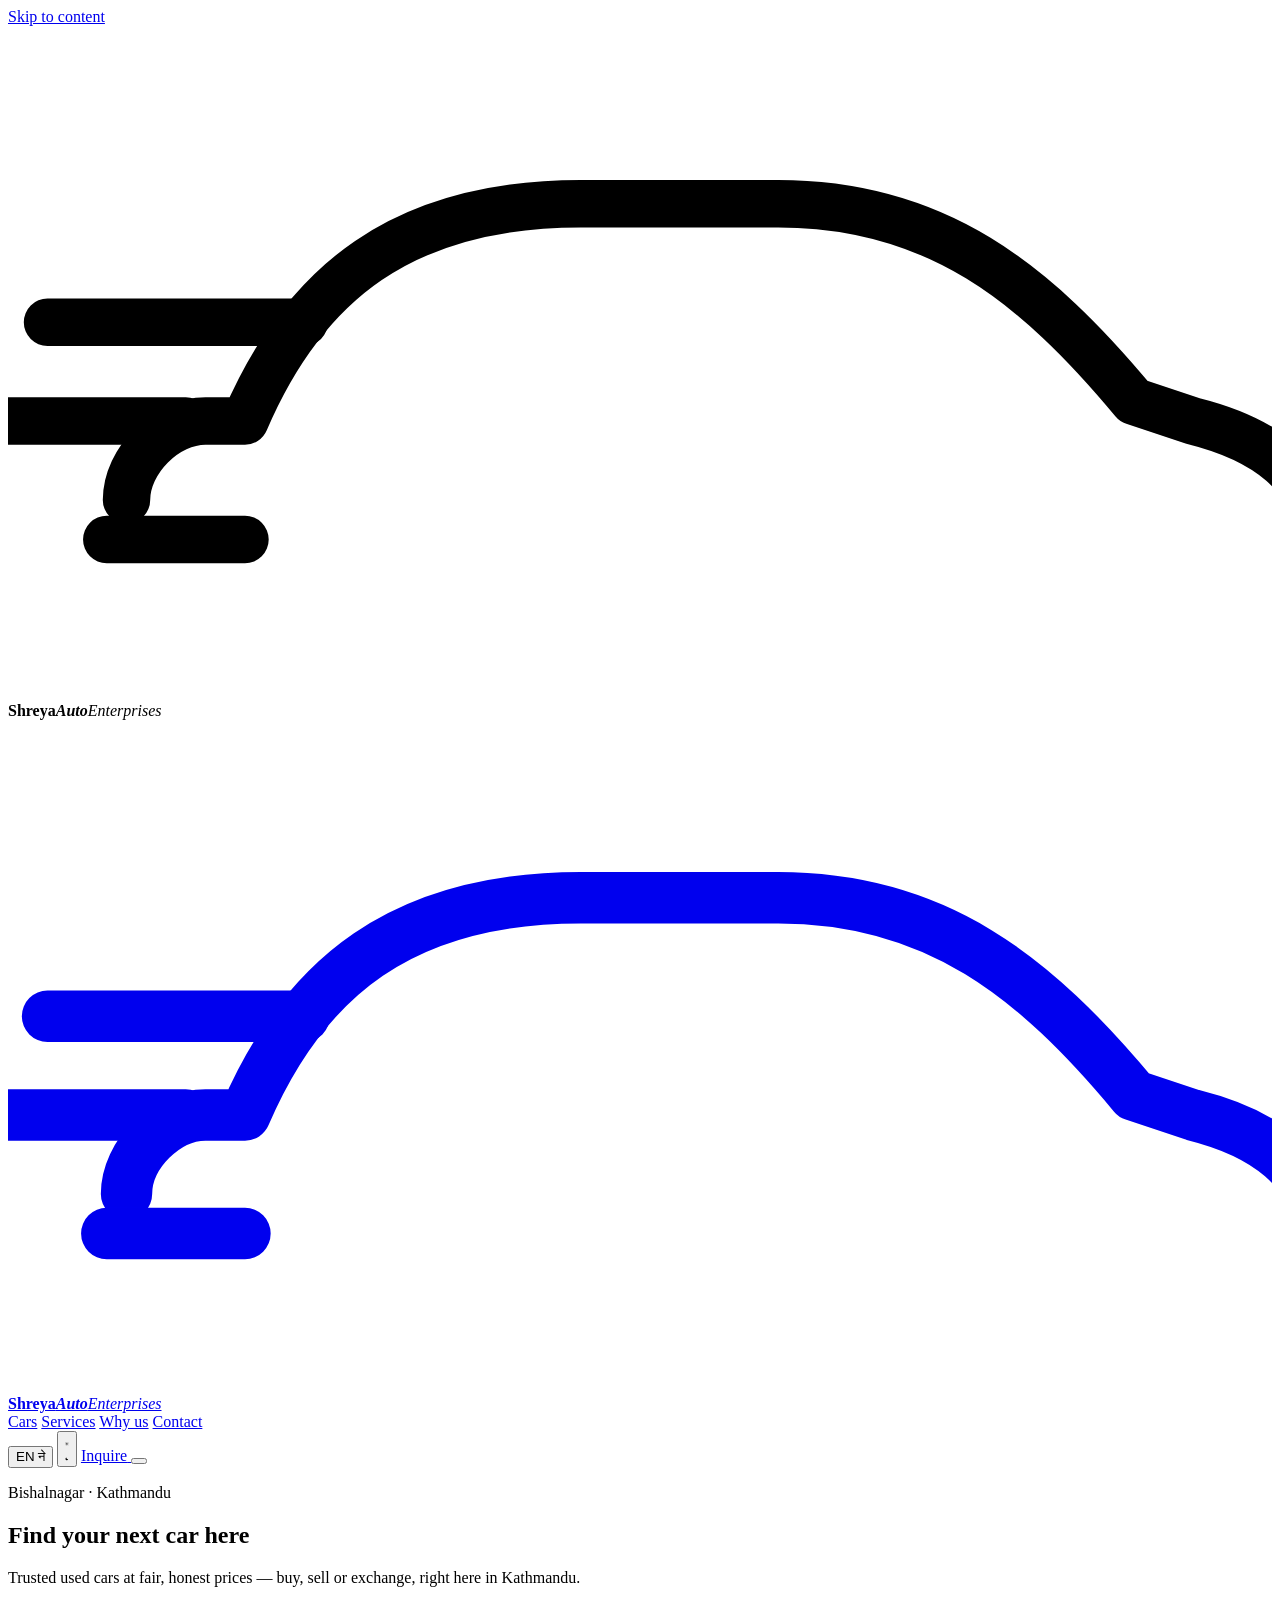
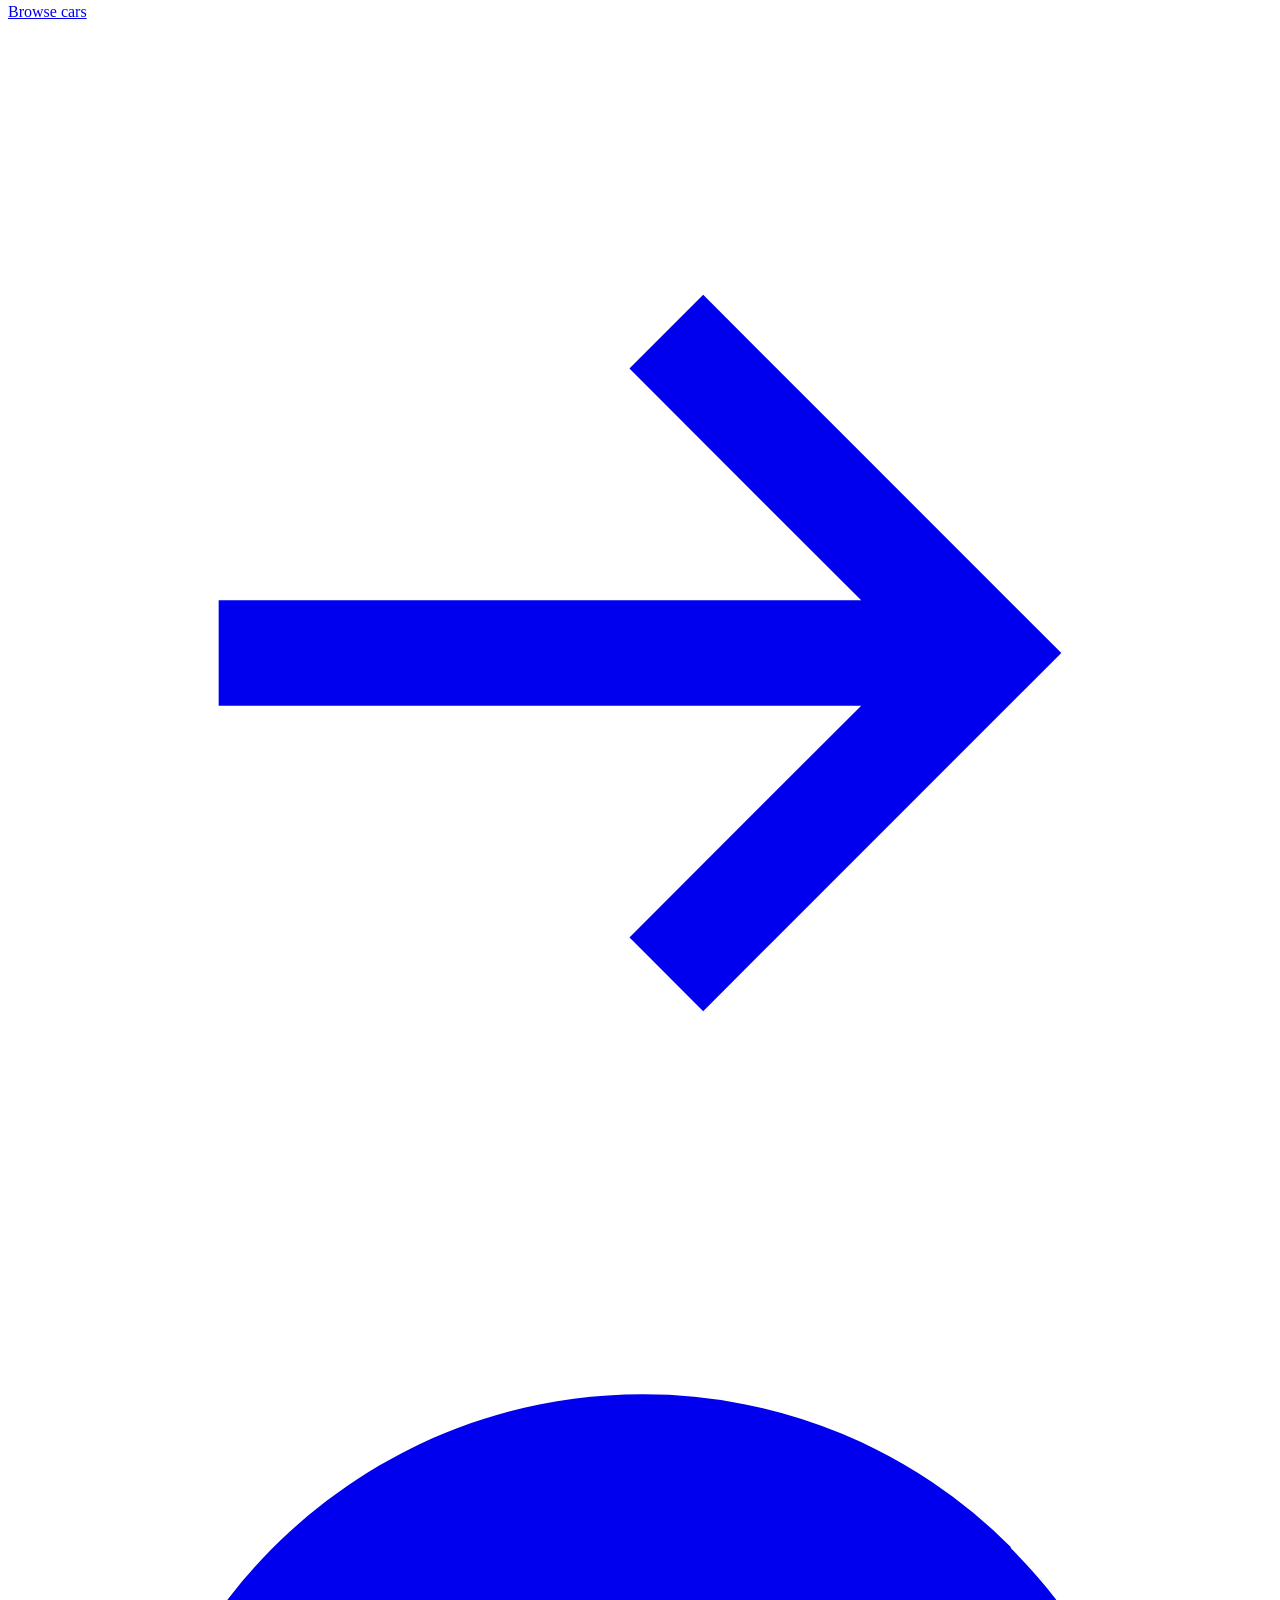
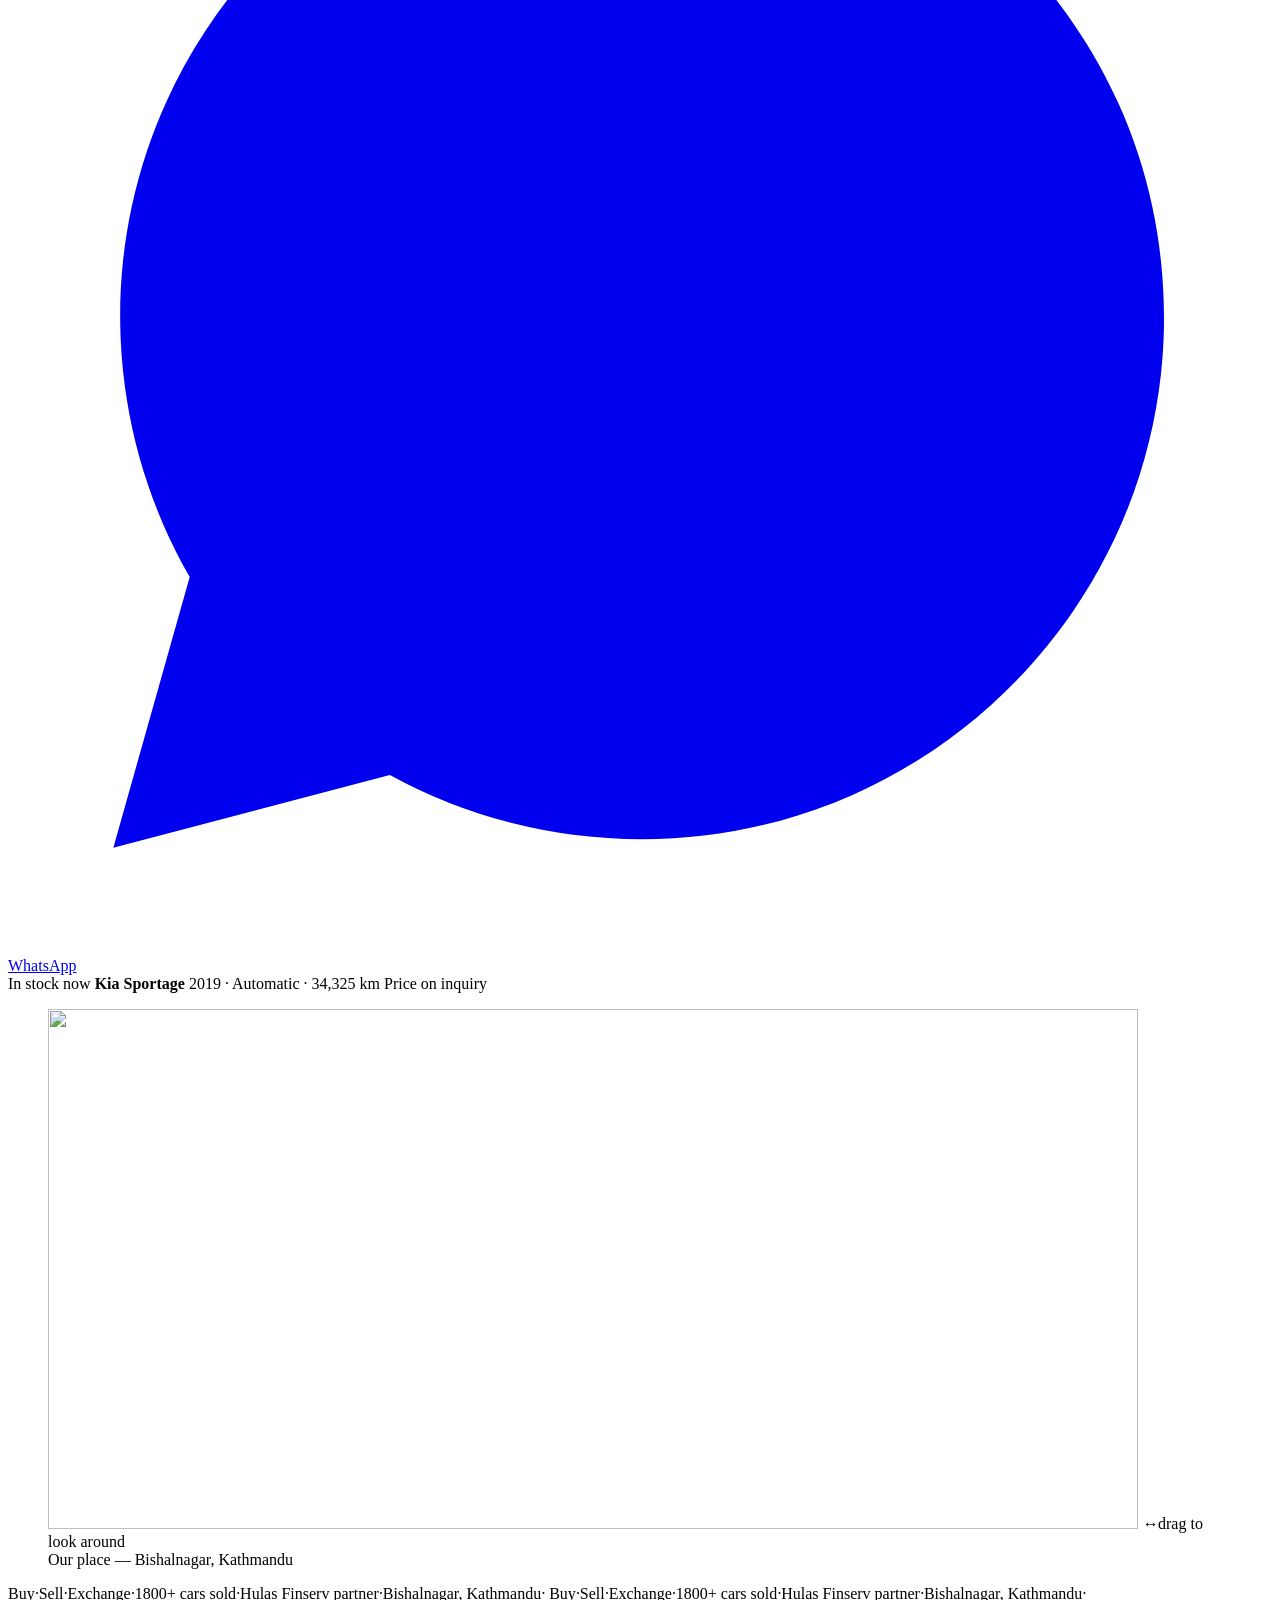
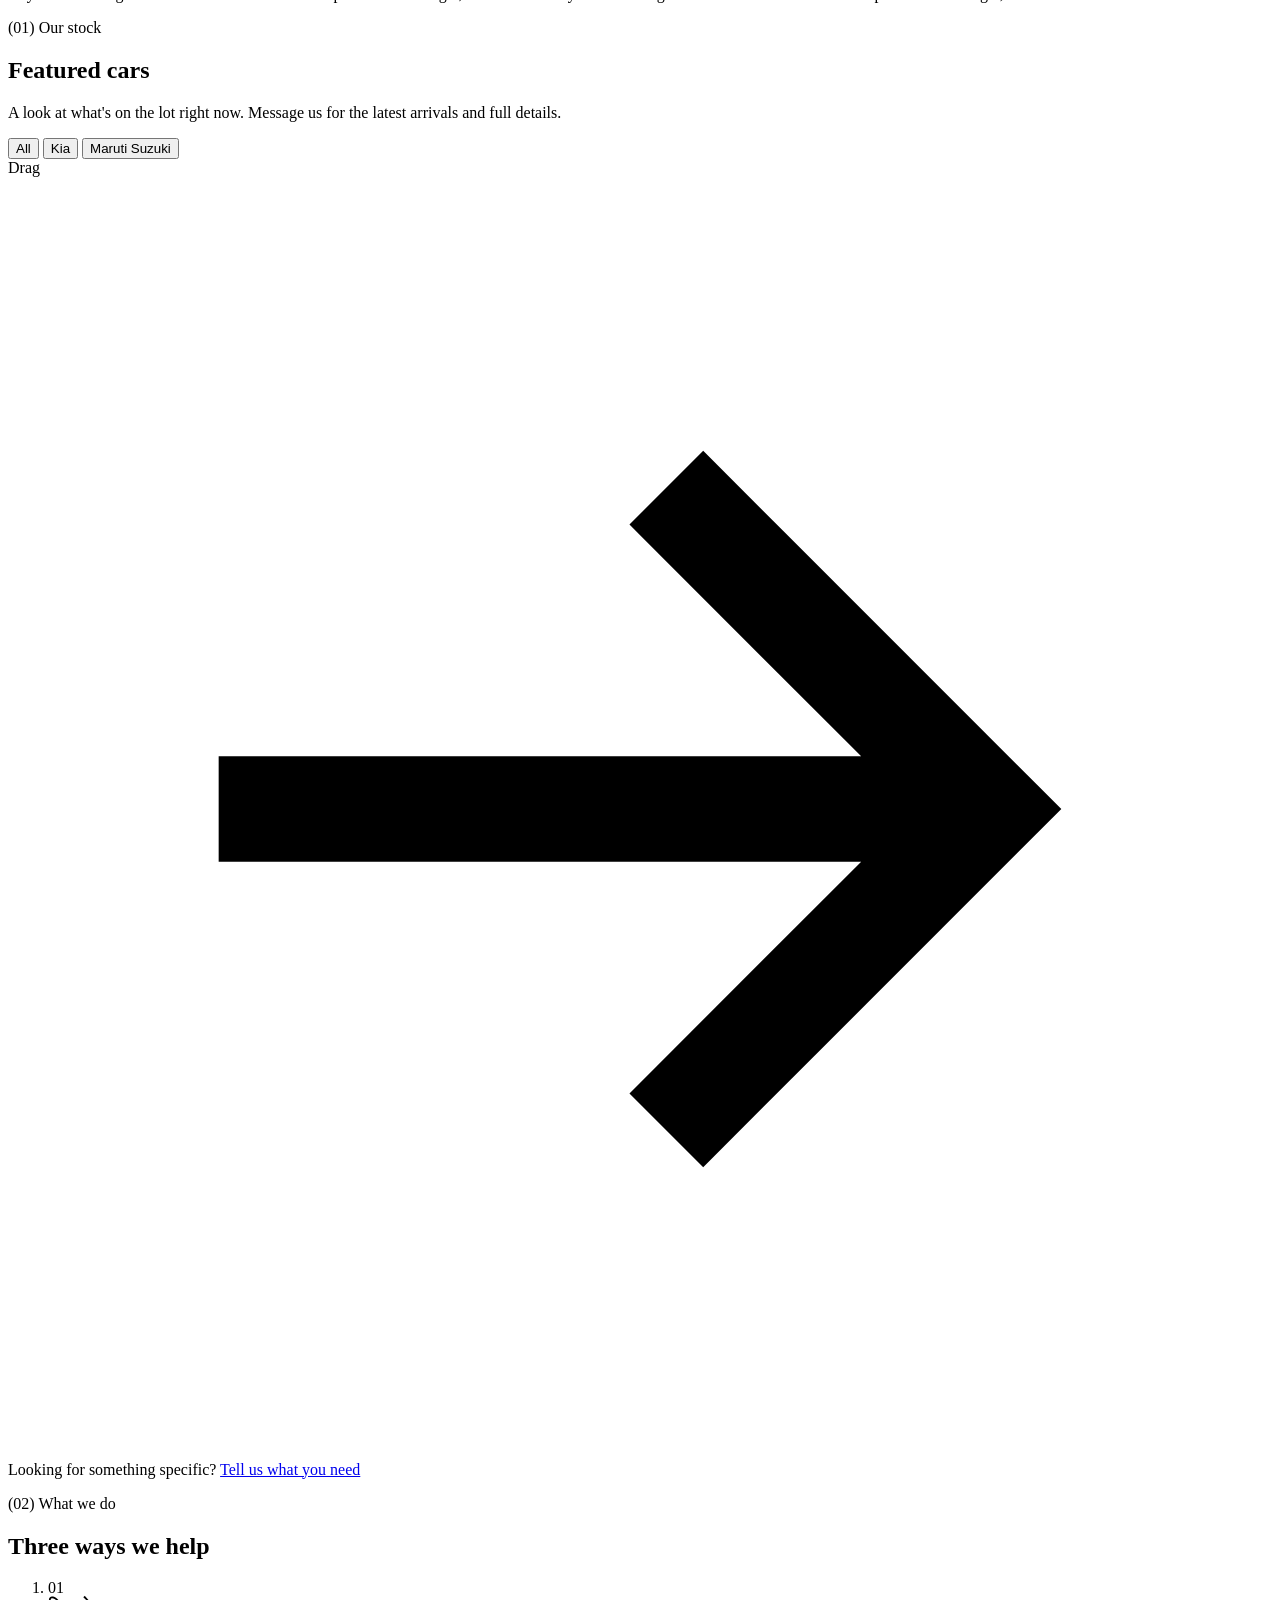
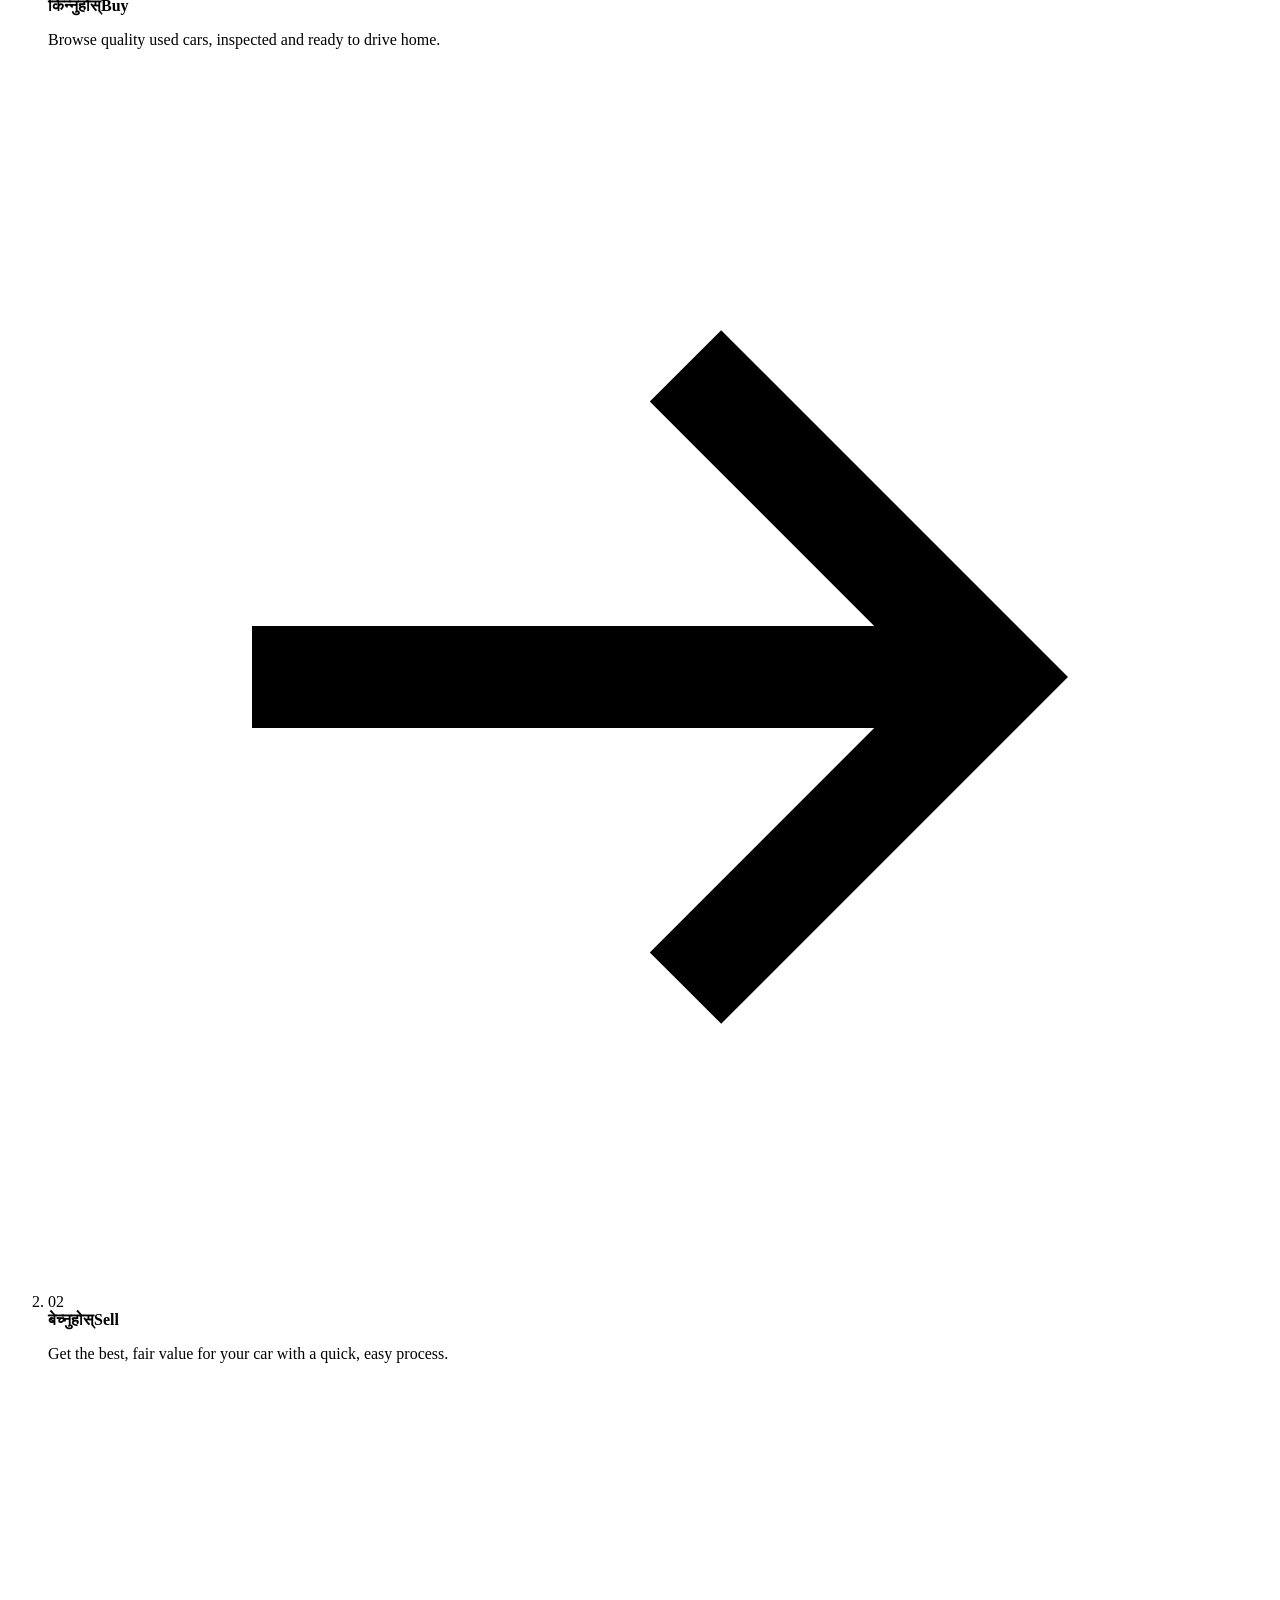
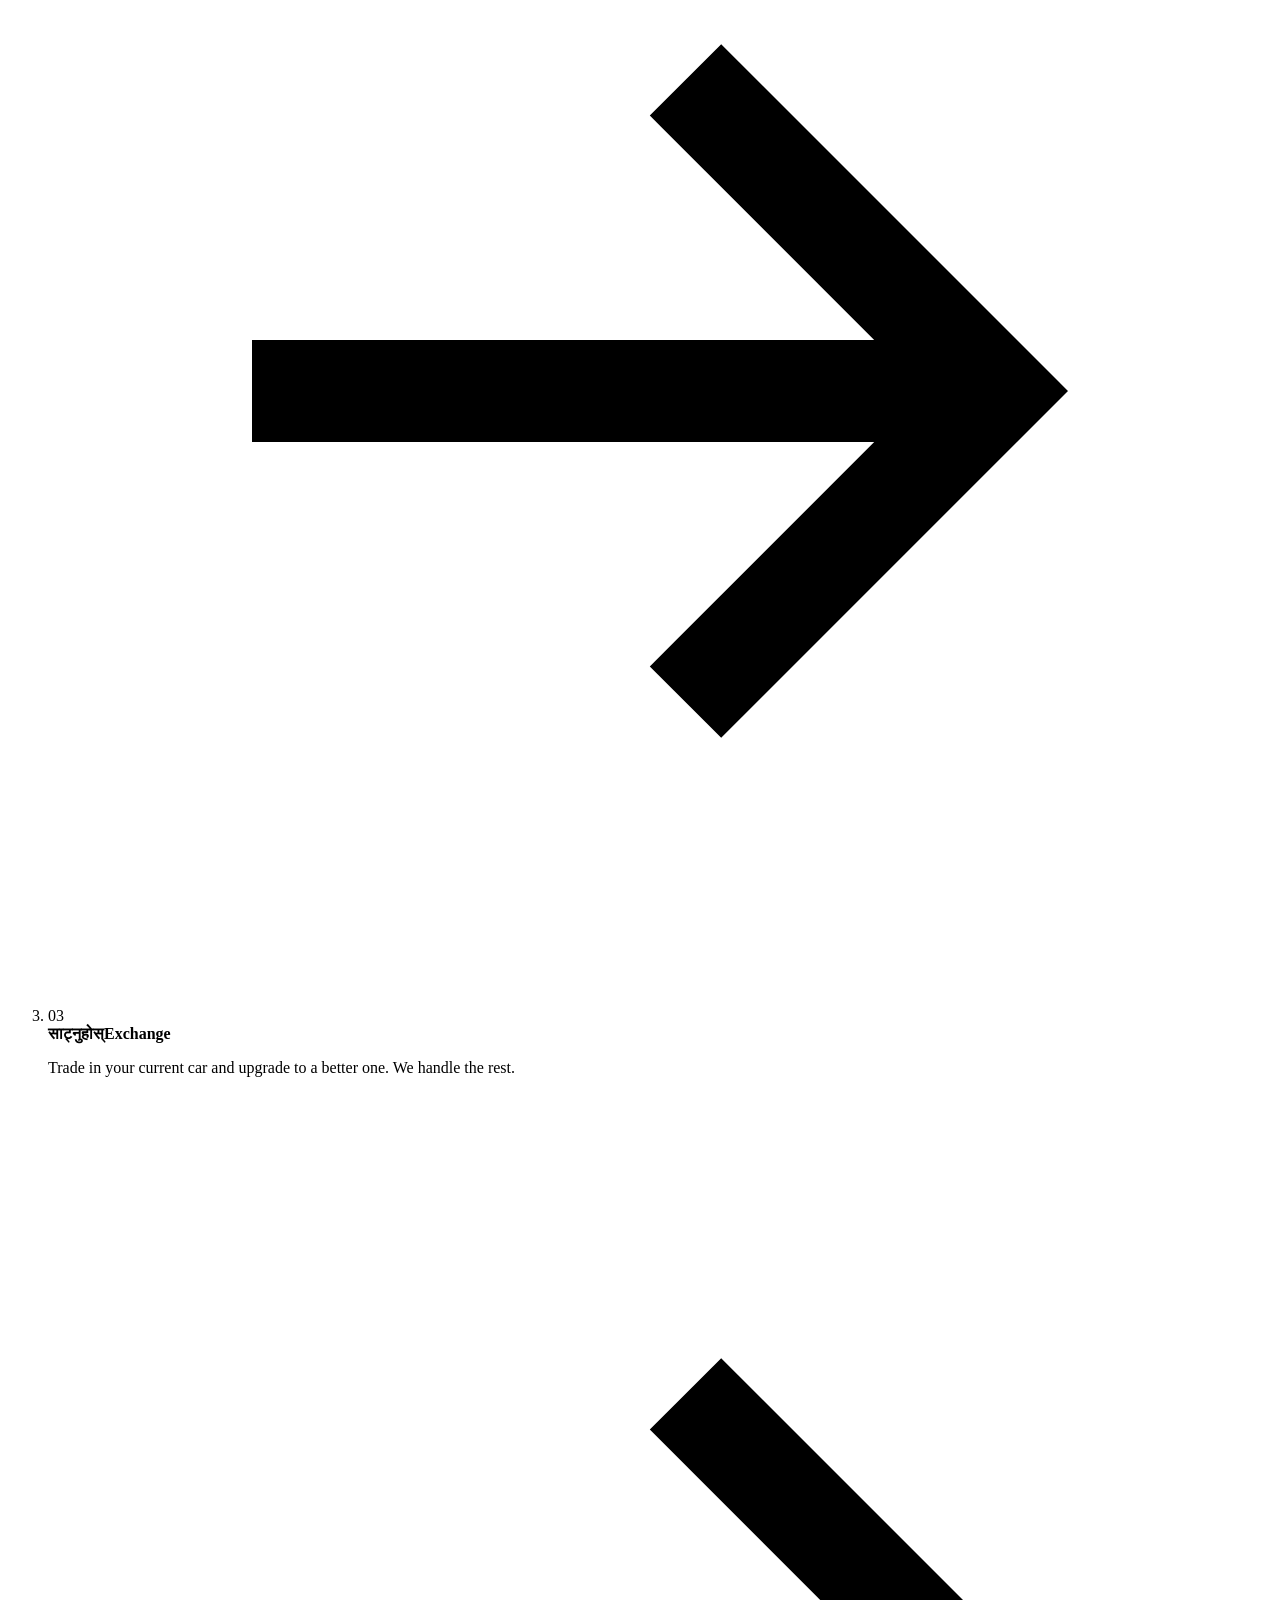
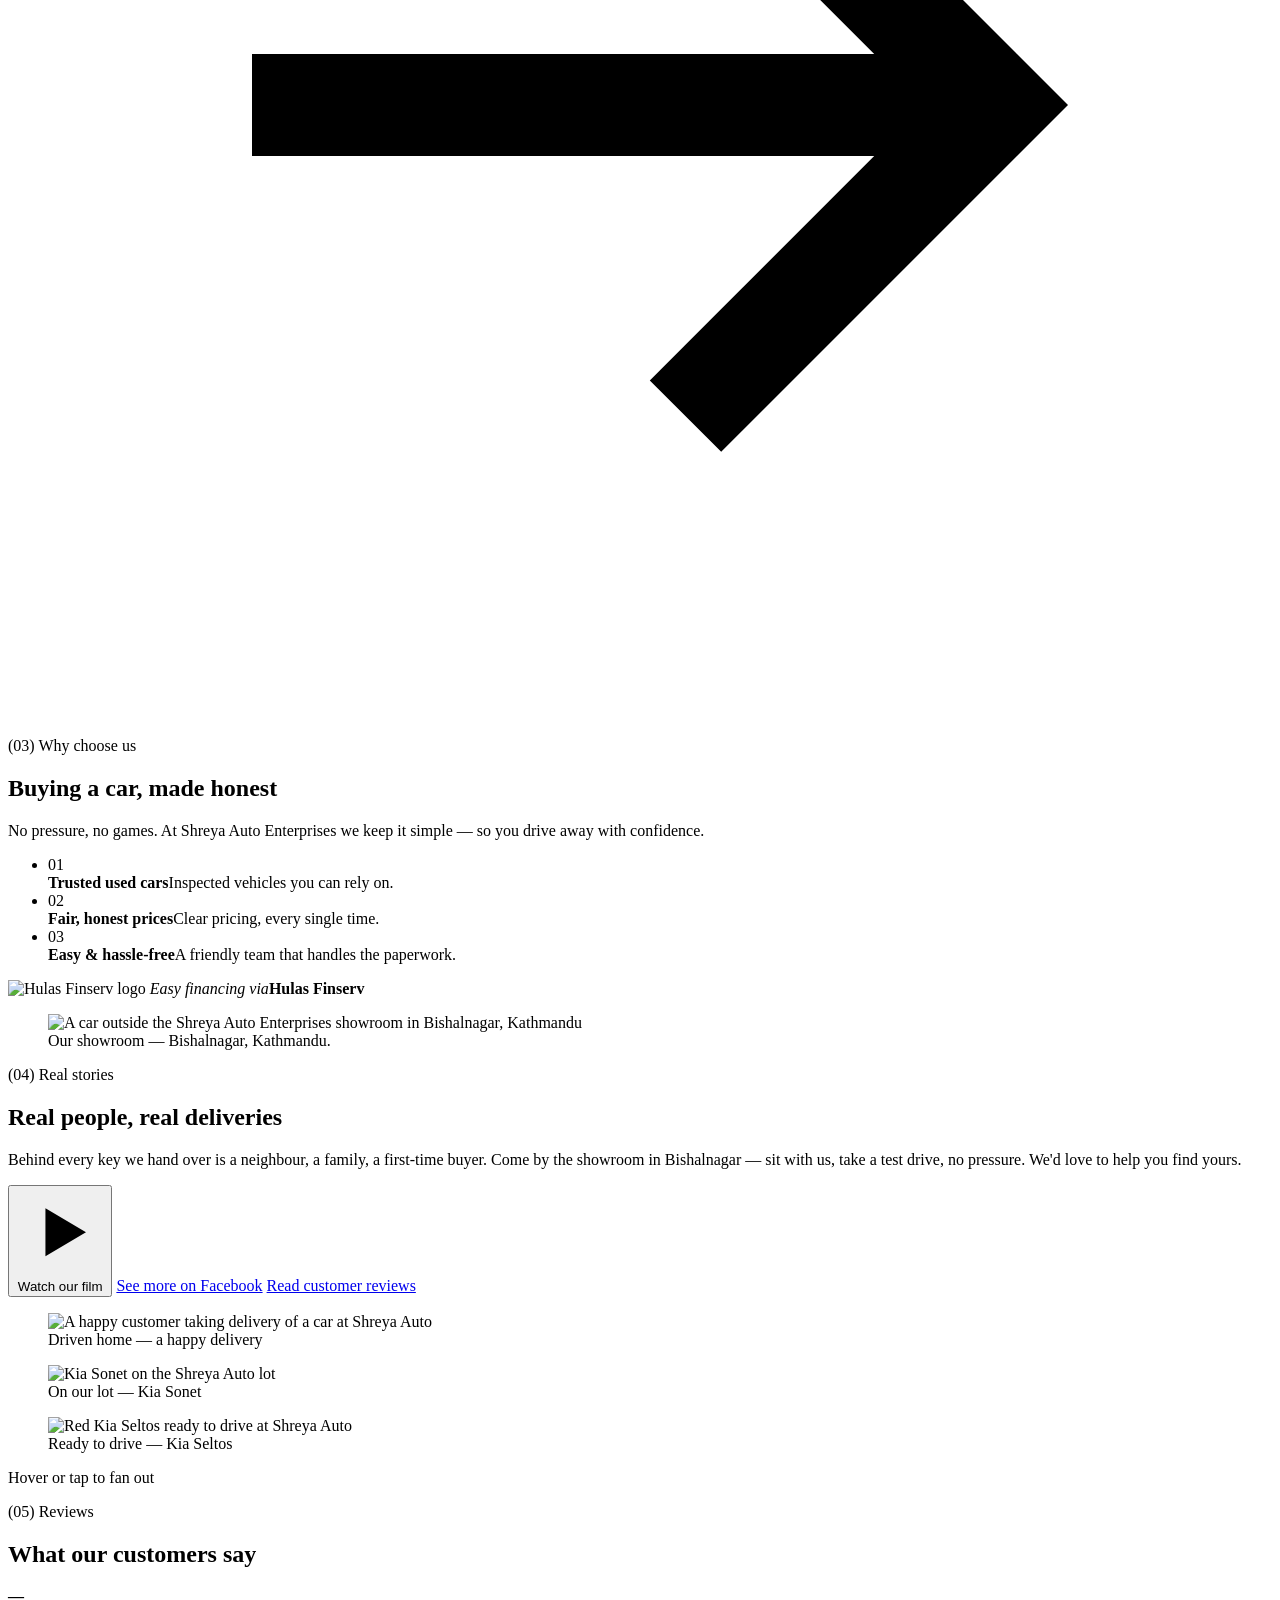
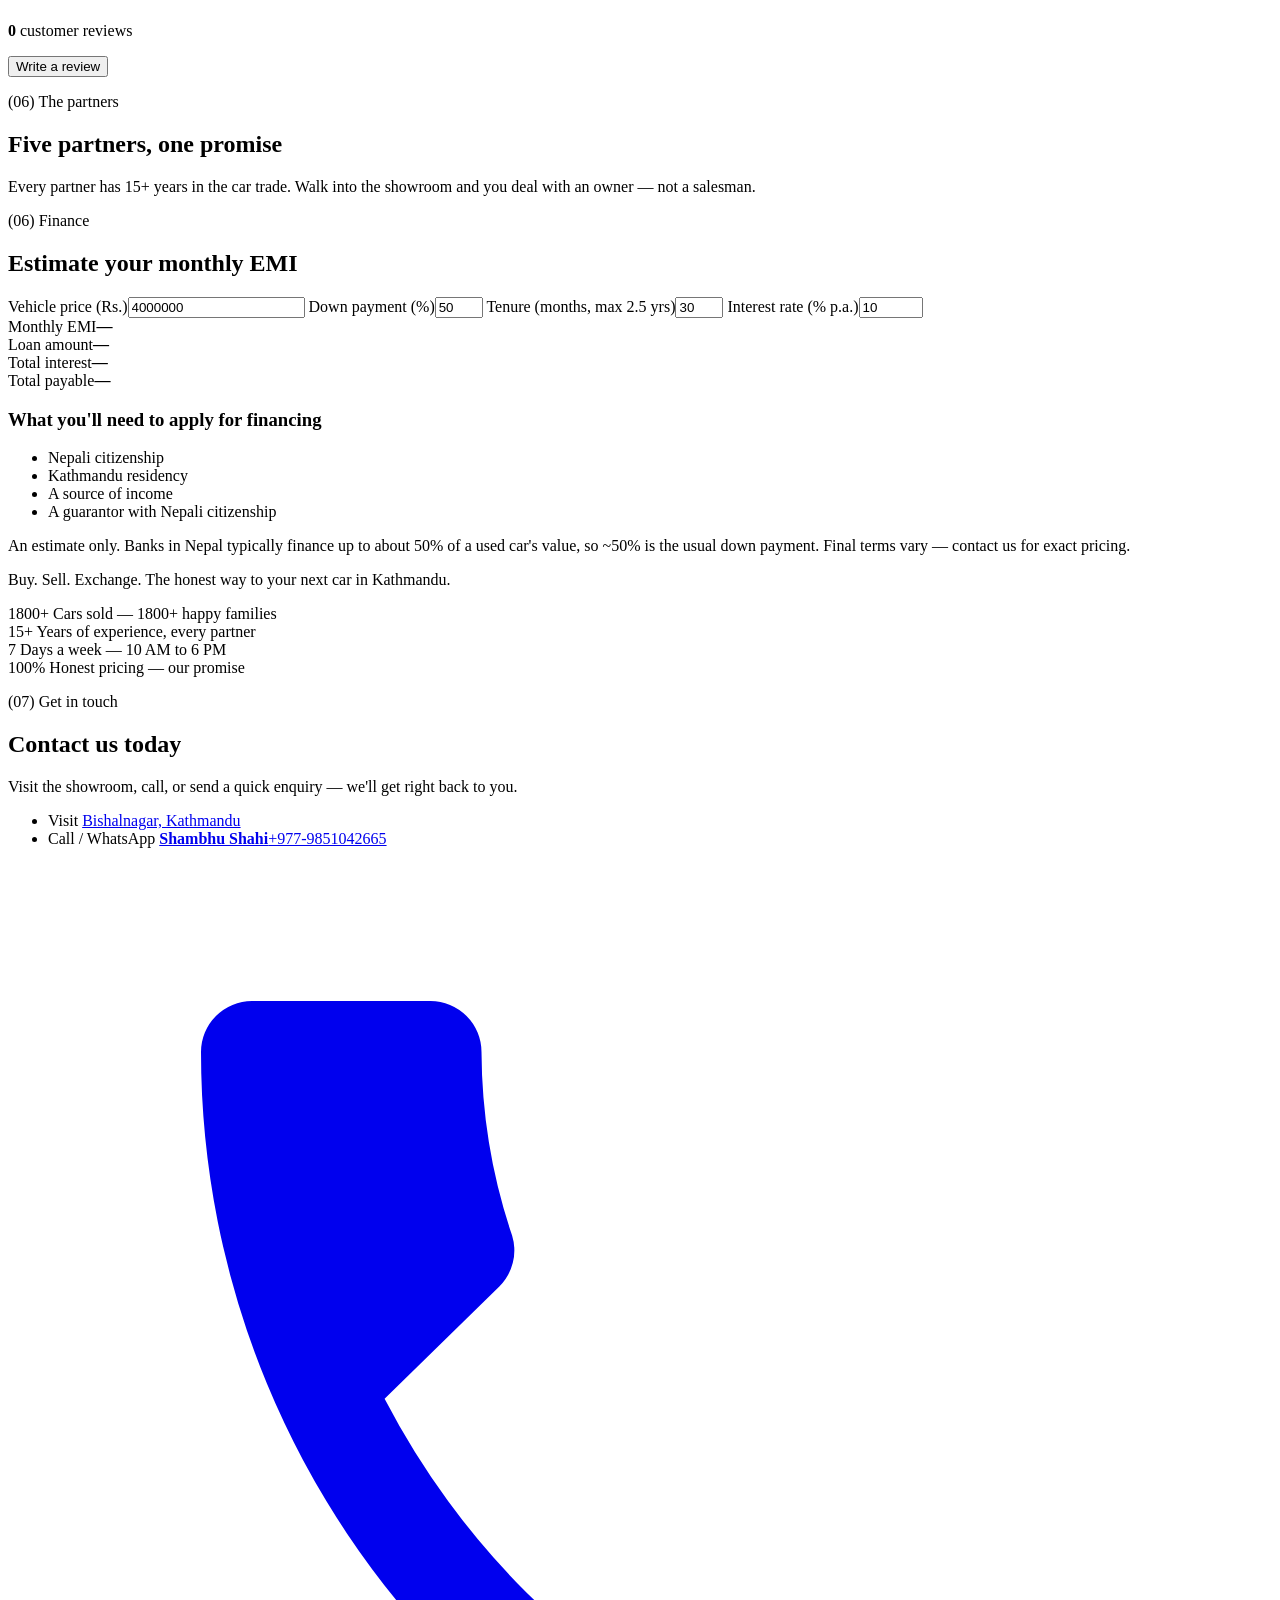
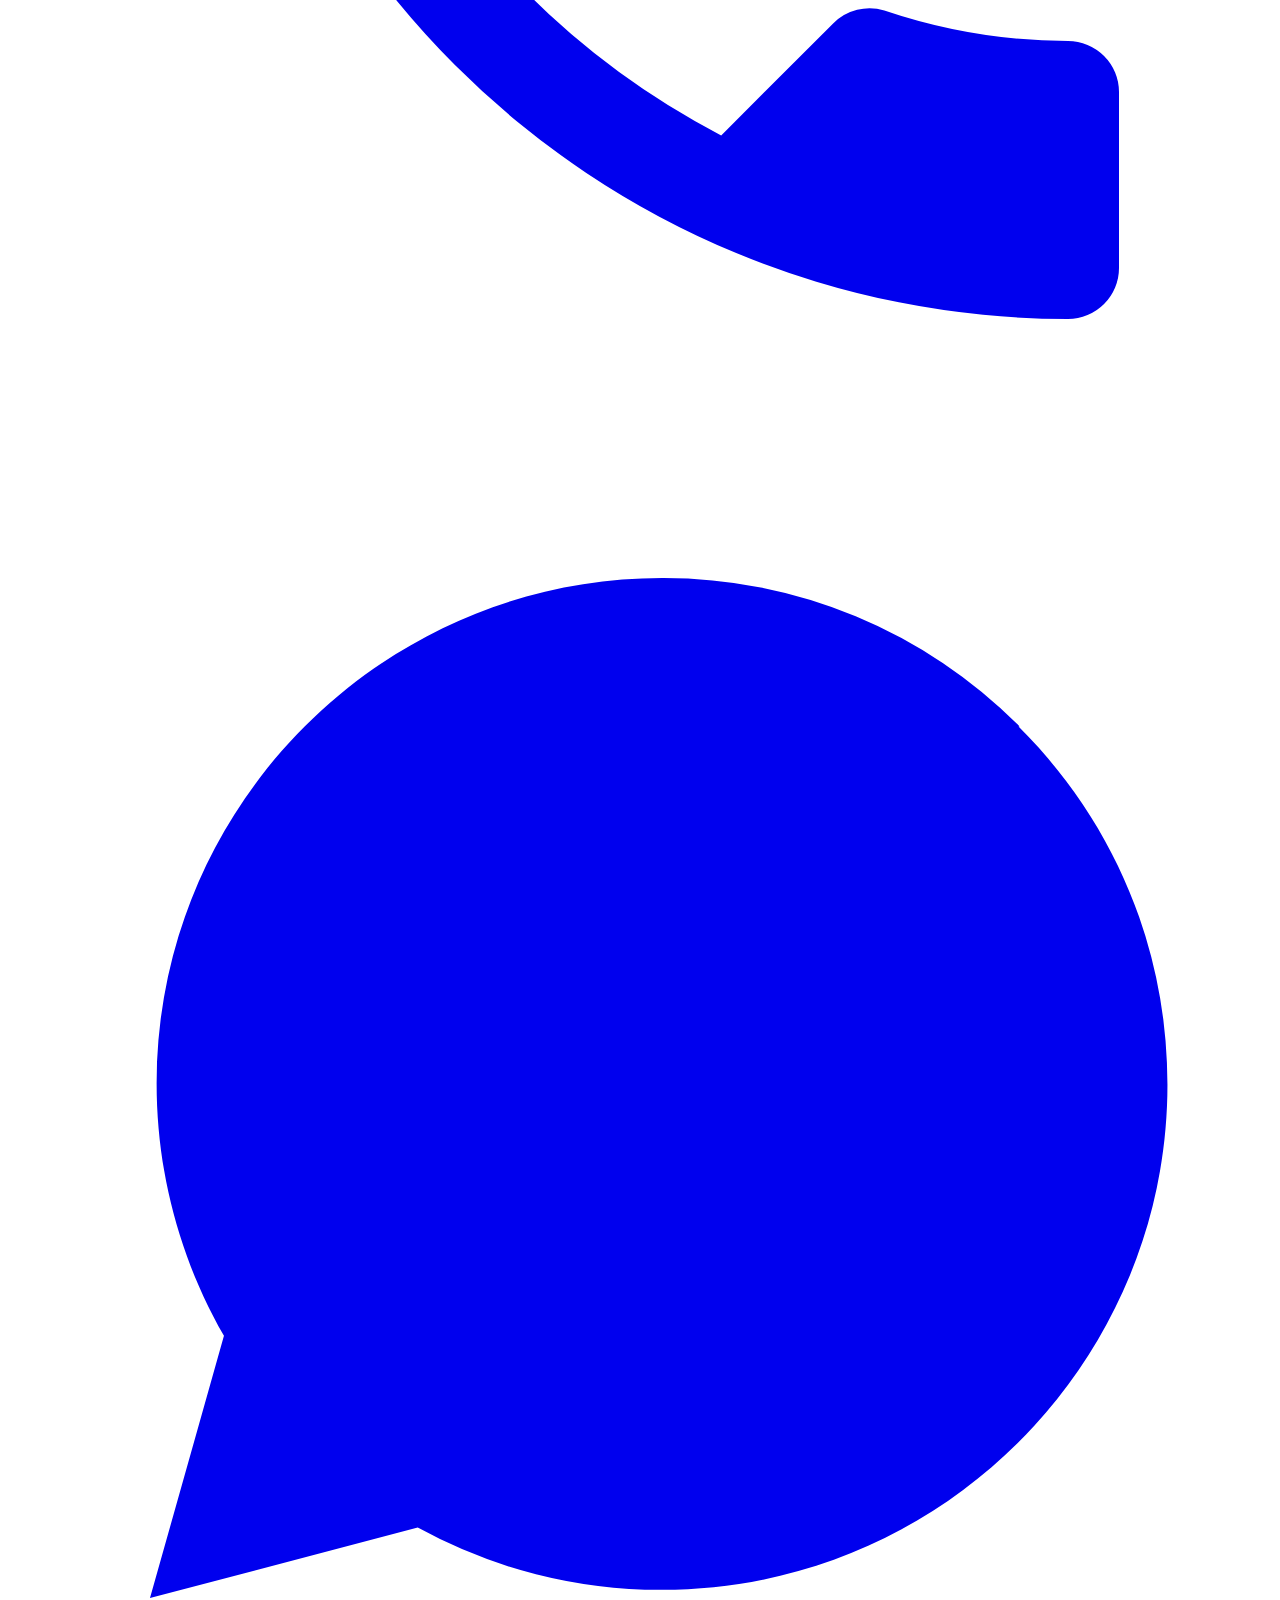
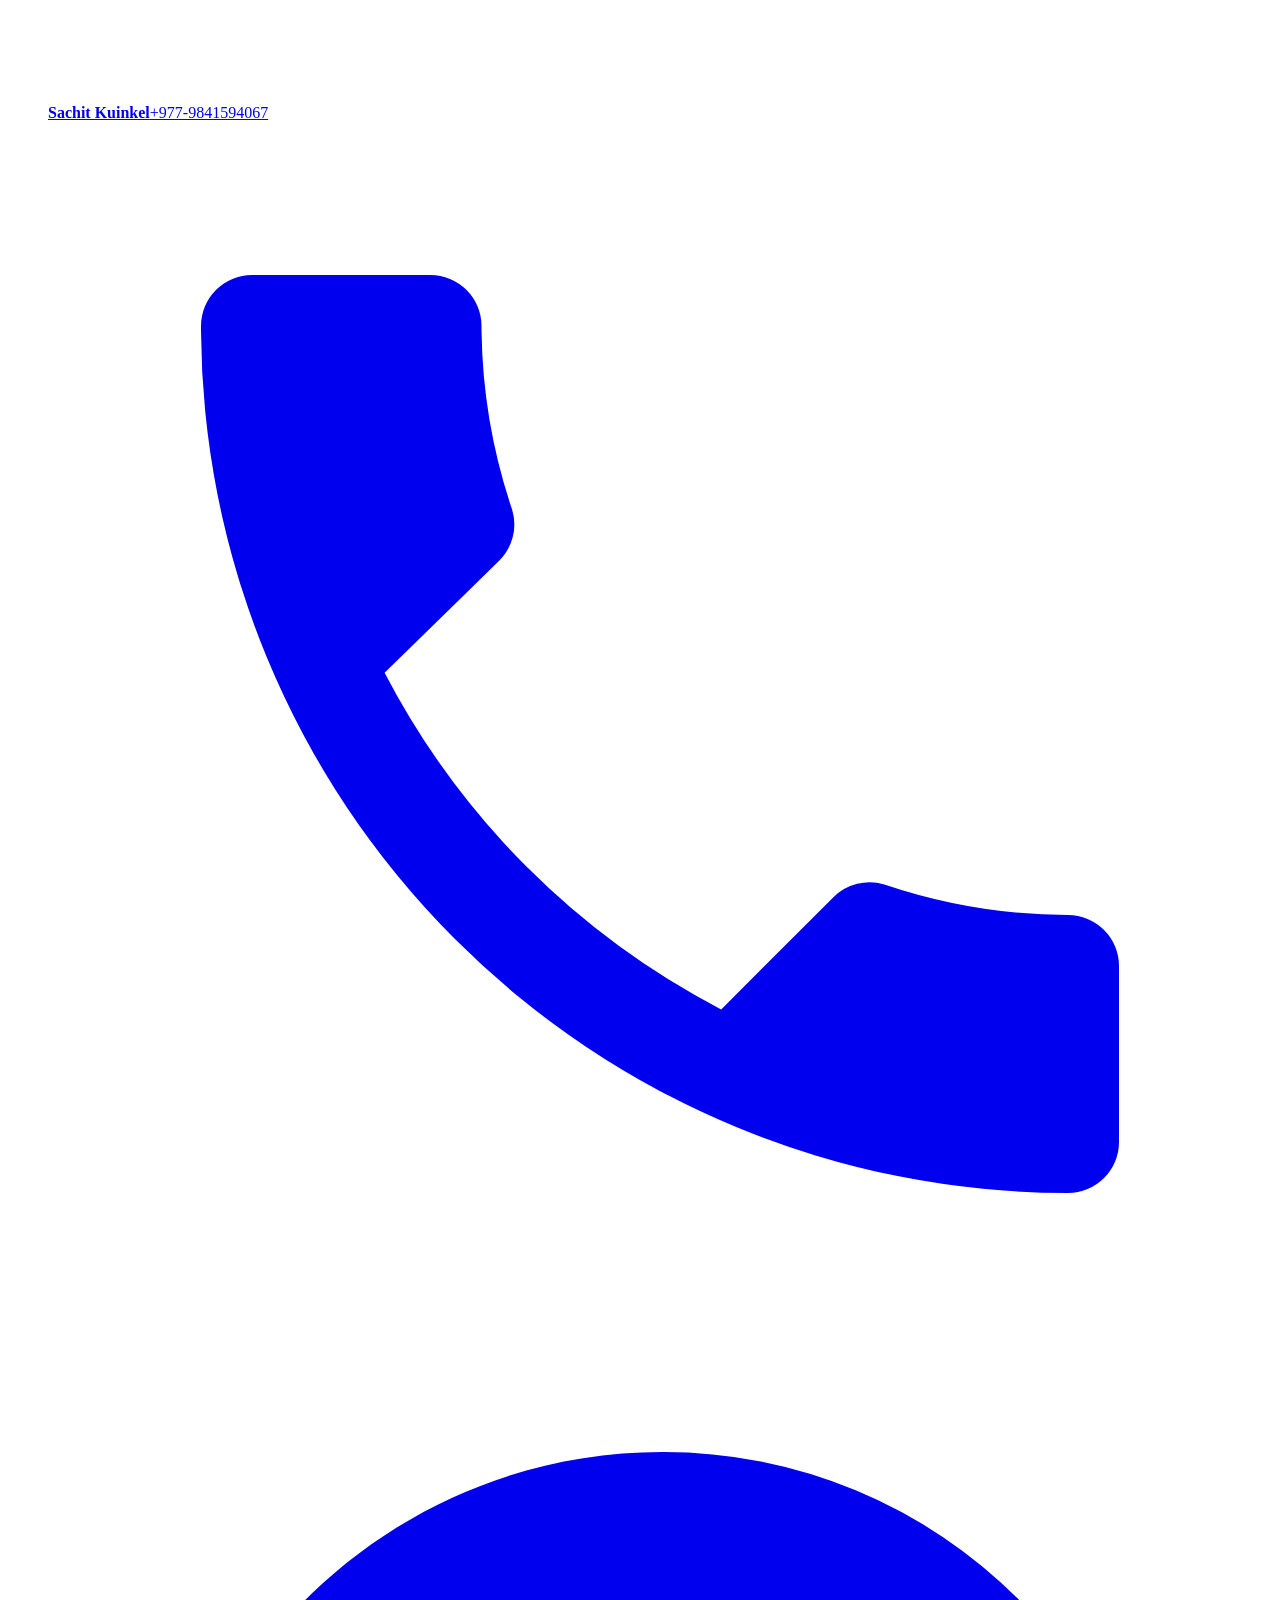
==== commit dc35ead2: "Branding: drop "Hyundai Nepal exchange partner", keep Hulas Finserv Remove the Hyundai Nepal "offici" ====
--- a/templates/index.html
+++ b/templates/index.html
@@ -75,7 +75,7 @@
   }
   </script>
 
-  <link rel="stylesheet" href="assets/css/styles.css?v=53" />
+  <link rel="stylesheet" href="assets/css/styles.css?v=55" />
 </head>
 <body>
   <a class="skip-link" href="#cars">Skip to content</a>
@@ -204,8 +204,8 @@
 
       <div class="hero__marquee" aria-hidden="true">
         <div class="marquee__track">
-          <span>Buy<i>·</i>Sell<i>·</i>Exchange<i>·</i>1800+ cars sold<i>·</i>Hyundai Nepal exchange partner<i>·</i>Bishalnagar, Kathmandu<i>·</i></span>
-          <span>Buy<i>·</i>Sell<i>·</i>Exchange<i>·</i>1800+ cars sold<i>·</i>Hyundai Nepal exchange partner<i>·</i>Bishalnagar, Kathmandu<i>·</i></span>
+          <span>Buy<i>·</i>Sell<i>·</i>Exchange<i>·</i>1800+ cars sold<i>·</i>Hulas Finserv partner<i>·</i>Bishalnagar, Kathmandu<i>·</i></span>
+          <span>Buy<i>·</i>Sell<i>·</i>Exchange<i>·</i>1800+ cars sold<i>·</i>Hulas Finserv partner<i>·</i>Bishalnagar, Kathmandu<i>·</i></span>
         </div>
       </div>
     </section>
@@ -296,10 +296,6 @@
           </ul>
 
           <div class="creds reveal-up">
-            <div class="cred">
-              <span class="cred__logo"><img src="assets/img/brands/hyundai.svg" width="48" height="24" loading="lazy" alt="Hyundai logo" /></span>
-              <span class="cred__txt"><em data-en="Official exchange partner" data-np="आधिकारिक एक्सचेन्ज पार्टनर">Official exchange partner</em><strong>Hyundai Nepal</strong></span>
-            </div>
             <div class="cred">
               <span class="cred__logo"><img src="assets/img/brands/hulas-fav.png" width="34" height="34" loading="lazy" alt="Hulas Finserv logo" /></span>
               <span class="cred__txt"><em data-en="Easy financing via" data-np="सजिलो फाइनान्सिङ">Easy financing via</em><strong>Hulas Finserv</strong></span>
@@ -645,6 +641,6 @@
       window.SHREYA_REVIEWS = _shreya.reviews;
     } catch (e) { console.error("Could not read injected showroom data:", e); }
   </script>
-  <script src="assets/js/main.js?v=53" defer></script>
+  <script src="assets/js/main.js?v=55" defer></script>
 </body>
 </html>
